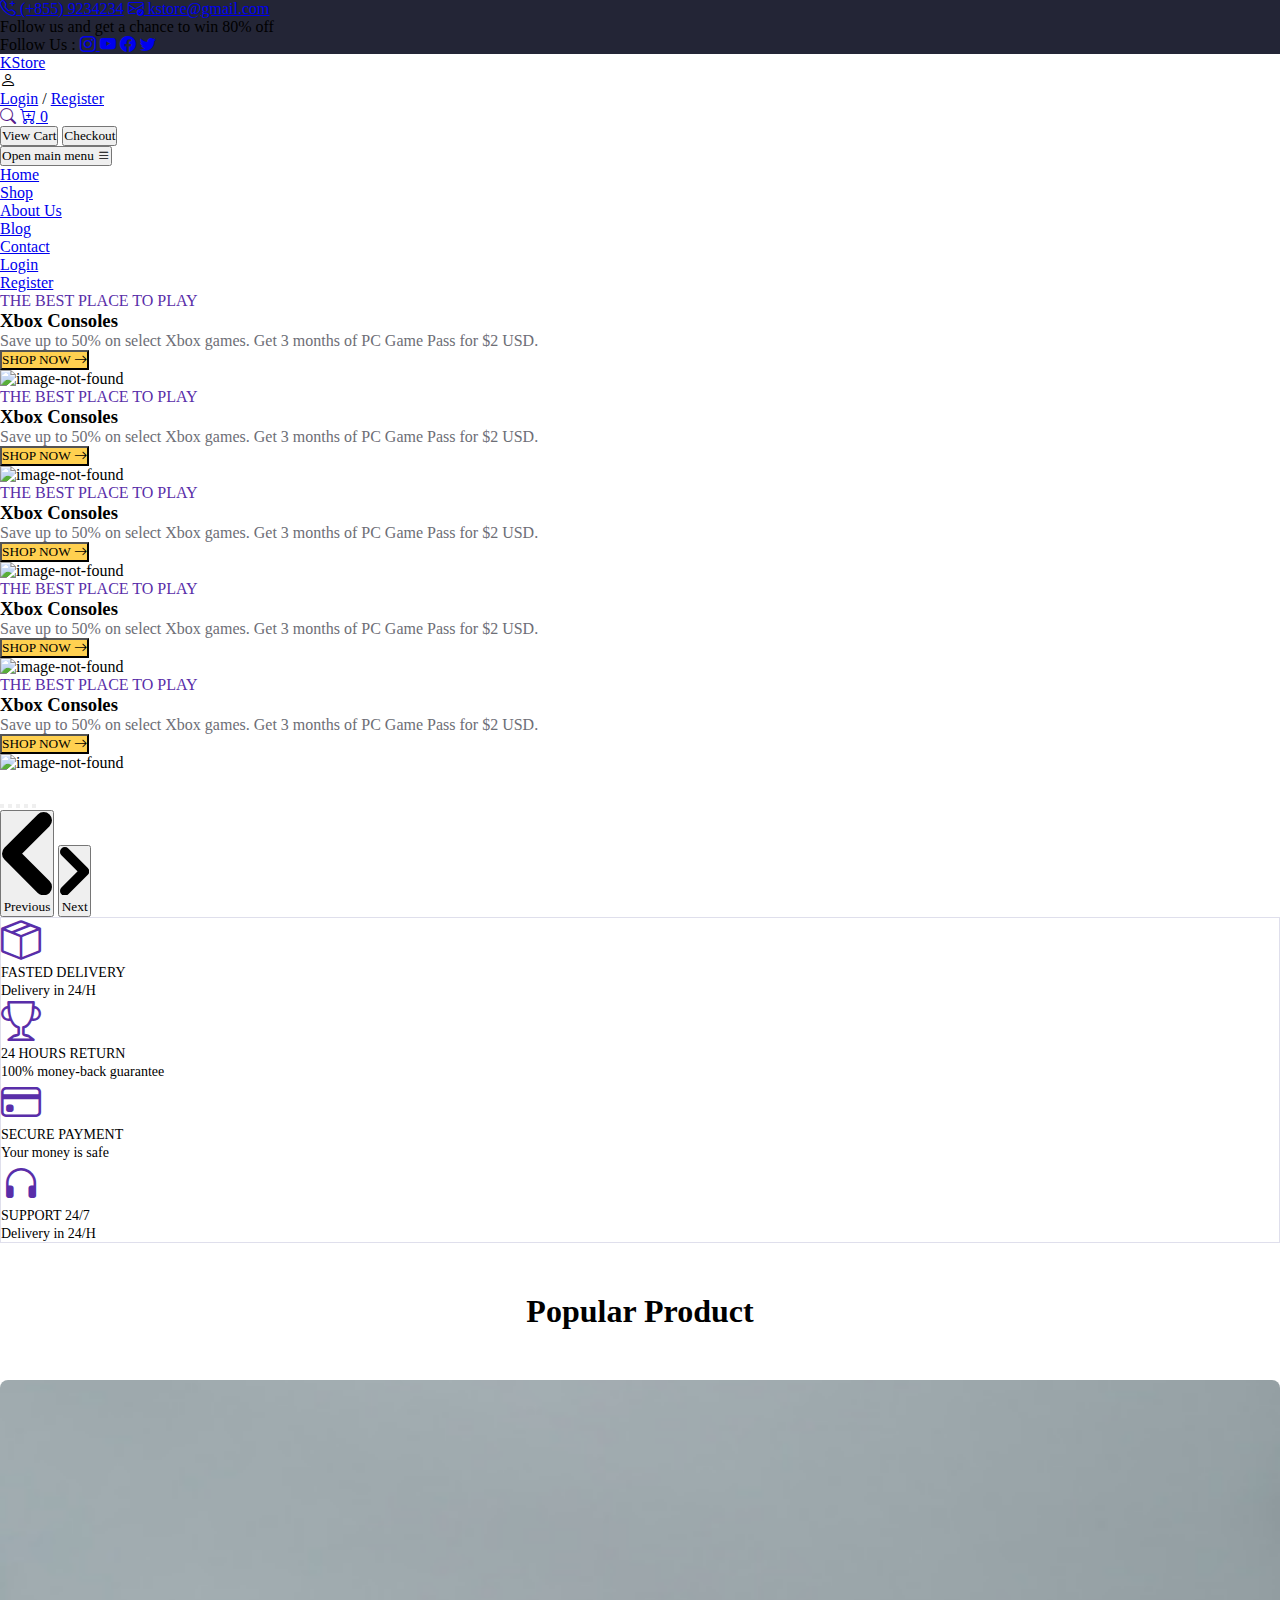
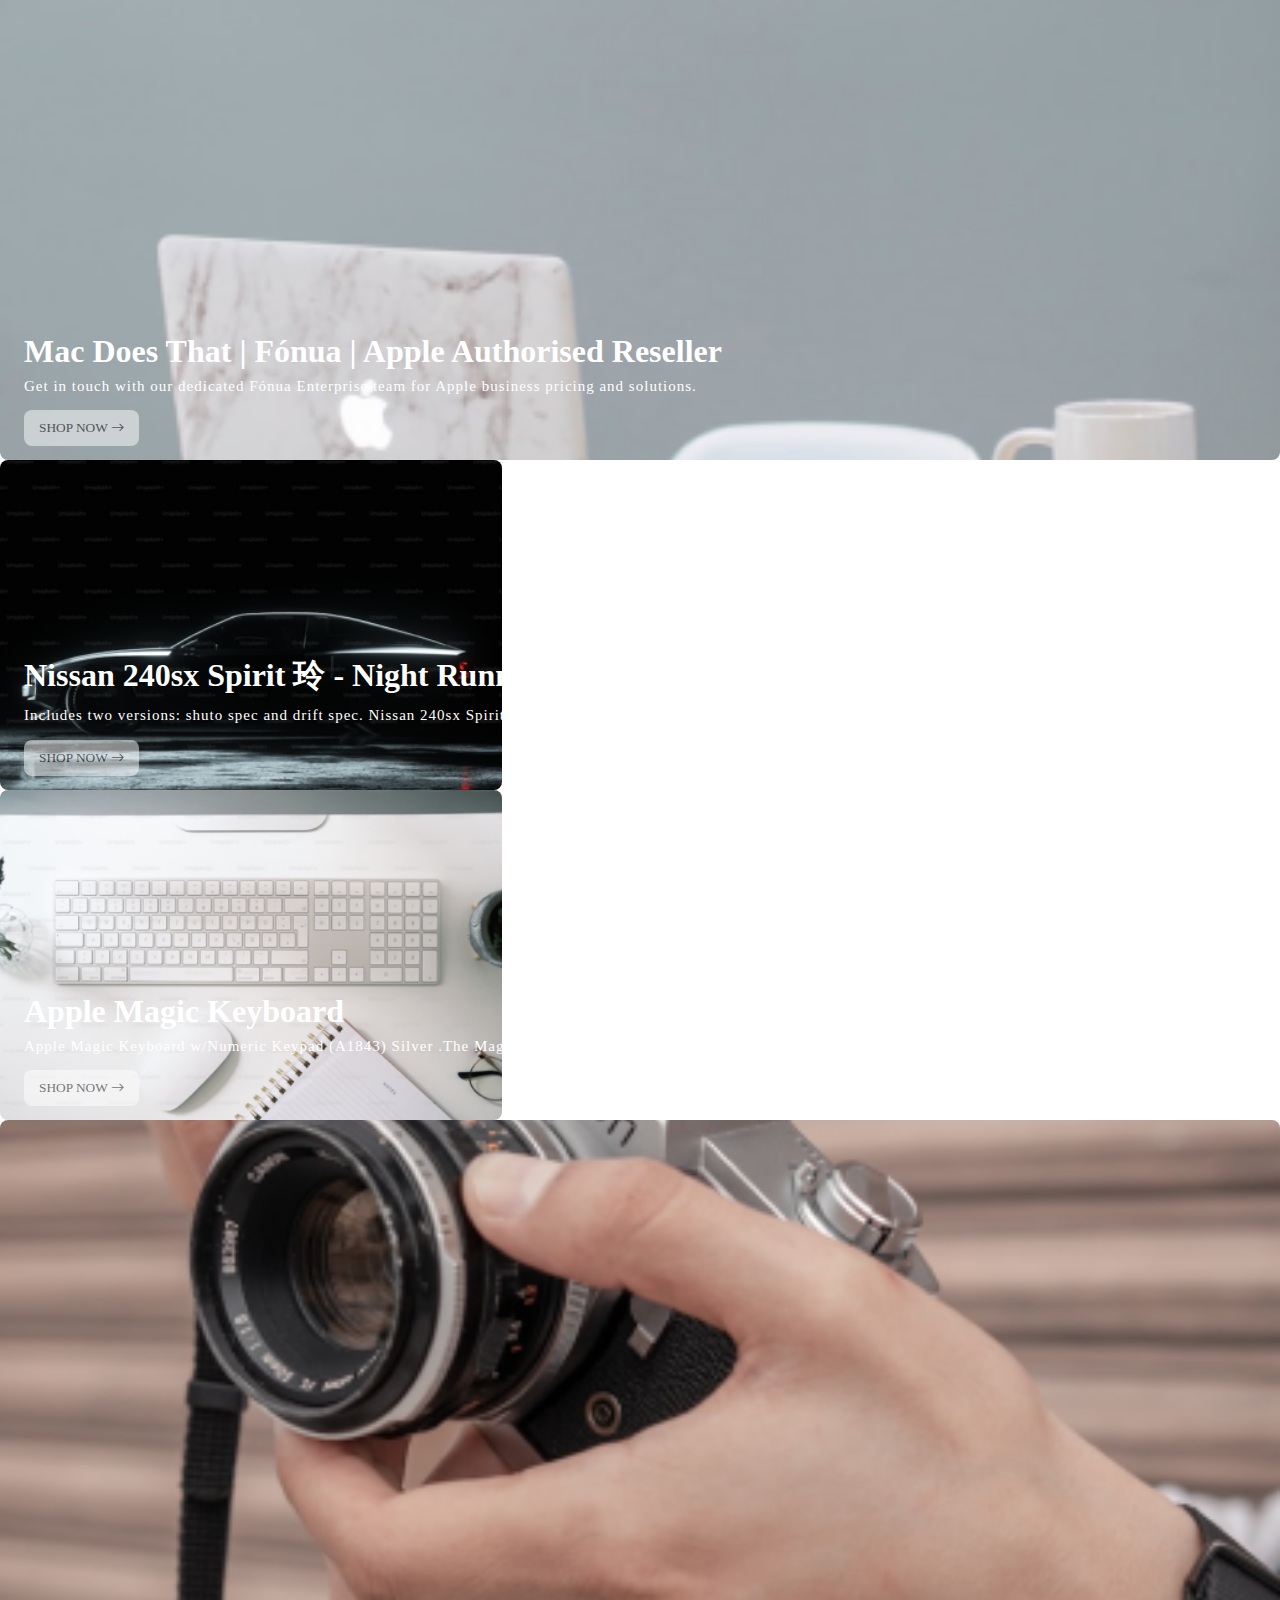
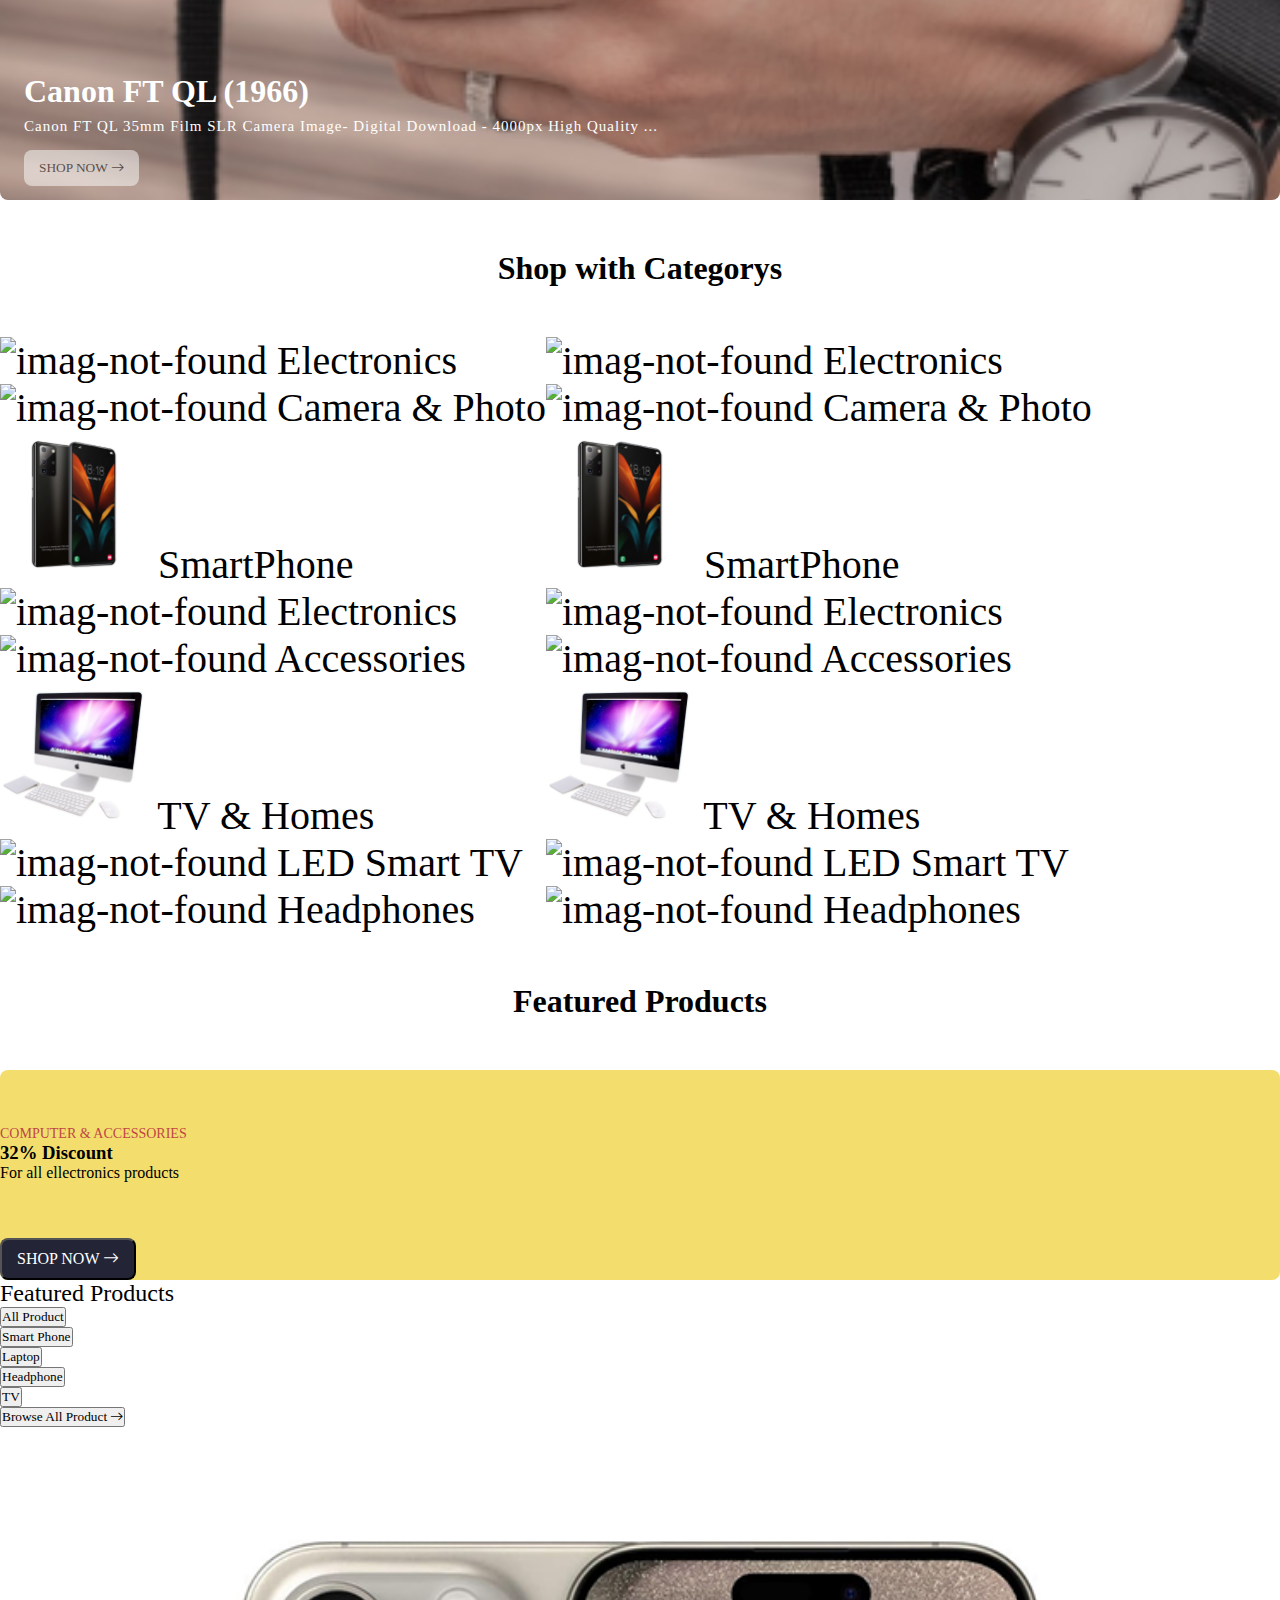
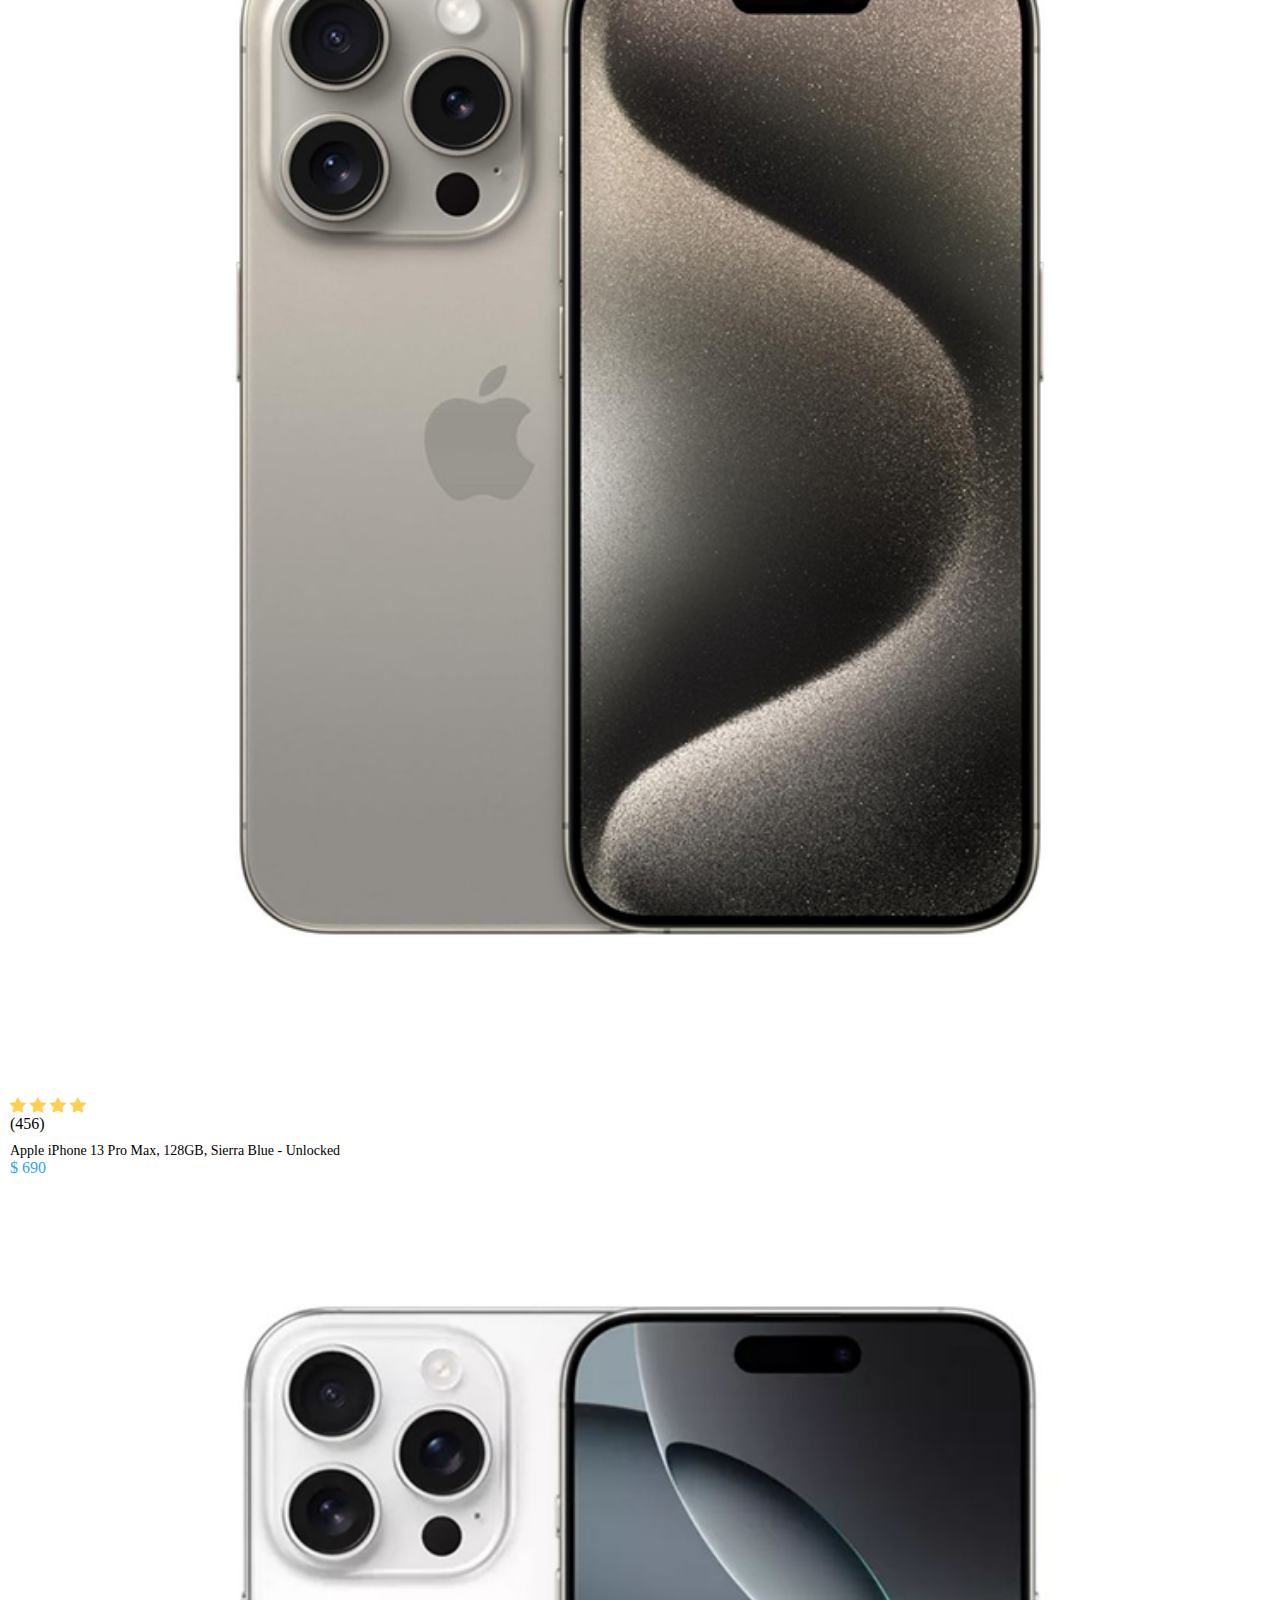
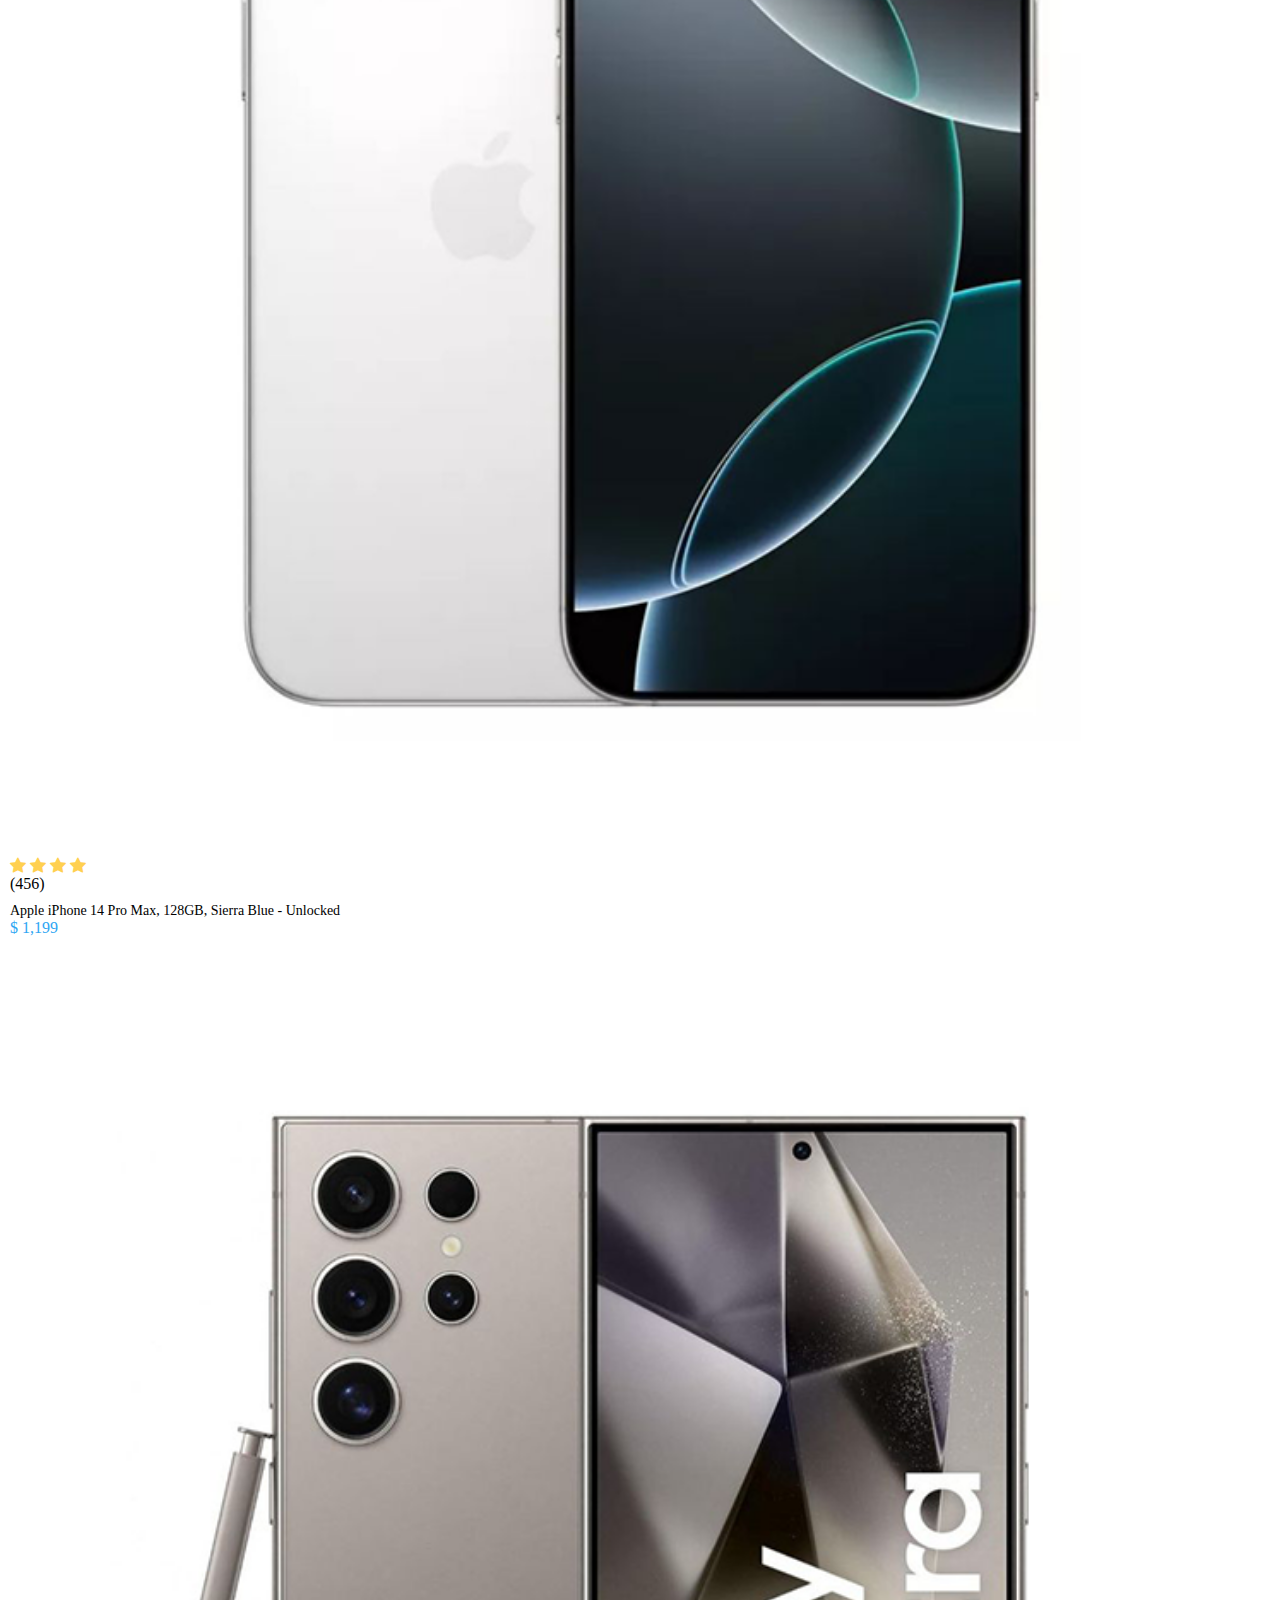
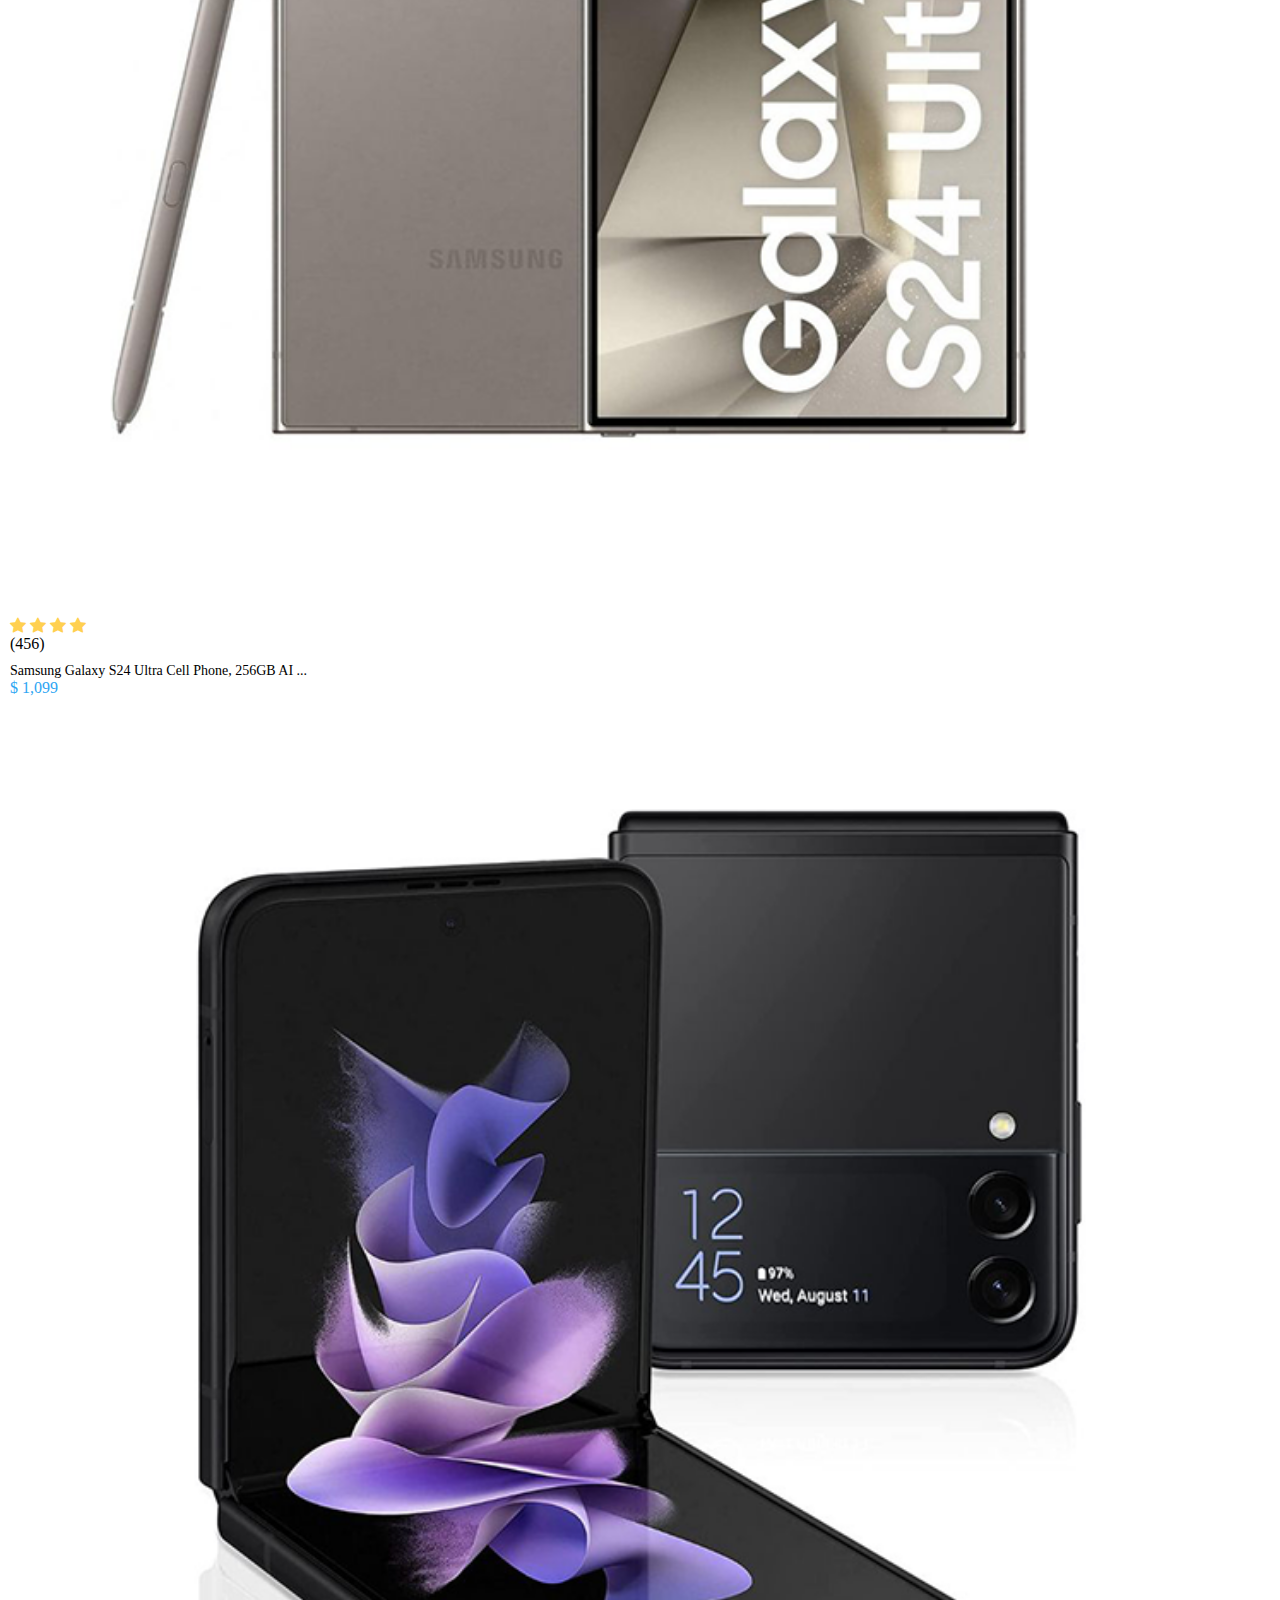
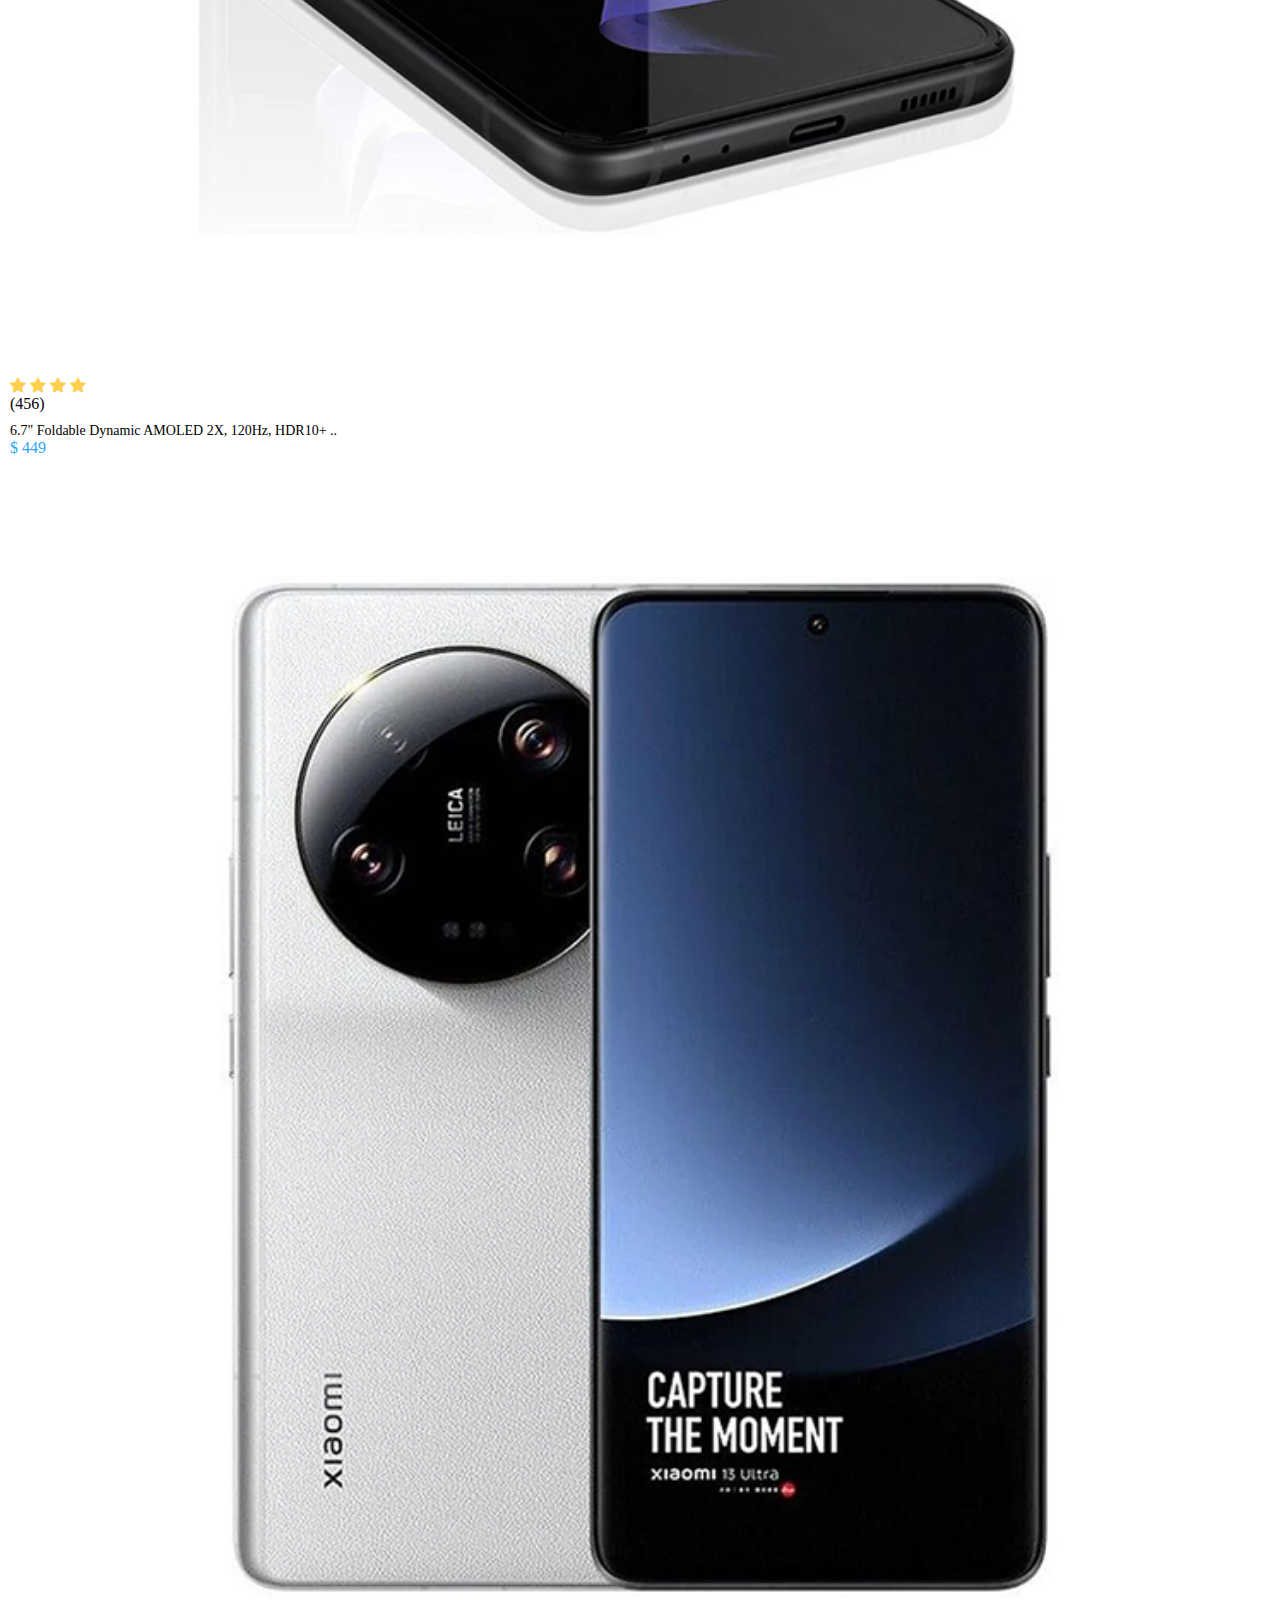
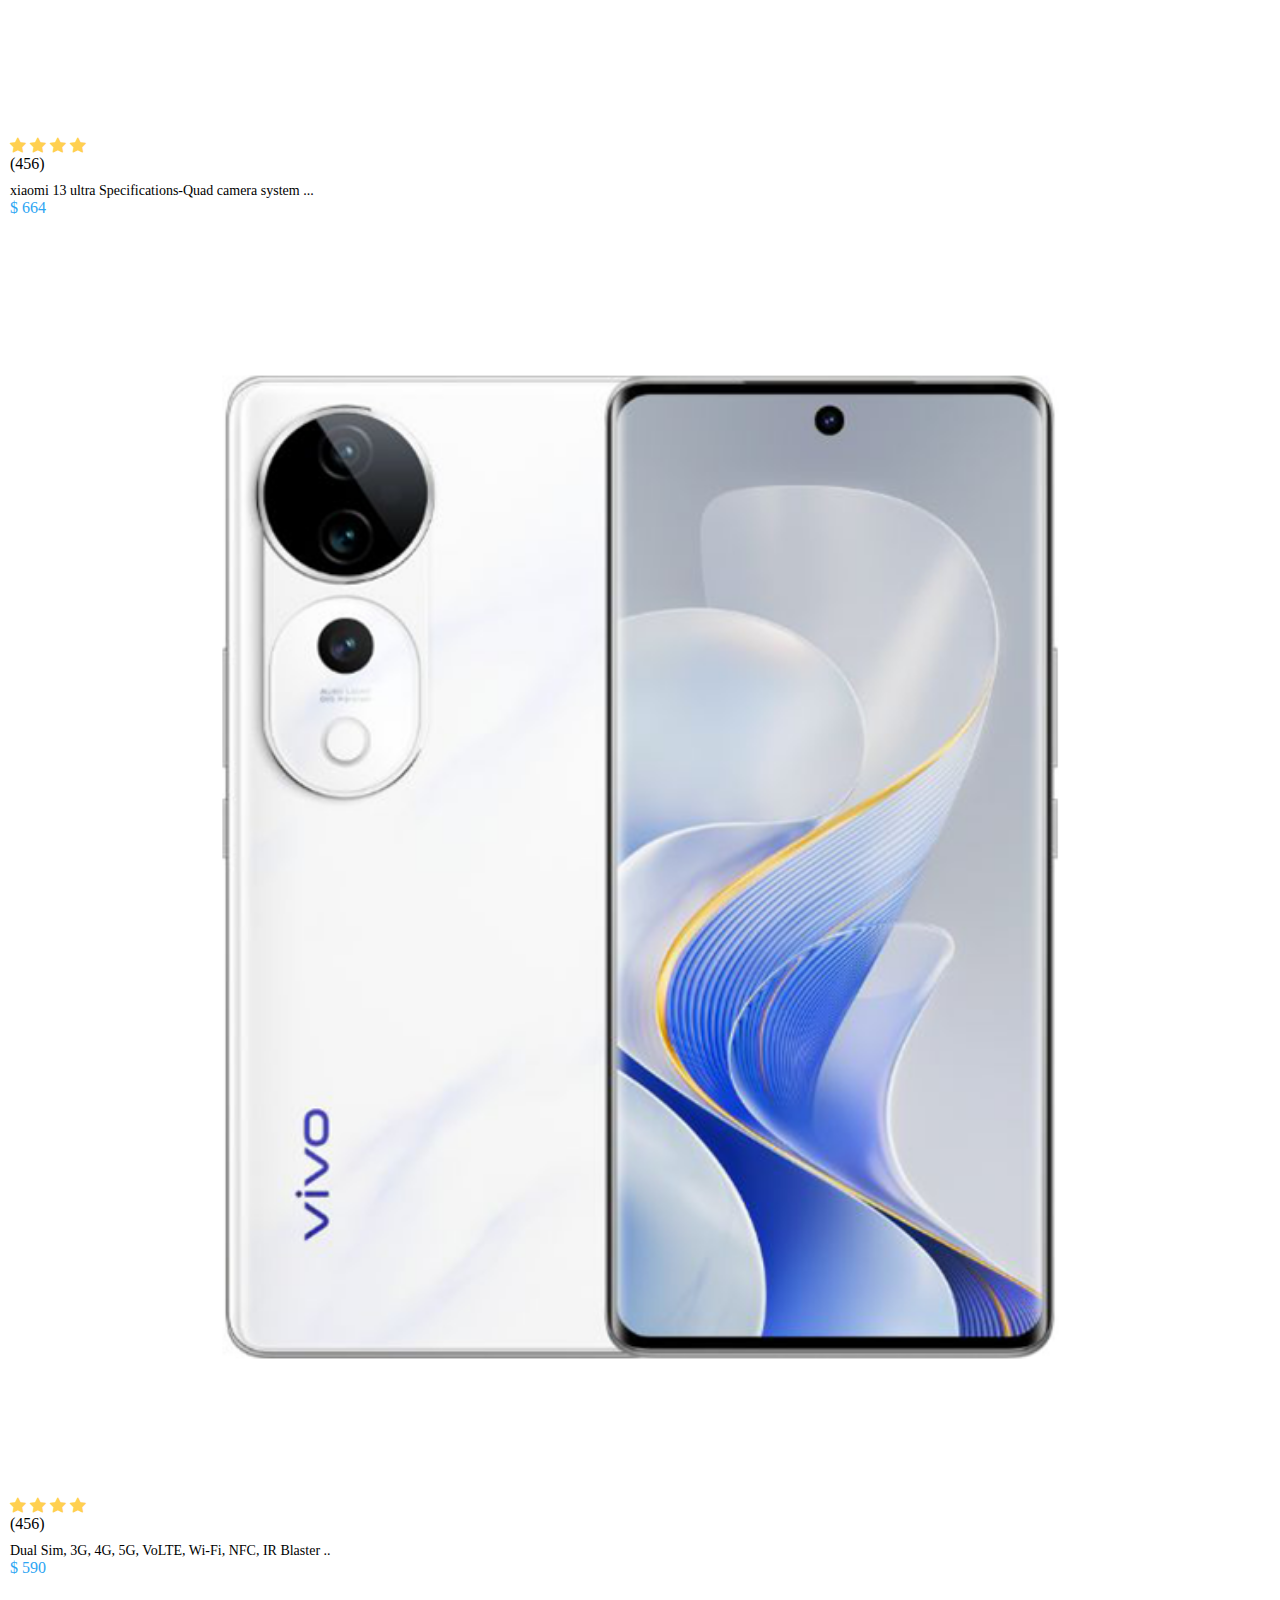
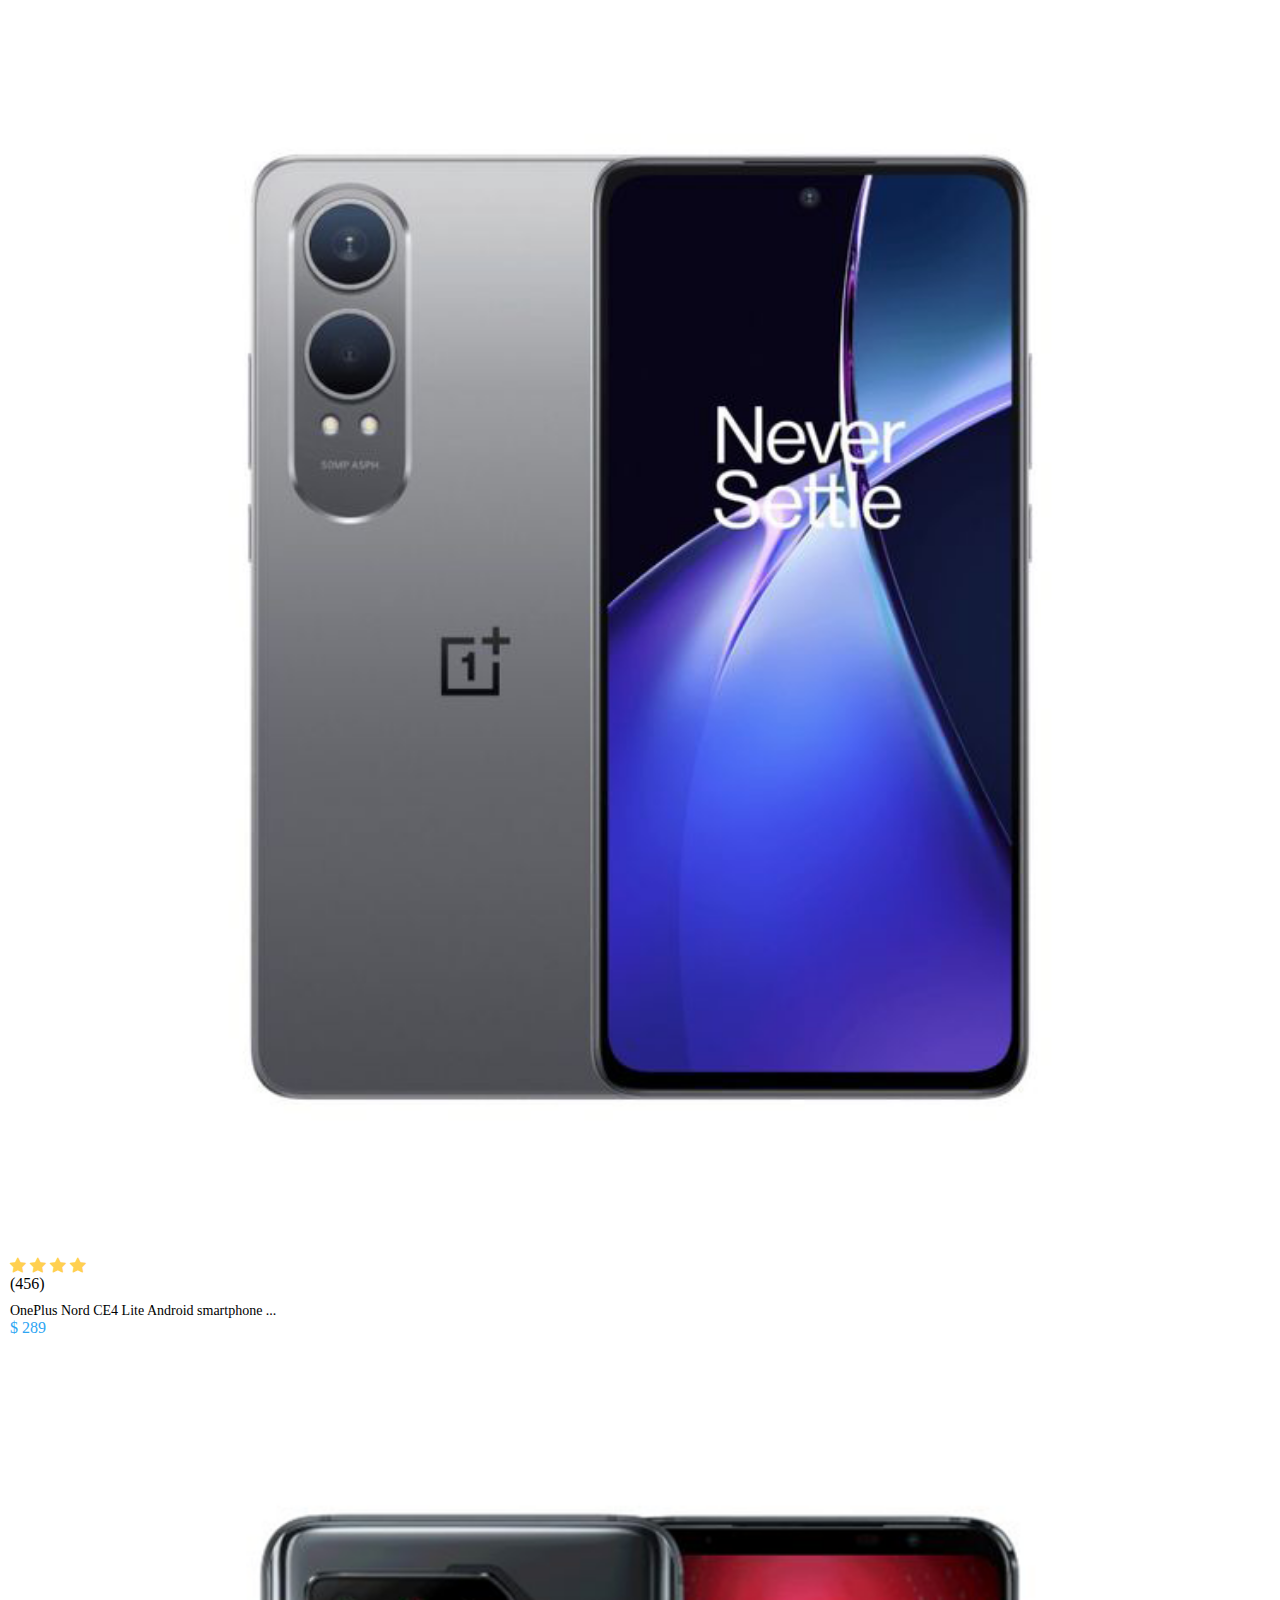
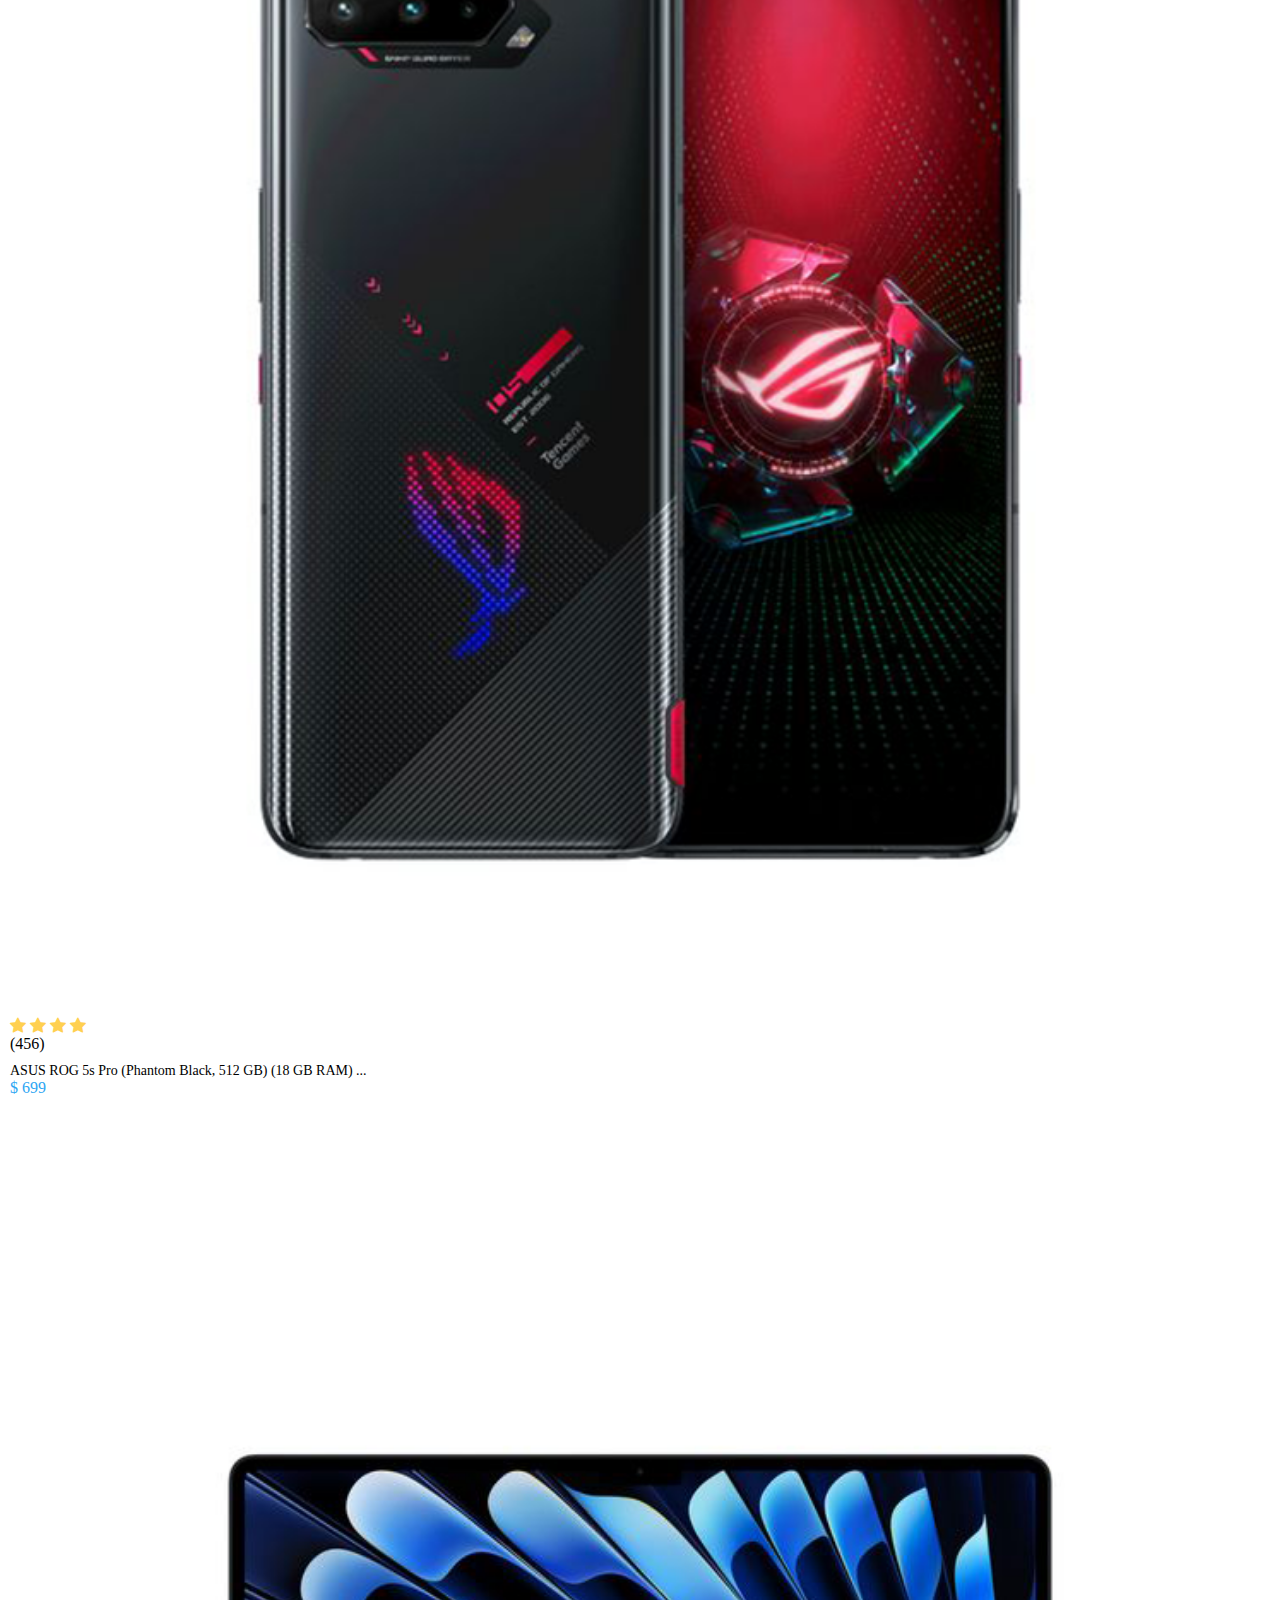
==== index.html @ 98f61ade "add content about us" ====
<!DOCTYPE html>
<html lang="en">
	<head>
		<meta charset="UTF-8" />
		<meta name="viewport" content="width=device-width, initial-scale=1.0" />
		<title>Web Development RUPP</title>
		<!-- Link CSS Flowbit -->
		<link href="https://cdn.jsdelivr.net/npm/flowbite@2.5.1/dist/flowbite.min.css" rel="stylesheet" />
		<!-- Link Bootstrap Icon -->
		<link rel="stylesheet" href="https://cdn.jsdelivr.net/npm/bootstrap-icons@1.8.1/font/bootstrap-icons.css" />
		<!-- Link CSS -->
		<link rel="stylesheet" href="./css/mian.css" />
		<!-- Link Tailwind CSS -->
		<script src="https://cdn.tailwindcss.com"></script>
		<!-- Jquery -->
		<script src="https://code.jquery.com/jquery-3.7.1.js" integrity="sha256-eKhayi8LEQwp4NKxN+CfCh+3qOVUtJn3QNZ0TciWLP4=" crossorigin="anonymous"></script>
	</head>
	<body>
		<!-- Navigation Bar -->
		<nav class="bg-white border-gray-200">
			<section class="py-5 px-4 background-primary-color text-white font-medium">
				<div class="container flex justify-between flex-wrap mx-auto">
					<div class="flex items-center gap-5">
						<a href="/"><i class="bi bi-telephone-plus pe-2"> </i>(+855) 9234234</a>
						<a href="#"><i class="bi bi-envelope-check pe-2"></i> kstore@gmail.com</a>
					</div>
					<div>
						<p class="hidden md:block">Follow us and get a chance to win 80% off</p>
					</div>
					<div>
						<span class="flex items-center gap-4">
							Follow Us :
							<a a href="#"><i class="bi bi-instagram"></i> </a>
							<a a href="#"><i class="bi bi-youtube"></i></a>
							<a a href="#"><i class="bi bi-facebook"></i></a>
							<a a href="#"><i class="bi bi-twitter"></i></a>
						</span>
					</div>
				</div>
			</section>
			<section class="border">
				<div class="container max-w-screen-xl flex flex-wrap items-center justify-between mx-auto p-4">
					<a href="/index.html">
						<span class="self-center text-2xl font-semibold whitespace-nowrap">KStore</span>
					</a>
					<div class="flex md:order-2 space-x-3 md:space-x-0 rtl:space-x-reverse">
						<section class="flex items-center gap-4">
							<span class="hidden md:flex items-center gap-3">
								<i class="bi bi-person text-2xl"></i>
								<p><a href="./login.html" class="style-navbar text-lg font-medium">Login</a> / <a href="./register.html" class="style-navbar text-lg font-medium">Register</a></p>
							</span>
							<a href=""><i class="bi bi-search text-2xl"></i></a>
							<a href="#" class="cart-icon relative inline-flex items-center p-3 text-sm font-medium text-center text-black rounded-lg">
								<i class="bi bi-cart-plus text-2xl"></i>
								<span class="cart-count absolute inline-flex items-center justify-center w-6 h-6 text-xs font-bold text-white bg-red-500 border-2 border-white rounded-full -top-2 -end-2">0</span>
							</a>
							<!-- Cart Dropdown -->
							<div class="cart-dropdown absolute right-0 mt-2 w-72 bg-white border border-gray-300 rounded-lg shadow-lg hidden">
								<div class="cart-items p-4 space-y-4 max-h-64 overflow-y-auto"></div>
								<div class="cart-actions p-4 border-t border-gray-300 flex justify-between items-center">
									<button class="view-cart bg-gray-800 text-white px-4 py-2 rounded-lg text-sm hover:bg-gray-700">View Cart</button>
									<button class="checkout bg-green-600 text-white px-4 py-2 rounded-lg text-sm hover:bg-green-500">Checkout</button>
								</div>
							</div>
						</section>
						<button data-collapse-toggle="navbar-cta" type="button" class="inline-flex items-center p-2 w-10 h-10 justify-center text-sm md:hidden" aria-controls="navbar-cta" aria-expanded="false">
							<span class="sr-only">Open main menu</span>
							<i class="bi bi-list text-3xl"></i>
						</button>
					</div>
					<div class="items-center justify-between hidden w-full md:flex md:w-auto md:order-1" id="navbar-cta">
						<ul class="flex flex-col font-medium md:p-0 mt-4 md:space-x-8 rtl:space-x-reverse md:flex-row md:mt-0 md:border-0 md:bg-white">
							<li>
								<a href="./index.html" class="block py-2 px-3 md:p-0 rounded md:bg-transparent style-navbar">Home</a>
							</li>
							<li>
								<a href="./shop.html" class="block py-2 px-3 md:p-0 text-gray-900 rounded style-navbar">Shop</a>
							</li>
							<li>
								<a href="./about-us.html" class="block py-2 px-3 md:p-0 text-gray-900 rounded style-navbar">About Us</a>
							</li>
							<li>
								<a href="./blog.html" class="block py-2 px-3 md:p-0 text-gray-900 rounded style-navbar">Blog</a>
							</li>
							<li>
								<a href="./cantact.html" class="block px-3 md:p-0 text-gray-900 rounded style-navbar">Contact</a>
							</li>
							<li>
								<a href="./login.html" class="md:hidden block py-2 px-3 md:p-0 text-gray-900 rounded style-navbar">Login</a>
							</li>
							<li>
								<a href="./register.html" class="md:hidden block py-2 px-3 md:p-0 text-gray-900 rounded style-navbar">Register</a>
							</li>
						</ul>
					</div>
				</div>
			</section>
		</nav>
		<!-- End Navigation Bar -->

		<!-- Hero section -->
		<main class="container max-w-screen-xl mx-auto">
			<!-- Carousel wrapper -->

			<div id="default-carousel" class="relative w-full" data-carousel="slide">
				<!-- Carousel wrapper -->
				<div class="relative h-96 overflow-hidden rounded-md slice-show my-5">
					<!-- Item 1 -->
					<div class="hidden duration-700 ease-in-out bg-gray-50" data-carousel-item>
						<section class="flex justify-around items-center p-5 md:px-20 md:mt-7">
							<div>
								<p class="text-sm text-tertiary-color">THE BEST PLACE TO PLAY</p>
								<h3 class="text-3xl md:text-5xl font-bold pb-4 pt-2">Xbox Consoles</h3>
								<p class="text-medium-gray-color text-sm md:text-xl">Save up to 50% on select Xbox games. Get 3 months of PC Game Pass for $2 USD.</p>
								<button class="background-secondary-color py-3 px-5 rounded-lg font-medium mt-5 btn-shop-new">SHOP NOW <i class="bi bi-arrow-right"></i></button>
							</div>
							<div>
								<img src="./img/home/banner.png" class="md:w-96" alt="image-not-found" />
							</div>
						</section>
					</div>
					<!-- Item 2 -->
					<div class="hidden duration-700 ease-in-out" data-carousel-item>
						<section class="flex justify-around items-center p-5 md:px-20 md:mt-7">
							<div>
								<p class="text-sm text-tertiary-color">THE BEST PLACE TO PLAY</p>
								<h3 class="text-3xl md:text-5xl font-bold pb-4 pt-2">Xbox Consoles</h3>
								<p class="text-medium-gray-color text-sm md:text-xl">Save up to 50% on select Xbox games. Get 3 months of PC Game Pass for $2 USD.</p>
								<button class="background-secondary-color py-3 px-5 rounded-lg font-medium mt-5 btn-shop-new">SHOP NOW <i class="bi bi-arrow-right"></i></button>
							</div>
							<div>
								<img src="./img/home/banner.png" class="md:w-96" alt="image-not-found" />
							</div>
						</section>
					</div>
					<!-- Item 3 -->
					<div class="hidden duration-700 ease-in-out" data-carousel-item>
						<section class="flex justify-around items-center p-5 md:px-20 md:mt-7">
							<div>
								<p class="text-sm text-tertiary-color">THE BEST PLACE TO PLAY</p>
								<h3 class="text-3xl md:text-5xl font-bold pb-4 pt-2">Xbox Consoles</h3>
								<p class="text-medium-gray-color text-sm md:text-xl">Save up to 50% on select Xbox games. Get 3 months of PC Game Pass for $2 USD.</p>
								<button class="background-secondary-color py-3 px-5 rounded-lg font-medium mt-5 btn-shop-new">SHOP NOW <i class="bi bi-arrow-right"></i></button>
							</div>
							<div>
								<img src="./img/home/banner.png" class="md:w-96" alt="image-not-found" />
							</div>
						</section>
					</div>
					<!-- Item 4 -->
					<div class="hidden duration-700 ease-in-out" data-carousel-item>
						<section class="flex justify-around items-center p-5 md:px-20 md:mt-7">
							<div>
								<p class="text-sm text-tertiary-color">THE BEST PLACE TO PLAY</p>
								<h3 class="text-3xl md:text-5xl font-bold pb-4 pt-2">Xbox Consoles</h3>
								<p class="text-medium-gray-color text-sm md:text-xl">Save up to 50% on select Xbox games. Get 3 months of PC Game Pass for $2 USD.</p>
								<button class="background-secondary-color py-3 px-5 rounded-lg font-medium mt-5 btn-shop-new">SHOP NOW <i class="bi bi-arrow-right"></i></button>
							</div>
							<div>
								<img src="./img/home/banner.png" class="md:w-96" alt="image-not-found" />
							</div>
						</section>
					</div>
					<!-- Item 5 -->
					<div class="hidden duration-700 ease-in-out" data-carousel-item>
						<section class="flex justify-around items-center p-5 md:px-20 md:mt-7">
							<div>
								<p class="text-sm text-tertiary-color">THE BEST PLACE TO PLAY</p>
								<h3 class="text-3xl md:text-5xl font-bold pb-4 pt-2">Xbox Consoles</h3>
								<p class="text-medium-gray-color text-sm md:text-xl">Save up to 50% on select Xbox games. Get 3 months of PC Game Pass for $2 USD.</p>
								<button class="background-secondary-color py-3 px-5 rounded-lg font-medium mt-5 btn-shop-new">SHOP NOW <i class="bi bi-arrow-right"></i></button>
							</div>
							<div>
								<img src="./img/home/banner.png" class="md:w-96" alt="image-not-found" />
							</div>
						</section>
					</div>
				</div>
				<!-- Slider indicators -->
				<div class="absolute z-30 flex -translate-x-1/2 bottom-5 left-1/2 space-x-3 rtl:space-x-reverse">
					<button type="button" class="w-3 h-3 rounded-full" aria-current="true" aria-label="Slide 1" data-carousel-slide-to="0"></button>
					<button type="button" class="w-3 h-3 rounded-full" aria-current="false" aria-label="Slide 2" data-carousel-slide-to="1"></button>
					<button type="button" class="w-3 h-3 rounded-full" aria-current="false" aria-label="Slide 3" data-carousel-slide-to="2"></button>
					<button type="button" class="w-3 h-3 rounded-full" aria-current="false" aria-label="Slide 4" data-carousel-slide-to="3"></button>
					<button type="button" class="w-3 h-3 rounded-full" aria-current="false" aria-label="Slide 5" data-carousel-slide-to="4"></button>
				</div>
				<!-- Slider controls -->
				<button type="button" class="absolute top-0 start-0 z-30 flex items-center justify-center h-full px-4 cursor-pointer group focus:outline-none" data-carousel-prev>
					<span class="inline-flex items-center justify-center w-10 h-10 rounded-full bg-white/30 dark:bg-gray-800/30 group-hover:bg-white/50 dark:group-hover:bg-gray-800/60 group-focus:ring-4 group-focus:ring-white dark:group-focus:ring-gray-800/70 group-focus:outline-none">
						<svg class="w-4 h-4 text-white dark:text-gray-800 rtl:rotate-180" aria-hidden="true" xmlns="http://www.w3.org/2000/svg" fill="none" viewBox="0 0 6 10">
							<path stroke="currentColor" stroke-linecap="round" stroke-linejoin="round" stroke-width="2" d="M5 1 1 5l4 4" />
						</svg>
						<span class="sr-only">Previous</span>
					</span>
				</button>
				<button type="button" class="absolute top-0 end-0 z-30 flex items-center justify-center h-full px-4 cursor-pointer group focus:outline-none" data-carousel-next>
					<span class="inline-flex items-center justify-center w-10 h-10 rounded-full bg-white/30 dark:bg-gray-800/30 group-hover:bg-white/50 dark:group-hover:bg-gray-800/60 group-focus:ring-4 group-focus:ring-white dark:group-focus:ring-gray-800/70 group-focus:outline-none">
						<svg class="w-4 h-4 text-white dark:text-gray-800 rtl:rotate-180" aria-hidden="true" xmlns="http://www.w3.org/2000/svg" fill="none" viewBox="0 0 6 10">
							<path stroke="currentColor" stroke-linecap="round" stroke-linejoin="round" stroke-width="2" d="m1 9 4-4-4-4" />
						</svg>
						<span class="sr-only">Next</span>
					</span>
				</button>
			</div>

			<!-- Service -->
			<div class="service-style grid grid-cols-1 sm:grid-cols-1 md:grid-cols-4 gap-8">
				<!-- Fasted Delivery -->
				<div class="flex items-center gap-4 border-r px-4 py-3">
					<i class="bi bi-box-seam icon-size"></i>
					<div>
						<p class="delivery-title">Fasted Delivery</p>
						<span class="delivery-description">Delivery in 24/H</span>
					</div>
				</div>
				<!-- 24 Hours Return -->
				<div class="flex items-center gap-4 border-r px-5">
					<i class="bi bi-trophy icon-size"></i>
					<div>
						<p class="delivery-title">24 Hours Return</p>
						<span class="delivery-description">100% money-back guarantee</span>
					</div>
				</div>
				<!-- Secure Payment -->
				<div class="flex items-center gap-4 border-r px-5">
					<i class="bi bi-credit-card icon-size"></i>
					<div>
						<p class="delivery-title">Secure Payment</p>
						<span class="delivery-description">Your money is safe</span>
					</div>
				</div>
				<!-- Support 24/7 -->
				<div class="flex items-center gap-4 border-r px-5">
					<i class="bi bi-headphones icon-size"></i>
					<div>
						<p class="delivery-title">Support 24/7</p>
						<span class="delivery-description">Delivery in 24/H</span>
					</div>
				</div>
			</div>

			<!-- Popular product -->
			<div>
				<h2 class="popular-title-style">Popular Product</h2>
				<div class="grid grid-cols-1 sm:grid-cols-1 md:grid-cols-3 gap-5 px-4">
					<div class="card-show-wrapper">
						<img class="image-show-wrapper" src="./img/home/popular-product/mac.png" alt="Mountain Landscape" />
						<div class="info">
							<h1 class="text-3xl font-medium">Mac Does That | Fónua | Apple Authorised Reseller</h1>
							<p class="text-lg">Get in touch with our dedicated Fónua Enterprise team for Apple business pricing and solutions.</p>
							<button class="background-primary-secondary-color btn-shop-new">SHOP NOW <i class="bi bi-arrow-right"></i></button>
						</div>
					</div>
					<div class="flex flex-col items-center gap-5">
						<div class="card-show-wrapper-horizontal">
							<img class="image-show-wrapper-horizontal" src="./img/home/popular-product/car.png" alt="Mountain Landscape" />
							<div class="info info-none">
								<h1 class="text-3xl font-medium">Nissan 240sx Spirit 玲 - Night Runners</h1>
								<p class="text-lg">Includes two versions: shuto spec and drift spec. Nissan 240sx Spirit 玲.rar129.81 MbDownload.</p>
								<button class="background-primary-secondary-color btn-shop-new">SHOP NOW <i class="bi bi-arrow-right"></i></button>
							</div>
						</div>
						<div class="card-show-wrapper-horizontal">
							<img class="image-show-wrapper-horizontal" src="./img/home/popular-product/keyboard.png" alt="Mountain Landscape" />
							<div class="info">
								<h1 class="text-3xl font-medium">Apple Magic Keyboard</h1>
								<p class="text-lg">Apple Magic Keyboard w/Numeric Keypad (A1843) Silver .The Magic Keyboard with Numeric Keypad features ...</p>
								<button class="background-primary-secondary-color btn-shop-new">SHOP NOW <i class="bi bi-arrow-right"></i></button>
							</div>
						</div>
					</div>
					<div class="card-show-wrapper">
						<img class="image-show-wrapper" src="./img/home/popular-product/camara.png" alt="Mountain Landscape" />
						<div class="info">
							<h1 class="text-3xl font-medium">Canon FT QL (1966)</h1>
							<p class="text-lg">Canon FT QL 35mm Film SLR Camera Image- Digital Download - 4000px High Quality ...</p>
							<button class="background-primary-secondary-color btn-shop-new">SHOP NOW <i class="bi bi-arrow-right"></i></button>
						</div>
					</div>
				</div>
			</div>

			<!-- Shop with category -->
			<section>
				<h2 class="popular-title-style">Shop with Categorys</h2>
				<!-- horizontal-scrolling-items -->
				<div class="horizontal-scrolling-wrapper">
					<div class="horizontal-scrolling-items flex gap-5">
						<div class="flex gap-5">
							<div class="border w-40 flex flex-col items-center p-4 rounded-lg">
								<img src="./img/home/banner.png" width="148" alt="imag-not-found" />
								<span class="pt-8 text-base font-medium">Electronics</span>
							</div>
							<div class="border w-40 flex flex-col items-center p-4 rounded-lg">
								<img src="./img/home/camera.png" width="148" alt="imag-not-found" />
								<span class="pt-4 text-base font-medium">Camera & Photo</span>
							</div>
							<div class="border w-40 flex flex-col items-center p-4 rounded-lg">
								<img src="./img/home/smart-phone.png" width="148" alt="imag-not-found" />
								<span class="pt-4 text-base font-medium">SmartPhone</span>
							</div>
							<div class="border w-40 flex flex-col items-center p-4 rounded-lg">
								<img src="./img/home/tv.png" width="148" alt="imag-not-found" />
								<span class="pt-4 text-base font-medium">Electronics</span>
							</div>
							<div class="border w-40 flex flex-col items-center p-4 rounded-lg">
								<img src="./img/home/keyborad.png" width="148" alt="imag-not-found" />
								<span class="pt-4 text-base font-medium">Accessories</span>
							</div>
							<div class="border w-40 flex flex-col items-center p-4 rounded-lg">
								<img src="./img/home/tv-show.png" width="148" alt="imag-not-found" />
								<span class="pt-4 text-base font-medium">TV & Homes</span>
							</div>
							<div class="border w-40 flex flex-col items-center p-4 rounded-lg">
								<img src="./img/home/led.png" width="148" alt="imag-not-found" />
								<span class="pt-8 text-base font-medium">LED Smart TV</span>
							</div>
							<div class="border w-40 flex flex-col items-center p-4 rounded-lg">
								<img src="./img/home/headphone.png" width="148" alt="imag-not-found" />
								<span class="pt-4 text-base font-medium">Headphones</span>
							</div>
						</div>
						<div class="flex gap-5">
							<div class="border w-40 flex flex-col items-center p-4 rounded-lg">
								<img src="./img/home/banner.png" width="148" alt="imag-not-found" />
								<span class="pt-8 text-base font-medium">Electronics</span>
							</div>
							<div class="border w-40 flex flex-col items-center p-4 rounded-lg">
								<img src="./img/home/camera.png" width="148" alt="imag-not-found" />
								<span class="pt-4 text-base font-medium">Camera & Photo</span>
							</div>
							<div class="border w-40 flex flex-col items-center p-4 rounded-lg">
								<img src="./img/home/smart-phone.png" width="148" alt="imag-not-found" />
								<span class="pt-4 text-base font-medium">SmartPhone</span>
							</div>
							<div class="border w-40 flex flex-col items-center p-4 rounded-lg">
								<img src="./img/home/tv.png" width="148" alt="imag-not-found" />
								<span class="pt-4 text-base font-medium">Electronics</span>
							</div>
							<div class="border w-40 flex flex-col items-center p-4 rounded-lg">
								<img src="./img/home/keyborad.png" width="148" alt="imag-not-found" />
								<span class="pt-4 text-base font-medium">Accessories</span>
							</div>
							<div class="border w-40 flex flex-col items-center p-4 rounded-lg">
								<img src="./img/home/tv-show.png" width="148" alt="imag-not-found" />
								<span class="pt-4 text-base font-medium">TV & Homes</span>
							</div>
							<div class="border w-40 flex flex-col items-center p-4 rounded-lg">
								<img src="./img/home/led.png" width="148" alt="imag-not-found" />
								<span class="pt-8 text-base font-medium">LED Smart TV</span>
							</div>
							<div class="border w-40 flex flex-col items-center p-4 rounded-lg">
								<img src="./img/home/headphone.png" width="148" alt="imag-not-found" />
								<span class="pt-4 text-base font-medium">Headphones</span>
							</div>
						</div>
					</div>
				</div>
			</section>

			<!-- Featured Products  -->
			<h2 class="popular-title-style">Featured Products</h2>
			<div class="grid grid-cols-1 sm:grid-cols-1 md:grid-cols-4 md:gap-4 featured-product px-4">
				<div class="discount-style text-center w-full">
					<p class="p-2 title-discount">COMPUTER & ACCESSORIES</p>
					<h3 class="text-3xl font-medium pb-2">32% Discount</h3>
					<p class="text-base font-normal text-gray-500">For all ellectronics products</p>
					<button class="background-primary-secondary-color discount-btn">SHOP NOW <i class="bi bi-arrow-right"></i></button>
					<img src="./img/home/banner-discount.png" alt="" class="image-discount flex mx-auto" />
				</div>
				<div class="col-span-3">
					<div class="mb-4 md:flex justify-between items-center">
						<h3 class="title-featured-product mt-8 md:mt-0">Featured Products</h3>
						<ul class="flex flex-wrap -mb-px text-sm font-medium text-center" id="default-tab" data-tabs-toggle="#default-tab-content" role="tablist">
							<li class="me-2" role="presentation">
								<button class="inline-block text-black p-4 border-b-2 rounded-t-lg" id="all-product-tab" data-tabs-target="#all-product" type="button" role="tab" aria-controls="all-product" aria-selected="true">All Product</button>
							</li>
							<li class="me-2" role="presentation">
								<button class="inline-block p-4 border-b-2 rounded-t-lg" id="smart-phone-tab" data-tabs-target="#smart-phone" type="button" role="tab" aria-controls="smart-phone" aria-selected="false">Smart Phone</button>
							</li>
							<li class="me-2" role="presentation">
								<button class="inline-block p-4 border-b-2 rounded-t-lg" id="laptop-tab" data-tabs-target="#laptop" type="button" role="tab" aria-controls="laptop" aria-selected="false">Laptop</button>
							</li>
							<li class="me-2" role="presentation">
								<button class="inline-block p-4 border-b-2 rounded-t-lg" id="headphone-tab" data-tabs-target="#headphone" type="button" role="tab" aria-controls="headphone" aria-selected="false">Headphone</button>
							</li>
							<li class="me-2" role="presentation">
								<button class="inline-block p-4 border-b-2 rounded-t-lg" id="tv-tab" data-tabs-target="#tv" type="button" role="tab" aria-controls="tv" aria-selected="false">TV</button>
							</li>
							<li role="presentation">
								<a>
									<button class="inline-block p-4 border-b-2 rounded-t-lg" id="" data-tabs-target="" type="button" role="tab" aria-controls="" aria-selected="false">Browse All Product <i class="bi bi-arrow-right"></i></button>
								</a>
							</li>
						</ul>
					</div>
					<div id="default-tab-content">
						<!-- All Product -->
						<div class="hidden filter-btn" id="all-product" data-category="All" role="tabpanel" aria-labelledby="all-product-tab">
							<div id="product-container" class="grid grid-cols-1 sm:grid-cols-1 md:grid-cols-4 gap-4"></div>
						</div>
						<!-- Smart Phone -->
						<div class="hidden rounded-lg filter-btn" id="smart-phone" data-category="Smartphone" role="tabpanel" aria-labelledby="smart-phone-tab">
							<div class="grid grid-cols-1 sm:grid-cols-1 md:grid-cols-4 gap-4">
								<!-- Card item 1 -->
								<div class="card-featured-product bg-white border border-gray-200 rounded-lg shadow relative">
									<a href="#">
										<div class="image-container">
											<img class="pb-4 image-card w-full md:h-44 object-contain" src="./img/shop/Phone/Phone1.png" alt="product image" />
											<div class="icon-overlay">
												<p class="background-heart-icon"><i class="bi bi-heart text-xl"></i></p>
												<p class="background-cart-icon"><i class="bi bi-cart-plus text-xl"></i></p>
											</div>
										</div>
									</a>
									<div>
										<div class="flex items-center mt-2">
											<div class="flex items-center space-x-1 rtl:space-x-reverse">
												<i class="bi bi-star-fill text-secondary-color"></i>
												<i class="bi bi-star-fill text-secondary-color"></i>
												<i class="bi bi-star-fill text-secondary-color"></i>
												<i class="bi bi-star-fill text-secondary-color"></i>
											</div>
											<span class="text-xs font-normal px-1 py-0.5 rounded ms-1">(456)</span>
										</div>
										<p class="description-card-featured">Apple iPhone 13 Pro Max, 128GB, Sierra Blue - Unlocked</p>
										<p class="price-card mt-2">$ 690</p>
									</div>
								</div>
								<!-- Card item 2 -->
								<div class="card-featured-product bg-white border border-gray-200 rounded-lg shadow relative">
									<a href="#">
										<div class="image-container">
											<img class="pb-4 image-card w-full md:h-44 object-contain" src="./img/shop/Phone/Phone2.png" alt="product image" />
											<div class="icon-overlay">
												<p class="background-heart-icon"><i class="bi bi-heart text-xl"></i></p>
												<p class="background-cart-icon"><i class="bi bi-cart-plus text-xl"></i></p>
											</div>
										</div>
									</a>
									<div>
										<div class="flex items-center mt-2">
											<div class="flex items-center space-x-1 rtl:space-x-reverse">
												<i class="bi bi-star-fill text-secondary-color"></i>
												<i class="bi bi-star-fill text-secondary-color"></i>
												<i class="bi bi-star-fill text-secondary-color"></i>
												<i class="bi bi-star-fill text-secondary-color"></i>
											</div>
											<span class="text-xs font-normal px-1 py-0.5 rounded ms-1">(456)</span>
										</div>
										<p class="description-card-featured">Apple iPhone 14 Pro Max, 128GB, Sierra Blue - Unlocked</p>
										<p class="price-card mt-2">$ 1,199</p>
									</div>
								</div>
								<!-- Card item 3 -->
								<div class="card-featured-product bg-white border border-gray-200 rounded-lg shadow relative">
									<a href="#">
										<div class="image-container">
											<img class="pb-4 image-card w-full md:h-44 object-contain" src="./img/shop/Phone/Phone3.png" alt="product image" />
											<div class="icon-overlay">
												<p class="background-heart-icon"><i class="bi bi-heart text-xl"></i></p>
												<p class="background-cart-icon"><i class="bi bi-cart-plus text-xl"></i></p>
											</div>
										</div>
									</a>
									<div>
										<div class="flex items-center mt-2">
											<div class="flex items-center space-x-1 rtl:space-x-reverse">
												<i class="bi bi-star-fill text-secondary-color"></i>
												<i class="bi bi-star-fill text-secondary-color"></i>
												<i class="bi bi-star-fill text-secondary-color"></i>
												<i class="bi bi-star-fill text-secondary-color"></i>
											</div>
											<span class="text-xs font-normal px-1 py-0.5 rounded ms-1">(456)</span>
										</div>
										<p class="description-card-featured">Samsung Galaxy S24 Ultra Cell Phone, 256GB AI ...</p>
										<p class="price-card mt-2">$ 1,099</p>
									</div>
								</div>
								<!-- Card item 4 -->
								<div class="card-featured-product bg-white border border-gray-200 rounded-lg shadow relative">
									<a href="#">
										<div class="image-container">
											<img class="pb-4 image-card w-full md:h-44 object-contain" src="./img/shop/Phone/Phone4.png" alt="product image" />
											<div class="icon-overlay">
												<p class="background-heart-icon"><i class="bi bi-heart text-xl"></i></p>
												<p class="background-cart-icon"><i class="bi bi-cart-plus text-xl"></i></p>
											</div>
										</div>
									</a>
									<div>
										<div class="flex items-center mt-2">
											<div class="flex items-center space-x-1 rtl:space-x-reverse">
												<i class="bi bi-star-fill text-secondary-color"></i>
												<i class="bi bi-star-fill text-secondary-color"></i>
												<i class="bi bi-star-fill text-secondary-color"></i>
												<i class="bi bi-star-fill text-secondary-color"></i>
											</div>
											<span class="text-xs font-normal px-1 py-0.5 rounded ms-1">(456)</span>
										</div>
										<p class="description-card-featured">6.7" Foldable Dynamic AMOLED 2X, 120Hz, HDR10+ ..</p>
										<p class="price-card mt-2">$ 449</p>
									</div>
								</div>
								<!-- Card item 5 -->
								<div class="card-featured-product bg-white border border-gray-200 rounded-lg shadow relative">
									<a href="#">
										<div class="image-container">
											<img class="pb-4 image-card w-full md:h-44 object-contain" src="./img/shop/Phone/Phone5.png" alt="product image" />
											<div class="icon-overlay">
												<p class="background-heart-icon"><i class="bi bi-heart text-xl"></i></p>
												<p class="background-cart-icon"><i class="bi bi-cart-plus text-xl"></i></p>
											</div>
										</div>
									</a>
									<div>
										<div class="flex items-center mt-2">
											<div class="flex items-center space-x-1 rtl:space-x-reverse">
												<i class="bi bi-star-fill text-secondary-color"></i>
												<i class="bi bi-star-fill text-secondary-color"></i>
												<i class="bi bi-star-fill text-secondary-color"></i>
												<i class="bi bi-star-fill text-secondary-color"></i>
											</div>
											<span class="text-xs font-normal px-1 py-0.5 rounded ms-1">(456)</span>
										</div>
										<p class="description-card-featured">xiaomi 13 ultra Specifications-Quad camera system ...</p>
										<p class="price-card mt-2">$ 664</p>
									</div>
								</div>
								<!-- Card item 6 -->
								<div class="card-featured-product bg-white border border-gray-200 rounded-lg shadow relative">
									<a href="#">
										<div class="image-container">
											<img class="pb-4 image-card w-full md:h-44 object-contain" src="./img/shop/Phone/Phone6.png" alt="product image" />
											<div class="icon-overlay">
												<p class="background-heart-icon"><i class="bi bi-heart text-xl"></i></p>
												<p class="background-cart-icon"><i class="bi bi-cart-plus text-xl"></i></p>
											</div>
										</div>
									</a>
									<div>
										<div class="flex items-center mt-2">
											<div class="flex items-center space-x-1 rtl:space-x-reverse">
												<i class="bi bi-star-fill text-secondary-color"></i>
												<i class="bi bi-star-fill text-secondary-color"></i>
												<i class="bi bi-star-fill text-secondary-color"></i>
												<i class="bi bi-star-fill text-secondary-color"></i>
											</div>
											<span class="text-xs font-normal px-1 py-0.5 rounded ms-1">(456)</span>
										</div>
										<p class="description-card-featured">Dual Sim, 3G, 4G, 5G, VoLTE, Wi-Fi, NFC, IR Blaster ..</p>
										<p class="price-card mt-2">$ 590</p>
									</div>
								</div>
								<!-- Card item 7 -->
								<div class="card-featured-product bg-white border border-gray-200 rounded-lg shadow relative">
									<a href="#">
										<div class="image-container">
											<img class="pb-4 image-card w-full md:h-44 object-contain" src="./img/shop/Phone/Phone7.png" alt="product image" />
											<div class="icon-overlay">
												<p class="background-heart-icon"><i class="bi bi-heart text-xl"></i></p>
												<p class="background-cart-icon"><i class="bi bi-cart-plus text-xl"></i></p>
											</div>
										</div>
									</a>
									<div>
										<div class="flex items-center mt-2">
											<div class="flex items-center space-x-1 rtl:space-x-reverse">
												<i class="bi bi-star-fill text-secondary-color"></i>
												<i class="bi bi-star-fill text-secondary-color"></i>
												<i class="bi bi-star-fill text-secondary-color"></i>
												<i class="bi bi-star-fill text-secondary-color"></i>
											</div>
											<span class="text-xs font-normal px-1 py-0.5 rounded ms-1">(456)</span>
										</div>
										<p class="description-card-featured">OnePlus Nord CE4 Lite Android smartphone ...</p>
										<p class="price-card mt-2">$ 289</p>
									</div>
								</div>
								<!-- Card item 8 -->
								<div class="card-featured-product bg-white border border-gray-200 rounded-lg shadow relative">
									<a href="#">
										<div class="image-container">
											<img class="pb-4 image-card w-full md:h-44 object-contain" src="./img/shop/Phone/Phone8.png" alt="product image" />
											<div class="icon-overlay">
												<p class="background-heart-icon"><i class="bi bi-heart text-xl"></i></p>
												<p class="background-cart-icon"><i class="bi bi-cart-plus text-xl"></i></p>
											</div>
										</div>
									</a>
									<div>
										<div class="flex items-center mt-2">
											<div class="flex items-center space-x-1 rtl:space-x-reverse">
												<i class="bi bi-star-fill text-secondary-color"></i>
												<i class="bi bi-star-fill text-secondary-color"></i>
												<i class="bi bi-star-fill text-secondary-color"></i>
												<i class="bi bi-star-fill text-secondary-color"></i>
											</div>
											<span class="text-xs font-normal px-1 py-0.5 rounded ms-1">(456)</span>
										</div>
										<p class="description-card-featured">ASUS ROG 5s Pro (Phantom Black, 512 GB) (18 GB RAM) ...</p>
										<p class="price-card mt-2">$ 699</p>
									</div>
								</div>
							</div>
						</div>
						<!-- Laptop -->
						<div class="hidden rounded-lg filter-btn" id="laptop" data-category="Laptop" role="tabpanel" aria-labelledby="laptop-tab">
							<div id="product-container" class="grid grid-cols-1 sm:grid-cols-1 md:grid-cols-4 gap-4">
								<!-- Card item 1 -->
								<div class="card-featured-product bg-white border border-gray-200 rounded-lg shadow relative">
									<a href="#">
										<div class="image-container">
											<img class="pb-4 image-card w-full md:h-44 object-contain" src="./img/shop/Laptop/Laptop1.png" alt="product image" />
											<div class="icon-overlay">
												<p class="background-heart-icon"><i class="bi bi-heart text-xl"></i></p>
												<p class="background-cart-icon"><i class="bi bi-cart-plus text-xl"></i></p>
											</div>
										</div>
									</a>
									<div>
										<div class="flex items-center mt-2">
											<div class="flex items-center space-x-1 rtl:space-x-reverse">
												<i class="bi bi-star-fill text-secondary-color"></i>
												<i class="bi bi-star-fill text-secondary-color"></i>
												<i class="bi bi-star-fill text-secondary-color"></i>
												<i class="bi bi-star-fill text-secondary-color"></i>
											</div>
											<span class="text-xs font-normal px-1 py-0.5 rounded ms-1">(456)</span>
										</div>
										<p class="description-card-featured hover:underline">Apple MacBook Air 15-inch Laptop with M3 chip ...</p>
										<p class="price-card mt-2">$ 1,299</p>
									</div>
								</div>
								<!-- Card item 2 -->
								<div class="card-featured-product bg-white border border-gray-200 rounded-lg shadow relative">
									<a href="#">
										<div class="image-container">
											<img class="pb-4 image-card w-full md:h-44 object-contain" src="./img/shop/Laptop/Laptop2.png" alt="product image" />
											<div class="icon-overlay">
												<p class="background-heart-icon"><i class="bi bi-heart text-xl"></i></p>
												<p class="background-cart-icon"><i class="bi bi-cart-plus text-xl"></i></p>
											</div>
										</div>
									</a>
									<div>
										<div class="flex items-center mt-2">
											<div class="flex items-center space-x-1 rtl:space-x-reverse">
												<i class="bi bi-star-fill text-secondary-color"></i>
												<i class="bi bi-star-fill text-secondary-color"></i>
												<i class="bi bi-star-fill text-secondary-color"></i>
												<i class="bi bi-star-fill text-secondary-color"></i>
											</div>
											<span class="text-xs font-normal px-1 py-0.5 rounded ms-1">(456)</span>
										</div>
										<p class="description-card-featured hover:underline">HUAWEI Laptops - HUAWEI Global 16-inch HUAWEI ...</p>
										<p class="price-card mt-2">$ 790</p>
									</div>
								</div>
								<!-- Card item 3 -->
								<div class="card-featured-product bg-white border border-gray-200 rounded-lg shadow relative">
									<a href="#">
										<div class="image-container">
											<img class="pb-4 image-card w-full md:h-44 object-contain" src="./img/shop/Laptop/Laptop3.png" alt="product image" />
											<div class="icon-overlay">
												<p class="background-heart-icon"><i class="bi bi-heart text-xl"></i></p>
												<p class="background-cart-icon"><i class="bi bi-cart-plus text-xl"></i></p>
											</div>
										</div>
									</a>
									<div>
										<div class="flex items-center mt-2">
											<div class="flex items-center space-x-1 rtl:space-x-reverse">
												<i class="bi bi-star-fill text-secondary-color"></i>
												<i class="bi bi-star-fill text-secondary-color"></i>
												<i class="bi bi-star-fill text-secondary-color"></i>
												<i class="bi bi-star-fill text-secondary-color"></i>
											</div>
											<span class="text-xs font-normal px-1 py-0.5 rounded ms-1">(456)</span>
										</div>
										<p class="description-card-featured hover:underline">ASUS Vivobook Go 15 E1504GA-NJ463W Intel ...</p>
										<p class="price-card mt-2">$ 790</p>
									</div>
								</div>
								<!-- Card item 4 -->
								<div class="card-featured-product bg-white border border-gray-200 rounded-lg shadow relative">
									<a href="#">
										<div class="image-container">
											<img class="pb-4 image-card w-full md:h-44 object-contain" src="./img/shop/Laptop/Laptop4.png" alt="product image" />
											<div class="icon-overlay">
												<p class="background-heart-icon"><i class="bi bi-heart text-xl"></i></p>
												<p class="background-cart-icon"><i class="bi bi-cart-plus text-xl"></i></p>
											</div>
										</div>
									</a>
									<div>
										<div class="flex items-center mt-2">
											<div class="flex items-center space-x-1 rtl:space-x-reverse">
												<i class="bi bi-star-fill text-secondary-color"></i>
												<i class="bi bi-star-fill text-secondary-color"></i>
												<i class="bi bi-star-fill text-secondary-color"></i>
												<i class="bi bi-star-fill text-secondary-color"></i>
											</div>
											<span class="text-xs font-normal px-1 py-0.5 rounded ms-1">(456)</span>
										</div>
										<p class="description-card-featured hover:underline">MSI Prestige 14 EVO Thin and Performance Driven Laptop ...</p>
										<p class="price-card mt-2">$ 849</p>
									</div>
								</div>
								<!-- Card item 5 -->
								<div class="card-featured-product bg-white border border-gray-200 rounded-lg shadow relative">
									<a href="#">
										<div class="image-container">
											<img class="pb-4 image-card w-full md:h-44 object-contain" src="./img/shop/Laptop/Laptop5.png" alt="product image" />
											<div class="icon-overlay">
												<p class="background-heart-icon"><i class="bi bi-heart text-xl"></i></p>
												<p class="background-cart-icon"><i class="bi bi-cart-plus text-xl"></i></p>
											</div>
										</div>
									</a>
									<div>
										<div class="flex items-center mt-2">
											<div class="flex items-center space-x-1 rtl:space-x-reverse">
												<i class="bi bi-star-fill text-secondary-color"></i>
												<i class="bi bi-star-fill text-secondary-color"></i>
												<i class="bi bi-star-fill text-secondary-color"></i>
												<i class="bi bi-star-fill text-secondary-color"></i>
											</div>
											<span class="text-xs font-normal px-1 py-0.5 rounded ms-1">(456)</span>
										</div>
										<p class="description-card-featured hover:underline">Acer Swift X 2022 Images Leaked; Could Be World ...</p>
										<p class="price-card mt-2">$ 1,380</p>
									</div>
								</div>
								<!-- Card item 6 -->
								<div class="card-featured-product bg-white border border-gray-200 rounded-lg shadow relative">
									<a href="#">
										<div class="image-container">
											<img class="pb-4 image-card w-full md:h-44 object-contain" src="./img/shop/Laptop/Laptop6.png" alt="product image" />
											<div class="icon-overlay">
												<p class="background-heart-icon"><i class="bi bi-heart text-xl"></i></p>
												<p class="background-cart-icon"><i class="bi bi-cart-plus text-xl"></i></p>
											</div>
										</div>
									</a>
									<div>
										<div class="flex items-center mt-2">
											<div class="flex items-center space-x-1 rtl:space-x-reverse">
												<i class="bi bi-star-fill text-secondary-color"></i>
												<i class="bi bi-star-fill text-secondary-color"></i>
												<i class="bi bi-star-fill text-secondary-color"></i>
												<i class="bi bi-star-fill text-secondary-color"></i>
											</div>
											<span class="text-xs font-normal px-1 py-0.5 rounded ms-1">(456)</span>
										</div>
										<p class="description-card-featured hover:underline">HP Probook 450 G8 Notebook PC - Customizable ...</p>
										<p class="price-card mt-2">$ 379</p>
									</div>
								</div>
								<!-- Card item 7 -->
								<div class="card-featured-product bg-white border border-gray-200 rounded-lg shadow relative">
									<a href="#">
										<div class="image-container">
											<img class="pb-4 image-card w-full md:h-44 object-contain" src="./img/shop/Laptop/Laptop7.png" alt="product image" />
											<div class="icon-overlay">
												<p class="background-heart-icon"><i class="bi bi-heart text-xl"></i></p>
												<p class="background-cart-icon"><i class="bi bi-cart-plus text-xl"></i></p>
											</div>
										</div>
									</a>
									<div>
										<div class="flex items-center mt-2">
											<div class="flex items-center space-x-1 rtl:space-x-reverse">
												<i class="bi bi-star-fill text-secondary-color"></i>
												<i class="bi bi-star-fill text-secondary-color"></i>
												<i class="bi bi-star-fill text-secondary-color"></i>
												<i class="bi bi-star-fill text-secondary-color"></i>
											</div>
											<span class="text-xs font-normal px-1 py-0.5 rounded ms-1">(456)</span>
										</div>
										<p class="description-card-featured hover:underline">Xiaomi Mi Notebook Pro 15.6 i5 8250U 8GB RAM 512GB ...</p>
										<p class="price-card mt-2">$ 999</p>
									</div>
								</div>
								<!-- Card item 8 -->
								<div class="card-featured-product bg-white border border-gray-200 rounded-lg shadow relative">
									<a href="#">
										<div class="image-container">
											<img class="pb-4 image-card w-full md:h-44 object-contain" src="./img/shop/Laptop/Laptop8.png" alt="product image" />
											<div class="icon-overlay">
												<p class="background-heart-icon"><i class="bi bi-heart text-xl"></i></p>
												<p class="background-cart-icon"><i class="bi bi-cart-plus text-xl"></i></p>
											</div>
										</div>
									</a>
									<div>
										<div class="flex items-center mt-2">
											<div class="flex items-center space-x-1 rtl:space-x-reverse">
												<i class="bi bi-star-fill text-secondary-color"></i>
												<i class="bi bi-star-fill text-secondary-color"></i>
												<i class="bi bi-star-fill text-secondary-color"></i>
												<i class="bi bi-star-fill text-secondary-color"></i>
											</div>
											<span class="text-xs font-normal px-1 py-0.5 rounded ms-1">(456)</span>
										</div>
										<p class="description-card-featured hover:underline">Notebook 16" Samsung Galaxy Book4 Ultra, Core Ultra 7 ...</p>
										<p class="price-card mt-2">$ 2,492</p>
									</div>
								</div>
							</div>
						</div>
						<!-- Headphone -->
						<div class="hidden rounded-lg filter-btn" id="headphone" data-category="Headphone" role="tabpanel" aria-labelledby="headphone-tab">
							<div class="grid grid-cols-1 sm:grid-cols-1 md:grid-cols-4 gap-4">
								<!-- Card item 1 -->
								<div class="card-featured-product bg-white border border-gray-200 rounded-lg shadow relative">
									<a href="#">
										<div class="image-container">
											<img class="pb-4 image-card w-full md:h-44 object-contain" src="./img/shop/Headphone/Headphone1.png" alt="product image" />
											<div class="icon-overlay">
												<p class="background-heart-icon"><i class="bi bi-heart text-xl"></i></p>
												<p class="background-cart-icon"><i class="bi bi-cart-plus text-xl"></i></p>
											</div>
										</div>
									</a>
									<div>
										<div class="flex items-center mt-2">
											<div class="flex items-center space-x-1 rtl:space-x-reverse">
												<i class="bi bi-star-fill text-secondary-color"></i>
												<i class="bi bi-star-fill text-secondary-color"></i>
												<i class="bi bi-star-fill text-secondary-color"></i>
												<i class="bi bi-star-fill text-secondary-color"></i>
											</div>
											<span class="text-xs font-normal px-1 py-0.5 rounded ms-1">(456)</span>
										</div>
										<p class="description-card-featured hover:underline">Baseus Bass 35 Max Wireless Headphones 50Hrs Long ...</p>
										<p class="price-card mt-2">$ 109</p>
									</div>
								</div>
								<!-- Card item 2 -->
								<div class="card-featured-product bg-white border border-gray-200 rounded-lg shadow relative">
									<a href="#">
										<div class="image-container">
											<img class="pb-4 image-card w-full md:h-44 object-contain" src="./img/shop/Headphone/Headphone2.png" alt="product image" />
											<div class="icon-overlay">
												<p class="background-heart-icon"><i class="bi bi-heart text-xl"></i></p>
												<p class="background-cart-icon"><i class="bi bi-cart-plus text-xl"></i></p>
											</div>
										</div>
									</a>
									<div>
										<div class="flex items-center mt-2">
											<div class="flex items-center space-x-1 rtl:space-x-reverse">
												<i class="bi bi-star-fill text-secondary-color"></i>
												<i class="bi bi-star-fill text-secondary-color"></i>
												<i class="bi bi-star-fill text-secondary-color"></i>
												<i class="bi bi-star-fill text-secondary-color"></i>
											</div>
											<span class="text-xs font-normal px-1 py-0.5 rounded ms-1">(456)</span>
										</div>
										<p class="description-card-featured hover:underline">Beats Solo 4 - Wireless is Bluetooth On-Ear ...</p>
										<p class="price-card mt-2">$ 109</p>
									</div>
								</div>
								<!-- Card item 3 -->
								<div class="card-featured-product bg-white border border-gray-200 rounded-lg shadow relative">
									<a href="#">
										<div class="image-container">
											<img class="pb-4 image-cardw-full md:h-44 object-contain" src="./img/shop/Headphone/Headphone3.png" alt="product image" />
											<div class="icon-overlay">
												<p class="background-heart-icon"><i class="bi bi-heart text-xl"></i></p>
												<p class="background-cart-icon"><i class="bi bi-cart-plus text-xl"></i></p>
											</div>
										</div>
									</a>
									<div>
										<div class="flex items-center mt-2">
											<div class="flex items-center space-x-1 rtl:space-x-reverse">
												<i class="bi bi-star-fill text-secondary-color"></i>
												<i class="bi bi-star-fill text-secondary-color"></i>
												<i class="bi bi-star-fill text-secondary-color"></i>
												<i class="bi bi-star-fill text-secondary-color"></i>
											</div>
											<span class="text-xs font-normal px-1 py-0.5 rounded ms-1">(456)</span>
										</div>
										<p class="description-card-featured hover:underline">Glory star OEM Over-ear Headphone ANC headset ...</p>
										<p class="price-card mt-2">$ 109</p>
									</div>
								</div>
								<!-- Card item 4 -->
								<div class="card-featured-product bg-white border border-gray-200 rounded-lg shadow relative">
									<a href="#">
										<div class="image-container">
											<img class="pb-4 image-card w-full md:h-44 object-contain" src="./img/shop/Headphone/Headphone4.png" alt="product image" />
											<div class="icon-overlay">
												<p class="background-heart-icon"><i class="bi bi-heart text-xl"></i></p>
												<p class="background-cart-icon"><i class="bi bi-cart-plus text-xl"></i></p>
											</div>
										</div>
									</a>
									<div>
										<div class="flex items-center mt-2">
											<div class="flex items-center space-x-1 rtl:space-x-reverse">
												<i class="bi bi-star-fill text-secondary-color"></i>
												<i class="bi bi-star-fill text-secondary-color"></i>
												<i class="bi bi-star-fill text-secondary-color"></i>
												<i class="bi bi-star-fill text-secondary-color"></i>
											</div>
											<span class="text-xs font-normal px-1 py-0.5 rounded ms-1">(456)</span>
										</div>
										<p class="description-card-featured hover:underline">JBL Tune 520BT Headphones Wireless Head-band ...</p>
										<p class="price-card mt-2">$ 600</p>
									</div>
								</div>
								<!-- Card item 5 -->
								<div class="card-featured-product bg-white border border-gray-200 rounded-lg shadow relative">
									<a href="#">
										<div class="image-container">
											<img class="pb-4 image-card w-full md:h-44 object-contain" src="./img/shop/Headphone/Headphone5.png" alt="product image" />
											<div class="icon-overlay">
												<p class="background-heart-icon"><i class="bi bi-heart text-xl"></i></p>
												<p class="background-cart-icon"><i class="bi bi-cart-plus text-xl"></i></p>
											</div>
										</div>
									</a>
									<div>
										<div class="flex items-center mt-2">
											<div class="flex items-center space-x-1 rtl:space-x-reverse">
												<i class="bi bi-star-fill text-secondary-color"></i>
												<i class="bi bi-star-fill text-secondary-color"></i>
												<i class="bi bi-star-fill text-secondary-color"></i>
												<i class="bi bi-star-fill text-secondary-color"></i>
											</div>
											<span class="text-xs font-normal px-1 py-0.5 rounded ms-1">(456)</span>
										</div>
										<p class="description-card-featured hover:underline">The JBL Tune 520BT noise headphones stream ...</p>
										<p class="price-card mt-2">$ 356</p>
									</div>
								</div>
								<!-- Card item 6 -->
								<div class="card-featured-product bg-white border border-gray-200 rounded-lg shadow relative">
									<a href="#">
										<div class="image-container">
											<img class="pb-4 image-card w-full md:h-44 object-contain" src="./img/shop/Headphone/Hwadphone6.png" alt="product image" />
											<div class="icon-overlay">
												<p class="background-heart-icon"><i class="bi bi-heart text-xl"></i></p>
												<p class="background-cart-icon"><i class="bi bi-cart-plus text-xl"></i></p>
											</div>
										</div>
									</a>
									<div>
										<div class="flex items-center mt-2">
											<div class="flex items-center space-x-1 rtl:space-x-reverse">
												<i class="bi bi-star-fill text-secondary-color"></i>
												<i class="bi bi-star-fill text-secondary-color"></i>
												<i class="bi bi-star-fill text-secondary-color"></i>
												<i class="bi bi-star-fill text-secondary-color"></i>
											</div>
											<span class="text-xs font-normal px-1 py-0.5 rounded ms-1">(456)</span>
										</div>
										<p class="description-card-featured hover:underline">SUDIO Klar Wireless Noise Cancelling Around-Ear ...</p>
										<p class="price-card mt-2">$ 609</p>
									</div>
								</div>
								<!-- Card item 7 -->
								<div class="card-featured-product bg-white border border-gray-200 rounded-lg shadow relative">
									<a href="#">
										<div class="image-container">
											<img class="pb-4 image-card w-full md:h-44 object-contain" src="./img/shop/Headphone/Headphone7.png" alt="product image" />
											<div class="icon-overlay">
												<p class="background-heart-icon"><i class="bi bi-heart text-xl"></i></p>
												<p class="background-cart-icon"><i class="bi bi-cart-plus text-xl"></i></p>
											</div>
										</div>
									</a>
									<div>
										<div class="flex items-center mt-2">
											<div class="flex items-center space-x-1 rtl:space-x-reverse">
												<i class="bi bi-star-fill text-secondary-color"></i>
												<i class="bi bi-star-fill text-secondary-color"></i>
												<i class="bi bi-star-fill text-secondary-color"></i>
												<i class="bi bi-star-fill text-secondary-color"></i>
											</div>
											<span class="text-xs font-normal px-1 py-0.5 rounded ms-1">(456)</span>
										</div>
										<p class="description-card-featured hover:underline">Flash LED Light Wireless Headphones with Mic/TF ...</p>
										<p class="price-card mt-2">$ 232</p>
									</div>
								</div>
								<!-- Card item 8 -->
								<div class="card-featured-product bg-white border border-gray-200 rounded-lg shadow relative">
									<a href="#">
										<div class="image-container">
											<img class="pb-4 image-card w-full md:h-44 object-contain" src="./img/shop/Headphone/Headphone8.png" alt="product image" />
											<div class="icon-overlay">
												<p class="background-heart-icon"><i class="bi bi-heart text-xl"></i></p>
												<p class="background-cart-icon"><i class="bi bi-cart-plus text-xl"></i></p>
											</div>
										</div>
									</a>
									<div>
										<div class="flex items-center mt-2">
											<div class="flex items-center space-x-1 rtl:space-x-reverse">
												<i class="bi bi-star-fill text-secondary-color"></i>
												<i class="bi bi-star-fill text-secondary-color"></i>
												<i class="bi bi-star-fill text-secondary-color"></i>
												<i class="bi bi-star-fill text-secondary-color"></i>
											</div>
											<span class="text-xs font-normal px-1 py-0.5 rounded ms-1">(456)</span>
										</div>
										<p class="description-card-featured hover:underline">Beats Studio3 Wireless Noise Cancelling Headphones ...</p>
										<p class="price-card mt-2">$ 109</p>
									</div>
								</div>
							</div>
						</div>
						<!-- Tv -->
						<div class="hidden rounded-lg filter-btn" id="tv" data-category="TV" role="tabpanel" aria-labelledby="tv-tab">
							<div class="grid grid-cols-1 sm:grid-cols-1 md:grid-cols-4 gap-4">
								<!-- Card item 1 -->
								<div class="card-featured-product bg-white border border-gray-200 rounded-lg shadow relative">
									<a href="#">
										<div class="image-container">
											<img class="pb-4 image-card w-full md:h-44 object-contain" src="./img/shop/TV/TV1.png" alt="product image" />
											<div class="icon-overlay">
												<p class="background-heart-icon"><i class="bi bi-heart text-xl"></i></p>
												<p class="background-cart-icon"><i class="bi bi-cart-plus text-xl"></i></p>
											</div>
										</div>
									</a>
									<div>
										<div class="flex items-center mt-2">
											<div class="flex items-center space-x-1 rtl:space-x-reverse">
												<i class="bi bi-star-fill text-secondary-color"></i>
												<i class="bi bi-star-fill text-secondary-color"></i>
												<i class="bi bi-star-fill text-secondary-color"></i>
												<i class="bi bi-star-fill text-secondary-color"></i>
											</div>
											<span class="text-xs font-normal px-1 py-0.5 rounded ms-1">(456)</span>
										</div>
										<p class="description-card-featured hover:underline">Hisense Tv Hisense 32A49n A4 Series Smart Tv Hd ...</p>
										<p class="price-card mt-2">$ 399</p>
									</div>
								</div>
								<!-- Card item 2 -->
								<div class="card-featured-product bg-white border border-gray-200 rounded-lg shadow relative">
									<a href="#">
										<div class="image-container">
											<img class="pb-4 image-card w-full md:h-44 object-contain" src="./img/shop/TV/TV2.png" alt="product image" />
											<div class="icon-overlay">
												<p class="background-heart-icon"><i class="bi bi-heart text-xl"></i></p>
												<p class="background-cart-icon"><i class="bi bi-cart-plus text-xl"></i></p>
											</div>
										</div>
									</a>
									<div>
										<div class="flex items-center mt-2">
											<div class="flex items-center space-x-1 rtl:space-x-reverse">
												<i class="bi bi-star-fill text-secondary-color"></i>
												<i class="bi bi-star-fill text-secondary-color"></i>
												<i class="bi bi-star-fill text-secondary-color"></i>
												<i class="bi bi-star-fill text-secondary-color"></i>
											</div>
											<span class="text-xs font-normal px-1 py-0.5 rounded ms-1">(456)</span>
										</div>
										<p class="description-card-featured hover:underline">Samsung's Latest TV is 88 Inches of HDR ...</p>
										<p class="price-card mt-2">$ 299</p>
									</div>
								</div>
								<!-- Card item 3 -->
								<div class="card-featured-product bg-white border border-gray-200 rounded-lg shadow relative">
									<a href="#">
										<div class="image-container">
											<img class="pb-4 image-card w-full md:h-44 object-contain" src="./img/shop/TV/TV3.png" alt="product image" />
											<div class="icon-overlay">
												<p class="background-heart-icon"><i class="bi bi-heart text-xl"></i></p>
												<p class="background-cart-icon"><i class="bi bi-cart-plus text-xl"></i></p>
											</div>
										</div>
									</a>
									<div>
										<div class="flex items-center mt-2">
											<div class="flex items-center space-x-1 rtl:space-x-reverse">
												<i class="bi bi-star-fill text-secondary-color"></i>
												<i class="bi bi-star-fill text-secondary-color"></i>
												<i class="bi bi-star-fill text-secondary-color"></i>
												<i class="bi bi-star-fill text-secondary-color"></i>
											</div>
											<span class="text-xs font-normal px-1 py-0.5 rounded ms-1">(456)</span>
										</div>
										<p class="description-card-featured hover:underline">LG 55” 4K UHD Smart TV 2160p webOS ...</p>
										<p class="price-card mt-2">$ 999</p>
									</div>
								</div>
								<!-- Card item 4 -->
								<div class="card-featured-product bg-white border border-gray-200 rounded-lg shadow relative">
									<a href="#">
										<div class="image-container">
											<img class="pb-4 image-card w-full md:h-44 object-contain" src="./img/shop/TV/TV4.png" alt="product image" />
											<div class="icon-overlay">
												<p class="background-heart-icon"><i class="bi bi-heart text-xl"></i></p>
												<p class="background-cart-icon"><i class="bi bi-cart-plus text-xl"></i></p>
											</div>
										</div>
									</a>
									<div>
										<div class="flex items-center mt-2">
											<div class="flex items-center space-x-1 rtl:space-x-reverse">
												<i class="bi bi-star-fill text-secondary-color"></i>
												<i class="bi bi-star-fill text-secondary-color"></i>
												<i class="bi bi-star-fill text-secondary-color"></i>
												<i class="bi bi-star-fill text-secondary-color"></i>
											</div>
											<span class="text-xs font-normal px-1 py-0.5 rounded ms-1">(456)</span>
										</div>
										<p class="description-card-featured hover:underline">Sony 75" Class BRAVIA XR Z9K 8K HDR Mini LED ...</p>
										<p class="price-card mt-2">$ 899</p>
									</div>
								</div>
								<!-- Card item 5 -->
								<div class="card-featured-product bg-white border border-gray-200 rounded-lg shadow relative">
									<a href="#">
										<div class="image-container">
											<img class="pb-4 image-card w-full md:h-44 object-contain" src="./img/shop/TV/TV5.png" alt="product image" />
											<div class="icon-overlay">
												<p class="background-heart-icon"><i class="bi bi-heart text-xl"></i></p>
												<p class="background-cart-icon"><i class="bi bi-cart-plus text-xl"></i></p>
											</div>
										</div>
									</a>
									<div>
										<div class="flex items-center mt-2">
											<div class="flex items-center space-x-1 rtl:space-x-reverse">
												<i class="bi bi-star-fill text-secondary-color"></i>
												<i class="bi bi-star-fill text-secondary-color"></i>
												<i class="bi bi-star-fill text-secondary-color"></i>
												<i class="bi bi-star-fill text-secondary-color"></i>
											</div>
											<span class="text-xs font-normal px-1 py-0.5 rounded ms-1">(456)</span>
										</div>
										<p class="description-card-featured hover:underline">VIZIO 70" Class 4K UHD LED SmartCast Smart TV HDR ...</p>
										<p class="price-card mt-2">$ 499</p>
									</div>
								</div>
								<!-- Card item 6 -->
								<div class="card-featured-product bg-white border border-gray-200 rounded-lg shadow relative">
									<a href="#">
										<div class="image-container">
											<img class="pb-4 image-card w-full md:h-44 object-contain" src="./img/shop/TV/TV6.png" alt="product image" />
											<div class="icon-overlay">
												<p class="background-heart-icon"><i class="bi bi-heart text-xl"></i></p>
												<p class="background-cart-icon"><i class="bi bi-cart-plus text-xl"></i></p>
											</div>
										</div>
									</a>
									<div>
										<div class="flex items-center mt-2">
											<div class="flex items-center space-x-1 rtl:space-x-reverse">
												<i class="bi bi-star-fill text-secondary-color"></i>
												<i class="bi bi-star-fill text-secondary-color"></i>
												<i class="bi bi-star-fill text-secondary-color"></i>
												<i class="bi bi-star-fill text-secondary-color"></i>
											</div>
											<span class="text-xs font-normal px-1 py-0.5 rounded ms-1">(456)</span>
										</div>
										<p class="description-card-featured hover:underline">Vizio P-Series 4K HDR TV is $100 off, and PC ...</p>
										<p class="price-card mt-2">$ 599</p>
									</div>
								</div>
								<!-- Card item 7 -->
								<div class="card-featured-product bg-white border border-gray-200 rounded-lg shadow relative">
									<a href="#">
										<div class="image-container">
											<img class="pb-4 image-card w-full md:h-44 object-contain" src="./img/shop/TV/TV7.png" alt="product image" />
											<div class="icon-overlay">
												<p class="background-heart-icon"><i class="bi bi-heart text-xl"></i></p>
												<p class="background-cart-icon"><i class="bi bi-cart-plus text-xl"></i></p>
											</div>
										</div>
									</a>
									<div>
										<div class="flex items-center mt-2">
											<div class="flex items-center space-x-1 rtl:space-x-reverse">
												<i class="bi bi-star-fill text-secondary-color"></i>
												<i class="bi bi-star-fill text-secondary-color"></i>
												<i class="bi bi-star-fill text-secondary-color"></i>
												<i class="bi bi-star-fill text-secondary-color"></i>
											</div>
											<span class="text-xs font-normal px-1 py-0.5 rounded ms-1">(456)</span>
										</div>
										<p class="description-card-featured hover:underline">Sony 85" Class X90L Full Array LED 4K UHD ...</p>
										<p class="price-card mt-2">$ 399</p>
									</div>
								</div>
								<!-- Card item 8 -->
								<div class="card-featured-product bg-white border border-gray-200 rounded-lg shadow relative">
									<a href="#">
										<div class="image-container">
											<img class="pb-4 image-card w-full md:h-44 object-contain" src="./img/shop/TV/TV8.png" alt="product image" />
											<div class="icon-overlay">
												<p class="background-heart-icon"><i class="bi bi-heart text-xl"></i></p>
												<p class="background-cart-icon"><i class="bi bi-cart-plus text-xl"></i></p>
											</div>
										</div>
									</a>
									<div>
										<div class="flex items-center mt-2">
											<div class="flex items-center space-x-1 rtl:space-x-reverse">
												<i class="bi bi-star-fill text-secondary-color"></i>
												<i class="bi bi-star-fill text-secondary-color"></i>
												<i class="bi bi-star-fill text-secondary-color"></i>
												<i class="bi bi-star-fill text-secondary-color"></i>
											</div>
											<span class="text-xs font-normal px-1 py-0.5 rounded ms-1">(456)</span>
										</div>
										<p class="description-card-featured hover:underline">Samsung UN55JU7500 Curved 55-Inch 4K ...</p>
										<p class="price-card mt-2">$ 699</p>
									</div>
								</div>
							</div>
						</div>
					</div>
				</div>
			</div>

			<!-- New Feed -->
			<h2 class="popular-title-style">New Feed</h2>
			<div class="grid grid-cols-1 sm:grid-cols-1 md:grid-cols-2 gap-4 px-4">
				<div class="flex justify-between items-center bg-homepod px-8 py-5">
					<div>
						<button class="introducing-btn">INTRODUCING</button>
						<h3 class="introducing-title">New Apple Homepod Mini</h3>
						<p class="introducing-description">Jam-packed with innovation, HomePod mini delivers unexpectedly.</p>
						<button class="background-primary-secondary-color btn-introducing-shop-new hover:bg-[#ffd050] hover:text-[#232536]">SHOP NOW <i class="bi bi-arrow-right"></i></button>
					</div>
					<img src="./img/home/homepod.png" class="hidden md:block md:w-64" alt="" />
				</div>
				<div class="flex justify-between items-center bg-Xiaomi px-8 py-5">
					<div>
						<button class="introducing-btn-new">INTRODUCING NEW</button>
						<h3 class="introducing-title-new">Xiaomi Mi 11 Ultra 12GB+256GB</h3>
						<p class="introducing-description-new">Data provided by internal laboratories. Industry measurment.</p>
						<button class="background-primary-secondary-color btn-introducing-new-shop hover:bg-gray-600 hover:text-[#ffd050]">SHOP NOW <i class="bi bi-arrow-right"></i></button>
					</div>
					<img src="./img/home/samsung-11-ultra.png" class="hidden md:block md:w-60" alt="image-not-found" />
				</div>
			</div>

			<!-- Computer Accessories -->
			<h2 class="popular-title-style">Computer Accessories</h2>
			<div>
				<div class="mb-4 flex flex-wrap justify-between items-center px-4">
					<h3 class="title-featured-product">Computer Accessories</h3>
					<ul class="flex flex-wrap -mb-px text-sm font-medium text-center" id="featured-tab" data-tabs-toggle="#featured-tab-content" role="tablist">
						<li class="me-2" role="presentation">
							<button class="inline-block text-black p-4 border-b-2 rounded-t-lg" id="all-product-two-tab" data-tabs-target="#all-product-two" type="button" role="tab" aria-controls="all-product-two" aria-selected="true">All Product</button>
						</li>
						<li class="me-2" role="presentation">
							<button class="inline-block p-4 border-b-2 rounded-t-lg" id="keyborad-mouse-tab" data-tabs-target="#keyborad-mouse" type="button" role="tab" aria-controls="keyborad-mouse" aria-selected="false">Keyboard & Mouse</button>
						</li>
						<li class="me-2" role="presentation">
							<button class="inline-block p-4 border-b-2 rounded-t-lg" id="toys-baby-tab" data-tabs-target="#toys-baby" type="button" role="tab" aria-controls="toys-baby" aria-selected="false">Toys & Baby</button>
						</li>
						<li class="me-2" role="presentation">
							<button class="inline-block p-4 border-b-2 rounded-t-lg" id="webcam-tab" data-tabs-target="#webcam" type="button" role="tab" aria-controls="webcam" aria-selected="false">Webcam</button>
						</li>
						<li class="me-2" role="presentation">
							<button class="inline-block p-4 border-b-2 rounded-t-lg" id="printer-tab" data-tabs-target="#printer" type="button" role="tab" aria-controls="printer" aria-selected="false">Printer</button>
						</li>
						<li role="presentation">
							<a>
								<button class="inline-block p-4 border-b-2 rounded-t-lg" type="button" role="tab">Browse All Product <i class="bi bi-arrow-right"></i></button>
							</a>
						</li>
					</ul>
				</div>
				<div id="featured-tab-content">
					<!-- All Product -->
					<div class="hidden" id="all-product-two" role="tabpanel" aria-labelledby="all-product-two-tab">
						<div class="grid grid-cols-1 sm:grid-cols-1 md:grid-cols-5 gap-4 px-4">
							<!-- Card item 1 -->
							<div class="card-featured-product bg-white border border-gray-200 rounded-lg shadow relative">
								<a href="#">
									<div class="image-container">
										<img class="pb-4 image-card w-full md:h-44 object-fill" src="./img/home/computer-accessories/keyboard/keyboard-01.png" alt="product image" />
										<div class="icon-overlay">
											<p class="background-heart-icon"><i class="bi bi-heart text-xl"></i></p>
											<p class="background-cart-icon"><i class="bi bi-cart-plus text-xl"></i></p>
										</div>
									</div>
								</a>
								<div>
									<div class="flex items-center mt-2">
										<div class="flex items-center space-x-1 rtl:space-x-reverse">
											<i class="bi bi-star-fill text-secondary-color"></i>
											<i class="bi bi-star-fill text-secondary-color"></i>
											<i class="bi bi-star-fill text-secondary-color"></i>
											<i class="bi bi-star-fill text-secondary-color"></i>
										</div>
										<span class="text-xs font-normal px-1 py-0.5 rounded ms-1">(456)</span>
									</div>
									<p class="description-card-featured">TOZO T6 True Wireless Earbuds Bluetooth Headphon...</p>
									<p class="price-card mt-2">$ 790</p>
								</div>
							</div>
							<!-- Card item 2 -->
							<div class="card-featured-product bg-white border border-gray-200 rounded-lg shadow relative">
								<a href="#">
									<div class="image-container">
										<img class="pb-4 image-card w-full md:h-44 object-fill" src="./img/home/computer-accessories/keyboard/keyboard-02.png" alt="product image" />
										<div class="icon-overlay">
											<p class="background-heart-icon"><i class="bi bi-heart text-xl"></i></p>
											<p class="background-cart-icon"><i class="bi bi-cart-plus text-xl"></i></p>
										</div>
									</div>
								</a>
								<div>
									<div class="flex items-center mt-2">
										<div class="flex items-center space-x-1 rtl:space-x-reverse">
											<i class="bi bi-star-fill text-secondary-color"></i>
											<i class="bi bi-star-fill text-secondary-color"></i>
											<i class="bi bi-star-fill text-secondary-color"></i>
											<i class="bi bi-star-fill text-secondary-color"></i>
										</div>
										<span class="text-xs font-normal px-1 py-0.5 rounded ms-1">(456)</span>
									</div>
									<p class="description-card-featured">TOZO T6 True Wireless Earbuds Bluetooth Headphon...</p>
									<p class="price-card mt-2">$ 790</p>
								</div>
							</div>
							<!-- Card item 3 -->
							<div class="card-featured-product bg-white border border-gray-200 rounded-lg shadow relative">
								<a href="#">
									<div class="image-container">
										<img class="pb-4 image-card w-full md:h-44 object-fill" src="./img/home/computer-accessories/printer/printer-01.png" alt="product image" />
										<div class="icon-overlay">
											<p class="background-heart-icon"><i class="bi bi-heart text-xl"></i></p>
											<p class="background-cart-icon"><i class="bi bi-cart-plus text-xl"></i></p>
										</div>
									</div>
								</a>
								<div>
									<div class="flex items-center mt-2">
										<div class="flex items-center space-x-1 rtl:space-x-reverse">
											<i class="bi bi-star-fill text-secondary-color"></i>
											<i class="bi bi-star-fill text-secondary-color"></i>
											<i class="bi bi-star-fill text-secondary-color"></i>
											<i class="bi bi-star-fill text-secondary-color"></i>
										</div>
										<span class="text-xs font-normal px-1 py-0.5 rounded ms-1">(456)</span>
									</div>
									<p class="description-card-featured">TOZO T6 True Wireless Earbuds Bluetooth Headphon...</p>
									<p class="price-card mt-2">$ 790</p>
								</div>
							</div>
							<!-- Card item 4 -->
							<div class="card-featured-product bg-white border border-gray-200 rounded-lg shadow relative">
								<a href="#">
									<div class="image-container">
										<img class="pb-4 image-card w-full md:h-44 object-fill" src="./img/home/computer-accessories/webcam/webcam-02.png" alt="product image" />
										<div class="icon-overlay">
											<p class="background-heart-icon"><i class="bi bi-heart text-xl"></i></p>
											<p class="background-cart-icon"><i class="bi bi-cart-plus text-xl"></i></p>
										</div>
									</div>
								</a>
								<div>
									<div class="flex items-center mt-2">
										<div class="flex items-center space-x-1 rtl:space-x-reverse">
											<i class="bi bi-star-fill text-secondary-color"></i>
											<i class="bi bi-star-fill text-secondary-color"></i>
											<i class="bi bi-star-fill text-secondary-color"></i>
											<i class="bi bi-star-fill text-secondary-color"></i>
										</div>
										<span class="text-xs font-normal px-1 py-0.5 rounded ms-1">(456)</span>
									</div>
									<p class="description-card-featured">TOZO T6 True Wireless Earbuds Bluetooth Headphon...</p>
									<p class="price-card mt-2">$ 790</p>
								</div>
							</div>
							<!-- Card item 5 -->
							<div class="card-featured-product bg-white border border-gray-200 rounded-lg shadow relative">
								<a href="#">
									<div class="image-container">
										<img class="pb-4 image-card w-full md:h-44 object-fill" src="./img/home/computer-accessories/keyboard/keyboard-09.png" alt="product image" />
										<div class="icon-overlay">
											<p class="background-heart-icon"><i class="bi bi-heart text-xl"></i></p>
											<p class="background-cart-icon"><i class="bi bi-cart-plus text-xl"></i></p>
										</div>
									</div>
								</a>
								<div>
									<div class="flex items-center mt-2">
										<div class="flex items-center space-x-1 rtl:space-x-reverse">
											<i class="bi bi-star-fill text-secondary-color"></i>
											<i class="bi bi-star-fill text-secondary-color"></i>
											<i class="bi bi-star-fill text-secondary-color"></i>
											<i class="bi bi-star-fill text-secondary-color"></i>
										</div>
										<span class="text-xs font-normal px-1 py-0.5 rounded ms-1">(456)</span>
									</div>
									<p class="description-card-featured">TOZO T6 True Wireless Earbuds Bluetooth Headphon...</p>
									<p class="price-card mt-2">$ 790</p>
								</div>
							</div>
							<!-- Card item 6 -->
							<div class="card-featured-product bg-white border border-gray-200 rounded-lg shadow relative">
								<a href="#">
									<div class="image-container">
										<img class="pb-4 image-card w-full md:h-44 object-fill" src="./img/home/computer-accessories/toys-baby/toy-08.png" alt="product image" />
										<div class="icon-overlay">
											<p class="background-heart-icon"><i class="bi bi-heart text-xl"></i></p>
											<p class="background-cart-icon"><i class="bi bi-cart-plus text-xl"></i></p>
										</div>
									</div>
								</a>
								<div>
									<div class="flex items-center mt-2">
										<div class="flex items-center space-x-1 rtl:space-x-reverse">
											<i class="bi bi-star-fill text-secondary-color"></i>
											<i class="bi bi-star-fill text-secondary-color"></i>
											<i class="bi bi-star-fill text-secondary-color"></i>
											<i class="bi bi-star-fill text-secondary-color"></i>
										</div>
										<span class="text-xs font-normal px-1 py-0.5 rounded ms-1">(456)</span>
									</div>
									<p class="description-card-featured">TOZO T6 True Wireless Earbuds Bluetooth Headphon...</p>
									<p class="price-card mt-2">$ 790</p>
								</div>
							</div>
							<!-- Card item 7 -->
							<div class="card-featured-product bg-white border border-gray-200 rounded-lg shadow relative">
								<a href="#">
									<div class="image-container">
										<img class="pb-4 image-card w-full md:h-44 object-fill" src="./img/home/computer-accessories/printer/printer-08.png" alt="product image" />
										<div class="icon-overlay">
											<p class="background-heart-icon"><i class="bi bi-heart text-xl"></i></p>
											<p class="background-cart-icon"><i class="bi bi-cart-plus text-xl"></i></p>
										</div>
									</div>
								</a>
								<div>
									<div class="flex items-center mt-2">
										<div class="flex items-center space-x-1 rtl:space-x-reverse">
											<i class="bi bi-star-fill text-secondary-color"></i>
											<i class="bi bi-star-fill text-secondary-color"></i>
											<i class="bi bi-star-fill text-secondary-color"></i>
											<i class="bi bi-star-fill text-secondary-color"></i>
										</div>
										<span class="text-xs font-normal px-1 py-0.5 rounded ms-1">(456)</span>
									</div>
									<p class="description-card-featured">TOZO T6 True Wireless Earbuds Bluetooth Headphon...</p>
									<p class="price-card mt-2">$ 790</p>
								</div>
							</div>
							<!-- Card item 8 -->
							<div class="card-featured-product bg-white border border-gray-200 rounded-lg shadow relative">
								<a href="#">
									<div class="image-container">
										<img class="pb-4 image-card w-full md:h-44 object-fill" src="./img/home/computer-accessories/webcam/webcam-04.png" alt="product image" />
										<div class="icon-overlay">
											<p class="background-heart-icon"><i class="bi bi-heart text-xl"></i></p>
											<p class="background-cart-icon"><i class="bi bi-cart-plus text-xl"></i></p>
										</div>
									</div>
								</a>
								<div>
									<div class="flex items-center mt-2">
										<div class="flex items-center space-x-1 rtl:space-x-reverse">
											<i class="bi bi-star-fill text-secondary-color"></i>
											<i class="bi bi-star-fill text-secondary-color"></i>
											<i class="bi bi-star-fill text-secondary-color"></i>
											<i class="bi bi-star-fill text-secondary-color"></i>
										</div>
										<span class="text-xs font-normal px-1 py-0.5 rounded ms-1">(456)</span>
									</div>
									<p class="description-card-featured">TOZO T6 True Wireless Earbuds Bluetooth Headphon...</p>
									<p class="price-card mt-2">$ 790</p>
								</div>
							</div>
							<!-- Card item 9 -->
							<div class="card-featured-product bg-white border border-gray-200 rounded-lg shadow relative">
								<a href="#">
									<div class="image-container">
										<img class="pb-4 image-card w-full md:h-44 object-fill" src="./img/home/computer-accessories/printer/printer-03.png" alt="product image" />
										<div class="icon-overlay">
											<p class="background-heart-icon"><i class="bi bi-heart text-xl"></i></p>
											<p class="background-cart-icon"><i class="bi bi-cart-plus text-xl"></i></p>
										</div>
									</div>
								</a>
								<div>
									<div class="flex items-center mt-2">
										<div class="flex items-center space-x-1 rtl:space-x-reverse">
											<i class="bi bi-star-fill text-secondary-color"></i>
											<i class="bi bi-star-fill text-secondary-color"></i>
											<i class="bi bi-star-fill text-secondary-color"></i>
											<i class="bi bi-star-fill text-secondary-color"></i>
										</div>
										<span class="text-xs font-normal px-1 py-0.5 rounded ms-1">(456)</span>
									</div>
									<p class="description-card-featured">TOZO T6 True Wireless Earbuds Bluetooth Headphon...</p>
									<p class="price-card mt-2">$ 790</p>
								</div>
							</div>
							<!-- Card item 10 -->
							<div class="card-featured-product bg-white border border-gray-200 rounded-lg shadow relative">
								<a href="#">
									<div class="image-container">
										<img class="pb-4 image-card w-full md:h-44 object-fill" src="./img/home/computer-accessories/keyboard/keyboard-10.png" alt="product image" />
										<div class="icon-overlay">
											<p class="background-heart-icon"><i class="bi bi-heart text-xl"></i></p>
											<p class="background-cart-icon"><i class="bi bi-cart-plus text-xl"></i></p>
										</div>
									</div>
								</a>
								<div>
									<div class="flex items-center mt-2">
										<div class="flex items-center space-x-1 rtl:space-x-reverse">
											<i class="bi bi-star-fill text-secondary-color"></i>
											<i class="bi bi-star-fill text-secondary-color"></i>
											<i class="bi bi-star-fill text-secondary-color"></i>
											<i class="bi bi-star-fill text-secondary-color"></i>
										</div>
										<span class="text-xs font-normal px-1 py-0.5 rounded ms-1">(456)</span>
									</div>
									<p class="description-card-featured">TOZO T6 True Wireless Earbuds Bluetooth Headphon...</p>
									<p class="price-card mt-2">$ 790</p>
								</div>
							</div>
						</div>
					</div>
					<!-- Keyboard & Mouse -->
					<div class="hidden rounded-lg" id="keyborad-mouse" role="tabpanel" aria-labelledby="keyborad-mouse-tab">
						<div class="grid grid-cols-1 sm:grid-cols-1 md:grid-cols-5 gap-4 px-4">
							<!-- Card item 1 -->
							<div class="card-featured-product bg-white border border-gray-200 rounded-lg shadow relative">
								<a href="#">
									<div class="image-container">
										<img class="pb-4 image-card w-full md:h-44 object-fill" src="./img/home/computer-accessories/keyboard/keyboard-01.png" alt="product image" />
										<div class="icon-overlay">
											<p class="background-heart-icon"><i class="bi bi-heart text-xl"></i></p>
											<p class="background-cart-icon"><i class="bi bi-cart-plus text-xl"></i></p>
										</div>
									</div>
								</a>
								<div>
									<div class="flex items-center mt-2">
										<div class="flex items-center space-x-1 rtl:space-x-reverse">
											<i class="bi bi-star-fill text-secondary-color"></i>
											<i class="bi bi-star-fill text-secondary-color"></i>
											<i class="bi bi-star-fill text-secondary-color"></i>
											<i class="bi bi-star-fill text-secondary-color"></i>
										</div>
										<span class="text-xs font-normal px-1 py-0.5 rounded ms-1">(456)</span>
									</div>
									<p class="description-card-featured">TOZO T6 True Wireless Earbuds Bluetooth Headphon...</p>
									<p class="price-card mt-2">$ 790</p>
								</div>
							</div>
							<!-- Card item 2 -->
							<div class="card-featured-product bg-white border border-gray-200 rounded-lg shadow relative">
								<a href="#">
									<div class="image-container">
										<img class="pb-4 image-card w-full md:h-44 object-fill" src="./img/home/computer-accessories/keyboard/keyboard-02.png" alt="product image" />
										<div class="icon-overlay">
											<p class="background-heart-icon"><i class="bi bi-heart text-xl"></i></p>
											<p class="background-cart-icon"><i class="bi bi-cart-plus text-xl"></i></p>
										</div>
									</div>
								</a>
								<div>
									<div class="flex items-center mt-2">
										<div class="flex items-center space-x-1 rtl:space-x-reverse">
											<i class="bi bi-star-fill text-secondary-color"></i>
											<i class="bi bi-star-fill text-secondary-color"></i>
											<i class="bi bi-star-fill text-secondary-color"></i>
											<i class="bi bi-star-fill text-secondary-color"></i>
										</div>
										<span class="text-xs font-normal px-1 py-0.5 rounded ms-1">(456)</span>
									</div>
									<p class="description-card-featured">TOZO T6 True Wireless Earbuds Bluetooth Headphon...</p>
									<p class="price-card mt-2">$ 790</p>
								</div>
							</div>
							<!-- Card item 3 -->
							<div class="card-featured-product bg-white border border-gray-200 rounded-lg shadow relative">
								<a href="#">
									<div class="image-container">
										<img class="pb-4 image-card w-full md:h-44 object-fill" src="./img/home/computer-accessories/keyboard/keyboard-03.png" alt="product image" />
										<div class="icon-overlay">
											<p class="background-heart-icon"><i class="bi bi-heart text-xl"></i></p>
											<p class="background-cart-icon"><i class="bi bi-cart-plus text-xl"></i></p>
										</div>
									</div>
								</a>
								<div>
									<div class="flex items-center mt-2">
										<div class="flex items-center space-x-1 rtl:space-x-reverse">
											<i class="bi bi-star-fill text-secondary-color"></i>
											<i class="bi bi-star-fill text-secondary-color"></i>
											<i class="bi bi-star-fill text-secondary-color"></i>
											<i class="bi bi-star-fill text-secondary-color"></i>
										</div>
										<span class="text-xs font-normal px-1 py-0.5 rounded ms-1">(456)</span>
									</div>
									<p class="description-card-featured">TOZO T6 True Wireless Earbuds Bluetooth Headphon...</p>
									<p class="price-card mt-2">$ 790</p>
								</div>
							</div>
							<!-- Card item 4 -->
							<div class="card-featured-product bg-white border border-gray-200 rounded-lg shadow relative">
								<a href="#">
									<div class="image-container">
										<img class="pb-4 image-card w-full md:h-44 object-fill" src="./img/home/computer-accessories/keyboard/keyboard-04.png" alt="product image" />
										<div class="icon-overlay">
											<p class="background-heart-icon"><i class="bi bi-heart text-xl"></i></p>
											<p class="background-cart-icon"><i class="bi bi-cart-plus text-xl"></i></p>
										</div>
									</div>
								</a>
								<div>
									<div class="flex items-center mt-2">
										<div class="flex items-center space-x-1 rtl:space-x-reverse">
											<i class="bi bi-star-fill text-secondary-color"></i>
											<i class="bi bi-star-fill text-secondary-color"></i>
											<i class="bi bi-star-fill text-secondary-color"></i>
											<i class="bi bi-star-fill text-secondary-color"></i>
										</div>
										<span class="text-xs font-normal px-1 py-0.5 rounded ms-1">(456)</span>
									</div>
									<p class="description-card-featured">TOZO T6 True Wireless Earbuds Bluetooth Headphon...</p>
									<p class="price-card mt-2">$ 790</p>
								</div>
							</div>
							<!-- Card item 5 -->
							<div class="card-featured-product bg-white border border-gray-200 rounded-lg shadow relative">
								<a href="#">
									<div class="image-container">
										<img class="pb-4 image-card w-full md:h-44 object-fill" src="./img/home/computer-accessories/keyboard/keyboard-05.png" alt="product image" />
										<div class="icon-overlay">
											<p class="background-heart-icon"><i class="bi bi-heart text-xl"></i></p>
											<p class="background-cart-icon"><i class="bi bi-cart-plus text-xl"></i></p>
										</div>
									</div>
								</a>
								<div>
									<div class="flex items-center mt-2">
										<div class="flex items-center space-x-1 rtl:space-x-reverse">
											<i class="bi bi-star-fill text-secondary-color"></i>
											<i class="bi bi-star-fill text-secondary-color"></i>
											<i class="bi bi-star-fill text-secondary-color"></i>
											<i class="bi bi-star-fill text-secondary-color"></i>
										</div>
										<span class="text-xs font-normal px-1 py-0.5 rounded ms-1">(456)</span>
									</div>
									<p class="description-card-featured">TOZO T6 True Wireless Earbuds Bluetooth Headphon...</p>
									<p class="price-card mt-2">$ 790</p>
								</div>
							</div>
							<!-- Card item 6 -->
							<div class="card-featured-product bg-white border border-gray-200 rounded-lg shadow relative">
								<a href="#">
									<div class="image-container">
										<img class="pb-4 image-card w-full md:h-44 object-fill" src="./img/home/computer-accessories/keyboard/keyboard-06.png" alt="product image" />
										<div class="icon-overlay">
											<p class="background-heart-icon"><i class="bi bi-heart text-xl"></i></p>
											<p class="background-cart-icon"><i class="bi bi-cart-plus text-xl"></i></p>
										</div>
									</div>
								</a>
								<div>
									<div class="flex items-center mt-2">
										<div class="flex items-center space-x-1 rtl:space-x-reverse">
											<i class="bi bi-star-fill text-secondary-color"></i>
											<i class="bi bi-star-fill text-secondary-color"></i>
											<i class="bi bi-star-fill text-secondary-color"></i>
											<i class="bi bi-star-fill text-secondary-color"></i>
										</div>
										<span class="text-xs font-normal px-1 py-0.5 rounded ms-1">(456)</span>
									</div>
									<p class="description-card-featured">TOZO T6 True Wireless Earbuds Bluetooth Headphon...</p>
									<p class="price-card mt-2">$ 790</p>
								</div>
							</div>
							<!-- Card item 7 -->
							<div class="card-featured-product bg-white border border-gray-200 rounded-lg shadow relative">
								<a href="#">
									<div class="image-container">
										<img class="pb-4 image-card w-full md:h-44 object-fill" src="./img/home/computer-accessories/keyboard/keyboard-07.png" alt="product image" />
										<div class="icon-overlay">
											<p class="background-heart-icon"><i class="bi bi-heart text-xl"></i></p>
											<p class="background-cart-icon"><i class="bi bi-cart-plus text-xl"></i></p>
										</div>
									</div>
								</a>
								<div>
									<div class="flex items-center mt-2">
										<div class="flex items-center space-x-1 rtl:space-x-reverse">
											<i class="bi bi-star-fill text-secondary-color"></i>
											<i class="bi bi-star-fill text-secondary-color"></i>
											<i class="bi bi-star-fill text-secondary-color"></i>
											<i class="bi bi-star-fill text-secondary-color"></i>
										</div>
										<span class="text-xs font-normal px-1 py-0.5 rounded ms-1">(456)</span>
									</div>
									<p class="description-card-featured">TOZO T6 True Wireless Earbuds Bluetooth Headphon...</p>
									<p class="price-card mt-2">$ 790</p>
								</div>
							</div>
							<!-- Card item 8 -->
							<div class="card-featured-product bg-white border border-gray-200 rounded-lg shadow relative">
								<a href="#">
									<div class="image-container">
										<img class="pb-4 image-card w-full md:h-44 object-fill" src="./img/home/computer-accessories/keyboard/keyboard-08.png" alt="product image" />
										<div class="icon-overlay">
											<p class="background-heart-icon"><i class="bi bi-heart text-xl"></i></p>
											<p class="background-cart-icon"><i class="bi bi-cart-plus text-xl"></i></p>
										</div>
									</div>
								</a>
								<div>
									<div class="flex items-center mt-2">
										<div class="flex items-center space-x-1 rtl:space-x-reverse">
											<i class="bi bi-star-fill text-secondary-color"></i>
											<i class="bi bi-star-fill text-secondary-color"></i>
											<i class="bi bi-star-fill text-secondary-color"></i>
											<i class="bi bi-star-fill text-secondary-color"></i>
										</div>
										<span class="text-xs font-normal px-1 py-0.5 rounded ms-1">(456)</span>
									</div>
									<p class="description-card-featured">TOZO T6 True Wireless Earbuds Bluetooth Headphon...</p>
									<p class="price-card mt-2">$ 790</p>
								</div>
							</div>
							<!-- Card item 9 -->
							<div class="card-featured-product bg-white border border-gray-200 rounded-lg shadow relative">
								<a href="#">
									<div class="image-container">
										<img class="pb-4 image-card w-full md:h-44 object-fill" src="./img/home/computer-accessories/keyboard/keyboard-09.png" alt="product image" />
										<div class="icon-overlay">
											<p class="background-heart-icon"><i class="bi bi-heart text-xl"></i></p>
											<p class="background-cart-icon"><i class="bi bi-cart-plus text-xl"></i></p>
										</div>
									</div>
								</a>
								<div>
									<div class="flex items-center mt-2">
										<div class="flex items-center space-x-1 rtl:space-x-reverse">
											<i class="bi bi-star-fill text-secondary-color"></i>
											<i class="bi bi-star-fill text-secondary-color"></i>
											<i class="bi bi-star-fill text-secondary-color"></i>
											<i class="bi bi-star-fill text-secondary-color"></i>
										</div>
										<span class="text-xs font-normal px-1 py-0.5 rounded ms-1">(456)</span>
									</div>
									<p class="description-card-featured">TOZO T6 True Wireless Earbuds Bluetooth Headphon...</p>
									<p class="price-card mt-2">$ 790</p>
								</div>
							</div>
							<!-- Card item 10 -->
							<div class="card-featured-product bg-white border border-gray-200 rounded-lg shadow relative">
								<a href="#">
									<div class="image-container">
										<img class="pb-4 image-card w-full md:h-44 object-fill" src="./img/home/computer-accessories/keyboard/keyboard-10.png" alt="product image" />
										<div class="icon-overlay">
											<p class="background-heart-icon"><i class="bi bi-heart text-xl"></i></p>
											<p class="background-cart-icon"><i class="bi bi-cart-plus text-xl"></i></p>
										</div>
									</div>
								</a>
								<div>
									<div class="flex items-center mt-2">
										<div class="flex items-center space-x-1 rtl:space-x-reverse">
											<i class="bi bi-star-fill text-secondary-color"></i>
											<i class="bi bi-star-fill text-secondary-color"></i>
											<i class="bi bi-star-fill text-secondary-color"></i>
											<i class="bi bi-star-fill text-secondary-color"></i>
										</div>
										<span class="text-xs font-normal px-1 py-0.5 rounded ms-1">(456)</span>
									</div>
									<p class="description-card-featured">TOZO T6 True Wireless Earbuds Bluetooth Headphon...</p>
									<p class="price-card mt-2">$ 790</p>
								</div>
							</div>
						</div>
					</div>
					<!-- Toys & Baby -->
					<div class="hidden rounded-lg" id="toys-baby" role="tabpanel" aria-labelledby="toys-baby-tab">
						<div class="grid grid-cols-1 sm:grid-cols-1 md:grid-cols-5 gap-4 px-4">
							<!-- Card item 1 -->
							<div class="card-featured-product bg-white border border-gray-200 rounded-lg shadow relative">
								<a href="#">
									<div class="image-container">
										<img class="pb-4 image-card w-full md:h-44 object-fill" src="./img/home/computer-accessories/toys-baby/toy-01.png" alt="product image" />
										<div class="icon-overlay">
											<p class="background-heart-icon"><i class="bi bi-heart text-xl"></i></p>
											<p class="background-cart-icon"><i class="bi bi-cart-plus text-xl"></i></p>
										</div>
									</div>
								</a>
								<div>
									<div class="flex items-center mt-2">
										<div class="flex items-center space-x-1 rtl:space-x-reverse">
											<i class="bi bi-star-fill text-secondary-color"></i>
											<i class="bi bi-star-fill text-secondary-color"></i>
											<i class="bi bi-star-fill text-secondary-color"></i>
											<i class="bi bi-star-fill text-secondary-color"></i>
										</div>
										<span class="text-xs font-normal px-1 py-0.5 rounded ms-1">(456)</span>
									</div>
									<p class="description-card-featured">TOZO T6 True Wireless Earbuds Bluetooth Headphon...</p>
									<p class="price-card mt-2">$ 790</p>
								</div>
							</div>
							<!-- Card item 2 -->
							<div class="card-featured-product bg-white border border-gray-200 rounded-lg shadow relative">
								<a href="#">
									<div class="image-container">
										<img class="pb-4 image-card w-full md:h-44 object-fill" src="./img/home/computer-accessories/toys-baby/toy-02.png" alt="product image" />
										<div class="icon-overlay">
											<p class="background-heart-icon"><i class="bi bi-heart text-xl"></i></p>
											<p class="background-cart-icon"><i class="bi bi-cart-plus text-xl"></i></p>
										</div>
									</div>
								</a>
								<div>
									<div class="flex items-center mt-2">
										<div class="flex items-center space-x-1 rtl:space-x-reverse">
											<i class="bi bi-star-fill text-secondary-color"></i>
											<i class="bi bi-star-fill text-secondary-color"></i>
											<i class="bi bi-star-fill text-secondary-color"></i>
											<i class="bi bi-star-fill text-secondary-color"></i>
										</div>
										<span class="text-xs font-normal px-1 py-0.5 rounded ms-1">(456)</span>
									</div>
									<p class="description-card-featured">TOZO T6 True Wireless Earbuds Bluetooth Headphon...</p>
									<p class="price-card mt-2">$ 790</p>
								</div>
							</div>
							<!-- Card item 3 -->
							<div class="card-featured-product bg-white border border-gray-200 rounded-lg shadow relative">
								<a href="#">
									<div class="image-container">
										<img class="pb-4 image-card w-full md:h-44 object-fill" src="./img/home/computer-accessories/toys-baby/toy-03.png" alt="product image" />
										<div class="icon-overlay">
											<p class="background-heart-icon"><i class="bi bi-heart text-xl"></i></p>
											<p class="background-cart-icon"><i class="bi bi-cart-plus text-xl"></i></p>
										</div>
									</div>
								</a>
								<div>
									<div class="flex items-center mt-2">
										<div class="flex items-center space-x-1 rtl:space-x-reverse">
											<i class="bi bi-star-fill text-secondary-color"></i>
											<i class="bi bi-star-fill text-secondary-color"></i>
											<i class="bi bi-star-fill text-secondary-color"></i>
											<i class="bi bi-star-fill text-secondary-color"></i>
										</div>
										<span class="text-xs font-normal px-1 py-0.5 rounded ms-1">(456)</span>
									</div>
									<p class="description-card-featured">TOZO T6 True Wireless Earbuds Bluetooth Headphon...</p>
									<p class="price-card mt-2">$ 790</p>
								</div>
							</div>
							<!-- Card item 4 -->
							<div class="card-featured-product bg-white border border-gray-200 rounded-lg shadow relative">
								<a href="#">
									<div class="image-container">
										<img class="pb-4 image-card w-full md:h-44 object-fill" src="./img/home/computer-accessories/toys-baby/toy-04.png" alt="product image" />
										<div class="icon-overlay">
											<p class="background-heart-icon"><i class="bi bi-heart text-xl"></i></p>
											<p class="background-cart-icon"><i class="bi bi-cart-plus text-xl"></i></p>
										</div>
									</div>
								</a>
								<div>
									<div class="flex items-center mt-2">
										<div class="flex items-center space-x-1 rtl:space-x-reverse">
											<i class="bi bi-star-fill text-secondary-color"></i>
											<i class="bi bi-star-fill text-secondary-color"></i>
											<i class="bi bi-star-fill text-secondary-color"></i>
											<i class="bi bi-star-fill text-secondary-color"></i>
										</div>
										<span class="text-xs font-normal px-1 py-0.5 rounded ms-1">(456)</span>
									</div>
									<p class="description-card-featured">TOZO T6 True Wireless Earbuds Bluetooth Headphon...</p>
									<p class="price-card mt-2">$ 790</p>
								</div>
							</div>
							<!-- Card item 5 -->
							<div class="card-featured-product bg-white border border-gray-200 rounded-lg shadow relative">
								<a href="#">
									<div class="image-container">
										<img class="pb-4 image-card w-full md:h-44 object-fill" src="./img/home/computer-accessories/toys-baby/toy-05.png" alt="product image" />
										<div class="icon-overlay">
											<p class="background-heart-icon"><i class="bi bi-heart text-xl"></i></p>
											<p class="background-cart-icon"><i class="bi bi-cart-plus text-xl"></i></p>
										</div>
									</div>
								</a>
								<div>
									<div class="flex items-center mt-2">
										<div class="flex items-center space-x-1 rtl:space-x-reverse">
											<i class="bi bi-star-fill text-secondary-color"></i>
											<i class="bi bi-star-fill text-secondary-color"></i>
											<i class="bi bi-star-fill text-secondary-color"></i>
											<i class="bi bi-star-fill text-secondary-color"></i>
										</div>
										<span class="text-xs font-normal px-1 py-0.5 rounded ms-1">(456)</span>
									</div>
									<p class="description-card-featured">TOZO T6 True Wireless Earbuds Bluetooth Headphon...</p>
									<p class="price-card mt-2">$ 790</p>
								</div>
							</div>
							<!-- Card item 6 -->
							<div class="card-featured-product bg-white border border-gray-200 rounded-lg shadow relative">
								<a href="#">
									<div class="image-container">
										<img class="pb-4 image-card w-full md:h-44 object-fill" src="./img/home/computer-accessories/toys-baby/toy-06.png" alt="product image" />
										<div class="icon-overlay">
											<p class="background-heart-icon"><i class="bi bi-heart text-xl"></i></p>
											<p class="background-cart-icon"><i class="bi bi-cart-plus text-xl"></i></p>
										</div>
									</div>
								</a>
								<div>
									<div class="flex items-center mt-2">
										<div class="flex items-center space-x-1 rtl:space-x-reverse">
											<i class="bi bi-star-fill text-secondary-color"></i>
											<i class="bi bi-star-fill text-secondary-color"></i>
											<i class="bi bi-star-fill text-secondary-color"></i>
											<i class="bi bi-star-fill text-secondary-color"></i>
										</div>
										<span class="text-xs font-normal px-1 py-0.5 rounded ms-1">(456)</span>
									</div>
									<p class="description-card-featured">TOZO T6 True Wireless Earbuds Bluetooth Headphon...</p>
									<p class="price-card mt-2">$ 790</p>
								</div>
							</div>
							<!-- Card item 7 -->
							<div class="card-featured-product bg-white border border-gray-200 rounded-lg shadow relative">
								<a href="#">
									<div class="image-container">
										<img class="pb-4 image-card w-full md:h-44 object-fill" src="./img/home/computer-accessories/toys-baby/toy-07.png" alt="product image" />
										<div class="icon-overlay">
											<p class="background-heart-icon"><i class="bi bi-heart text-xl"></i></p>
											<p class="background-cart-icon"><i class="bi bi-cart-plus text-xl"></i></p>
										</div>
									</div>
								</a>
								<div>
									<div class="flex items-center mt-2">
										<div class="flex items-center space-x-1 rtl:space-x-reverse">
											<i class="bi bi-star-fill text-secondary-color"></i>
											<i class="bi bi-star-fill text-secondary-color"></i>
											<i class="bi bi-star-fill text-secondary-color"></i>
											<i class="bi bi-star-fill text-secondary-color"></i>
										</div>
										<span class="text-xs font-normal px-1 py-0.5 rounded ms-1">(456)</span>
									</div>
									<p class="description-card-featured">TOZO T6 True Wireless Earbuds Bluetooth Headphon...</p>
									<p class="price-card mt-2">$ 790</p>
								</div>
							</div>
							<!-- Card item 8 -->
							<div class="card-featured-product bg-white border border-gray-200 rounded-lg shadow relative">
								<a href="#">
									<div class="image-container">
										<img class="pb-4 image-card w-full md:h-44 object-fill" src="./img/home/computer-accessories/toys-baby/toy-08.png" alt="product image" />
										<div class="icon-overlay">
											<p class="background-heart-icon"><i class="bi bi-heart text-xl"></i></p>
											<p class="background-cart-icon"><i class="bi bi-cart-plus text-xl"></i></p>
										</div>
									</div>
								</a>
								<div>
									<div class="flex items-center mt-2">
										<div class="flex items-center space-x-1 rtl:space-x-reverse">
											<i class="bi bi-star-fill text-secondary-color"></i>
											<i class="bi bi-star-fill text-secondary-color"></i>
											<i class="bi bi-star-fill text-secondary-color"></i>
											<i class="bi bi-star-fill text-secondary-color"></i>
										</div>
										<span class="text-xs font-normal px-1 py-0.5 rounded ms-1">(456)</span>
									</div>
									<p class="description-card-featured">TOZO T6 True Wireless Earbuds Bluetooth Headphon...</p>
									<p class="price-card mt-2">$ 790</p>
								</div>
							</div>
							<!-- Card item 9 -->
							<div class="card-featured-product bg-white border border-gray-200 rounded-lg shadow relative">
								<a href="#">
									<div class="image-container">
										<img class="pb-4 image-card w-full md:h-44 object-fill" src="./img/home/computer-accessories/toys-baby/toy-09.png" alt="product image" />
										<div class="icon-overlay">
											<p class="background-heart-icon"><i class="bi bi-heart text-xl"></i></p>
											<p class="background-cart-icon"><i class="bi bi-cart-plus text-xl"></i></p>
										</div>
									</div>
								</a>
								<div>
									<div class="flex items-center mt-2">
										<div class="flex items-center space-x-1 rtl:space-x-reverse">
											<i class="bi bi-star-fill text-secondary-color"></i>
											<i class="bi bi-star-fill text-secondary-color"></i>
											<i class="bi bi-star-fill text-secondary-color"></i>
											<i class="bi bi-star-fill text-secondary-color"></i>
										</div>
										<span class="text-xs font-normal px-1 py-0.5 rounded ms-1">(456)</span>
									</div>
									<p class="description-card-featured">TOZO T6 True Wireless Earbuds Bluetooth Headphon...</p>
									<p class="price-card mt-2">$ 790</p>
								</div>
							</div>
							<!-- Card item 10 -->
							<div class="card-featured-product bg-white border border-gray-200 rounded-lg shadow relative">
								<a href="#">
									<div class="image-container">
										<img class="pb-4 image-card w-full md:h-44 object-fill" src="./img/home/computer-accessories/toys-baby/toy-10.png" alt="product image" />
										<div class="icon-overlay">
											<p class="background-heart-icon"><i class="bi bi-heart text-xl"></i></p>
											<p class="background-cart-icon"><i class="bi bi-cart-plus text-xl"></i></p>
										</div>
									</div>
								</a>
								<div>
									<div class="flex items-center mt-2">
										<div class="flex items-center space-x-1 rtl:space-x-reverse">
											<i class="bi bi-star-fill text-secondary-color"></i>
											<i class="bi bi-star-fill text-secondary-color"></i>
											<i class="bi bi-star-fill text-secondary-color"></i>
											<i class="bi bi-star-fill text-secondary-color"></i>
										</div>
										<span class="text-xs font-normal px-1 py-0.5 rounded ms-1">(456)</span>
									</div>
									<p class="description-card-featured">TOZO T6 True Wireless Earbuds Bluetooth Headphon...</p>
									<p class="price-card mt-2">$ 790</p>
								</div>
							</div>
						</div>
					</div>
					<!-- Webcam -->
					<div class="hidden rounded-lg" id="webcam" role="tabpanel" aria-labelledby="webcam-tab">
						<div class="grid grid-cols-1 sm:grid-cols-1 md:grid-cols-5 gap-4 px-4">
							<!-- Card item 1 -->
							<div class="card-featured-product bg-white border border-gray-200 rounded-lg shadow relative">
								<a href="#">
									<div class="image-container">
										<img class="pb-4 image-card w-full md:h-44 object-fill" src="./img/home/computer-accessories/webcam/webcam-01.png" alt="product image" />
										<div class="icon-overlay">
											<p class="background-heart-icon"><i class="bi bi-heart text-xl"></i></p>
											<p class="background-cart-icon"><i class="bi bi-cart-plus text-xl"></i></p>
										</div>
									</div>
								</a>
								<div>
									<div class="flex items-center mt-2">
										<div class="flex items-center space-x-1 rtl:space-x-reverse">
											<i class="bi bi-star-fill text-secondary-color"></i>
											<i class="bi bi-star-fill text-secondary-color"></i>
											<i class="bi bi-star-fill text-secondary-color"></i>
											<i class="bi bi-star-fill text-secondary-color"></i>
										</div>
										<span class="text-xs font-normal px-1 py-0.5 rounded ms-1">(456)</span>
									</div>
									<p class="description-card-featured">TOZO T6 True Wireless Earbuds Bluetooth Headphon...</p>
									<p class="price-card mt-2">$ 790</p>
								</div>
							</div>
							<!-- Card item 2 -->
							<div class="card-featured-product bg-white border border-gray-200 rounded-lg shadow relative">
								<a href="#">
									<div class="image-container">
										<img class="pb-4 image-card w-full md:h-44 object-fill" src="./img/home/computer-accessories/webcam/webcam-02.png" alt="product image" />
										<div class="icon-overlay">
											<p class="background-heart-icon"><i class="bi bi-heart text-xl"></i></p>
											<p class="background-cart-icon"><i class="bi bi-cart-plus text-xl"></i></p>
										</div>
									</div>
								</a>
								<div>
									<div class="flex items-center mt-2">
										<div class="flex items-center space-x-1 rtl:space-x-reverse">
											<i class="bi bi-star-fill text-secondary-color"></i>
											<i class="bi bi-star-fill text-secondary-color"></i>
											<i class="bi bi-star-fill text-secondary-color"></i>
											<i class="bi bi-star-fill text-secondary-color"></i>
										</div>
										<span class="text-xs font-normal px-1 py-0.5 rounded ms-1">(456)</span>
									</div>
									<p class="description-card-featured">TOZO T6 True Wireless Earbuds Bluetooth Headphon...</p>
									<p class="price-card mt-2">$ 790</p>
								</div>
							</div>
							<!-- Card item 3 -->
							<div class="card-featured-product bg-white border border-gray-200 rounded-lg shadow relative">
								<a href="#">
									<div class="image-container">
										<img class="pb-4 image-card w-full md:h-44 object-fill" src="./img/home/computer-accessories/webcam/webcam-03.png" alt="product image" />
										<div class="icon-overlay">
											<p class="background-heart-icon"><i class="bi bi-heart text-xl"></i></p>
											<p class="background-cart-icon"><i class="bi bi-cart-plus text-xl"></i></p>
										</div>
									</div>
								</a>
								<div>
									<div class="flex items-center mt-2">
										<div class="flex items-center space-x-1 rtl:space-x-reverse">
											<i class="bi bi-star-fill text-secondary-color"></i>
											<i class="bi bi-star-fill text-secondary-color"></i>
											<i class="bi bi-star-fill text-secondary-color"></i>
											<i class="bi bi-star-fill text-secondary-color"></i>
										</div>
										<span class="text-xs font-normal px-1 py-0.5 rounded ms-1">(456)</span>
									</div>
									<p class="description-card-featured">TOZO T6 True Wireless Earbuds Bluetooth Headphon...</p>
									<p class="price-card mt-2">$ 790</p>
								</div>
							</div>
							<!-- Card item 4 -->
							<div class="card-featured-product bg-white border border-gray-200 rounded-lg shadow relative">
								<a href="#">
									<div class="image-container">
										<img class="pb-4 image-card w-full md:h-44 object-fill" src="./img/home/computer-accessories/webcam/webcam-04.png" alt="product image" />
										<div class="icon-overlay">
											<p class="background-heart-icon"><i class="bi bi-heart text-xl"></i></p>
											<p class="background-cart-icon"><i class="bi bi-cart-plus text-xl"></i></p>
										</div>
									</div>
								</a>
								<div>
									<div class="flex items-center mt-2">
										<div class="flex items-center space-x-1 rtl:space-x-reverse">
											<i class="bi bi-star-fill text-secondary-color"></i>
											<i class="bi bi-star-fill text-secondary-color"></i>
											<i class="bi bi-star-fill text-secondary-color"></i>
											<i class="bi bi-star-fill text-secondary-color"></i>
										</div>
										<span class="text-xs font-normal px-1 py-0.5 rounded ms-1">(456)</span>
									</div>
									<p class="description-card-featured">TOZO T6 True Wireless Earbuds Bluetooth Headphon...</p>
									<p class="price-card mt-2">$ 790</p>
								</div>
							</div>
							<!-- Card item 5 -->
							<div class="card-featured-product bg-white border border-gray-200 rounded-lg shadow relative">
								<a href="#">
									<div class="image-container">
										<img class="pb-4 image-card w-full md:h-44 object-fill" src="./img/home/computer-accessories/webcam/webcam-05.png" alt="product image" />
										<div class="icon-overlay">
											<p class="background-heart-icon"><i class="bi bi-heart text-xl"></i></p>
											<p class="background-cart-icon"><i class="bi bi-cart-plus text-xl"></i></p>
										</div>
									</div>
								</a>
								<div>
									<div class="flex items-center mt-2">
										<div class="flex items-center space-x-1 rtl:space-x-reverse">
											<i class="bi bi-star-fill text-secondary-color"></i>
											<i class="bi bi-star-fill text-secondary-color"></i>
											<i class="bi bi-star-fill text-secondary-color"></i>
											<i class="bi bi-star-fill text-secondary-color"></i>
										</div>
										<span class="text-xs font-normal px-1 py-0.5 rounded ms-1">(456)</span>
									</div>
									<p class="description-card-featured">TOZO T6 True Wireless Earbuds Bluetooth Headphon...</p>
									<p class="price-card mt-2">$ 790</p>
								</div>
							</div>
							<!-- Card item 6 -->
							<div class="card-featured-product bg-white border border-gray-200 rounded-lg shadow relative">
								<a href="#">
									<div class="image-container">
										<img class="pb-4 image-card w-full md:h-44 object-fill" src="./img/home/computer-accessories/webcam/webcam-06.png" alt="product image" />
										<div class="icon-overlay">
											<p class="background-heart-icon"><i class="bi bi-heart text-xl"></i></p>
											<p class="background-cart-icon"><i class="bi bi-cart-plus text-xl"></i></p>
										</div>
									</div>
								</a>
								<div>
									<div class="flex items-center mt-2">
										<div class="flex items-center space-x-1 rtl:space-x-reverse">
											<i class="bi bi-star-fill text-secondary-color"></i>
											<i class="bi bi-star-fill text-secondary-color"></i>
											<i class="bi bi-star-fill text-secondary-color"></i>
											<i class="bi bi-star-fill text-secondary-color"></i>
										</div>
										<span class="text-xs font-normal px-1 py-0.5 rounded ms-1">(456)</span>
									</div>
									<p class="description-card-featured">TOZO T6 True Wireless Earbuds Bluetooth Headphon...</p>
									<p class="price-card mt-2">$ 790</p>
								</div>
							</div>
							<!-- Card item 7 -->
							<div class="card-featured-product bg-white border border-gray-200 rounded-lg shadow relative">
								<a href="#">
									<div class="image-container">
										<img class="pb-4 image-card w-full md:h-44 object-fill" src="./img/home/computer-accessories/webcam/webcam-07.png" alt="product image" />
										<div class="icon-overlay">
											<p class="background-heart-icon"><i class="bi bi-heart text-xl"></i></p>
											<p class="background-cart-icon"><i class="bi bi-cart-plus text-xl"></i></p>
										</div>
									</div>
								</a>
								<div>
									<div class="flex items-center mt-2">
										<div class="flex items-center space-x-1 rtl:space-x-reverse">
											<i class="bi bi-star-fill text-secondary-color"></i>
											<i class="bi bi-star-fill text-secondary-color"></i>
											<i class="bi bi-star-fill text-secondary-color"></i>
											<i class="bi bi-star-fill text-secondary-color"></i>
										</div>
										<span class="text-xs font-normal px-1 py-0.5 rounded ms-1">(456)</span>
									</div>
									<p class="description-card-featured">TOZO T6 True Wireless Earbuds Bluetooth Headphon...</p>
									<p class="price-card mt-2">$ 790</p>
								</div>
							</div>
							<!-- Card item 8 -->
							<div class="card-featured-product bg-white border border-gray-200 rounded-lg shadow relative">
								<a href="#">
									<div class="image-container">
										<img class="pb-4 image-card w-full md:h-44 object-fill" src="./img/home/computer-accessories/webcam/webcam-08.png" alt="product image" />
										<div class="icon-overlay">
											<p class="background-heart-icon"><i class="bi bi-heart text-xl"></i></p>
											<p class="background-cart-icon"><i class="bi bi-cart-plus text-xl"></i></p>
										</div>
									</div>
								</a>
								<div>
									<div class="flex items-center mt-2">
										<div class="flex items-center space-x-1 rtl:space-x-reverse">
											<i class="bi bi-star-fill text-secondary-color"></i>
											<i class="bi bi-star-fill text-secondary-color"></i>
											<i class="bi bi-star-fill text-secondary-color"></i>
											<i class="bi bi-star-fill text-secondary-color"></i>
										</div>
										<span class="text-xs font-normal px-1 py-0.5 rounded ms-1">(456)</span>
									</div>
									<p class="description-card-featured">TOZO T6 True Wireless Earbuds Bluetooth Headphon...</p>
									<p class="price-card mt-2">$ 790</p>
								</div>
							</div>
							<!-- Card item 9 -->
							<div class="card-featured-product bg-white border border-gray-200 rounded-lg shadow relative">
								<a href="#">
									<div class="image-container">
										<img class="pb-4 image-card w-full md:h-44 object-fill" src="./img/home/computer-accessories/webcam/webcam-09.png" alt="product image" />
										<div class="icon-overlay">
											<p class="background-heart-icon"><i class="bi bi-heart text-xl"></i></p>
											<p class="background-cart-icon"><i class="bi bi-cart-plus text-xl"></i></p>
										</div>
									</div>
								</a>
								<div>
									<div class="flex items-center mt-2">
										<div class="flex items-center space-x-1 rtl:space-x-reverse">
											<i class="bi bi-star-fill text-secondary-color"></i>
											<i class="bi bi-star-fill text-secondary-color"></i>
											<i class="bi bi-star-fill text-secondary-color"></i>
											<i class="bi bi-star-fill text-secondary-color"></i>
										</div>
										<span class="text-xs font-normal px-1 py-0.5 rounded ms-1">(456)</span>
									</div>
									<p class="description-card-featured">TOZO T6 True Wireless Earbuds Bluetooth Headphon...</p>
									<p class="price-card mt-2">$ 790</p>
								</div>
							</div>
							<!-- Card item 10 -->
							<div class="card-featured-product bg-white border border-gray-200 rounded-lg shadow relative">
								<a href="#">
									<div class="image-container">
										<img class="pb-4 image-card w-full md:h-44 object-fill" src="./img/home/computer-accessories/webcam/webcam-10.png" alt="product image" />
										<div class="icon-overlay">
											<p class="background-heart-icon"><i class="bi bi-heart text-xl"></i></p>
											<p class="background-cart-icon"><i class="bi bi-cart-plus text-xl"></i></p>
										</div>
									</div>
								</a>
								<div>
									<div class="flex items-center mt-2">
										<div class="flex items-center space-x-1 rtl:space-x-reverse">
											<i class="bi bi-star-fill text-secondary-color"></i>
											<i class="bi bi-star-fill text-secondary-color"></i>
											<i class="bi bi-star-fill text-secondary-color"></i>
											<i class="bi bi-star-fill text-secondary-color"></i>
										</div>
										<span class="text-xs font-normal px-1 py-0.5 rounded ms-1">(456)</span>
									</div>
									<p class="description-card-featured">TOZO T6 True Wireless Earbuds Bluetooth Headphon...</p>
									<p class="price-card mt-2">$ 790</p>
								</div>
							</div>
						</div>
					</div>
					<!-- Printer -->
					<div class="hidden rounded-lg" id="printer" role="tabpanel" aria-labelledby="printer-tab">
						<div class="grid grid-cols-1 sm:grid-cols-1 md:grid-cols-5 gap-4 px-4">
							<!-- Card item 1 -->
							<div class="card-featured-product bg-white border border-gray-200 rounded-lg shadow relative">
								<a href="#">
									<div class="image-container">
										<img class="pb-4 image-card w-full md:h-44 object-fill" src="./img/home/computer-accessories/printer/printer-01.png" alt="product image" />
										<div class="icon-overlay">
											<p class="background-heart-icon"><i class="bi bi-heart text-xl"></i></p>
											<p class="background-cart-icon"><i class="bi bi-cart-plus text-xl"></i></p>
										</div>
									</div>
								</a>
								<div>
									<div class="flex items-center mt-2">
										<div class="flex items-center space-x-1 rtl:space-x-reverse">
											<i class="bi bi-star-fill text-secondary-color"></i>
											<i class="bi bi-star-fill text-secondary-color"></i>
											<i class="bi bi-star-fill text-secondary-color"></i>
											<i class="bi bi-star-fill text-secondary-color"></i>
										</div>
										<span class="text-xs font-normal px-1 py-0.5 rounded ms-1">(456)</span>
									</div>
									<p class="description-card-featured">TOZO T6 True Wireless Earbuds Bluetooth Headphon...</p>
									<p class="price-card mt-2">$ 790</p>
								</div>
							</div>
							<!-- Card item 2 -->
							<div class="card-featured-product bg-white border border-gray-200 rounded-lg shadow relative">
								<a href="#">
									<div class="image-container">
										<img class="pb-4 image-card w-full md:h-44 object-fill" src="./img/home/computer-accessories/printer/printer-02.png" alt="product image" />
										<div class="icon-overlay">
											<p class="background-heart-icon"><i class="bi bi-heart text-xl"></i></p>
											<p class="background-cart-icon"><i class="bi bi-cart-plus text-xl"></i></p>
										</div>
									</div>
								</a>
								<div>
									<div class="flex items-center mt-2">
										<div class="flex items-center space-x-1 rtl:space-x-reverse">
											<i class="bi bi-star-fill text-secondary-color"></i>
											<i class="bi bi-star-fill text-secondary-color"></i>
											<i class="bi bi-star-fill text-secondary-color"></i>
											<i class="bi bi-star-fill text-secondary-color"></i>
										</div>
										<span class="text-xs font-normal px-1 py-0.5 rounded ms-1">(456)</span>
									</div>
									<p class="description-card-featured">TOZO T6 True Wireless Earbuds Bluetooth Headphon...</p>
									<p class="price-card mt-2">$ 790</p>
								</div>
							</div>
							<!-- Card item 3 -->
							<div class="card-featured-product bg-white border border-gray-200 rounded-lg shadow relative">
								<a href="#">
									<div class="image-container">
										<img class="pb-4 image-card w-full md:h-44 object-fill" src="./img/home/computer-accessories/printer/printer-03.png" alt="product image" />
										<div class="icon-overlay">
											<p class="background-heart-icon"><i class="bi bi-heart text-xl"></i></p>
											<p class="background-cart-icon"><i class="bi bi-cart-plus text-xl"></i></p>
										</div>
									</div>
								</a>
								<div>
									<div class="flex items-center mt-2">
										<div class="flex items-center space-x-1 rtl:space-x-reverse">
											<i class="bi bi-star-fill text-secondary-color"></i>
											<i class="bi bi-star-fill text-secondary-color"></i>
											<i class="bi bi-star-fill text-secondary-color"></i>
											<i class="bi bi-star-fill text-secondary-color"></i>
										</div>
										<span class="text-xs font-normal px-1 py-0.5 rounded ms-1">(456)</span>
									</div>
									<p class="description-card-featured">TOZO T6 True Wireless Earbuds Bluetooth Headphon...</p>
									<p class="price-card mt-2">$ 790</p>
								</div>
							</div>
							<!-- Card item 4 -->
							<div class="card-featured-product bg-white border border-gray-200 rounded-lg shadow relative">
								<a href="#">
									<div class="image-container">
										<img class="pb-4 image-card w-full md:h-44 object-fill" src="./img/home/computer-accessories/printer/printer-04.png" alt="product image" />
										<div class="icon-overlay">
											<p class="background-heart-icon"><i class="bi bi-heart text-xl"></i></p>
											<p class="background-cart-icon"><i class="bi bi-cart-plus text-xl"></i></p>
										</div>
									</div>
								</a>
								<div>
									<div class="flex items-center mt-2">
										<div class="flex items-center space-x-1 rtl:space-x-reverse">
											<i class="bi bi-star-fill text-secondary-color"></i>
											<i class="bi bi-star-fill text-secondary-color"></i>
											<i class="bi bi-star-fill text-secondary-color"></i>
											<i class="bi bi-star-fill text-secondary-color"></i>
										</div>
										<span class="text-xs font-normal px-1 py-0.5 rounded ms-1">(456)</span>
									</div>
									<p class="description-card-featured">TOZO T6 True Wireless Earbuds Bluetooth Headphon...</p>
									<p class="price-card mt-2">$ 790</p>
								</div>
							</div>
							<!-- Card item 5 -->
							<div class="card-featured-product bg-white border border-gray-200 rounded-lg shadow relative">
								<a href="#">
									<div class="image-container">
										<img class="pb-4 image-card w-full md:h-44 object-fill" src="./img/home/computer-accessories/printer/printer-05.png" alt="product image" />
										<div class="icon-overlay">
											<p class="background-heart-icon"><i class="bi bi-heart text-xl"></i></p>
											<p class="background-cart-icon"><i class="bi bi-cart-plus text-xl"></i></p>
										</div>
									</div>
								</a>
								<div>
									<div class="flex items-center mt-2">
										<div class="flex items-center space-x-1 rtl:space-x-reverse">
											<i class="bi bi-star-fill text-secondary-color"></i>
											<i class="bi bi-star-fill text-secondary-color"></i>
											<i class="bi bi-star-fill text-secondary-color"></i>
											<i class="bi bi-star-fill text-secondary-color"></i>
										</div>
										<span class="text-xs font-normal px-1 py-0.5 rounded ms-1">(456)</span>
									</div>
									<p class="description-card-featured">TOZO T6 True Wireless Earbuds Bluetooth Headphon...</p>
									<p class="price-card mt-2">$ 790</p>
								</div>
							</div>
							<!-- Card item 6 -->
							<div class="card-featured-product bg-white border border-gray-200 rounded-lg shadow relative">
								<a href="#">
									<div class="image-container">
										<img class="pb-4 image-card w-full md:h-44 object-fill" src="./img/home/computer-accessories/printer/printer-06.png" alt="product image" />
										<div class="icon-overlay">
											<p class="background-heart-icon"><i class="bi bi-heart text-xl"></i></p>
											<p class="background-cart-icon"><i class="bi bi-cart-plus text-xl"></i></p>
										</div>
									</div>
								</a>
								<div>
									<div class="flex items-center mt-2">
										<div class="flex items-center space-x-1 rtl:space-x-reverse">
											<i class="bi bi-star-fill text-secondary-color"></i>
											<i class="bi bi-star-fill text-secondary-color"></i>
											<i class="bi bi-star-fill text-secondary-color"></i>
											<i class="bi bi-star-fill text-secondary-color"></i>
										</div>
										<span class="text-xs font-normal px-1 py-0.5 rounded ms-1">(456)</span>
									</div>
									<p class="description-card-featured">TOZO T6 True Wireless Earbuds Bluetooth Headphon...</p>
									<p class="price-card mt-2">$ 790</p>
								</div>
							</div>
							<!-- Card item 7 -->
							<div class="card-featured-product bg-white border border-gray-200 rounded-lg shadow relative">
								<a href="#">
									<div class="image-container">
										<img class="pb-4 image-card w-full md:h-44 object-fill" src="./img/home/computer-accessories/printer/printer-07.png" alt="product image" />
										<div class="icon-overlay">
											<p class="background-heart-icon"><i class="bi bi-heart text-xl"></i></p>
											<p class="background-cart-icon"><i class="bi bi-cart-plus text-xl"></i></p>
										</div>
									</div>
								</a>
								<div>
									<div class="flex items-center mt-2">
										<div class="flex items-center space-x-1 rtl:space-x-reverse">
											<i class="bi bi-star-fill text-secondary-color"></i>
											<i class="bi bi-star-fill text-secondary-color"></i>
											<i class="bi bi-star-fill text-secondary-color"></i>
											<i class="bi bi-star-fill text-secondary-color"></i>
										</div>
										<span class="text-xs font-normal px-1 py-0.5 rounded ms-1">(456)</span>
									</div>
									<p class="description-card-featured">TOZO T6 True Wireless Earbuds Bluetooth Headphon...</p>
									<p class="price-card mt-2">$ 790</p>
								</div>
							</div>
							<!-- Card item 8 -->
							<div class="card-featured-product bg-white border border-gray-200 rounded-lg shadow relative">
								<a href="#">
									<div class="image-container">
										<img class="pb-4 image-card w-full md:h-44 object-fill" src="./img/home/computer-accessories/printer/printer-08.png" alt="product image" />
										<div class="icon-overlay">
											<p class="background-heart-icon"><i class="bi bi-heart text-xl"></i></p>
											<p class="background-cart-icon"><i class="bi bi-cart-plus text-xl"></i></p>
										</div>
									</div>
								</a>
								<div>
									<div class="flex items-center mt-2">
										<div class="flex items-center space-x-1 rtl:space-x-reverse">
											<i class="bi bi-star-fill text-secondary-color"></i>
											<i class="bi bi-star-fill text-secondary-color"></i>
											<i class="bi bi-star-fill text-secondary-color"></i>
											<i class="bi bi-star-fill text-secondary-color"></i>
										</div>
										<span class="text-xs font-normal px-1 py-0.5 rounded ms-1">(456)</span>
									</div>
									<p class="description-card-featured">TOZO T6 True Wireless Earbuds Bluetooth Headphon...</p>
									<p class="price-card mt-2">$ 790</p>
								</div>
							</div>
							<!-- Card item 9 -->
							<div class="card-featured-product bg-white border border-gray-200 rounded-lg shadow relative">
								<a href="#">
									<div class="image-container">
										<img class="pb-4 image-card w-full md:h-44 object-fill" src="./img/home/computer-accessories/printer/printer-09.png" alt="product image" />
										<div class="icon-overlay">
											<p class="background-heart-icon"><i class="bi bi-heart text-xl"></i></p>
											<p class="background-cart-icon"><i class="bi bi-cart-plus text-xl"></i></p>
										</div>
									</div>
								</a>
								<div>
									<div class="flex items-center mt-2">
										<div class="flex items-center space-x-1 rtl:space-x-reverse">
											<i class="bi bi-star-fill text-secondary-color"></i>
											<i class="bi bi-star-fill text-secondary-color"></i>
											<i class="bi bi-star-fill text-secondary-color"></i>
											<i class="bi bi-star-fill text-secondary-color"></i>
										</div>
										<span class="text-xs font-normal px-1 py-0.5 rounded ms-1">(456)</span>
									</div>
									<p class="description-card-featured">TOZO T6 True Wireless Earbuds Bluetooth Headphon...</p>
									<p class="price-card mt-2">$ 790</p>
								</div>
							</div>
							<!-- Card item 10 -->
							<div class="card-featured-product bg-white border border-gray-200 rounded-lg shadow relative">
								<a href="#">
									<div class="image-container">
										<img class="pb-4 image-card w-full md:h-44 object-fill" src="./img/home/computer-accessories/printer/printer-10.png" alt="product image" />
										<div class="icon-overlay">
											<p class="background-heart-icon"><i class="bi bi-heart text-xl"></i></p>
											<p class="background-cart-icon"><i class="bi bi-cart-plus text-xl"></i></p>
										</div>
									</div>
								</a>
								<div>
									<div class="flex items-center mt-2">
										<div class="flex items-center space-x-1 rtl:space-x-reverse">
											<i class="bi bi-star-fill text-secondary-color"></i>
											<i class="bi bi-star-fill text-secondary-color"></i>
											<i class="bi bi-star-fill text-secondary-color"></i>
											<i class="bi bi-star-fill text-secondary-color"></i>
										</div>
										<span class="text-xs font-normal px-1 py-0.5 rounded ms-1">(456)</span>
									</div>
									<p class="description-card-featured">TOZO T6 True Wireless Earbuds Bluetooth Headphon...</p>
									<p class="price-card mt-2">$ 790</p>
								</div>
							</div>
						</div>
					</div>
				</div>
			</div>

			<!-- Frequently Asked Questions -->
			<h2 class="popular-title-style">Q & A</h2>
			<div class="grid grid-cols-1 md:grid-cols-3">
				<img src="./img/home/qnswer-and-question.png" class="w-96" alt="imag-not-found" />
				<div class="flex justify-center mb-20 px-4 col-span-2 md:pl-12">
					<div id="accordion-flush" data-accordion="collapse" class="w-full" data-active-classes="p-4">
						<!-- Qustion 1 -->
						<h2 id="accordion-flush-heading-1">
							<button type="button" class="flex items-center justify-between w-full py-5 font-medium rtl:text-right border-b border-gray-200 gap-3" data-accordion-target="#accordion-flush-body-1" aria-expanded="true" aria-controls="accordion-flush-body-1">
								<span>Do I need an account to place an order ?</span>
								<svg data-accordion-icon class="w-3 h-3 rotate-180 shrink-0" aria-hidden="true" xmlns="http://www.w3.org/2000/svg" fill="none" viewBox="0 0 10 6">
									<path stroke="currentColor" stroke-linecap="round" stroke-linejoin="round" stroke-width="2" d="M9 5 5 1 1 5" />
								</svg>
							</button>
						</h2>
						<div id="accordion-flush-body-1" class="hidden" aria-labelledby="accordion-flush-heading-1">
							<div class="py-5 px-2 border-b border-gray-200 bg-gray-50">
								<p>No, you can check out as a guest. However, creating an account allows you to track orders, save payment details, and access exclusive member perks.</p>
							</div>
						</div>
						<!-- Qustion 2 -->
						<h2 id="accordion-flush-heading-2">
							<button type="button" class="flex items-center justify-between w-full py-5 font-medium rtl:text-right text-gray-500 border-b border-gray-200 gap-3" data-accordion-target="#accordion-flush-body-2" aria-expanded="false" aria-controls="accordion-flush-body-2">
								<span>Do you offer discount or promotions ?</span>
								<svg data-accordion-icon class="w-3 h-3 rotate-180 shrink-0" aria-hidden="true" xmlns="http://www.w3.org/2000/svg" fill="none" viewBox="0 0 10 6">
									<path stroke="currentColor" stroke-linecap="round" stroke-linejoin="round" stroke-width="2" d="M9 5 5 1 1 5" />
								</svg>
							</button>
						</h2>
						<div id="accordion-flush-body-2" class="hidden" aria-labelledby="accordion-flush-heading-2">
							<div class="py-5 px-2 border-b border-gray-200 bg-gray-50">
								<p>We frequently offer special discounts and promotions. Subscribe to our newsletter or follow us on social media to stay updated.</p>
							</div>
						</div>
						<!-- Question 3 -->
						<h2 id="accordion-flush-heading-3">
							<button type="button" class="flex items-center justify-between w-full py-5 font-medium rtl:text-right text-gray-500 border-b border-gray-200 gap-3" data-accordion-target="#accordion-flush-body-3" aria-expanded="false" aria-controls="accordion-flush-body-3">
								<span> What payment methods do you accept ?</span>
								<svg data-accordion-icon class="w-3 h-3 rotate-180 shrink-0" aria-hidden="true" xmlns="http://www.w3.org/2000/svg" fill="none" viewBox="0 0 10 6">
									<path stroke="currentColor" stroke-linecap="round" stroke-linejoin="round" stroke-width="2" d="M9 5 5 1 1 5" />
								</svg>
							</button>
						</h2>
						<div id="accordion-flush-body-3" class="hidden" aria-labelledby="accordion-flush-heading-3">
							<div class="py-5 px-2 border-b border-gray-200 bg-gray-50">
								<p>We accept all major credit and debit cards, PayPal, and other secure payment methods like Google Pay and Apple Pay. Additional payment options may vary based on your location.</p>
							</div>
						</div>
						<!-- Question 4 -->
						<h2 id="accordion-flush-heading-4">
							<button type="button" class="flex items-center justify-between w-full py-5 font-medium rtl:text-right text-gray-500 border-b border-gray-200 gap-3" data-accordion-target="#accordion-flush-body-4" aria-expanded="false" aria-controls="accordion-flush-body-4">
								<span> Can I change or cancel my order after placing it ?</span>
								<svg data-accordion-icon class="w-3 h-3 rotate-180 shrink-0" aria-hidden="true" xmlns="http://www.w3.org/2000/svg" fill="none" viewBox="0 0 10 6">
									<path stroke="currentColor" stroke-linecap="round" stroke-linejoin="round" stroke-width="2" d="M9 5 5 1 1 5" />
								</svg>
							</button>
						</h2>
						<div id="accordion-flush-body-4" class="hidden" aria-labelledby="accordion-flush-heading-4">
							<div class="py-5 border-b border-gray-200 bg-gray-50">
								<p>If your order has not yet been processed or shipped, you can modify or cancel it. Contact our support team as soon as possible to make changes.</p>
							</div>
						</div>
						<!-- Question 5 -->
						<h2 id="accordion-flush-heading-5">
							<button type="button" class="flex items-center justify-between w-full py-5 font-medium rtl:text-right text-gray-500 border-gray-200 gap-3" data-accordion-target="#accordion-flush-body-5" aria-expanded="false" aria-controls="accordion-flush-body-5">
								<span> Are my personal and payment details secure ?</span>
								<svg data-accordion-icon class="w-3 h-3 rotate-180 shrink-0" aria-hidden="true" xmlns="http://www.w3.org/2000/svg" fill="none" viewBox="0 0 10 6">
									<path stroke="currentColor" stroke-linecap="round" stroke-linejoin="round" stroke-width="2" d="M9 5 5 1 1 5" />
								</svg>
							</button>
						</h2>
						<div id="accordion-flush-body-5" class="hidden" aria-labelledby="accordion-flush-heading-5">
							<div class="py-5 px-2 border-gray-200 bg-gray-50">
								<p>Absolutely. We use industry-standard encryption and secure payment gateways to protect your information. For more details, see our Privacy Policy.</p>
							</div>
						</div>
					</div>
				</div>
			</div>
		</main>
		<!-- End Section -->

		<!-- Footer -->
		<footer class="background-primary-color">
			<div class="mx-auto w-full max-w-screen-xl p-5">
				<div class="md:flex md:justify-between">
					<div class="mb-6 md:mb-0">
						<a href="#" class="flex flex-col items-center pb-10">
							<img src="https://flowbite.com/docs/images/logo.svg" class="h-8 me-3" alt="FlowBite Logo" />
							<span class="self-center text-white text-2xl font-semibold whitespace-nowrap">Flowbite</span>
						</a>
					</div>
					<div class="grid grid-cols-2 gap-8 sm:gap-6 sm:grid-cols-3 style-footer logo-image">
						<div>
							<h2 class="mb-5 text-xl font-medium text-white uppercase">SITE MAP</h2>
							<ul class="text-white">
								<li class="mb-3">
									<a href="https://flowbite.com/" class="hover:underline">Home</a>
								</li>
								<li class="mb-3">
									<a href="https://tailwindcss.com/" class="hover:underline">Shop</a>
								</li>
								<li class="mb-3">
									<a href="https://flowbite.com/" class="hover:underline">Category</a>
								</li>
								<li class="mb-3">
									<a href="https://flowbite.com/" class="hover:underline">Blog</a>
								</li>
								<li class="mb-3">
									<a href="https://flowbite.com/" class="hover:underline">About Us</a>
								</li>
								<li>
									<a href="https://flowbite.com/" class="hover:underline">Contact Us</a>
								</li>
							</ul>
						</div>
						<div>
							<h2 class="mb-5 text-xl font-medium text-white uppercase">Follow us</h2>
							<ul class="text-white">
								<li class="mb-3">
									<a href="#" class="hover:underline">Our Feature</a>
								</li>
								<li>
									<a href="#" class="hover:underline">Privacy Policy</a>
								</li>
							</ul>
						</div>
						<div>
							<h2 class="mb-5 text-xl font-medium text-white uppercase dark:text-white">CONTACT US</h2>
							<ul class="text-white">
								<li class="mb-3">
									<a href="#" class="hover:underline">Privacy Policy</a>
								</li>
								<li class="mb-3">
									<a href="#" class="hover:underline">Email</a>
								</li>
								<li class="mb-3">
									<a href="#" class="hover:underline">LinkIn</a>
								</li>
								<li class="mb-3">
									<a href="#" class="hover:underline">Telegram</a>
								</li>
								<li>
									<a href="#" class="hover:underline">Facebook</a>
								</li>
							</ul>
						</div>
					</div>
				</div>
				<span class="block font-medium text-sm text-white sm:text-center pt-5 mt-5">© 2024 <a href="#" class="hover:underline">Khmeng Code </a>. All Rights Reserved.</span>
			</div>
		</footer>
		<!-- End Footer -->

		<!--CDN Javascript Flowbite -->
		<script src="./js/main.js"></script>
		<script src="https://cdn.jsdelivr.net/npm/flowbite@2.5.1/dist/flowbite.min.js"></script>
	</body>
</html>
---- css/mian.css ----
@import url('https://fonts.googleapis.com/css2?family=Spartan:wght@100;200;300;400;500;600;700;800;900&display=swap');

* {
	margin: 0;
	padding: 0;
	box-sizing: border-box;
	font-family: 'Kantumruy Pro';
}

/* Header Start */

:root {
	--primary-color: #232536;
	--secondary-color: #ffd050;
	--tertiary-color: #592ea9;
	--background-color: #f5f5f5;
	--error-container-color: #ffdad6;
	--medium-gray-color: #6d6e76;
	--text-color: #111111;
	--light-gray-color: #f4f4f4;
	--light-yellow-color: #fbf6ea;
	--lavender-color: #f4f0f8;
	--error-color: #ba1a1a;
}

.background-primary-color {
	background-color: var(--primary-color);
}

.background-secondary-color {
	background-color: var(--secondary-color);
}

.text-primary-color {
	color: var(--primary-color);
}

.text-secondary-color {
	color: var(--secondary-color);
}

.text-tertiary-color {
	color: var(--tertiary-color);
}

.text-medium-gray-color {
	color: var(--medium-gray-color);
}

.style-footer {
	display: flex;
	justify-content: space-between;
}

@media (min-width: 960px) {
	.logo-image {
		width: 50%;
	}
	.slice-show{
		height: 500px !important;
	}
}

.style-navbar:hover {
	color: #ffd050;
}

.btn-shop-new:hover{
	color: var(--secondary-color);
  background-color: var(--primary-color) ;
  transition: background-color 0.5s ease;
}

/* Service style */

.icon-size {
	font-size: 40px;
	color: var(--tertiary-color);
}

@media (min-width: 960px) {
	.service-style{
		border: 1px solid rgb(223, 223, 236);
	}
}

.delivery-title {
	font-size: 14px;
	font-weight: 450;
	text-transform: uppercase;
}

.delivery-description {
	font-size: 14px;
}

.slide-style {
	bottom: 3.25rem;
	left: 15%;
}

/* Horizontal Category */

@keyframes infiniteScroll {
	0% {
			transform: translateX(0);
	}
	100% {
			transform: translateX(-50%);
	}
}

.horizontal-scrolling-wrapper {
	overflow: hidden; 
	position: relative;
}

.horizontal-scrolling-items {
	display: flex;
	font-size: 40px;
	animation-name: infiniteScroll;
	animation-duration: 10s; 
	animation-timing-function: linear;
	animation-iteration-count: infinite;
}

.border {
	min-width: 160px; 
}

/* Popular Product */

.popular-title-style {
	text-align: center;
	font-size: 32px;
	font-weight: 600;
	margin: 50px 0px;
}

.card-show-wrapper {
	width: 100%;
	height: 680px;
	border-radius: 8px;
	padding: 1.5rem;
	background: white;
	position: relative;
	display: flex;
	align-items: flex-end;
	transition: 0.4s ease-out;
	box-shadow: 0px 7px 10px rgba(black, 0.5);
}

.card-show-wrapper:hover {
	&:before {
		opacity: 1;
	}
	.info {
		text-decoration: underline;
		color: var(--primary-color);
		cursor: pointer;
		opacity: 1;
		transform: translateY(0px);
	}
}

.card-show-wrapper:before {
	content: '';
	position: absolute;
	top: 0;
	left: 0;
	display: block;
	width: 100%;
	height: 100%;
	border-radius: 8px;
	background: rgba(black, 0.6);
	z-index: 2;
	transition: 0.5s;
	opacity: 0;
}

.image-show-wrapper {
	width: 100%;
	height: 100%;
	object-fit: cover;
	position: absolute;
	top: 0;
	left: 0;
	border-radius: 8px;
}

.card-show-wrapper-horizontal {
	height: 330px;
	border-radius: 8px;
	padding: 1.5rem;
	background: white;
	position: relative;
	display: flex;
	align-items: flex-end;
	transition: 0.4s ease-out;
	box-shadow: 0px 7px 10px rgba(black, 0.5);
	cursor: pointer;
}

.card-show-wrapper-horizontal:hover {
	.info {
		text-decoration: underline;
		color: var(--primary-color);
		cursor: pointer;
		opacity: 1;
		transform: translateY(0px);
	}
}

.image-show-wrapper-horizontal {
	width: 502px;
	height: 330px;
	object-fit: cover;
	position: absolute;
	top: 0;
	left: 0;
	border-radius: 8px;
}

.info {
	position: relative;
	z-index: 3;
	color: white;
	opacity: 1;
	transform: translateY(10px);
	transition: 0.5s;
	h1 {
		margin: 0px;
	}
	p {
		letter-spacing: 1px;
		font-size: 15px;
		margin-top: 8px;
	}
	button {
		margin-top: 15px;
		padding: 10px 15px;
		outline: none;
		border: none;
		border-radius: 8px;
		background: white;
		color: black;
		font-weight: 500;
		cursor: pointer;
		transition: 0.4s ease;
		opacity: 0.5;
	}
	button:hover {
		opacity: 1;
		background-color: #ffd050;
		color: rgb(0, 0, 0);
	}
}

/* Feature Product */
.featured-product {
	margin: 50px 0px;
}

.discount-style {
	background-color: #f3de6d;
	padding-top: 56px;
	border-radius: 8px;
}

.discount-btn {
	margin-top: 56px;
	padding: 10px 15px;
	border-radius: 8px;
	font-size: 16px;
	font-weight: 500;
	background-color: var(--primary-color);
	color: white;
}

.discount-btn:hover {
	transition: 0.8s;
	background-color: var(--secondary-color);
	color: var(--primary-color);
}

.title-discount {
	color: #be4646;
	font-size: 14px;
	font-weight: 500;
}


.active-tab {
	border-bottom: 2px solid #f3de6d;
	color: #f3de6d; 
}

.active-tab:hover{
	color: #f3de6d;
}

.title-featured-product{
	font-size: 24px;
	font-weight: 450;
}

.card-featured-product{
  border-radius: 8px;
  cursor: pointer;
	padding: 10px;
}

.description-card-featured{
	font-size: 14px;
  font-weight: 400;
  margin-top: 10px;
}

.price-card{
	color: #2DA5F3;
}

.background-heart-icon {
	width: 46px;
	height: 46px;
	background-color: var(--primary-color);
	color: white;
	justify-content: center;
	display: flex;
	align-items: center;
	border-radius: 50%;
}

.background-cart-icon {
	width: 46px;
	height: 46px;
	background-color: var(--secondary-color);
	color: var(--primary-color);
	justify-content: center;
	display: flex;
	align-items: center;
	border-radius: 50%;
}

.card-featured-product {
	position: relative; 
}

.image-container {
	position: relative; 
}

.image-card {
	display: block; 
	transition: opacity 0.3s ease; 
	width: 100%;
}

.icon-overlay {
	position: absolute;
	top: 50%;
	left: 50%;
	transform: translate(-50%, -50%); 
	display: none; 
	flex-direction: row;
	gap: 10px; 
}

.image-container:hover .icon-overlay {
	display: flex; 
}

/* Change image opacity when hovering over icons */

.image-container:hover .image-card,
.icon-overlay:hover ~ .image-card {
	opacity: 0.5; 
}

.background-heart-icon:hover,
.background-cart-icon:hover {
	transform: scale(1.1); 
}


/* New Feed */

.introducing-btn{
	font-size: 14px;
	font-weight: 600;
	background-color: var(--primary-color);
	color: white;
	padding: 6px 12px;
	border-radius: 6px;
}

.introducing-btn-new{
	font-size: 14px;
	font-weight: 600;
	background-color: var(--secondary-color);
	color: var(--primary-color);
	padding: 6px 12px;
	border-radius: 6px;
}

.introducing-title{
	margin-top: 8px;
	font-size: 32px;
	font-weight: 600;
}

.introducing-title-new{
	margin-top: 8px;
	font-size: 32px;
	font-weight: 600;
	color: white;
}

.introducing-description{
	margin-top: 10px;
	font-size: 16px;
	font-weight: 400;
}

.introducing-description-new{
	margin-top: 10px;
	font-size: 16px;
	font-weight: 400;
	color: var(--light-gray-color);
}

.btn-introducing-shop-new{
	background-color: var(--primary-color);
	color: white;
	padding: 10px 15px;
	border-radius: 8px;
	margin-top: 20px;
	font-size: 14px;
	font-weight: 550;
}

.btn-introducing-new-shop{
	background-color: var(--secondary-color);
	color: var(--primary-color);
	padding: 10px 15px;
	border-radius: 8px;
	margin-top: 20px;
	font-size: 14px;
	font-weight: 550;
}

.bg-homepod{
	background-color: #F2F4F5;
	border-radius: 8px;
}

.bg-Xiaomi{
	background-color: var(--primary-color);
	border-radius: 8px;
}
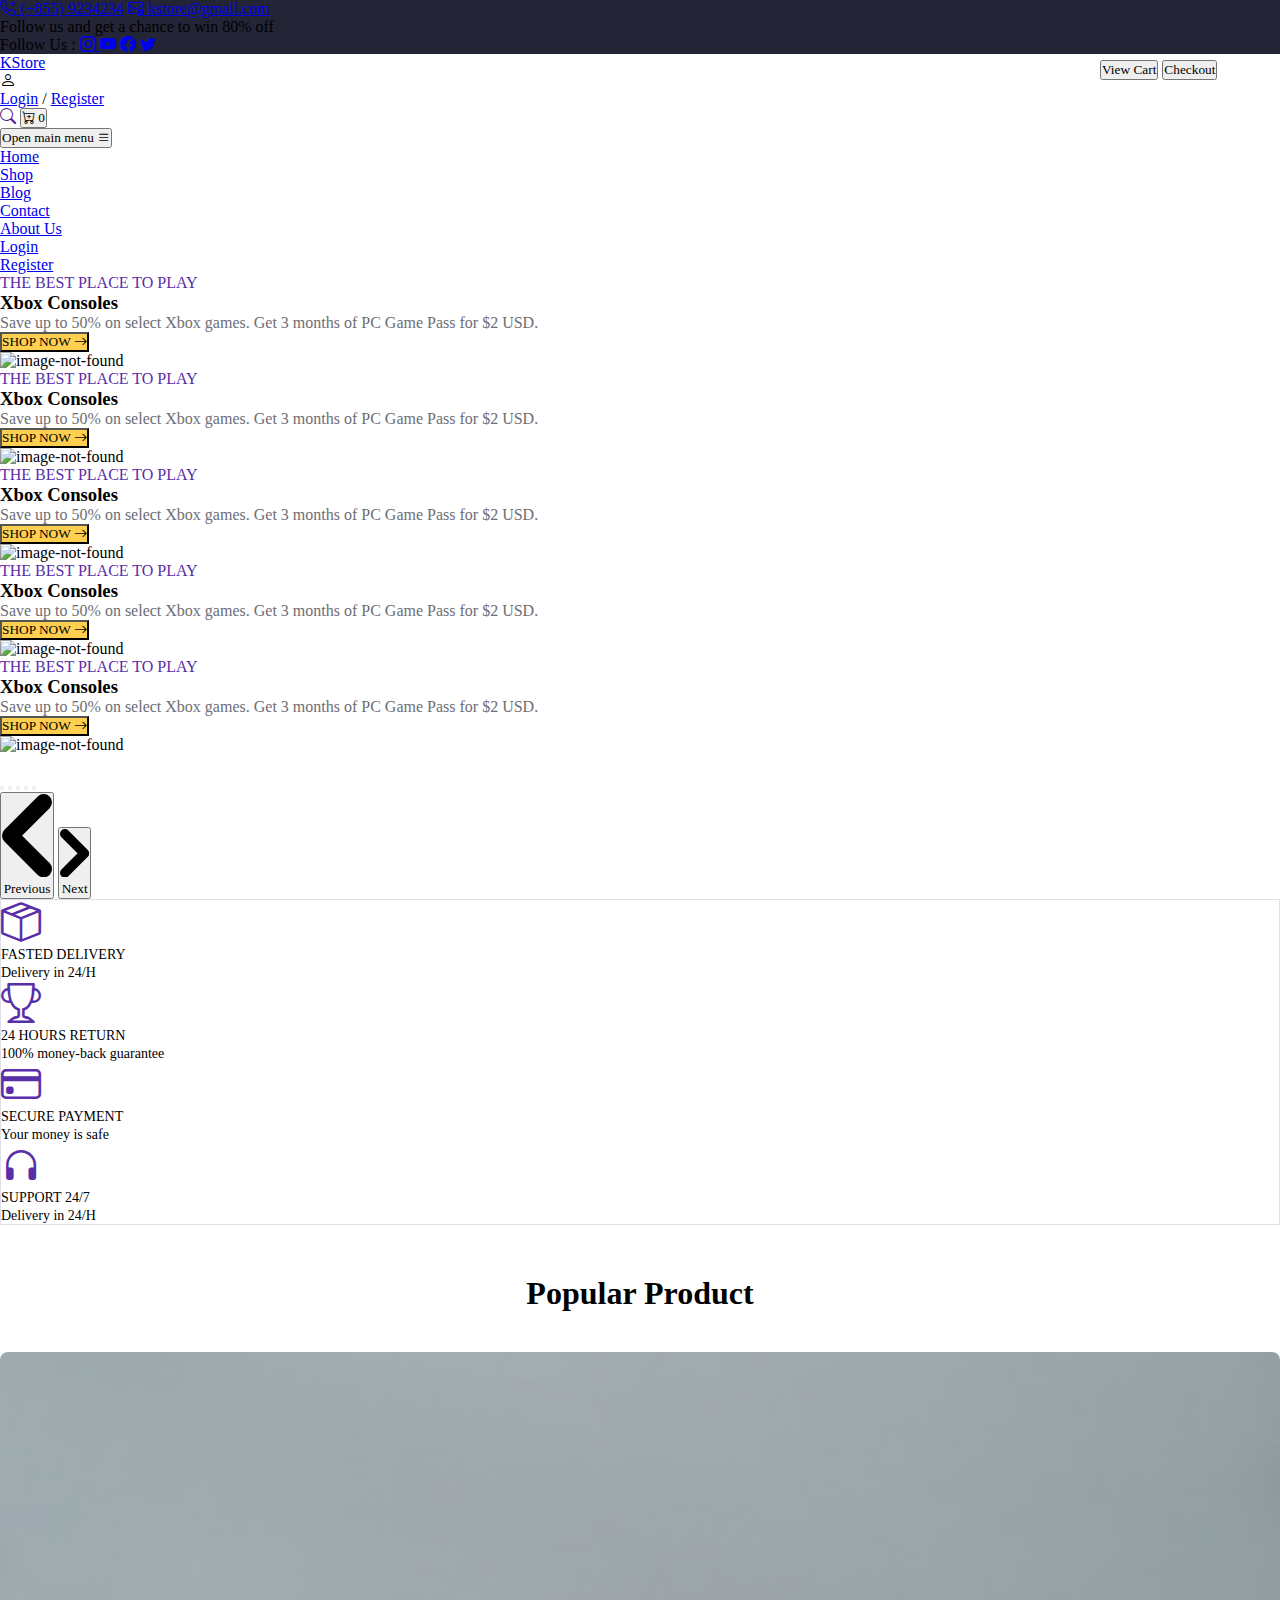
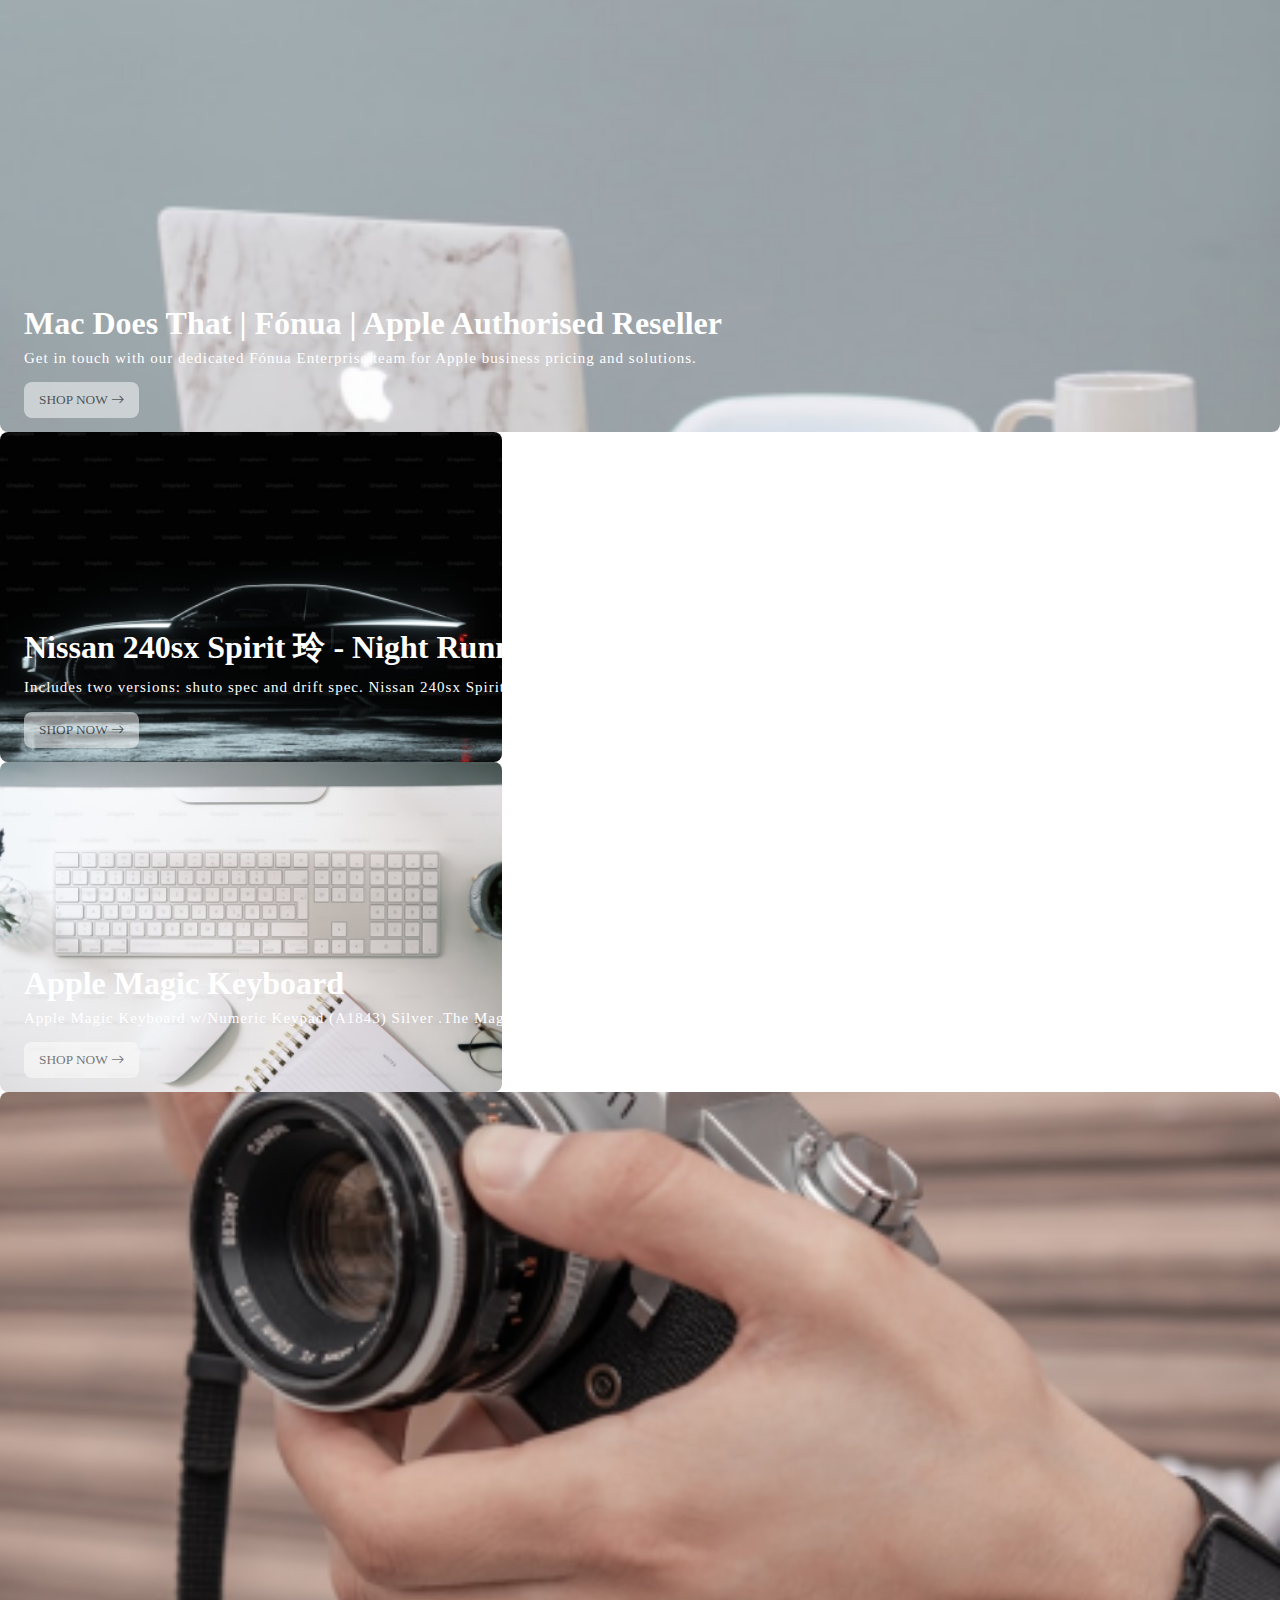
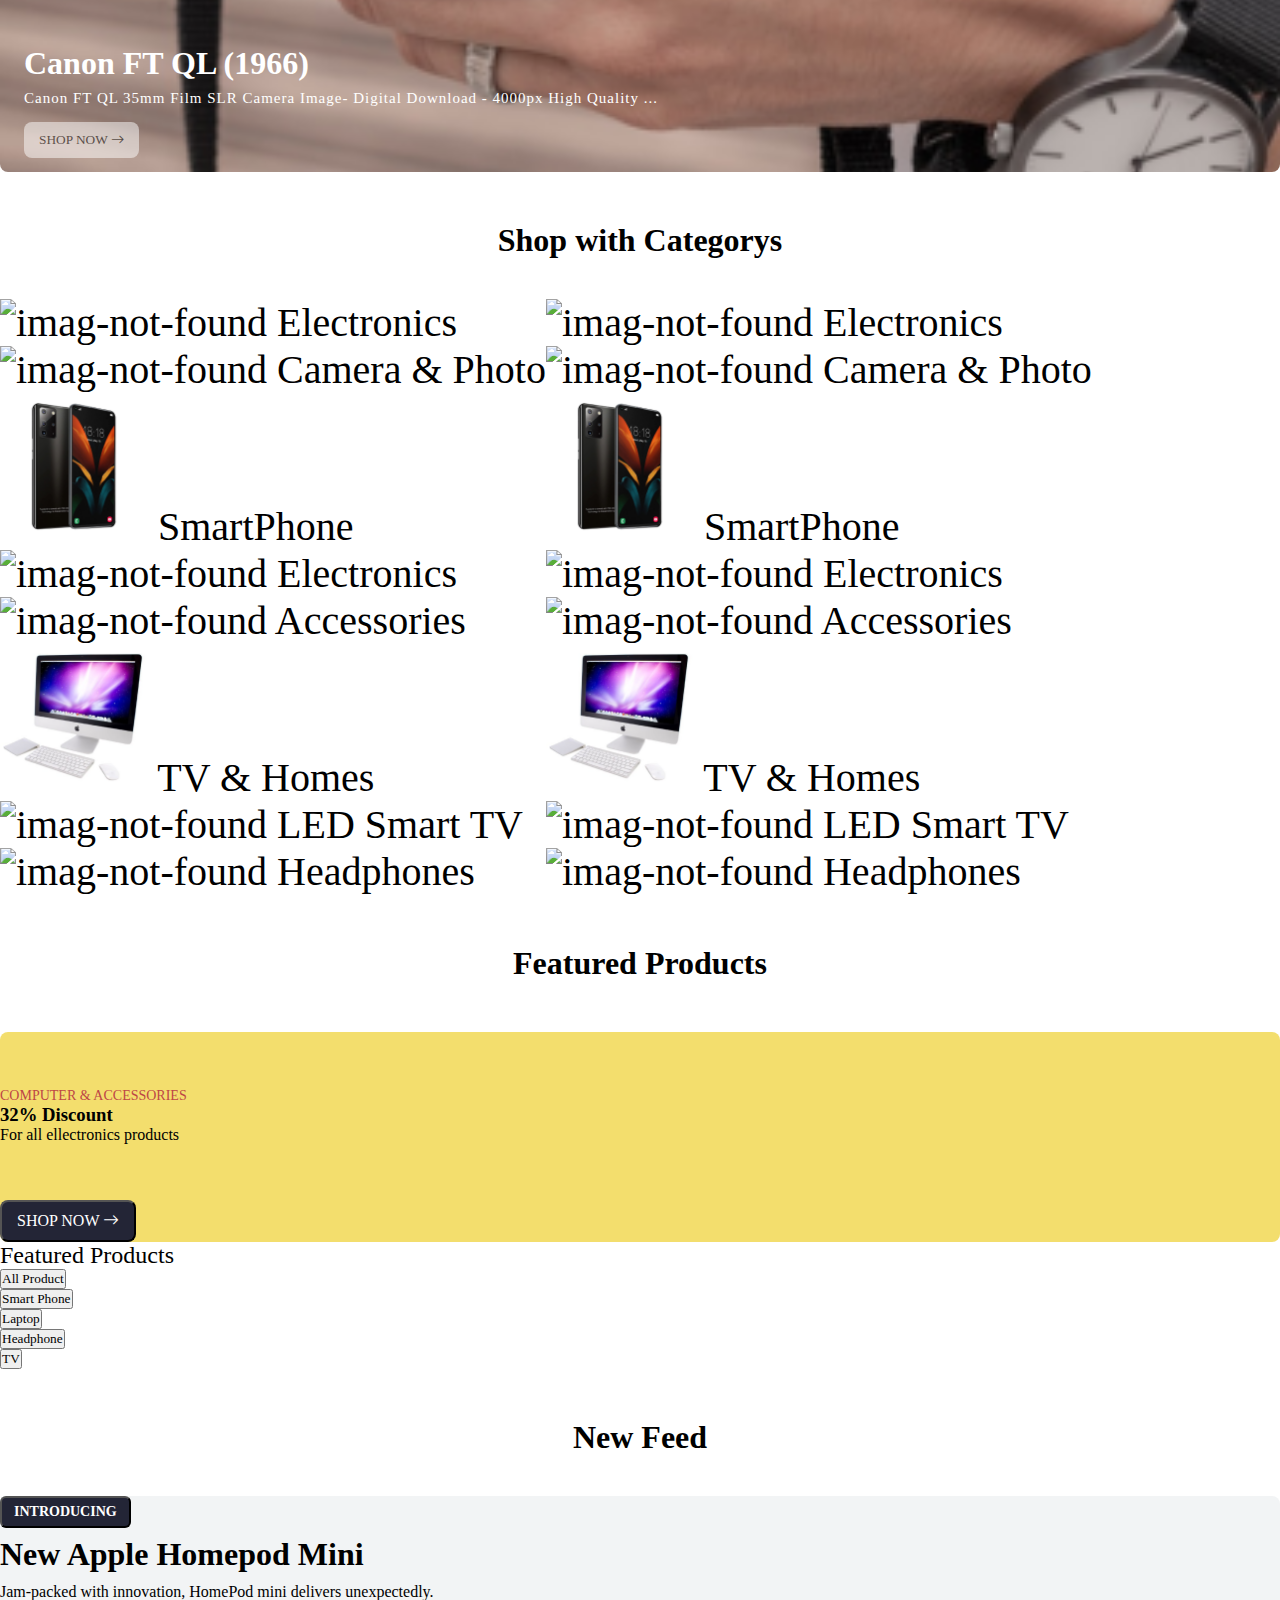
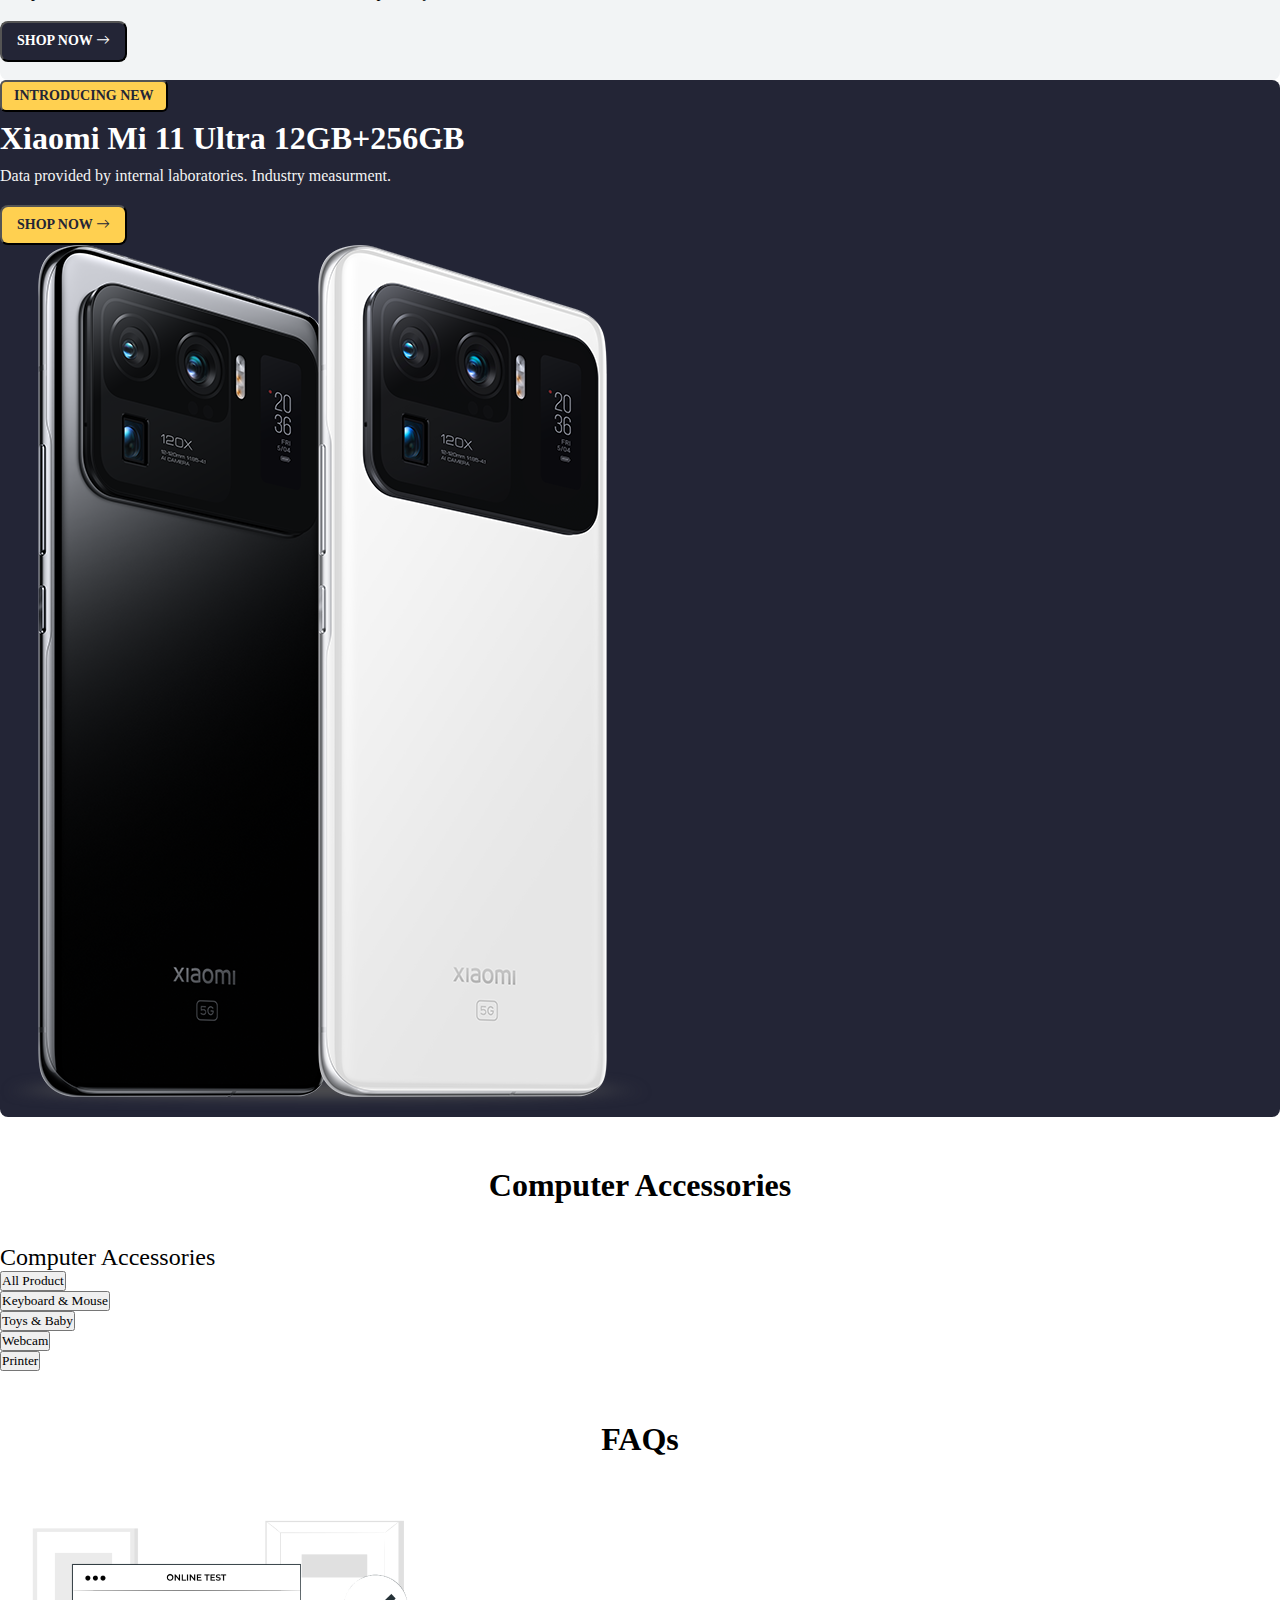
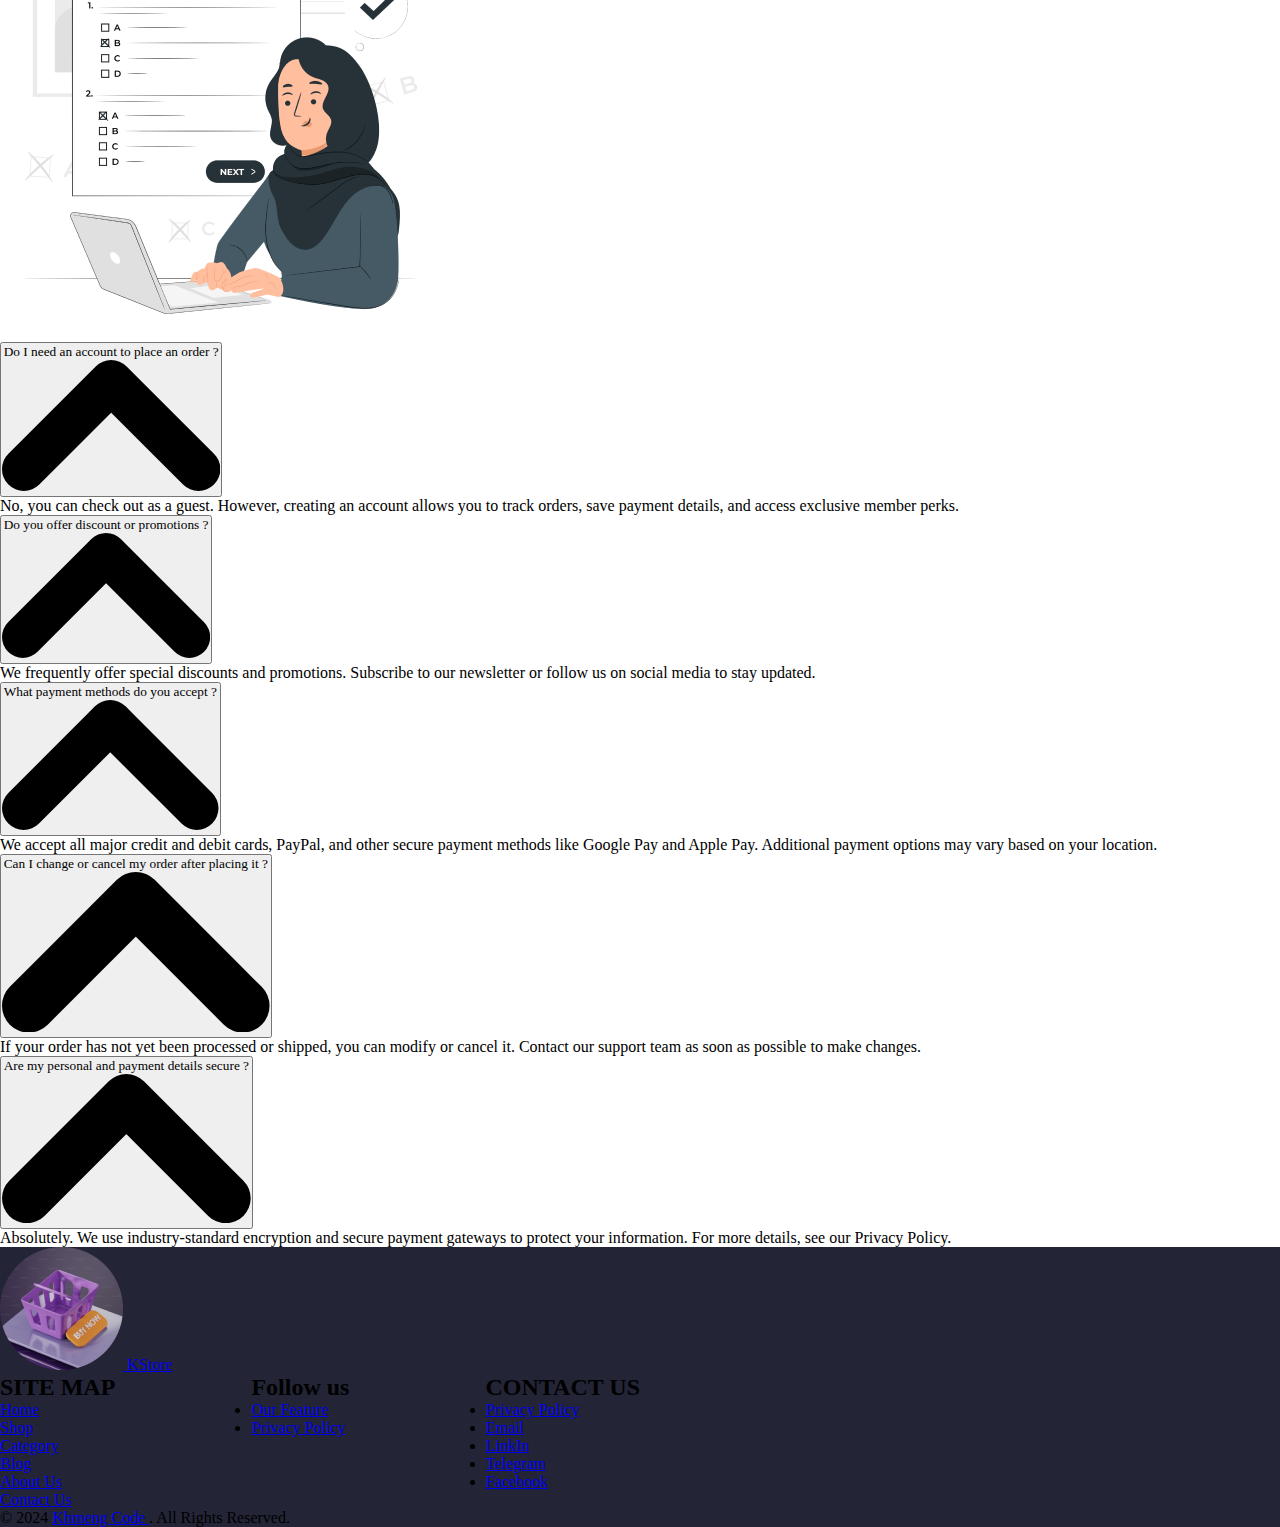
==== commit 3dd6a1a1: "add add to cart" ====
--- a/index.html
+++ b/index.html
@@ -30,10 +30,10 @@
 					<div>
 						<span class="flex items-center gap-4">
 							Follow Us :
-							<a a href="#"><i class="bi bi-instagram"></i> </a>
-							<a a href="#"><i class="bi bi-youtube"></i></a>
-							<a a href="#"><i class="bi bi-facebook"></i></a>
-							<a a href="#"><i class="bi bi-twitter"></i></a>
+							<a href="#"><i class="bi bi-instagram"></i> </a>
+							<a href="#"><i class="bi bi-youtube"></i></a>
+							<a href="#"><i class="bi bi-facebook"></i></a>
+							<a href="#"><i class="bi bi-twitter"></i></a>
 						</span>
 					</div>
 				</div>
@@ -50,16 +50,19 @@
 								<p><a href="./login.html" class="style-navbar text-lg font-medium">Login</a> / <a href="./register.html" class="style-navbar text-lg font-medium">Register</a></p>
 							</span>
 							<a href=""><i class="bi bi-search text-2xl"></i></a>
-							<a href="#" class="cart-icon relative inline-flex items-center p-3 text-sm font-medium text-center text-black rounded-lg">
+							<!-- Cart Icon -->
+							<button id="dropdownMenuIconButton" data-dropdown-toggle="dropdownDots" class="relative inline-flex items-center p-3 text-sm font-medium text-center text-black rounded-lg cart-icon">
 								<i class="bi bi-cart-plus text-2xl"></i>
 								<span class="cart-count absolute inline-flex items-center justify-center w-6 h-6 text-xs font-bold text-white bg-red-500 border-2 border-white rounded-full -top-2 -end-2">0</span>
-							</a>
+							</button>
 							<!-- Cart Dropdown -->
-							<div class="cart-dropdown absolute right-0 mt-2 w-72 bg-white border border-gray-300 rounded-lg shadow-lg hidden">
-								<div class="cart-items p-4 space-y-4 max-h-64 overflow-y-auto"></div>
-								<div class="cart-actions p-4 border-t border-gray-300 flex justify-between items-center">
-									<button class="view-cart bg-gray-800 text-white px-4 py-2 rounded-lg text-sm hover:bg-gray-700">View Cart</button>
-									<button class="checkout bg-green-600 text-white px-4 py-2 rounded-lg text-sm hover:bg-green-500">Checkout</button>
+							<div id="dropdownDots" class="cart-dropdown bg-white border shadow-md w-[420px] p-3 rounded-lg hidden">
+								<div class="cart-items h-56 space-y-2 overflow-y-auto">
+									<!-- Cart items will be dynamically inserted here -->
+								</div>
+								<div class="flex justify-between gap-5 mt-5">
+									<button id="view-cart-btn" type="button" class="w-full text-center py-2.5 text-md font-medium text-white bg-gray-800 rounded-md">View Cart</button>
+									<button type="button" class="w-full text-center py-2.5 text-md font-medium text-black bg-gray-200 rounded-md">Checkout</button>
 								</div>
 							</div>
 						</section>
@@ -77,13 +80,13 @@
 								<a href="./shop.html" class="block py-2 px-3 md:p-0 text-gray-900 rounded style-navbar">Shop</a>
 							</li>
 							<li>
-								<a href="./about-us.html" class="block py-2 px-3 md:p-0 text-gray-900 rounded style-navbar">About Us</a>
-							</li>
-							<li>
 								<a href="./blog.html" class="block py-2 px-3 md:p-0 text-gray-900 rounded style-navbar">Blog</a>
 							</li>
 							<li>
 								<a href="./cantact.html" class="block px-3 md:p-0 text-gray-900 rounded style-navbar">Contact</a>
+							</li>
+							<li>
+								<a href="./about-us.html" class="block py-2 px-3 md:p-0 text-gray-900 rounded style-navbar">About Us</a>
 							</li>
 							<li>
 								<a href="./login.html" class="md:hidden block py-2 px-3 md:p-0 text-gray-900 rounded style-navbar">Login</a>
@@ -101,7 +104,6 @@
 		<!-- Hero section -->
 		<main class="container max-w-screen-xl mx-auto">
 			<!-- Carousel wrapper -->
-
 			<div id="default-carousel" class="relative w-full" data-carousel="slide">
 				<!-- Carousel wrapper -->
 				<div class="relative h-96 overflow-hidden rounded-md slice-show my-5">
@@ -373,851 +375,42 @@
 						<h3 class="title-featured-product mt-8 md:mt-0">Featured Products</h3>
 						<ul class="flex flex-wrap -mb-px text-sm font-medium text-center" id="default-tab" data-tabs-toggle="#default-tab-content" role="tablist">
 							<li class="me-2" role="presentation">
-								<button class="inline-block text-black p-4 border-b-2 rounded-t-lg" id="all-product-tab" data-tabs-target="#all-product" type="button" role="tab" aria-controls="all-product" aria-selected="true">All Product</button>
+								<button class="inline-block text-black p-4 border-b-2 rounded-t-lg filter-btn" data-category="All" id="all-product-tab" data-tabs-target="#all-product" type="button" role="tab" aria-controls="all-product" aria-selected="true">All Product</button>
 							</li>
 							<li class="me-2" role="presentation">
-								<button class="inline-block p-4 border-b-2 rounded-t-lg" id="smart-phone-tab" data-tabs-target="#smart-phone" type="button" role="tab" aria-controls="smart-phone" aria-selected="false">Smart Phone</button>
+								<button class="inline-block p-4 border-b-2 rounded-t-lg filter-btn" data-category="Smartphone" id="smart-phone-tab" data-tabs-target="#smart-phone" type="button" role="tab" aria-controls="smart-phone" aria-selected="false">Smart Phone</button>
 							</li>
 							<li class="me-2" role="presentation">
-								<button class="inline-block p-4 border-b-2 rounded-t-lg" id="laptop-tab" data-tabs-target="#laptop" type="button" role="tab" aria-controls="laptop" aria-selected="false">Laptop</button>
+								<button class="inline-block p-4 border-b-2 rounded-t-lg filter-btn" data-category="Laptop" id="laptop-tab" data-tabs-target="#laptop" type="button" role="tab" aria-controls="laptop" aria-selected="false">Laptop</button>
 							</li>
 							<li class="me-2" role="presentation">
-								<button class="inline-block p-4 border-b-2 rounded-t-lg" id="headphone-tab" data-tabs-target="#headphone" type="button" role="tab" aria-controls="headphone" aria-selected="false">Headphone</button>
+								<button class="inline-block p-4 border-b-2 rounded-t-lg filter-btn" data-category="Headphone" id="headphone-tab" data-tabs-target="#headphone" type="button" role="tab" aria-controls="headphone" aria-selected="false">Headphone</button>
 							</li>
 							<li class="me-2" role="presentation">
-								<button class="inline-block p-4 border-b-2 rounded-t-lg" id="tv-tab" data-tabs-target="#tv" type="button" role="tab" aria-controls="tv" aria-selected="false">TV</button>
-							</li>
-							<li role="presentation">
-								<a>
-									<button class="inline-block p-4 border-b-2 rounded-t-lg" id="" data-tabs-target="" type="button" role="tab" aria-controls="" aria-selected="false">Browse All Product <i class="bi bi-arrow-right"></i></button>
-								</a>
+								<button class="inline-block p-4 border-b-2 rounded-t-lg filter-btn" data-category="TV" id="tv-tab" data-tabs-target="#tv" type="button" role="tab" aria-controls="tv" aria-selected="false">TV</button>
 							</li>
 						</ul>
 					</div>
 					<div id="default-tab-content">
 						<!-- All Product -->
-						<div class="hidden filter-btn" id="all-product" data-category="All" role="tabpanel" aria-labelledby="all-product-tab">
-							<div id="product-container" class="grid grid-cols-1 sm:grid-cols-1 md:grid-cols-4 gap-4"></div>
+						<div id="all-product" role="tabpanel" aria-labelledby="all-product-tab">
+							<div id="product-container-all" class="grid grid-cols-1 sm:grid-cols-1 md:grid-cols-4 gap-4"></div>
 						</div>
 						<!-- Smart Phone -->
-						<div class="hidden rounded-lg filter-btn" id="smart-phone" data-category="Smartphone" role="tabpanel" aria-labelledby="smart-phone-tab">
-							<div class="grid grid-cols-1 sm:grid-cols-1 md:grid-cols-4 gap-4">
-								<!-- Card item 1 -->
-								<div class="card-featured-product bg-white border border-gray-200 rounded-lg shadow relative">
-									<a href="#">
-										<div class="image-container">
-											<img class="pb-4 image-card w-full md:h-44 object-contain" src="./img/shop/Phone/Phone1.png" alt="product image" />
-											<div class="icon-overlay">
-												<p class="background-heart-icon"><i class="bi bi-heart text-xl"></i></p>
-												<p class="background-cart-icon"><i class="bi bi-cart-plus text-xl"></i></p>
-											</div>
-										</div>
-									</a>
-									<div>
-										<div class="flex items-center mt-2">
-											<div class="flex items-center space-x-1 rtl:space-x-reverse">
-												<i class="bi bi-star-fill text-secondary-color"></i>
-												<i class="bi bi-star-fill text-secondary-color"></i>
-												<i class="bi bi-star-fill text-secondary-color"></i>
-												<i class="bi bi-star-fill text-secondary-color"></i>
-											</div>
-											<span class="text-xs font-normal px-1 py-0.5 rounded ms-1">(456)</span>
-										</div>
-										<p class="description-card-featured">Apple iPhone 13 Pro Max, 128GB, Sierra Blue - Unlocked</p>
-										<p class="price-card mt-2">$ 690</p>
-									</div>
-								</div>
-								<!-- Card item 2 -->
-								<div class="card-featured-product bg-white border border-gray-200 rounded-lg shadow relative">
-									<a href="#">
-										<div class="image-container">
-											<img class="pb-4 image-card w-full md:h-44 object-contain" src="./img/shop/Phone/Phone2.png" alt="product image" />
-											<div class="icon-overlay">
-												<p class="background-heart-icon"><i class="bi bi-heart text-xl"></i></p>
-												<p class="background-cart-icon"><i class="bi bi-cart-plus text-xl"></i></p>
-											</div>
-										</div>
-									</a>
-									<div>
-										<div class="flex items-center mt-2">
-											<div class="flex items-center space-x-1 rtl:space-x-reverse">
-												<i class="bi bi-star-fill text-secondary-color"></i>
-												<i class="bi bi-star-fill text-secondary-color"></i>
-												<i class="bi bi-star-fill text-secondary-color"></i>
-												<i class="bi bi-star-fill text-secondary-color"></i>
-											</div>
-											<span class="text-xs font-normal px-1 py-0.5 rounded ms-1">(456)</span>
-										</div>
-										<p class="description-card-featured">Apple iPhone 14 Pro Max, 128GB, Sierra Blue - Unlocked</p>
-										<p class="price-card mt-2">$ 1,199</p>
-									</div>
-								</div>
-								<!-- Card item 3 -->
-								<div class="card-featured-product bg-white border border-gray-200 rounded-lg shadow relative">
-									<a href="#">
-										<div class="image-container">
-											<img class="pb-4 image-card w-full md:h-44 object-contain" src="./img/shop/Phone/Phone3.png" alt="product image" />
-											<div class="icon-overlay">
-												<p class="background-heart-icon"><i class="bi bi-heart text-xl"></i></p>
-												<p class="background-cart-icon"><i class="bi bi-cart-plus text-xl"></i></p>
-											</div>
-										</div>
-									</a>
-									<div>
-										<div class="flex items-center mt-2">
-											<div class="flex items-center space-x-1 rtl:space-x-reverse">
-												<i class="bi bi-star-fill text-secondary-color"></i>
-												<i class="bi bi-star-fill text-secondary-color"></i>
-												<i class="bi bi-star-fill text-secondary-color"></i>
-												<i class="bi bi-star-fill text-secondary-color"></i>
-											</div>
-											<span class="text-xs font-normal px-1 py-0.5 rounded ms-1">(456)</span>
-										</div>
-										<p class="description-card-featured">Samsung Galaxy S24 Ultra Cell Phone, 256GB AI ...</p>
-										<p class="price-card mt-2">$ 1,099</p>
-									</div>
-								</div>
-								<!-- Card item 4 -->
-								<div class="card-featured-product bg-white border border-gray-200 rounded-lg shadow relative">
-									<a href="#">
-										<div class="image-container">
-											<img class="pb-4 image-card w-full md:h-44 object-contain" src="./img/shop/Phone/Phone4.png" alt="product image" />
-											<div class="icon-overlay">
-												<p class="background-heart-icon"><i class="bi bi-heart text-xl"></i></p>
-												<p class="background-cart-icon"><i class="bi bi-cart-plus text-xl"></i></p>
-											</div>
-										</div>
-									</a>
-									<div>
-										<div class="flex items-center mt-2">
-											<div class="flex items-center space-x-1 rtl:space-x-reverse">
-												<i class="bi bi-star-fill text-secondary-color"></i>
-												<i class="bi bi-star-fill text-secondary-color"></i>
-												<i class="bi bi-star-fill text-secondary-color"></i>
-												<i class="bi bi-star-fill text-secondary-color"></i>
-											</div>
-											<span class="text-xs font-normal px-1 py-0.5 rounded ms-1">(456)</span>
-										</div>
-										<p class="description-card-featured">6.7" Foldable Dynamic AMOLED 2X, 120Hz, HDR10+ ..</p>
-										<p class="price-card mt-2">$ 449</p>
-									</div>
-								</div>
-								<!-- Card item 5 -->
-								<div class="card-featured-product bg-white border border-gray-200 rounded-lg shadow relative">
-									<a href="#">
-										<div class="image-container">
-											<img class="pb-4 image-card w-full md:h-44 object-contain" src="./img/shop/Phone/Phone5.png" alt="product image" />
-											<div class="icon-overlay">
-												<p class="background-heart-icon"><i class="bi bi-heart text-xl"></i></p>
-												<p class="background-cart-icon"><i class="bi bi-cart-plus text-xl"></i></p>
-											</div>
-										</div>
-									</a>
-									<div>
-										<div class="flex items-center mt-2">
-											<div class="flex items-center space-x-1 rtl:space-x-reverse">
-												<i class="bi bi-star-fill text-secondary-color"></i>
-												<i class="bi bi-star-fill text-secondary-color"></i>
-												<i class="bi bi-star-fill text-secondary-color"></i>
-												<i class="bi bi-star-fill text-secondary-color"></i>
-											</div>
-											<span class="text-xs font-normal px-1 py-0.5 rounded ms-1">(456)</span>
-										</div>
-										<p class="description-card-featured">xiaomi 13 ultra Specifications-Quad camera system ...</p>
-										<p class="price-card mt-2">$ 664</p>
-									</div>
-								</div>
-								<!-- Card item 6 -->
-								<div class="card-featured-product bg-white border border-gray-200 rounded-lg shadow relative">
-									<a href="#">
-										<div class="image-container">
-											<img class="pb-4 image-card w-full md:h-44 object-contain" src="./img/shop/Phone/Phone6.png" alt="product image" />
-											<div class="icon-overlay">
-												<p class="background-heart-icon"><i class="bi bi-heart text-xl"></i></p>
-												<p class="background-cart-icon"><i class="bi bi-cart-plus text-xl"></i></p>
-											</div>
-										</div>
-									</a>
-									<div>
-										<div class="flex items-center mt-2">
-											<div class="flex items-center space-x-1 rtl:space-x-reverse">
-												<i class="bi bi-star-fill text-secondary-color"></i>
-												<i class="bi bi-star-fill text-secondary-color"></i>
-												<i class="bi bi-star-fill text-secondary-color"></i>
-												<i class="bi bi-star-fill text-secondary-color"></i>
-											</div>
-											<span class="text-xs font-normal px-1 py-0.5 rounded ms-1">(456)</span>
-										</div>
-										<p class="description-card-featured">Dual Sim, 3G, 4G, 5G, VoLTE, Wi-Fi, NFC, IR Blaster ..</p>
-										<p class="price-card mt-2">$ 590</p>
-									</div>
-								</div>
-								<!-- Card item 7 -->
-								<div class="card-featured-product bg-white border border-gray-200 rounded-lg shadow relative">
-									<a href="#">
-										<div class="image-container">
-											<img class="pb-4 image-card w-full md:h-44 object-contain" src="./img/shop/Phone/Phone7.png" alt="product image" />
-											<div class="icon-overlay">
-												<p class="background-heart-icon"><i class="bi bi-heart text-xl"></i></p>
-												<p class="background-cart-icon"><i class="bi bi-cart-plus text-xl"></i></p>
-											</div>
-										</div>
-									</a>
-									<div>
-										<div class="flex items-center mt-2">
-											<div class="flex items-center space-x-1 rtl:space-x-reverse">
-												<i class="bi bi-star-fill text-secondary-color"></i>
-												<i class="bi bi-star-fill text-secondary-color"></i>
-												<i class="bi bi-star-fill text-secondary-color"></i>
-												<i class="bi bi-star-fill text-secondary-color"></i>
-											</div>
-											<span class="text-xs font-normal px-1 py-0.5 rounded ms-1">(456)</span>
-										</div>
-										<p class="description-card-featured">OnePlus Nord CE4 Lite Android smartphone ...</p>
-										<p class="price-card mt-2">$ 289</p>
-									</div>
-								</div>
-								<!-- Card item 8 -->
-								<div class="card-featured-product bg-white border border-gray-200 rounded-lg shadow relative">
-									<a href="#">
-										<div class="image-container">
-											<img class="pb-4 image-card w-full md:h-44 object-contain" src="./img/shop/Phone/Phone8.png" alt="product image" />
-											<div class="icon-overlay">
-												<p class="background-heart-icon"><i class="bi bi-heart text-xl"></i></p>
-												<p class="background-cart-icon"><i class="bi bi-cart-plus text-xl"></i></p>
-											</div>
-										</div>
-									</a>
-									<div>
-										<div class="flex items-center mt-2">
-											<div class="flex items-center space-x-1 rtl:space-x-reverse">
-												<i class="bi bi-star-fill text-secondary-color"></i>
-												<i class="bi bi-star-fill text-secondary-color"></i>
-												<i class="bi bi-star-fill text-secondary-color"></i>
-												<i class="bi bi-star-fill text-secondary-color"></i>
-											</div>
-											<span class="text-xs font-normal px-1 py-0.5 rounded ms-1">(456)</span>
-										</div>
-										<p class="description-card-featured">ASUS ROG 5s Pro (Phantom Black, 512 GB) (18 GB RAM) ...</p>
-										<p class="price-card mt-2">$ 699</p>
-									</div>
-								</div>
-							</div>
+						<div id="smart-phone" role="tabpanel" aria-labelledby="smart-phone-tab">
+							<div id="product-container-smartphone" class="grid grid-cols-1 sm:grid-cols-1 md:grid-cols-4 gap-4"></div>
 						</div>
 						<!-- Laptop -->
-						<div class="hidden rounded-lg filter-btn" id="laptop" data-category="Laptop" role="tabpanel" aria-labelledby="laptop-tab">
-							<div id="product-container" class="grid grid-cols-1 sm:grid-cols-1 md:grid-cols-4 gap-4">
-								<!-- Card item 1 -->
-								<div class="card-featured-product bg-white border border-gray-200 rounded-lg shadow relative">
-									<a href="#">
-										<div class="image-container">
-											<img class="pb-4 image-card w-full md:h-44 object-contain" src="./img/shop/Laptop/Laptop1.png" alt="product image" />
-											<div class="icon-overlay">
-												<p class="background-heart-icon"><i class="bi bi-heart text-xl"></i></p>
-												<p class="background-cart-icon"><i class="bi bi-cart-plus text-xl"></i></p>
-											</div>
-										</div>
-									</a>
-									<div>
-										<div class="flex items-center mt-2">
-											<div class="flex items-center space-x-1 rtl:space-x-reverse">
-												<i class="bi bi-star-fill text-secondary-color"></i>
-												<i class="bi bi-star-fill text-secondary-color"></i>
-												<i class="bi bi-star-fill text-secondary-color"></i>
-												<i class="bi bi-star-fill text-secondary-color"></i>
-											</div>
-											<span class="text-xs font-normal px-1 py-0.5 rounded ms-1">(456)</span>
-										</div>
-										<p class="description-card-featured hover:underline">Apple MacBook Air 15-inch Laptop with M3 chip ...</p>
-										<p class="price-card mt-2">$ 1,299</p>
-									</div>
-								</div>
-								<!-- Card item 2 -->
-								<div class="card-featured-product bg-white border border-gray-200 rounded-lg shadow relative">
-									<a href="#">
-										<div class="image-container">
-											<img class="pb-4 image-card w-full md:h-44 object-contain" src="./img/shop/Laptop/Laptop2.png" alt="product image" />
-											<div class="icon-overlay">
-												<p class="background-heart-icon"><i class="bi bi-heart text-xl"></i></p>
-												<p class="background-cart-icon"><i class="bi bi-cart-plus text-xl"></i></p>
-											</div>
-										</div>
-									</a>
-									<div>
-										<div class="flex items-center mt-2">
-											<div class="flex items-center space-x-1 rtl:space-x-reverse">
-												<i class="bi bi-star-fill text-secondary-color"></i>
-												<i class="bi bi-star-fill text-secondary-color"></i>
-												<i class="bi bi-star-fill text-secondary-color"></i>
-												<i class="bi bi-star-fill text-secondary-color"></i>
-											</div>
-											<span class="text-xs font-normal px-1 py-0.5 rounded ms-1">(456)</span>
-										</div>
-										<p class="description-card-featured hover:underline">HUAWEI Laptops - HUAWEI Global 16-inch HUAWEI ...</p>
-										<p class="price-card mt-2">$ 790</p>
-									</div>
-								</div>
-								<!-- Card item 3 -->
-								<div class="card-featured-product bg-white border border-gray-200 rounded-lg shadow relative">
-									<a href="#">
-										<div class="image-container">
-											<img class="pb-4 image-card w-full md:h-44 object-contain" src="./img/shop/Laptop/Laptop3.png" alt="product image" />
-											<div class="icon-overlay">
-												<p class="background-heart-icon"><i class="bi bi-heart text-xl"></i></p>
-												<p class="background-cart-icon"><i class="bi bi-cart-plus text-xl"></i></p>
-											</div>
-										</div>
-									</a>
-									<div>
-										<div class="flex items-center mt-2">
-											<div class="flex items-center space-x-1 rtl:space-x-reverse">
-												<i class="bi bi-star-fill text-secondary-color"></i>
-												<i class="bi bi-star-fill text-secondary-color"></i>
-												<i class="bi bi-star-fill text-secondary-color"></i>
-												<i class="bi bi-star-fill text-secondary-color"></i>
-											</div>
-											<span class="text-xs font-normal px-1 py-0.5 rounded ms-1">(456)</span>
-										</div>
-										<p class="description-card-featured hover:underline">ASUS Vivobook Go 15 E1504GA-NJ463W Intel ...</p>
-										<p class="price-card mt-2">$ 790</p>
-									</div>
-								</div>
-								<!-- Card item 4 -->
-								<div class="card-featured-product bg-white border border-gray-200 rounded-lg shadow relative">
-									<a href="#">
-										<div class="image-container">
-											<img class="pb-4 image-card w-full md:h-44 object-contain" src="./img/shop/Laptop/Laptop4.png" alt="product image" />
-											<div class="icon-overlay">
-												<p class="background-heart-icon"><i class="bi bi-heart text-xl"></i></p>
-												<p class="background-cart-icon"><i class="bi bi-cart-plus text-xl"></i></p>
-											</div>
-										</div>
-									</a>
-									<div>
-										<div class="flex items-center mt-2">
-											<div class="flex items-center space-x-1 rtl:space-x-reverse">
-												<i class="bi bi-star-fill text-secondary-color"></i>
-												<i class="bi bi-star-fill text-secondary-color"></i>
-												<i class="bi bi-star-fill text-secondary-color"></i>
-												<i class="bi bi-star-fill text-secondary-color"></i>
-											</div>
-											<span class="text-xs font-normal px-1 py-0.5 rounded ms-1">(456)</span>
-										</div>
-										<p class="description-card-featured hover:underline">MSI Prestige 14 EVO Thin and Performance Driven Laptop ...</p>
-										<p class="price-card mt-2">$ 849</p>
-									</div>
-								</div>
-								<!-- Card item 5 -->
-								<div class="card-featured-product bg-white border border-gray-200 rounded-lg shadow relative">
-									<a href="#">
-										<div class="image-container">
-											<img class="pb-4 image-card w-full md:h-44 object-contain" src="./img/shop/Laptop/Laptop5.png" alt="product image" />
-											<div class="icon-overlay">
-												<p class="background-heart-icon"><i class="bi bi-heart text-xl"></i></p>
-												<p class="background-cart-icon"><i class="bi bi-cart-plus text-xl"></i></p>
-											</div>
-										</div>
-									</a>
-									<div>
-										<div class="flex items-center mt-2">
-											<div class="flex items-center space-x-1 rtl:space-x-reverse">
-												<i class="bi bi-star-fill text-secondary-color"></i>
-												<i class="bi bi-star-fill text-secondary-color"></i>
-												<i class="bi bi-star-fill text-secondary-color"></i>
-												<i class="bi bi-star-fill text-secondary-color"></i>
-											</div>
-											<span class="text-xs font-normal px-1 py-0.5 rounded ms-1">(456)</span>
-										</div>
-										<p class="description-card-featured hover:underline">Acer Swift X 2022 Images Leaked; Could Be World ...</p>
-										<p class="price-card mt-2">$ 1,380</p>
-									</div>
-								</div>
-								<!-- Card item 6 -->
-								<div class="card-featured-product bg-white border border-gray-200 rounded-lg shadow relative">
-									<a href="#">
-										<div class="image-container">
-											<img class="pb-4 image-card w-full md:h-44 object-contain" src="./img/shop/Laptop/Laptop6.png" alt="product image" />
-											<div class="icon-overlay">
-												<p class="background-heart-icon"><i class="bi bi-heart text-xl"></i></p>
-												<p class="background-cart-icon"><i class="bi bi-cart-plus text-xl"></i></p>
-											</div>
-										</div>
-									</a>
-									<div>
-										<div class="flex items-center mt-2">
-											<div class="flex items-center space-x-1 rtl:space-x-reverse">
-												<i class="bi bi-star-fill text-secondary-color"></i>
-												<i class="bi bi-star-fill text-secondary-color"></i>
-												<i class="bi bi-star-fill text-secondary-color"></i>
-												<i class="bi bi-star-fill text-secondary-color"></i>
-											</div>
-											<span class="text-xs font-normal px-1 py-0.5 rounded ms-1">(456)</span>
-										</div>
-										<p class="description-card-featured hover:underline">HP Probook 450 G8 Notebook PC - Customizable ...</p>
-										<p class="price-card mt-2">$ 379</p>
-									</div>
-								</div>
-								<!-- Card item 7 -->
-								<div class="card-featured-product bg-white border border-gray-200 rounded-lg shadow relative">
-									<a href="#">
-										<div class="image-container">
-											<img class="pb-4 image-card w-full md:h-44 object-contain" src="./img/shop/Laptop/Laptop7.png" alt="product image" />
-											<div class="icon-overlay">
-												<p class="background-heart-icon"><i class="bi bi-heart text-xl"></i></p>
-												<p class="background-cart-icon"><i class="bi bi-cart-plus text-xl"></i></p>
-											</div>
-										</div>
-									</a>
-									<div>
-										<div class="flex items-center mt-2">
-											<div class="flex items-center space-x-1 rtl:space-x-reverse">
-												<i class="bi bi-star-fill text-secondary-color"></i>
-												<i class="bi bi-star-fill text-secondary-color"></i>
-												<i class="bi bi-star-fill text-secondary-color"></i>
-												<i class="bi bi-star-fill text-secondary-color"></i>
-											</div>
-											<span class="text-xs font-normal px-1 py-0.5 rounded ms-1">(456)</span>
-										</div>
-										<p class="description-card-featured hover:underline">Xiaomi Mi Notebook Pro 15.6 i5 8250U 8GB RAM 512GB ...</p>
-										<p class="price-card mt-2">$ 999</p>
-									</div>
-								</div>
-								<!-- Card item 8 -->
-								<div class="card-featured-product bg-white border border-gray-200 rounded-lg shadow relative">
-									<a href="#">
-										<div class="image-container">
-											<img class="pb-4 image-card w-full md:h-44 object-contain" src="./img/shop/Laptop/Laptop8.png" alt="product image" />
-											<div class="icon-overlay">
-												<p class="background-heart-icon"><i class="bi bi-heart text-xl"></i></p>
-												<p class="background-cart-icon"><i class="bi bi-cart-plus text-xl"></i></p>
-											</div>
-										</div>
-									</a>
-									<div>
-										<div class="flex items-center mt-2">
-											<div class="flex items-center space-x-1 rtl:space-x-reverse">
-												<i class="bi bi-star-fill text-secondary-color"></i>
-												<i class="bi bi-star-fill text-secondary-color"></i>
-												<i class="bi bi-star-fill text-secondary-color"></i>
-												<i class="bi bi-star-fill text-secondary-color"></i>
-											</div>
-											<span class="text-xs font-normal px-1 py-0.5 rounded ms-1">(456)</span>
-										</div>
-										<p class="description-card-featured hover:underline">Notebook 16" Samsung Galaxy Book4 Ultra, Core Ultra 7 ...</p>
-										<p class="price-card mt-2">$ 2,492</p>
-									</div>
-								</div>
-							</div>
+						<div id="laptop" role="tabpanel" aria-labelledby="laptop-tab">
+							<div id="product-container-laptop" class="grid grid-cols-1 sm:grid-cols-1 md:grid-cols-4 gap-4"></div>
 						</div>
 						<!-- Headphone -->
-						<div class="hidden rounded-lg filter-btn" id="headphone" data-category="Headphone" role="tabpanel" aria-labelledby="headphone-tab">
-							<div class="grid grid-cols-1 sm:grid-cols-1 md:grid-cols-4 gap-4">
-								<!-- Card item 1 -->
-								<div class="card-featured-product bg-white border border-gray-200 rounded-lg shadow relative">
-									<a href="#">
-										<div class="image-container">
-											<img class="pb-4 image-card w-full md:h-44 object-contain" src="./img/shop/Headphone/Headphone1.png" alt="product image" />
-											<div class="icon-overlay">
-												<p class="background-heart-icon"><i class="bi bi-heart text-xl"></i></p>
-												<p class="background-cart-icon"><i class="bi bi-cart-plus text-xl"></i></p>
-											</div>
-										</div>
-									</a>
-									<div>
-										<div class="flex items-center mt-2">
-											<div class="flex items-center space-x-1 rtl:space-x-reverse">
-												<i class="bi bi-star-fill text-secondary-color"></i>
-												<i class="bi bi-star-fill text-secondary-color"></i>
-												<i class="bi bi-star-fill text-secondary-color"></i>
-												<i class="bi bi-star-fill text-secondary-color"></i>
-											</div>
-											<span class="text-xs font-normal px-1 py-0.5 rounded ms-1">(456)</span>
-										</div>
-										<p class="description-card-featured hover:underline">Baseus Bass 35 Max Wireless Headphones 50Hrs Long ...</p>
-										<p class="price-card mt-2">$ 109</p>
-									</div>
-								</div>
-								<!-- Card item 2 -->
-								<div class="card-featured-product bg-white border border-gray-200 rounded-lg shadow relative">
-									<a href="#">
-										<div class="image-container">
-											<img class="pb-4 image-card w-full md:h-44 object-contain" src="./img/shop/Headphone/Headphone2.png" alt="product image" />
-											<div class="icon-overlay">
-												<p class="background-heart-icon"><i class="bi bi-heart text-xl"></i></p>
-												<p class="background-cart-icon"><i class="bi bi-cart-plus text-xl"></i></p>
-											</div>
-										</div>
-									</a>
-									<div>
-										<div class="flex items-center mt-2">
-											<div class="flex items-center space-x-1 rtl:space-x-reverse">
-												<i class="bi bi-star-fill text-secondary-color"></i>
-												<i class="bi bi-star-fill text-secondary-color"></i>
-												<i class="bi bi-star-fill text-secondary-color"></i>
-												<i class="bi bi-star-fill text-secondary-color"></i>
-											</div>
-											<span class="text-xs font-normal px-1 py-0.5 rounded ms-1">(456)</span>
-										</div>
-										<p class="description-card-featured hover:underline">Beats Solo 4 - Wireless is Bluetooth On-Ear ...</p>
-										<p class="price-card mt-2">$ 109</p>
-									</div>
-								</div>
-								<!-- Card item 3 -->
-								<div class="card-featured-product bg-white border border-gray-200 rounded-lg shadow relative">
-									<a href="#">
-										<div class="image-container">
-											<img class="pb-4 image-cardw-full md:h-44 object-contain" src="./img/shop/Headphone/Headphone3.png" alt="product image" />
-											<div class="icon-overlay">
-												<p class="background-heart-icon"><i class="bi bi-heart text-xl"></i></p>
-												<p class="background-cart-icon"><i class="bi bi-cart-plus text-xl"></i></p>
-											</div>
-										</div>
-									</a>
-									<div>
-										<div class="flex items-center mt-2">
-											<div class="flex items-center space-x-1 rtl:space-x-reverse">
-												<i class="bi bi-star-fill text-secondary-color"></i>
-												<i class="bi bi-star-fill text-secondary-color"></i>
-												<i class="bi bi-star-fill text-secondary-color"></i>
-												<i class="bi bi-star-fill text-secondary-color"></i>
-											</div>
-											<span class="text-xs font-normal px-1 py-0.5 rounded ms-1">(456)</span>
-										</div>
-										<p class="description-card-featured hover:underline">Glory star OEM Over-ear Headphone ANC headset ...</p>
-										<p class="price-card mt-2">$ 109</p>
-									</div>
-								</div>
-								<!-- Card item 4 -->
-								<div class="card-featured-product bg-white border border-gray-200 rounded-lg shadow relative">
-									<a href="#">
-										<div class="image-container">
-											<img class="pb-4 image-card w-full md:h-44 object-contain" src="./img/shop/Headphone/Headphone4.png" alt="product image" />
-											<div class="icon-overlay">
-												<p class="background-heart-icon"><i class="bi bi-heart text-xl"></i></p>
-												<p class="background-cart-icon"><i class="bi bi-cart-plus text-xl"></i></p>
-											</div>
-										</div>
-									</a>
-									<div>
-										<div class="flex items-center mt-2">
-											<div class="flex items-center space-x-1 rtl:space-x-reverse">
-												<i class="bi bi-star-fill text-secondary-color"></i>
-												<i class="bi bi-star-fill text-secondary-color"></i>
-												<i class="bi bi-star-fill text-secondary-color"></i>
-												<i class="bi bi-star-fill text-secondary-color"></i>
-											</div>
-											<span class="text-xs font-normal px-1 py-0.5 rounded ms-1">(456)</span>
-										</div>
-										<p class="description-card-featured hover:underline">JBL Tune 520BT Headphones Wireless Head-band ...</p>
-										<p class="price-card mt-2">$ 600</p>
-									</div>
-								</div>
-								<!-- Card item 5 -->
-								<div class="card-featured-product bg-white border border-gray-200 rounded-lg shadow relative">
-									<a href="#">
-										<div class="image-container">
-											<img class="pb-4 image-card w-full md:h-44 object-contain" src="./img/shop/Headphone/Headphone5.png" alt="product image" />
-											<div class="icon-overlay">
-												<p class="background-heart-icon"><i class="bi bi-heart text-xl"></i></p>
-												<p class="background-cart-icon"><i class="bi bi-cart-plus text-xl"></i></p>
-											</div>
-										</div>
-									</a>
-									<div>
-										<div class="flex items-center mt-2">
-											<div class="flex items-center space-x-1 rtl:space-x-reverse">
-												<i class="bi bi-star-fill text-secondary-color"></i>
-												<i class="bi bi-star-fill text-secondary-color"></i>
-												<i class="bi bi-star-fill text-secondary-color"></i>
-												<i class="bi bi-star-fill text-secondary-color"></i>
-											</div>
-											<span class="text-xs font-normal px-1 py-0.5 rounded ms-1">(456)</span>
-										</div>
-										<p class="description-card-featured hover:underline">The JBL Tune 520BT noise headphones stream ...</p>
-										<p class="price-card mt-2">$ 356</p>
-									</div>
-								</div>
-								<!-- Card item 6 -->
-								<div class="card-featured-product bg-white border border-gray-200 rounded-lg shadow relative">
-									<a href="#">
-										<div class="image-container">
-											<img class="pb-4 image-card w-full md:h-44 object-contain" src="./img/shop/Headphone/Hwadphone6.png" alt="product image" />
-											<div class="icon-overlay">
-												<p class="background-heart-icon"><i class="bi bi-heart text-xl"></i></p>
-												<p class="background-cart-icon"><i class="bi bi-cart-plus text-xl"></i></p>
-											</div>
-										</div>
-									</a>
-									<div>
-										<div class="flex items-center mt-2">
-											<div class="flex items-center space-x-1 rtl:space-x-reverse">
-												<i class="bi bi-star-fill text-secondary-color"></i>
-												<i class="bi bi-star-fill text-secondary-color"></i>
-												<i class="bi bi-star-fill text-secondary-color"></i>
-												<i class="bi bi-star-fill text-secondary-color"></i>
-											</div>
-											<span class="text-xs font-normal px-1 py-0.5 rounded ms-1">(456)</span>
-										</div>
-										<p class="description-card-featured hover:underline">SUDIO Klar Wireless Noise Cancelling Around-Ear ...</p>
-										<p class="price-card mt-2">$ 609</p>
-									</div>
-								</div>
-								<!-- Card item 7 -->
-								<div class="card-featured-product bg-white border border-gray-200 rounded-lg shadow relative">
-									<a href="#">
-										<div class="image-container">
-											<img class="pb-4 image-card w-full md:h-44 object-contain" src="./img/shop/Headphone/Headphone7.png" alt="product image" />
-											<div class="icon-overlay">
-												<p class="background-heart-icon"><i class="bi bi-heart text-xl"></i></p>
-												<p class="background-cart-icon"><i class="bi bi-cart-plus text-xl"></i></p>
-											</div>
-										</div>
-									</a>
-									<div>
-										<div class="flex items-center mt-2">
-											<div class="flex items-center space-x-1 rtl:space-x-reverse">
-												<i class="bi bi-star-fill text-secondary-color"></i>
-												<i class="bi bi-star-fill text-secondary-color"></i>
-												<i class="bi bi-star-fill text-secondary-color"></i>
-												<i class="bi bi-star-fill text-secondary-color"></i>
-											</div>
-											<span class="text-xs font-normal px-1 py-0.5 rounded ms-1">(456)</span>
-										</div>
-										<p class="description-card-featured hover:underline">Flash LED Light Wireless Headphones with Mic/TF ...</p>
-										<p class="price-card mt-2">$ 232</p>
-									</div>
-								</div>
-								<!-- Card item 8 -->
-								<div class="card-featured-product bg-white border border-gray-200 rounded-lg shadow relative">
-									<a href="#">
-										<div class="image-container">
-											<img class="pb-4 image-card w-full md:h-44 object-contain" src="./img/shop/Headphone/Headphone8.png" alt="product image" />
-											<div class="icon-overlay">
-												<p class="background-heart-icon"><i class="bi bi-heart text-xl"></i></p>
-												<p class="background-cart-icon"><i class="bi bi-cart-plus text-xl"></i></p>
-											</div>
-										</div>
-									</a>
-									<div>
-										<div class="flex items-center mt-2">
-											<div class="flex items-center space-x-1 rtl:space-x-reverse">
-												<i class="bi bi-star-fill text-secondary-color"></i>
-												<i class="bi bi-star-fill text-secondary-color"></i>
-												<i class="bi bi-star-fill text-secondary-color"></i>
-												<i class="bi bi-star-fill text-secondary-color"></i>
-											</div>
-											<span class="text-xs font-normal px-1 py-0.5 rounded ms-1">(456)</span>
-										</div>
-										<p class="description-card-featured hover:underline">Beats Studio3 Wireless Noise Cancelling Headphones ...</p>
-										<p class="price-card mt-2">$ 109</p>
-									</div>
-								</div>
-							</div>
-						</div>
-						<!-- Tv -->
-						<div class="hidden rounded-lg filter-btn" id="tv" data-category="TV" role="tabpanel" aria-labelledby="tv-tab">
-							<div class="grid grid-cols-1 sm:grid-cols-1 md:grid-cols-4 gap-4">
-								<!-- Card item 1 -->
-								<div class="card-featured-product bg-white border border-gray-200 rounded-lg shadow relative">
-									<a href="#">
-										<div class="image-container">
-											<img class="pb-4 image-card w-full md:h-44 object-contain" src="./img/shop/TV/TV1.png" alt="product image" />
-											<div class="icon-overlay">
-												<p class="background-heart-icon"><i class="bi bi-heart text-xl"></i></p>
-												<p class="background-cart-icon"><i class="bi bi-cart-plus text-xl"></i></p>
-											</div>
-										</div>
-									</a>
-									<div>
-										<div class="flex items-center mt-2">
-											<div class="flex items-center space-x-1 rtl:space-x-reverse">
-												<i class="bi bi-star-fill text-secondary-color"></i>
-												<i class="bi bi-star-fill text-secondary-color"></i>
-												<i class="bi bi-star-fill text-secondary-color"></i>
-												<i class="bi bi-star-fill text-secondary-color"></i>
-											</div>
-											<span class="text-xs font-normal px-1 py-0.5 rounded ms-1">(456)</span>
-										</div>
-										<p class="description-card-featured hover:underline">Hisense Tv Hisense 32A49n A4 Series Smart Tv Hd ...</p>
-										<p class="price-card mt-2">$ 399</p>
-									</div>
-								</div>
-								<!-- Card item 2 -->
-								<div class="card-featured-product bg-white border border-gray-200 rounded-lg shadow relative">
-									<a href="#">
-										<div class="image-container">
-											<img class="pb-4 image-card w-full md:h-44 object-contain" src="./img/shop/TV/TV2.png" alt="product image" />
-											<div class="icon-overlay">
-												<p class="background-heart-icon"><i class="bi bi-heart text-xl"></i></p>
-												<p class="background-cart-icon"><i class="bi bi-cart-plus text-xl"></i></p>
-											</div>
-										</div>
-									</a>
-									<div>
-										<div class="flex items-center mt-2">
-											<div class="flex items-center space-x-1 rtl:space-x-reverse">
-												<i class="bi bi-star-fill text-secondary-color"></i>
-												<i class="bi bi-star-fill text-secondary-color"></i>
-												<i class="bi bi-star-fill text-secondary-color"></i>
-												<i class="bi bi-star-fill text-secondary-color"></i>
-											</div>
-											<span class="text-xs font-normal px-1 py-0.5 rounded ms-1">(456)</span>
-										</div>
-										<p class="description-card-featured hover:underline">Samsung's Latest TV is 88 Inches of HDR ...</p>
-										<p class="price-card mt-2">$ 299</p>
-									</div>
-								</div>
-								<!-- Card item 3 -->
-								<div class="card-featured-product bg-white border border-gray-200 rounded-lg shadow relative">
-									<a href="#">
-										<div class="image-container">
-											<img class="pb-4 image-card w-full md:h-44 object-contain" src="./img/shop/TV/TV3.png" alt="product image" />
-											<div class="icon-overlay">
-												<p class="background-heart-icon"><i class="bi bi-heart text-xl"></i></p>
-												<p class="background-cart-icon"><i class="bi bi-cart-plus text-xl"></i></p>
-											</div>
-										</div>
-									</a>
-									<div>
-										<div class="flex items-center mt-2">
-											<div class="flex items-center space-x-1 rtl:space-x-reverse">
-												<i class="bi bi-star-fill text-secondary-color"></i>
-												<i class="bi bi-star-fill text-secondary-color"></i>
-												<i class="bi bi-star-fill text-secondary-color"></i>
-												<i class="bi bi-star-fill text-secondary-color"></i>
-											</div>
-											<span class="text-xs font-normal px-1 py-0.5 rounded ms-1">(456)</span>
-										</div>
-										<p class="description-card-featured hover:underline">LG 55” 4K UHD Smart TV 2160p webOS ...</p>
-										<p class="price-card mt-2">$ 999</p>
-									</div>
-								</div>
-								<!-- Card item 4 -->
-								<div class="card-featured-product bg-white border border-gray-200 rounded-lg shadow relative">
-									<a href="#">
-										<div class="image-container">
-											<img class="pb-4 image-card w-full md:h-44 object-contain" src="./img/shop/TV/TV4.png" alt="product image" />
-											<div class="icon-overlay">
-												<p class="background-heart-icon"><i class="bi bi-heart text-xl"></i></p>
-												<p class="background-cart-icon"><i class="bi bi-cart-plus text-xl"></i></p>
-											</div>
-										</div>
-									</a>
-									<div>
-										<div class="flex items-center mt-2">
-											<div class="flex items-center space-x-1 rtl:space-x-reverse">
-												<i class="bi bi-star-fill text-secondary-color"></i>
-												<i class="bi bi-star-fill text-secondary-color"></i>
-												<i class="bi bi-star-fill text-secondary-color"></i>
-												<i class="bi bi-star-fill text-secondary-color"></i>
-											</div>
-											<span class="text-xs font-normal px-1 py-0.5 rounded ms-1">(456)</span>
-										</div>
-										<p class="description-card-featured hover:underline">Sony 75" Class BRAVIA XR Z9K 8K HDR Mini LED ...</p>
-										<p class="price-card mt-2">$ 899</p>
-									</div>
-								</div>
-								<!-- Card item 5 -->
-								<div class="card-featured-product bg-white border border-gray-200 rounded-lg shadow relative">
-									<a href="#">
-										<div class="image-container">
-											<img class="pb-4 image-card w-full md:h-44 object-contain" src="./img/shop/TV/TV5.png" alt="product image" />
-											<div class="icon-overlay">
-												<p class="background-heart-icon"><i class="bi bi-heart text-xl"></i></p>
-												<p class="background-cart-icon"><i class="bi bi-cart-plus text-xl"></i></p>
-											</div>
-										</div>
-									</a>
-									<div>
-										<div class="flex items-center mt-2">
-											<div class="flex items-center space-x-1 rtl:space-x-reverse">
-												<i class="bi bi-star-fill text-secondary-color"></i>
-												<i class="bi bi-star-fill text-secondary-color"></i>
-												<i class="bi bi-star-fill text-secondary-color"></i>
-												<i class="bi bi-star-fill text-secondary-color"></i>
-											</div>
-											<span class="text-xs font-normal px-1 py-0.5 rounded ms-1">(456)</span>
-										</div>
-										<p class="description-card-featured hover:underline">VIZIO 70" Class 4K UHD LED SmartCast Smart TV HDR ...</p>
-										<p class="price-card mt-2">$ 499</p>
-									</div>
-								</div>
-								<!-- Card item 6 -->
-								<div class="card-featured-product bg-white border border-gray-200 rounded-lg shadow relative">
-									<a href="#">
-										<div class="image-container">
-											<img class="pb-4 image-card w-full md:h-44 object-contain" src="./img/shop/TV/TV6.png" alt="product image" />
-											<div class="icon-overlay">
-												<p class="background-heart-icon"><i class="bi bi-heart text-xl"></i></p>
-												<p class="background-cart-icon"><i class="bi bi-cart-plus text-xl"></i></p>
-											</div>
-										</div>
-									</a>
-									<div>
-										<div class="flex items-center mt-2">
-											<div class="flex items-center space-x-1 rtl:space-x-reverse">
-												<i class="bi bi-star-fill text-secondary-color"></i>
-												<i class="bi bi-star-fill text-secondary-color"></i>
-												<i class="bi bi-star-fill text-secondary-color"></i>
-												<i class="bi bi-star-fill text-secondary-color"></i>
-											</div>
-											<span class="text-xs font-normal px-1 py-0.5 rounded ms-1">(456)</span>
-										</div>
-										<p class="description-card-featured hover:underline">Vizio P-Series 4K HDR TV is $100 off, and PC ...</p>
-										<p class="price-card mt-2">$ 599</p>
-									</div>
-								</div>
-								<!-- Card item 7 -->
-								<div class="card-featured-product bg-white border border-gray-200 rounded-lg shadow relative">
-									<a href="#">
-										<div class="image-container">
-											<img class="pb-4 image-card w-full md:h-44 object-contain" src="./img/shop/TV/TV7.png" alt="product image" />
-											<div class="icon-overlay">
-												<p class="background-heart-icon"><i class="bi bi-heart text-xl"></i></p>
-												<p class="background-cart-icon"><i class="bi bi-cart-plus text-xl"></i></p>
-											</div>
-										</div>
-									</a>
-									<div>
-										<div class="flex items-center mt-2">
-											<div class="flex items-center space-x-1 rtl:space-x-reverse">
-												<i class="bi bi-star-fill text-secondary-color"></i>
-												<i class="bi bi-star-fill text-secondary-color"></i>
-												<i class="bi bi-star-fill text-secondary-color"></i>
-												<i class="bi bi-star-fill text-secondary-color"></i>
-											</div>
-											<span class="text-xs font-normal px-1 py-0.5 rounded ms-1">(456)</span>
-										</div>
-										<p class="description-card-featured hover:underline">Sony 85" Class X90L Full Array LED 4K UHD ...</p>
-										<p class="price-card mt-2">$ 399</p>
-									</div>
-								</div>
-								<!-- Card item 8 -->
-								<div class="card-featured-product bg-white border border-gray-200 rounded-lg shadow relative">
-									<a href="#">
-										<div class="image-container">
-											<img class="pb-4 image-card w-full md:h-44 object-contain" src="./img/shop/TV/TV8.png" alt="product image" />
-											<div class="icon-overlay">
-												<p class="background-heart-icon"><i class="bi bi-heart text-xl"></i></p>
-												<p class="background-cart-icon"><i class="bi bi-cart-plus text-xl"></i></p>
-											</div>
-										</div>
-									</a>
-									<div>
-										<div class="flex items-center mt-2">
-											<div class="flex items-center space-x-1 rtl:space-x-reverse">
-												<i class="bi bi-star-fill text-secondary-color"></i>
-												<i class="bi bi-star-fill text-secondary-color"></i>
-												<i class="bi bi-star-fill text-secondary-color"></i>
-												<i class="bi bi-star-fill text-secondary-color"></i>
-											</div>
-											<span class="text-xs font-normal px-1 py-0.5 rounded ms-1">(456)</span>
-										</div>
-										<p class="description-card-featured hover:underline">Samsung UN55JU7500 Curved 55-Inch 4K ...</p>
-										<p class="price-card mt-2">$ 699</p>
-									</div>
-								</div>
-							</div>
+						<div id="headphone" role="tabpanel" aria-labelledby="headphone-tab">
+							<div id="product-container-headphone" class="grid grid-cols-1 sm:grid-cols-1 md:grid-cols-4 gap-4"></div>
+						</div>
+						<!-- TV -->
+						<div id="tv" role="tabpanel" aria-labelledby="tv-tab">
+							<div id="product-container-tv" class="grid grid-cols-1 sm:grid-cols-1 md:grid-cols-4 gap-4"></div>
 						</div>
 					</div>
 				</div>
@@ -1253,1308 +446,48 @@
 					<h3 class="title-featured-product">Computer Accessories</h3>
 					<ul class="flex flex-wrap -mb-px text-sm font-medium text-center" id="featured-tab" data-tabs-toggle="#featured-tab-content" role="tablist">
 						<li class="me-2" role="presentation">
-							<button class="inline-block text-black p-4 border-b-2 rounded-t-lg" id="all-product-two-tab" data-tabs-target="#all-product-two" type="button" role="tab" aria-controls="all-product-two" aria-selected="true">All Product</button>
+							<button class="inline-block text-black p-4 border-b-2 rounded-t-lg filter-computer" data-category="Computer" id="all-product-two-tab" data-tabs-target="#all-product-two" type="button" role="tab" aria-controls="all-product-two" aria-selected="true">All Product</button>
 						</li>
 						<li class="me-2" role="presentation">
-							<button class="inline-block p-4 border-b-2 rounded-t-lg" id="keyborad-mouse-tab" data-tabs-target="#keyborad-mouse" type="button" role="tab" aria-controls="keyborad-mouse" aria-selected="false">Keyboard & Mouse</button>
+							<button class="inline-block p-4 border-b-2 rounded-t-lg filter-computer" data-category="Keyboard" id="keyborad-mouse-tab" data-tabs-target="#keyborad-mouse" type="button" role="tab" aria-controls="keyborad-mouse" aria-selected="false">Keyboard & Mouse</button>
 						</li>
 						<li class="me-2" role="presentation">
-							<button class="inline-block p-4 border-b-2 rounded-t-lg" id="toys-baby-tab" data-tabs-target="#toys-baby" type="button" role="tab" aria-controls="toys-baby" aria-selected="false">Toys & Baby</button>
+							<button class="inline-block p-4 border-b-2 rounded-t-lg filter-computer" data-category="Toys" id="toys-baby-tab" data-tabs-target="#toys-baby" type="button" role="tab" aria-controls="toys-baby" aria-selected="false">Toys & Baby</button>
 						</li>
 						<li class="me-2" role="presentation">
-							<button class="inline-block p-4 border-b-2 rounded-t-lg" id="webcam-tab" data-tabs-target="#webcam" type="button" role="tab" aria-controls="webcam" aria-selected="false">Webcam</button>
+							<button class="inline-block p-4 border-b-2 rounded-t-lg filter-computer" data-category="Webcam" id="webcam-tab" data-tabs-target="#webcam" type="button" role="tab" aria-controls="webcam" aria-selected="false">Webcam</button>
 						</li>
 						<li class="me-2" role="presentation">
-							<button class="inline-block p-4 border-b-2 rounded-t-lg" id="printer-tab" data-tabs-target="#printer" type="button" role="tab" aria-controls="printer" aria-selected="false">Printer</button>
-						</li>
-						<li role="presentation">
-							<a>
-								<button class="inline-block p-4 border-b-2 rounded-t-lg" type="button" role="tab">Browse All Product <i class="bi bi-arrow-right"></i></button>
-							</a>
+							<button class="inline-block p-4 border-b-2 rounded-t-lg filter-computer" data-category="Printer" id="printer-tab" data-tabs-target="#printer" type="button" role="tab" aria-controls="printer" aria-selected="false">Printer</button>
 						</li>
 					</ul>
 				</div>
 				<div id="featured-tab-content">
 					<!-- All Product -->
-					<div class="hidden" id="all-product-two" role="tabpanel" aria-labelledby="all-product-two-tab">
-						<div class="grid grid-cols-1 sm:grid-cols-1 md:grid-cols-5 gap-4 px-4">
-							<!-- Card item 1 -->
-							<div class="card-featured-product bg-white border border-gray-200 rounded-lg shadow relative">
-								<a href="#">
-									<div class="image-container">
-										<img class="pb-4 image-card w-full md:h-44 object-fill" src="./img/home/computer-accessories/keyboard/keyboard-01.png" alt="product image" />
-										<div class="icon-overlay">
-											<p class="background-heart-icon"><i class="bi bi-heart text-xl"></i></p>
-											<p class="background-cart-icon"><i class="bi bi-cart-plus text-xl"></i></p>
-										</div>
-									</div>
-								</a>
-								<div>
-									<div class="flex items-center mt-2">
-										<div class="flex items-center space-x-1 rtl:space-x-reverse">
-											<i class="bi bi-star-fill text-secondary-color"></i>
-											<i class="bi bi-star-fill text-secondary-color"></i>
-											<i class="bi bi-star-fill text-secondary-color"></i>
-											<i class="bi bi-star-fill text-secondary-color"></i>
-										</div>
-										<span class="text-xs font-normal px-1 py-0.5 rounded ms-1">(456)</span>
-									</div>
-									<p class="description-card-featured">TOZO T6 True Wireless Earbuds Bluetooth Headphon...</p>
-									<p class="price-card mt-2">$ 790</p>
-								</div>
-							</div>
-							<!-- Card item 2 -->
-							<div class="card-featured-product bg-white border border-gray-200 rounded-lg shadow relative">
-								<a href="#">
-									<div class="image-container">
-										<img class="pb-4 image-card w-full md:h-44 object-fill" src="./img/home/computer-accessories/keyboard/keyboard-02.png" alt="product image" />
-										<div class="icon-overlay">
-											<p class="background-heart-icon"><i class="bi bi-heart text-xl"></i></p>
-											<p class="background-cart-icon"><i class="bi bi-cart-plus text-xl"></i></p>
-										</div>
-									</div>
-								</a>
-								<div>
-									<div class="flex items-center mt-2">
-										<div class="flex items-center space-x-1 rtl:space-x-reverse">
-											<i class="bi bi-star-fill text-secondary-color"></i>
-											<i class="bi bi-star-fill text-secondary-color"></i>
-											<i class="bi bi-star-fill text-secondary-color"></i>
-											<i class="bi bi-star-fill text-secondary-color"></i>
-										</div>
-										<span class="text-xs font-normal px-1 py-0.5 rounded ms-1">(456)</span>
-									</div>
-									<p class="description-card-featured">TOZO T6 True Wireless Earbuds Bluetooth Headphon...</p>
-									<p class="price-card mt-2">$ 790</p>
-								</div>
-							</div>
-							<!-- Card item 3 -->
-							<div class="card-featured-product bg-white border border-gray-200 rounded-lg shadow relative">
-								<a href="#">
-									<div class="image-container">
-										<img class="pb-4 image-card w-full md:h-44 object-fill" src="./img/home/computer-accessories/printer/printer-01.png" alt="product image" />
-										<div class="icon-overlay">
-											<p class="background-heart-icon"><i class="bi bi-heart text-xl"></i></p>
-											<p class="background-cart-icon"><i class="bi bi-cart-plus text-xl"></i></p>
-										</div>
-									</div>
-								</a>
-								<div>
-									<div class="flex items-center mt-2">
-										<div class="flex items-center space-x-1 rtl:space-x-reverse">
-											<i class="bi bi-star-fill text-secondary-color"></i>
-											<i class="bi bi-star-fill text-secondary-color"></i>
-											<i class="bi bi-star-fill text-secondary-color"></i>
-											<i class="bi bi-star-fill text-secondary-color"></i>
-										</div>
-										<span class="text-xs font-normal px-1 py-0.5 rounded ms-1">(456)</span>
-									</div>
-									<p class="description-card-featured">TOZO T6 True Wireless Earbuds Bluetooth Headphon...</p>
-									<p class="price-card mt-2">$ 790</p>
-								</div>
-							</div>
-							<!-- Card item 4 -->
-							<div class="card-featured-product bg-white border border-gray-200 rounded-lg shadow relative">
-								<a href="#">
-									<div class="image-container">
-										<img class="pb-4 image-card w-full md:h-44 object-fill" src="./img/home/computer-accessories/webcam/webcam-02.png" alt="product image" />
-										<div class="icon-overlay">
-											<p class="background-heart-icon"><i class="bi bi-heart text-xl"></i></p>
-											<p class="background-cart-icon"><i class="bi bi-cart-plus text-xl"></i></p>
-										</div>
-									</div>
-								</a>
-								<div>
-									<div class="flex items-center mt-2">
-										<div class="flex items-center space-x-1 rtl:space-x-reverse">
-											<i class="bi bi-star-fill text-secondary-color"></i>
-											<i class="bi bi-star-fill text-secondary-color"></i>
-											<i class="bi bi-star-fill text-secondary-color"></i>
-											<i class="bi bi-star-fill text-secondary-color"></i>
-										</div>
-										<span class="text-xs font-normal px-1 py-0.5 rounded ms-1">(456)</span>
-									</div>
-									<p class="description-card-featured">TOZO T6 True Wireless Earbuds Bluetooth Headphon...</p>
-									<p class="price-card mt-2">$ 790</p>
-								</div>
-							</div>
-							<!-- Card item 5 -->
-							<div class="card-featured-product bg-white border border-gray-200 rounded-lg shadow relative">
-								<a href="#">
-									<div class="image-container">
-										<img class="pb-4 image-card w-full md:h-44 object-fill" src="./img/home/computer-accessories/keyboard/keyboard-09.png" alt="product image" />
-										<div class="icon-overlay">
-											<p class="background-heart-icon"><i class="bi bi-heart text-xl"></i></p>
-											<p class="background-cart-icon"><i class="bi bi-cart-plus text-xl"></i></p>
-										</div>
-									</div>
-								</a>
-								<div>
-									<div class="flex items-center mt-2">
-										<div class="flex items-center space-x-1 rtl:space-x-reverse">
-											<i class="bi bi-star-fill text-secondary-color"></i>
-											<i class="bi bi-star-fill text-secondary-color"></i>
-											<i class="bi bi-star-fill text-secondary-color"></i>
-											<i class="bi bi-star-fill text-secondary-color"></i>
-										</div>
-										<span class="text-xs font-normal px-1 py-0.5 rounded ms-1">(456)</span>
-									</div>
-									<p class="description-card-featured">TOZO T6 True Wireless Earbuds Bluetooth Headphon...</p>
-									<p class="price-card mt-2">$ 790</p>
-								</div>
-							</div>
-							<!-- Card item 6 -->
-							<div class="card-featured-product bg-white border border-gray-200 rounded-lg shadow relative">
-								<a href="#">
-									<div class="image-container">
-										<img class="pb-4 image-card w-full md:h-44 object-fill" src="./img/home/computer-accessories/toys-baby/toy-08.png" alt="product image" />
-										<div class="icon-overlay">
-											<p class="background-heart-icon"><i class="bi bi-heart text-xl"></i></p>
-											<p class="background-cart-icon"><i class="bi bi-cart-plus text-xl"></i></p>
-										</div>
-									</div>
-								</a>
-								<div>
-									<div class="flex items-center mt-2">
-										<div class="flex items-center space-x-1 rtl:space-x-reverse">
-											<i class="bi bi-star-fill text-secondary-color"></i>
-											<i class="bi bi-star-fill text-secondary-color"></i>
-											<i class="bi bi-star-fill text-secondary-color"></i>
-											<i class="bi bi-star-fill text-secondary-color"></i>
-										</div>
-										<span class="text-xs font-normal px-1 py-0.5 rounded ms-1">(456)</span>
-									</div>
-									<p class="description-card-featured">TOZO T6 True Wireless Earbuds Bluetooth Headphon...</p>
-									<p class="price-card mt-2">$ 790</p>
-								</div>
-							</div>
-							<!-- Card item 7 -->
-							<div class="card-featured-product bg-white border border-gray-200 rounded-lg shadow relative">
-								<a href="#">
-									<div class="image-container">
-										<img class="pb-4 image-card w-full md:h-44 object-fill" src="./img/home/computer-accessories/printer/printer-08.png" alt="product image" />
-										<div class="icon-overlay">
-											<p class="background-heart-icon"><i class="bi bi-heart text-xl"></i></p>
-											<p class="background-cart-icon"><i class="bi bi-cart-plus text-xl"></i></p>
-										</div>
-									</div>
-								</a>
-								<div>
-									<div class="flex items-center mt-2">
-										<div class="flex items-center space-x-1 rtl:space-x-reverse">
-											<i class="bi bi-star-fill text-secondary-color"></i>
-											<i class="bi bi-star-fill text-secondary-color"></i>
-											<i class="bi bi-star-fill text-secondary-color"></i>
-											<i class="bi bi-star-fill text-secondary-color"></i>
-										</div>
-										<span class="text-xs font-normal px-1 py-0.5 rounded ms-1">(456)</span>
-									</div>
-									<p class="description-card-featured">TOZO T6 True Wireless Earbuds Bluetooth Headphon...</p>
-									<p class="price-card mt-2">$ 790</p>
-								</div>
-							</div>
-							<!-- Card item 8 -->
-							<div class="card-featured-product bg-white border border-gray-200 rounded-lg shadow relative">
-								<a href="#">
-									<div class="image-container">
-										<img class="pb-4 image-card w-full md:h-44 object-fill" src="./img/home/computer-accessories/webcam/webcam-04.png" alt="product image" />
-										<div class="icon-overlay">
-											<p class="background-heart-icon"><i class="bi bi-heart text-xl"></i></p>
-											<p class="background-cart-icon"><i class="bi bi-cart-plus text-xl"></i></p>
-										</div>
-									</div>
-								</a>
-								<div>
-									<div class="flex items-center mt-2">
-										<div class="flex items-center space-x-1 rtl:space-x-reverse">
-											<i class="bi bi-star-fill text-secondary-color"></i>
-											<i class="bi bi-star-fill text-secondary-color"></i>
-											<i class="bi bi-star-fill text-secondary-color"></i>
-											<i class="bi bi-star-fill text-secondary-color"></i>
-										</div>
-										<span class="text-xs font-normal px-1 py-0.5 rounded ms-1">(456)</span>
-									</div>
-									<p class="description-card-featured">TOZO T6 True Wireless Earbuds Bluetooth Headphon...</p>
-									<p class="price-card mt-2">$ 790</p>
-								</div>
-							</div>
-							<!-- Card item 9 -->
-							<div class="card-featured-product bg-white border border-gray-200 rounded-lg shadow relative">
-								<a href="#">
-									<div class="image-container">
-										<img class="pb-4 image-card w-full md:h-44 object-fill" src="./img/home/computer-accessories/printer/printer-03.png" alt="product image" />
-										<div class="icon-overlay">
-											<p class="background-heart-icon"><i class="bi bi-heart text-xl"></i></p>
-											<p class="background-cart-icon"><i class="bi bi-cart-plus text-xl"></i></p>
-										</div>
-									</div>
-								</a>
-								<div>
-									<div class="flex items-center mt-2">
-										<div class="flex items-center space-x-1 rtl:space-x-reverse">
-											<i class="bi bi-star-fill text-secondary-color"></i>
-											<i class="bi bi-star-fill text-secondary-color"></i>
-											<i class="bi bi-star-fill text-secondary-color"></i>
-											<i class="bi bi-star-fill text-secondary-color"></i>
-										</div>
-										<span class="text-xs font-normal px-1 py-0.5 rounded ms-1">(456)</span>
-									</div>
-									<p class="description-card-featured">TOZO T6 True Wireless Earbuds Bluetooth Headphon...</p>
-									<p class="price-card mt-2">$ 790</p>
-								</div>
-							</div>
-							<!-- Card item 10 -->
-							<div class="card-featured-product bg-white border border-gray-200 rounded-lg shadow relative">
-								<a href="#">
-									<div class="image-container">
-										<img class="pb-4 image-card w-full md:h-44 object-fill" src="./img/home/computer-accessories/keyboard/keyboard-10.png" alt="product image" />
-										<div class="icon-overlay">
-											<p class="background-heart-icon"><i class="bi bi-heart text-xl"></i></p>
-											<p class="background-cart-icon"><i class="bi bi-cart-plus text-xl"></i></p>
-										</div>
-									</div>
-								</a>
-								<div>
-									<div class="flex items-center mt-2">
-										<div class="flex items-center space-x-1 rtl:space-x-reverse">
-											<i class="bi bi-star-fill text-secondary-color"></i>
-											<i class="bi bi-star-fill text-secondary-color"></i>
-											<i class="bi bi-star-fill text-secondary-color"></i>
-											<i class="bi bi-star-fill text-secondary-color"></i>
-										</div>
-										<span class="text-xs font-normal px-1 py-0.5 rounded ms-1">(456)</span>
-									</div>
-									<p class="description-card-featured">TOZO T6 True Wireless Earbuds Bluetooth Headphon...</p>
-									<p class="price-card mt-2">$ 790</p>
-								</div>
-							</div>
-						</div>
+					<div id="all-product-two" role="tabpanel" aria-labelledby="all-product-two-tab">
+						<div id="product-container-computeraccessories" class="grid grid-cols-1 sm:grid-cols-1 md:grid-cols-5 gap-4 px-4"></div>
 					</div>
 					<!-- Keyboard & Mouse -->
-					<div class="hidden rounded-lg" id="keyborad-mouse" role="tabpanel" aria-labelledby="keyborad-mouse-tab">
-						<div class="grid grid-cols-1 sm:grid-cols-1 md:grid-cols-5 gap-4 px-4">
-							<!-- Card item 1 -->
-							<div class="card-featured-product bg-white border border-gray-200 rounded-lg shadow relative">
-								<a href="#">
-									<div class="image-container">
-										<img class="pb-4 image-card w-full md:h-44 object-fill" src="./img/home/computer-accessories/keyboard/keyboard-01.png" alt="product image" />
-										<div class="icon-overlay">
-											<p class="background-heart-icon"><i class="bi bi-heart text-xl"></i></p>
-											<p class="background-cart-icon"><i class="bi bi-cart-plus text-xl"></i></p>
-										</div>
-									</div>
-								</a>
-								<div>
-									<div class="flex items-center mt-2">
-										<div class="flex items-center space-x-1 rtl:space-x-reverse">
-											<i class="bi bi-star-fill text-secondary-color"></i>
-											<i class="bi bi-star-fill text-secondary-color"></i>
-											<i class="bi bi-star-fill text-secondary-color"></i>
-											<i class="bi bi-star-fill text-secondary-color"></i>
-										</div>
-										<span class="text-xs font-normal px-1 py-0.5 rounded ms-1">(456)</span>
-									</div>
-									<p class="description-card-featured">TOZO T6 True Wireless Earbuds Bluetooth Headphon...</p>
-									<p class="price-card mt-2">$ 790</p>
-								</div>
-							</div>
-							<!-- Card item 2 -->
-							<div class="card-featured-product bg-white border border-gray-200 rounded-lg shadow relative">
-								<a href="#">
-									<div class="image-container">
-										<img class="pb-4 image-card w-full md:h-44 object-fill" src="./img/home/computer-accessories/keyboard/keyboard-02.png" alt="product image" />
-										<div class="icon-overlay">
-											<p class="background-heart-icon"><i class="bi bi-heart text-xl"></i></p>
-											<p class="background-cart-icon"><i class="bi bi-cart-plus text-xl"></i></p>
-										</div>
-									</div>
-								</a>
-								<div>
-									<div class="flex items-center mt-2">
-										<div class="flex items-center space-x-1 rtl:space-x-reverse">
-											<i class="bi bi-star-fill text-secondary-color"></i>
-											<i class="bi bi-star-fill text-secondary-color"></i>
-											<i class="bi bi-star-fill text-secondary-color"></i>
-											<i class="bi bi-star-fill text-secondary-color"></i>
-										</div>
-										<span class="text-xs font-normal px-1 py-0.5 rounded ms-1">(456)</span>
-									</div>
-									<p class="description-card-featured">TOZO T6 True Wireless Earbuds Bluetooth Headphon...</p>
-									<p class="price-card mt-2">$ 790</p>
-								</div>
-							</div>
-							<!-- Card item 3 -->
-							<div class="card-featured-product bg-white border border-gray-200 rounded-lg shadow relative">
-								<a href="#">
-									<div class="image-container">
-										<img class="pb-4 image-card w-full md:h-44 object-fill" src="./img/home/computer-accessories/keyboard/keyboard-03.png" alt="product image" />
-										<div class="icon-overlay">
-											<p class="background-heart-icon"><i class="bi bi-heart text-xl"></i></p>
-											<p class="background-cart-icon"><i class="bi bi-cart-plus text-xl"></i></p>
-										</div>
-									</div>
-								</a>
-								<div>
-									<div class="flex items-center mt-2">
-										<div class="flex items-center space-x-1 rtl:space-x-reverse">
-											<i class="bi bi-star-fill text-secondary-color"></i>
-											<i class="bi bi-star-fill text-secondary-color"></i>
-											<i class="bi bi-star-fill text-secondary-color"></i>
-											<i class="bi bi-star-fill text-secondary-color"></i>
-										</div>
-										<span class="text-xs font-normal px-1 py-0.5 rounded ms-1">(456)</span>
-									</div>
-									<p class="description-card-featured">TOZO T6 True Wireless Earbuds Bluetooth Headphon...</p>
-									<p class="price-card mt-2">$ 790</p>
-								</div>
-							</div>
-							<!-- Card item 4 -->
-							<div class="card-featured-product bg-white border border-gray-200 rounded-lg shadow relative">
-								<a href="#">
-									<div class="image-container">
-										<img class="pb-4 image-card w-full md:h-44 object-fill" src="./img/home/computer-accessories/keyboard/keyboard-04.png" alt="product image" />
-										<div class="icon-overlay">
-											<p class="background-heart-icon"><i class="bi bi-heart text-xl"></i></p>
-											<p class="background-cart-icon"><i class="bi bi-cart-plus text-xl"></i></p>
-										</div>
-									</div>
-								</a>
-								<div>
-									<div class="flex items-center mt-2">
-										<div class="flex items-center space-x-1 rtl:space-x-reverse">
-											<i class="bi bi-star-fill text-secondary-color"></i>
-											<i class="bi bi-star-fill text-secondary-color"></i>
-											<i class="bi bi-star-fill text-secondary-color"></i>
-											<i class="bi bi-star-fill text-secondary-color"></i>
-										</div>
-										<span class="text-xs font-normal px-1 py-0.5 rounded ms-1">(456)</span>
-									</div>
-									<p class="description-card-featured">TOZO T6 True Wireless Earbuds Bluetooth Headphon...</p>
-									<p class="price-card mt-2">$ 790</p>
-								</div>
-							</div>
-							<!-- Card item 5 -->
-							<div class="card-featured-product bg-white border border-gray-200 rounded-lg shadow relative">
-								<a href="#">
-									<div class="image-container">
-										<img class="pb-4 image-card w-full md:h-44 object-fill" src="./img/home/computer-accessories/keyboard/keyboard-05.png" alt="product image" />
-										<div class="icon-overlay">
-											<p class="background-heart-icon"><i class="bi bi-heart text-xl"></i></p>
-											<p class="background-cart-icon"><i class="bi bi-cart-plus text-xl"></i></p>
-										</div>
-									</div>
-								</a>
-								<div>
-									<div class="flex items-center mt-2">
-										<div class="flex items-center space-x-1 rtl:space-x-reverse">
-											<i class="bi bi-star-fill text-secondary-color"></i>
-											<i class="bi bi-star-fill text-secondary-color"></i>
-											<i class="bi bi-star-fill text-secondary-color"></i>
-											<i class="bi bi-star-fill text-secondary-color"></i>
-										</div>
-										<span class="text-xs font-normal px-1 py-0.5 rounded ms-1">(456)</span>
-									</div>
-									<p class="description-card-featured">TOZO T6 True Wireless Earbuds Bluetooth Headphon...</p>
-									<p class="price-card mt-2">$ 790</p>
-								</div>
-							</div>
-							<!-- Card item 6 -->
-							<div class="card-featured-product bg-white border border-gray-200 rounded-lg shadow relative">
-								<a href="#">
-									<div class="image-container">
-										<img class="pb-4 image-card w-full md:h-44 object-fill" src="./img/home/computer-accessories/keyboard/keyboard-06.png" alt="product image" />
-										<div class="icon-overlay">
-											<p class="background-heart-icon"><i class="bi bi-heart text-xl"></i></p>
-											<p class="background-cart-icon"><i class="bi bi-cart-plus text-xl"></i></p>
-										</div>
-									</div>
-								</a>
-								<div>
-									<div class="flex items-center mt-2">
-										<div class="flex items-center space-x-1 rtl:space-x-reverse">
-											<i class="bi bi-star-fill text-secondary-color"></i>
-											<i class="bi bi-star-fill text-secondary-color"></i>
-											<i class="bi bi-star-fill text-secondary-color"></i>
-											<i class="bi bi-star-fill text-secondary-color"></i>
-										</div>
-										<span class="text-xs font-normal px-1 py-0.5 rounded ms-1">(456)</span>
-									</div>
-									<p class="description-card-featured">TOZO T6 True Wireless Earbuds Bluetooth Headphon...</p>
-									<p class="price-card mt-2">$ 790</p>
-								</div>
-							</div>
-							<!-- Card item 7 -->
-							<div class="card-featured-product bg-white border border-gray-200 rounded-lg shadow relative">
-								<a href="#">
-									<div class="image-container">
-										<img class="pb-4 image-card w-full md:h-44 object-fill" src="./img/home/computer-accessories/keyboard/keyboard-07.png" alt="product image" />
-										<div class="icon-overlay">
-											<p class="background-heart-icon"><i class="bi bi-heart text-xl"></i></p>
-											<p class="background-cart-icon"><i class="bi bi-cart-plus text-xl"></i></p>
-										</div>
-									</div>
-								</a>
-								<div>
-									<div class="flex items-center mt-2">
-										<div class="flex items-center space-x-1 rtl:space-x-reverse">
-											<i class="bi bi-star-fill text-secondary-color"></i>
-											<i class="bi bi-star-fill text-secondary-color"></i>
-											<i class="bi bi-star-fill text-secondary-color"></i>
-											<i class="bi bi-star-fill text-secondary-color"></i>
-										</div>
-										<span class="text-xs font-normal px-1 py-0.5 rounded ms-1">(456)</span>
-									</div>
-									<p class="description-card-featured">TOZO T6 True Wireless Earbuds Bluetooth Headphon...</p>
-									<p class="price-card mt-2">$ 790</p>
-								</div>
-							</div>
-							<!-- Card item 8 -->
-							<div class="card-featured-product bg-white border border-gray-200 rounded-lg shadow relative">
-								<a href="#">
-									<div class="image-container">
-										<img class="pb-4 image-card w-full md:h-44 object-fill" src="./img/home/computer-accessories/keyboard/keyboard-08.png" alt="product image" />
-										<div class="icon-overlay">
-											<p class="background-heart-icon"><i class="bi bi-heart text-xl"></i></p>
-											<p class="background-cart-icon"><i class="bi bi-cart-plus text-xl"></i></p>
-										</div>
-									</div>
-								</a>
-								<div>
-									<div class="flex items-center mt-2">
-										<div class="flex items-center space-x-1 rtl:space-x-reverse">
-											<i class="bi bi-star-fill text-secondary-color"></i>
-											<i class="bi bi-star-fill text-secondary-color"></i>
-											<i class="bi bi-star-fill text-secondary-color"></i>
-											<i class="bi bi-star-fill text-secondary-color"></i>
-										</div>
-										<span class="text-xs font-normal px-1 py-0.5 rounded ms-1">(456)</span>
-									</div>
-									<p class="description-card-featured">TOZO T6 True Wireless Earbuds Bluetooth Headphon...</p>
-									<p class="price-card mt-2">$ 790</p>
-								</div>
-							</div>
-							<!-- Card item 9 -->
-							<div class="card-featured-product bg-white border border-gray-200 rounded-lg shadow relative">
-								<a href="#">
-									<div class="image-container">
-										<img class="pb-4 image-card w-full md:h-44 object-fill" src="./img/home/computer-accessories/keyboard/keyboard-09.png" alt="product image" />
-										<div class="icon-overlay">
-											<p class="background-heart-icon"><i class="bi bi-heart text-xl"></i></p>
-											<p class="background-cart-icon"><i class="bi bi-cart-plus text-xl"></i></p>
-										</div>
-									</div>
-								</a>
-								<div>
-									<div class="flex items-center mt-2">
-										<div class="flex items-center space-x-1 rtl:space-x-reverse">
-											<i class="bi bi-star-fill text-secondary-color"></i>
-											<i class="bi bi-star-fill text-secondary-color"></i>
-											<i class="bi bi-star-fill text-secondary-color"></i>
-											<i class="bi bi-star-fill text-secondary-color"></i>
-										</div>
-										<span class="text-xs font-normal px-1 py-0.5 rounded ms-1">(456)</span>
-									</div>
-									<p class="description-card-featured">TOZO T6 True Wireless Earbuds Bluetooth Headphon...</p>
-									<p class="price-card mt-2">$ 790</p>
-								</div>
-							</div>
-							<!-- Card item 10 -->
-							<div class="card-featured-product bg-white border border-gray-200 rounded-lg shadow relative">
-								<a href="#">
-									<div class="image-container">
-										<img class="pb-4 image-card w-full md:h-44 object-fill" src="./img/home/computer-accessories/keyboard/keyboard-10.png" alt="product image" />
-										<div class="icon-overlay">
-											<p class="background-heart-icon"><i class="bi bi-heart text-xl"></i></p>
-											<p class="background-cart-icon"><i class="bi bi-cart-plus text-xl"></i></p>
-										</div>
-									</div>
-								</a>
-								<div>
-									<div class="flex items-center mt-2">
-										<div class="flex items-center space-x-1 rtl:space-x-reverse">
-											<i class="bi bi-star-fill text-secondary-color"></i>
-											<i class="bi bi-star-fill text-secondary-color"></i>
-											<i class="bi bi-star-fill text-secondary-color"></i>
-											<i class="bi bi-star-fill text-secondary-color"></i>
-										</div>
-										<span class="text-xs font-normal px-1 py-0.5 rounded ms-1">(456)</span>
-									</div>
-									<p class="description-card-featured">TOZO T6 True Wireless Earbuds Bluetooth Headphon...</p>
-									<p class="price-card mt-2">$ 790</p>
-								</div>
-							</div>
-						</div>
+					<div id="keyborad-mouse" role="tabpanel" aria-labelledby="keyborad-mouse-tab">
+						<div id="product-container-keyboard" class="grid grid-cols-1 sm:grid-cols-1 md:grid-cols-5 gap-4 px-4"></div>
 					</div>
 					<!-- Toys & Baby -->
-					<div class="hidden rounded-lg" id="toys-baby" role="tabpanel" aria-labelledby="toys-baby-tab">
-						<div class="grid grid-cols-1 sm:grid-cols-1 md:grid-cols-5 gap-4 px-4">
-							<!-- Card item 1 -->
-							<div class="card-featured-product bg-white border border-gray-200 rounded-lg shadow relative">
-								<a href="#">
-									<div class="image-container">
-										<img class="pb-4 image-card w-full md:h-44 object-fill" src="./img/home/computer-accessories/toys-baby/toy-01.png" alt="product image" />
-										<div class="icon-overlay">
-											<p class="background-heart-icon"><i class="bi bi-heart text-xl"></i></p>
-											<p class="background-cart-icon"><i class="bi bi-cart-plus text-xl"></i></p>
-										</div>
-									</div>
-								</a>
-								<div>
-									<div class="flex items-center mt-2">
-										<div class="flex items-center space-x-1 rtl:space-x-reverse">
-											<i class="bi bi-star-fill text-secondary-color"></i>
-											<i class="bi bi-star-fill text-secondary-color"></i>
-											<i class="bi bi-star-fill text-secondary-color"></i>
-											<i class="bi bi-star-fill text-secondary-color"></i>
-										</div>
-										<span class="text-xs font-normal px-1 py-0.5 rounded ms-1">(456)</span>
-									</div>
-									<p class="description-card-featured">TOZO T6 True Wireless Earbuds Bluetooth Headphon...</p>
-									<p class="price-card mt-2">$ 790</p>
-								</div>
-							</div>
-							<!-- Card item 2 -->
-							<div class="card-featured-product bg-white border border-gray-200 rounded-lg shadow relative">
-								<a href="#">
-									<div class="image-container">
-										<img class="pb-4 image-card w-full md:h-44 object-fill" src="./img/home/computer-accessories/toys-baby/toy-02.png" alt="product image" />
-										<div class="icon-overlay">
-											<p class="background-heart-icon"><i class="bi bi-heart text-xl"></i></p>
-											<p class="background-cart-icon"><i class="bi bi-cart-plus text-xl"></i></p>
-										</div>
-									</div>
-								</a>
-								<div>
-									<div class="flex items-center mt-2">
-										<div class="flex items-center space-x-1 rtl:space-x-reverse">
-											<i class="bi bi-star-fill text-secondary-color"></i>
-											<i class="bi bi-star-fill text-secondary-color"></i>
-											<i class="bi bi-star-fill text-secondary-color"></i>
-											<i class="bi bi-star-fill text-secondary-color"></i>
-										</div>
-										<span class="text-xs font-normal px-1 py-0.5 rounded ms-1">(456)</span>
-									</div>
-									<p class="description-card-featured">TOZO T6 True Wireless Earbuds Bluetooth Headphon...</p>
-									<p class="price-card mt-2">$ 790</p>
-								</div>
-							</div>
-							<!-- Card item 3 -->
-							<div class="card-featured-product bg-white border border-gray-200 rounded-lg shadow relative">
-								<a href="#">
-									<div class="image-container">
-										<img class="pb-4 image-card w-full md:h-44 object-fill" src="./img/home/computer-accessories/toys-baby/toy-03.png" alt="product image" />
-										<div class="icon-overlay">
-											<p class="background-heart-icon"><i class="bi bi-heart text-xl"></i></p>
-											<p class="background-cart-icon"><i class="bi bi-cart-plus text-xl"></i></p>
-										</div>
-									</div>
-								</a>
-								<div>
-									<div class="flex items-center mt-2">
-										<div class="flex items-center space-x-1 rtl:space-x-reverse">
-											<i class="bi bi-star-fill text-secondary-color"></i>
-											<i class="bi bi-star-fill text-secondary-color"></i>
-											<i class="bi bi-star-fill text-secondary-color"></i>
-											<i class="bi bi-star-fill text-secondary-color"></i>
-										</div>
-										<span class="text-xs font-normal px-1 py-0.5 rounded ms-1">(456)</span>
-									</div>
-									<p class="description-card-featured">TOZO T6 True Wireless Earbuds Bluetooth Headphon...</p>
-									<p class="price-card mt-2">$ 790</p>
-								</div>
-							</div>
-							<!-- Card item 4 -->
-							<div class="card-featured-product bg-white border border-gray-200 rounded-lg shadow relative">
-								<a href="#">
-									<div class="image-container">
-										<img class="pb-4 image-card w-full md:h-44 object-fill" src="./img/home/computer-accessories/toys-baby/toy-04.png" alt="product image" />
-										<div class="icon-overlay">
-											<p class="background-heart-icon"><i class="bi bi-heart text-xl"></i></p>
-											<p class="background-cart-icon"><i class="bi bi-cart-plus text-xl"></i></p>
-										</div>
-									</div>
-								</a>
-								<div>
-									<div class="flex items-center mt-2">
-										<div class="flex items-center space-x-1 rtl:space-x-reverse">
-											<i class="bi bi-star-fill text-secondary-color"></i>
-											<i class="bi bi-star-fill text-secondary-color"></i>
-											<i class="bi bi-star-fill text-secondary-color"></i>
-											<i class="bi bi-star-fill text-secondary-color"></i>
-										</div>
-										<span class="text-xs font-normal px-1 py-0.5 rounded ms-1">(456)</span>
-									</div>
-									<p class="description-card-featured">TOZO T6 True Wireless Earbuds Bluetooth Headphon...</p>
-									<p class="price-card mt-2">$ 790</p>
-								</div>
-							</div>
-							<!-- Card item 5 -->
-							<div class="card-featured-product bg-white border border-gray-200 rounded-lg shadow relative">
-								<a href="#">
-									<div class="image-container">
-										<img class="pb-4 image-card w-full md:h-44 object-fill" src="./img/home/computer-accessories/toys-baby/toy-05.png" alt="product image" />
-										<div class="icon-overlay">
-											<p class="background-heart-icon"><i class="bi bi-heart text-xl"></i></p>
-											<p class="background-cart-icon"><i class="bi bi-cart-plus text-xl"></i></p>
-										</div>
-									</div>
-								</a>
-								<div>
-									<div class="flex items-center mt-2">
-										<div class="flex items-center space-x-1 rtl:space-x-reverse">
-											<i class="bi bi-star-fill text-secondary-color"></i>
-											<i class="bi bi-star-fill text-secondary-color"></i>
-											<i class="bi bi-star-fill text-secondary-color"></i>
-											<i class="bi bi-star-fill text-secondary-color"></i>
-										</div>
-										<span class="text-xs font-normal px-1 py-0.5 rounded ms-1">(456)</span>
-									</div>
-									<p class="description-card-featured">TOZO T6 True Wireless Earbuds Bluetooth Headphon...</p>
-									<p class="price-card mt-2">$ 790</p>
-								</div>
-							</div>
-							<!-- Card item 6 -->
-							<div class="card-featured-product bg-white border border-gray-200 rounded-lg shadow relative">
-								<a href="#">
-									<div class="image-container">
-										<img class="pb-4 image-card w-full md:h-44 object-fill" src="./img/home/computer-accessories/toys-baby/toy-06.png" alt="product image" />
-										<div class="icon-overlay">
-											<p class="background-heart-icon"><i class="bi bi-heart text-xl"></i></p>
-											<p class="background-cart-icon"><i class="bi bi-cart-plus text-xl"></i></p>
-										</div>
-									</div>
-								</a>
-								<div>
-									<div class="flex items-center mt-2">
-										<div class="flex items-center space-x-1 rtl:space-x-reverse">
-											<i class="bi bi-star-fill text-secondary-color"></i>
-											<i class="bi bi-star-fill text-secondary-color"></i>
-											<i class="bi bi-star-fill text-secondary-color"></i>
-											<i class="bi bi-star-fill text-secondary-color"></i>
-										</div>
-										<span class="text-xs font-normal px-1 py-0.5 rounded ms-1">(456)</span>
-									</div>
-									<p class="description-card-featured">TOZO T6 True Wireless Earbuds Bluetooth Headphon...</p>
-									<p class="price-card mt-2">$ 790</p>
-								</div>
-							</div>
-							<!-- Card item 7 -->
-							<div class="card-featured-product bg-white border border-gray-200 rounded-lg shadow relative">
-								<a href="#">
-									<div class="image-container">
-										<img class="pb-4 image-card w-full md:h-44 object-fill" src="./img/home/computer-accessories/toys-baby/toy-07.png" alt="product image" />
-										<div class="icon-overlay">
-											<p class="background-heart-icon"><i class="bi bi-heart text-xl"></i></p>
-											<p class="background-cart-icon"><i class="bi bi-cart-plus text-xl"></i></p>
-										</div>
-									</div>
-								</a>
-								<div>
-									<div class="flex items-center mt-2">
-										<div class="flex items-center space-x-1 rtl:space-x-reverse">
-											<i class="bi bi-star-fill text-secondary-color"></i>
-											<i class="bi bi-star-fill text-secondary-color"></i>
-											<i class="bi bi-star-fill text-secondary-color"></i>
-											<i class="bi bi-star-fill text-secondary-color"></i>
-										</div>
-										<span class="text-xs font-normal px-1 py-0.5 rounded ms-1">(456)</span>
-									</div>
-									<p class="description-card-featured">TOZO T6 True Wireless Earbuds Bluetooth Headphon...</p>
-									<p class="price-card mt-2">$ 790</p>
-								</div>
-							</div>
-							<!-- Card item 8 -->
-							<div class="card-featured-product bg-white border border-gray-200 rounded-lg shadow relative">
-								<a href="#">
-									<div class="image-container">
-										<img class="pb-4 image-card w-full md:h-44 object-fill" src="./img/home/computer-accessories/toys-baby/toy-08.png" alt="product image" />
-										<div class="icon-overlay">
-											<p class="background-heart-icon"><i class="bi bi-heart text-xl"></i></p>
-											<p class="background-cart-icon"><i class="bi bi-cart-plus text-xl"></i></p>
-										</div>
-									</div>
-								</a>
-								<div>
-									<div class="flex items-center mt-2">
-										<div class="flex items-center space-x-1 rtl:space-x-reverse">
-											<i class="bi bi-star-fill text-secondary-color"></i>
-											<i class="bi bi-star-fill text-secondary-color"></i>
-											<i class="bi bi-star-fill text-secondary-color"></i>
-											<i class="bi bi-star-fill text-secondary-color"></i>
-										</div>
-										<span class="text-xs font-normal px-1 py-0.5 rounded ms-1">(456)</span>
-									</div>
-									<p class="description-card-featured">TOZO T6 True Wireless Earbuds Bluetooth Headphon...</p>
-									<p class="price-card mt-2">$ 790</p>
-								</div>
-							</div>
-							<!-- Card item 9 -->
-							<div class="card-featured-product bg-white border border-gray-200 rounded-lg shadow relative">
-								<a href="#">
-									<div class="image-container">
-										<img class="pb-4 image-card w-full md:h-44 object-fill" src="./img/home/computer-accessories/toys-baby/toy-09.png" alt="product image" />
-										<div class="icon-overlay">
-											<p class="background-heart-icon"><i class="bi bi-heart text-xl"></i></p>
-											<p class="background-cart-icon"><i class="bi bi-cart-plus text-xl"></i></p>
-										</div>
-									</div>
-								</a>
-								<div>
-									<div class="flex items-center mt-2">
-										<div class="flex items-center space-x-1 rtl:space-x-reverse">
-											<i class="bi bi-star-fill text-secondary-color"></i>
-											<i class="bi bi-star-fill text-secondary-color"></i>
-											<i class="bi bi-star-fill text-secondary-color"></i>
-											<i class="bi bi-star-fill text-secondary-color"></i>
-										</div>
-										<span class="text-xs font-normal px-1 py-0.5 rounded ms-1">(456)</span>
-									</div>
-									<p class="description-card-featured">TOZO T6 True Wireless Earbuds Bluetooth Headphon...</p>
-									<p class="price-card mt-2">$ 790</p>
-								</div>
-							</div>
-							<!-- Card item 10 -->
-							<div class="card-featured-product bg-white border border-gray-200 rounded-lg shadow relative">
-								<a href="#">
-									<div class="image-container">
-										<img class="pb-4 image-card w-full md:h-44 object-fill" src="./img/home/computer-accessories/toys-baby/toy-10.png" alt="product image" />
-										<div class="icon-overlay">
-											<p class="background-heart-icon"><i class="bi bi-heart text-xl"></i></p>
-											<p class="background-cart-icon"><i class="bi bi-cart-plus text-xl"></i></p>
-										</div>
-									</div>
-								</a>
-								<div>
-									<div class="flex items-center mt-2">
-										<div class="flex items-center space-x-1 rtl:space-x-reverse">
-											<i class="bi bi-star-fill text-secondary-color"></i>
-											<i class="bi bi-star-fill text-secondary-color"></i>
-											<i class="bi bi-star-fill text-secondary-color"></i>
-											<i class="bi bi-star-fill text-secondary-color"></i>
-										</div>
-										<span class="text-xs font-normal px-1 py-0.5 rounded ms-1">(456)</span>
-									</div>
-									<p class="description-card-featured">TOZO T6 True Wireless Earbuds Bluetooth Headphon...</p>
-									<p class="price-card mt-2">$ 790</p>
-								</div>
-							</div>
-						</div>
+					<div id="toys-baby" role="tabpanel" aria-labelledby="toys-baby-tab">
+						<div id="product-container-toys" class="grid grid-cols-1 sm:grid-cols-1 md:grid-cols-5 gap-4 px-4"></div>
 					</div>
 					<!-- Webcam -->
-					<div class="hidden rounded-lg" id="webcam" role="tabpanel" aria-labelledby="webcam-tab">
-						<div class="grid grid-cols-1 sm:grid-cols-1 md:grid-cols-5 gap-4 px-4">
-							<!-- Card item 1 -->
-							<div class="card-featured-product bg-white border border-gray-200 rounded-lg shadow relative">
-								<a href="#">
-									<div class="image-container">
-										<img class="pb-4 image-card w-full md:h-44 object-fill" src="./img/home/computer-accessories/webcam/webcam-01.png" alt="product image" />
-										<div class="icon-overlay">
-											<p class="background-heart-icon"><i class="bi bi-heart text-xl"></i></p>
-											<p class="background-cart-icon"><i class="bi bi-cart-plus text-xl"></i></p>
-										</div>
-									</div>
-								</a>
-								<div>
-									<div class="flex items-center mt-2">
-										<div class="flex items-center space-x-1 rtl:space-x-reverse">
-											<i class="bi bi-star-fill text-secondary-color"></i>
-											<i class="bi bi-star-fill text-secondary-color"></i>
-											<i class="bi bi-star-fill text-secondary-color"></i>
-											<i class="bi bi-star-fill text-secondary-color"></i>
-										</div>
-										<span class="text-xs font-normal px-1 py-0.5 rounded ms-1">(456)</span>
-									</div>
-									<p class="description-card-featured">TOZO T6 True Wireless Earbuds Bluetooth Headphon...</p>
-									<p class="price-card mt-2">$ 790</p>
-								</div>
-							</div>
-							<!-- Card item 2 -->
-							<div class="card-featured-product bg-white border border-gray-200 rounded-lg shadow relative">
-								<a href="#">
-									<div class="image-container">
-										<img class="pb-4 image-card w-full md:h-44 object-fill" src="./img/home/computer-accessories/webcam/webcam-02.png" alt="product image" />
-										<div class="icon-overlay">
-											<p class="background-heart-icon"><i class="bi bi-heart text-xl"></i></p>
-											<p class="background-cart-icon"><i class="bi bi-cart-plus text-xl"></i></p>
-										</div>
-									</div>
-								</a>
-								<div>
-									<div class="flex items-center mt-2">
-										<div class="flex items-center space-x-1 rtl:space-x-reverse">
-											<i class="bi bi-star-fill text-secondary-color"></i>
-											<i class="bi bi-star-fill text-secondary-color"></i>
-											<i class="bi bi-star-fill text-secondary-color"></i>
-											<i class="bi bi-star-fill text-secondary-color"></i>
-										</div>
-										<span class="text-xs font-normal px-1 py-0.5 rounded ms-1">(456)</span>
-									</div>
-									<p class="description-card-featured">TOZO T6 True Wireless Earbuds Bluetooth Headphon...</p>
-									<p class="price-card mt-2">$ 790</p>
-								</div>
-							</div>
-							<!-- Card item 3 -->
-							<div class="card-featured-product bg-white border border-gray-200 rounded-lg shadow relative">
-								<a href="#">
-									<div class="image-container">
-										<img class="pb-4 image-card w-full md:h-44 object-fill" src="./img/home/computer-accessories/webcam/webcam-03.png" alt="product image" />
-										<div class="icon-overlay">
-											<p class="background-heart-icon"><i class="bi bi-heart text-xl"></i></p>
-											<p class="background-cart-icon"><i class="bi bi-cart-plus text-xl"></i></p>
-										</div>
-									</div>
-								</a>
-								<div>
-									<div class="flex items-center mt-2">
-										<div class="flex items-center space-x-1 rtl:space-x-reverse">
-											<i class="bi bi-star-fill text-secondary-color"></i>
-											<i class="bi bi-star-fill text-secondary-color"></i>
-											<i class="bi bi-star-fill text-secondary-color"></i>
-											<i class="bi bi-star-fill text-secondary-color"></i>
-										</div>
-										<span class="text-xs font-normal px-1 py-0.5 rounded ms-1">(456)</span>
-									</div>
-									<p class="description-card-featured">TOZO T6 True Wireless Earbuds Bluetooth Headphon...</p>
-									<p class="price-card mt-2">$ 790</p>
-								</div>
-							</div>
-							<!-- Card item 4 -->
-							<div class="card-featured-product bg-white border border-gray-200 rounded-lg shadow relative">
-								<a href="#">
-									<div class="image-container">
-										<img class="pb-4 image-card w-full md:h-44 object-fill" src="./img/home/computer-accessories/webcam/webcam-04.png" alt="product image" />
-										<div class="icon-overlay">
-											<p class="background-heart-icon"><i class="bi bi-heart text-xl"></i></p>
-											<p class="background-cart-icon"><i class="bi bi-cart-plus text-xl"></i></p>
-										</div>
-									</div>
-								</a>
-								<div>
-									<div class="flex items-center mt-2">
-										<div class="flex items-center space-x-1 rtl:space-x-reverse">
-											<i class="bi bi-star-fill text-secondary-color"></i>
-											<i class="bi bi-star-fill text-secondary-color"></i>
-											<i class="bi bi-star-fill text-secondary-color"></i>
-											<i class="bi bi-star-fill text-secondary-color"></i>
-										</div>
-										<span class="text-xs font-normal px-1 py-0.5 rounded ms-1">(456)</span>
-									</div>
-									<p class="description-card-featured">TOZO T6 True Wireless Earbuds Bluetooth Headphon...</p>
-									<p class="price-card mt-2">$ 790</p>
-								</div>
-							</div>
-							<!-- Card item 5 -->
-							<div class="card-featured-product bg-white border border-gray-200 rounded-lg shadow relative">
-								<a href="#">
-									<div class="image-container">
-										<img class="pb-4 image-card w-full md:h-44 object-fill" src="./img/home/computer-accessories/webcam/webcam-05.png" alt="product image" />
-										<div class="icon-overlay">
-											<p class="background-heart-icon"><i class="bi bi-heart text-xl"></i></p>
-											<p class="background-cart-icon"><i class="bi bi-cart-plus text-xl"></i></p>
-										</div>
-									</div>
-								</a>
-								<div>
-									<div class="flex items-center mt-2">
-										<div class="flex items-center space-x-1 rtl:space-x-reverse">
-											<i class="bi bi-star-fill text-secondary-color"></i>
-											<i class="bi bi-star-fill text-secondary-color"></i>
-											<i class="bi bi-star-fill text-secondary-color"></i>
-											<i class="bi bi-star-fill text-secondary-color"></i>
-										</div>
-										<span class="text-xs font-normal px-1 py-0.5 rounded ms-1">(456)</span>
-									</div>
-									<p class="description-card-featured">TOZO T6 True Wireless Earbuds Bluetooth Headphon...</p>
-									<p class="price-card mt-2">$ 790</p>
-								</div>
-							</div>
-							<!-- Card item 6 -->
-							<div class="card-featured-product bg-white border border-gray-200 rounded-lg shadow relative">
-								<a href="#">
-									<div class="image-container">
-										<img class="pb-4 image-card w-full md:h-44 object-fill" src="./img/home/computer-accessories/webcam/webcam-06.png" alt="product image" />
-										<div class="icon-overlay">
-											<p class="background-heart-icon"><i class="bi bi-heart text-xl"></i></p>
-											<p class="background-cart-icon"><i class="bi bi-cart-plus text-xl"></i></p>
-										</div>
-									</div>
-								</a>
-								<div>
-									<div class="flex items-center mt-2">
-										<div class="flex items-center space-x-1 rtl:space-x-reverse">
-											<i class="bi bi-star-fill text-secondary-color"></i>
-											<i class="bi bi-star-fill text-secondary-color"></i>
-											<i class="bi bi-star-fill text-secondary-color"></i>
-											<i class="bi bi-star-fill text-secondary-color"></i>
-										</div>
-										<span class="text-xs font-normal px-1 py-0.5 rounded ms-1">(456)</span>
-									</div>
-									<p class="description-card-featured">TOZO T6 True Wireless Earbuds Bluetooth Headphon...</p>
-									<p class="price-card mt-2">$ 790</p>
-								</div>
-							</div>
-							<!-- Card item 7 -->
-							<div class="card-featured-product bg-white border border-gray-200 rounded-lg shadow relative">
-								<a href="#">
-									<div class="image-container">
-										<img class="pb-4 image-card w-full md:h-44 object-fill" src="./img/home/computer-accessories/webcam/webcam-07.png" alt="product image" />
-										<div class="icon-overlay">
-											<p class="background-heart-icon"><i class="bi bi-heart text-xl"></i></p>
-											<p class="background-cart-icon"><i class="bi bi-cart-plus text-xl"></i></p>
-										</div>
-									</div>
-								</a>
-								<div>
-									<div class="flex items-center mt-2">
-										<div class="flex items-center space-x-1 rtl:space-x-reverse">
-											<i class="bi bi-star-fill text-secondary-color"></i>
-											<i class="bi bi-star-fill text-secondary-color"></i>
-											<i class="bi bi-star-fill text-secondary-color"></i>
-											<i class="bi bi-star-fill text-secondary-color"></i>
-										</div>
-										<span class="text-xs font-normal px-1 py-0.5 rounded ms-1">(456)</span>
-									</div>
-									<p class="description-card-featured">TOZO T6 True Wireless Earbuds Bluetooth Headphon...</p>
-									<p class="price-card mt-2">$ 790</p>
-								</div>
-							</div>
-							<!-- Card item 8 -->
-							<div class="card-featured-product bg-white border border-gray-200 rounded-lg shadow relative">
-								<a href="#">
-									<div class="image-container">
-										<img class="pb-4 image-card w-full md:h-44 object-fill" src="./img/home/computer-accessories/webcam/webcam-08.png" alt="product image" />
-										<div class="icon-overlay">
-											<p class="background-heart-icon"><i class="bi bi-heart text-xl"></i></p>
-											<p class="background-cart-icon"><i class="bi bi-cart-plus text-xl"></i></p>
-										</div>
-									</div>
-								</a>
-								<div>
-									<div class="flex items-center mt-2">
-										<div class="flex items-center space-x-1 rtl:space-x-reverse">
-											<i class="bi bi-star-fill text-secondary-color"></i>
-											<i class="bi bi-star-fill text-secondary-color"></i>
-											<i class="bi bi-star-fill text-secondary-color"></i>
-											<i class="bi bi-star-fill text-secondary-color"></i>
-										</div>
-										<span class="text-xs font-normal px-1 py-0.5 rounded ms-1">(456)</span>
-									</div>
-									<p class="description-card-featured">TOZO T6 True Wireless Earbuds Bluetooth Headphon...</p>
-									<p class="price-card mt-2">$ 790</p>
-								</div>
-							</div>
-							<!-- Card item 9 -->
-							<div class="card-featured-product bg-white border border-gray-200 rounded-lg shadow relative">
-								<a href="#">
-									<div class="image-container">
-										<img class="pb-4 image-card w-full md:h-44 object-fill" src="./img/home/computer-accessories/webcam/webcam-09.png" alt="product image" />
-										<div class="icon-overlay">
-											<p class="background-heart-icon"><i class="bi bi-heart text-xl"></i></p>
-											<p class="background-cart-icon"><i class="bi bi-cart-plus text-xl"></i></p>
-										</div>
-									</div>
-								</a>
-								<div>
-									<div class="flex items-center mt-2">
-										<div class="flex items-center space-x-1 rtl:space-x-reverse">
-											<i class="bi bi-star-fill text-secondary-color"></i>
-											<i class="bi bi-star-fill text-secondary-color"></i>
-											<i class="bi bi-star-fill text-secondary-color"></i>
-											<i class="bi bi-star-fill text-secondary-color"></i>
-										</div>
-										<span class="text-xs font-normal px-1 py-0.5 rounded ms-1">(456)</span>
-									</div>
-									<p class="description-card-featured">TOZO T6 True Wireless Earbuds Bluetooth Headphon...</p>
-									<p class="price-card mt-2">$ 790</p>
-								</div>
-							</div>
-							<!-- Card item 10 -->
-							<div class="card-featured-product bg-white border border-gray-200 rounded-lg shadow relative">
-								<a href="#">
-									<div class="image-container">
-										<img class="pb-4 image-card w-full md:h-44 object-fill" src="./img/home/computer-accessories/webcam/webcam-10.png" alt="product image" />
-										<div class="icon-overlay">
-											<p class="background-heart-icon"><i class="bi bi-heart text-xl"></i></p>
-											<p class="background-cart-icon"><i class="bi bi-cart-plus text-xl"></i></p>
-										</div>
-									</div>
-								</a>
-								<div>
-									<div class="flex items-center mt-2">
-										<div class="flex items-center space-x-1 rtl:space-x-reverse">
-											<i class="bi bi-star-fill text-secondary-color"></i>
-											<i class="bi bi-star-fill text-secondary-color"></i>
-											<i class="bi bi-star-fill text-secondary-color"></i>
-											<i class="bi bi-star-fill text-secondary-color"></i>
-										</div>
-										<span class="text-xs font-normal px-1 py-0.5 rounded ms-1">(456)</span>
-									</div>
-									<p class="description-card-featured">TOZO T6 True Wireless Earbuds Bluetooth Headphon...</p>
-									<p class="price-card mt-2">$ 790</p>
-								</div>
-							</div>
-						</div>
+					<div id="webcam" role="tabpanel" aria-labelledby="webcam-tab">
+						<div id="product-container-webcam" class="grid grid-cols-1 sm:grid-cols-1 md:grid-cols-5 gap-4 px-4"></div>
 					</div>
 					<!-- Printer -->
-					<div class="hidden rounded-lg" id="printer" role="tabpanel" aria-labelledby="printer-tab">
-						<div class="grid grid-cols-1 sm:grid-cols-1 md:grid-cols-5 gap-4 px-4">
-							<!-- Card item 1 -->
-							<div class="card-featured-product bg-white border border-gray-200 rounded-lg shadow relative">
-								<a href="#">
-									<div class="image-container">
-										<img class="pb-4 image-card w-full md:h-44 object-fill" src="./img/home/computer-accessories/printer/printer-01.png" alt="product image" />
-										<div class="icon-overlay">
-											<p class="background-heart-icon"><i class="bi bi-heart text-xl"></i></p>
-											<p class="background-cart-icon"><i class="bi bi-cart-plus text-xl"></i></p>
-										</div>
-									</div>
-								</a>
-								<div>
-									<div class="flex items-center mt-2">
-										<div class="flex items-center space-x-1 rtl:space-x-reverse">
-											<i class="bi bi-star-fill text-secondary-color"></i>
-											<i class="bi bi-star-fill text-secondary-color"></i>
-											<i class="bi bi-star-fill text-secondary-color"></i>
-											<i class="bi bi-star-fill text-secondary-color"></i>
-										</div>
-										<span class="text-xs font-normal px-1 py-0.5 rounded ms-1">(456)</span>
-									</div>
-									<p class="description-card-featured">TOZO T6 True Wireless Earbuds Bluetooth Headphon...</p>
-									<p class="price-card mt-2">$ 790</p>
-								</div>
-							</div>
-							<!-- Card item 2 -->
-							<div class="card-featured-product bg-white border border-gray-200 rounded-lg shadow relative">
-								<a href="#">
-									<div class="image-container">
-										<img class="pb-4 image-card w-full md:h-44 object-fill" src="./img/home/computer-accessories/printer/printer-02.png" alt="product image" />
-										<div class="icon-overlay">
-											<p class="background-heart-icon"><i class="bi bi-heart text-xl"></i></p>
-											<p class="background-cart-icon"><i class="bi bi-cart-plus text-xl"></i></p>
-										</div>
-									</div>
-								</a>
-								<div>
-									<div class="flex items-center mt-2">
-										<div class="flex items-center space-x-1 rtl:space-x-reverse">
-											<i class="bi bi-star-fill text-secondary-color"></i>
-											<i class="bi bi-star-fill text-secondary-color"></i>
-											<i class="bi bi-star-fill text-secondary-color"></i>
-											<i class="bi bi-star-fill text-secondary-color"></i>
-										</div>
-										<span class="text-xs font-normal px-1 py-0.5 rounded ms-1">(456)</span>
-									</div>
-									<p class="description-card-featured">TOZO T6 True Wireless Earbuds Bluetooth Headphon...</p>
-									<p class="price-card mt-2">$ 790</p>
-								</div>
-							</div>
-							<!-- Card item 3 -->
-							<div class="card-featured-product bg-white border border-gray-200 rounded-lg shadow relative">
-								<a href="#">
-									<div class="image-container">
-										<img class="pb-4 image-card w-full md:h-44 object-fill" src="./img/home/computer-accessories/printer/printer-03.png" alt="product image" />
-										<div class="icon-overlay">
-											<p class="background-heart-icon"><i class="bi bi-heart text-xl"></i></p>
-											<p class="background-cart-icon"><i class="bi bi-cart-plus text-xl"></i></p>
-										</div>
-									</div>
-								</a>
-								<div>
-									<div class="flex items-center mt-2">
-										<div class="flex items-center space-x-1 rtl:space-x-reverse">
-											<i class="bi bi-star-fill text-secondary-color"></i>
-											<i class="bi bi-star-fill text-secondary-color"></i>
-											<i class="bi bi-star-fill text-secondary-color"></i>
-											<i class="bi bi-star-fill text-secondary-color"></i>
-										</div>
-										<span class="text-xs font-normal px-1 py-0.5 rounded ms-1">(456)</span>
-									</div>
-									<p class="description-card-featured">TOZO T6 True Wireless Earbuds Bluetooth Headphon...</p>
-									<p class="price-card mt-2">$ 790</p>
-								</div>
-							</div>
-							<!-- Card item 4 -->
-							<div class="card-featured-product bg-white border border-gray-200 rounded-lg shadow relative">
-								<a href="#">
-									<div class="image-container">
-										<img class="pb-4 image-card w-full md:h-44 object-fill" src="./img/home/computer-accessories/printer/printer-04.png" alt="product image" />
-										<div class="icon-overlay">
-											<p class="background-heart-icon"><i class="bi bi-heart text-xl"></i></p>
-											<p class="background-cart-icon"><i class="bi bi-cart-plus text-xl"></i></p>
-										</div>
-									</div>
-								</a>
-								<div>
-									<div class="flex items-center mt-2">
-										<div class="flex items-center space-x-1 rtl:space-x-reverse">
-											<i class="bi bi-star-fill text-secondary-color"></i>
-											<i class="bi bi-star-fill text-secondary-color"></i>
-											<i class="bi bi-star-fill text-secondary-color"></i>
-											<i class="bi bi-star-fill text-secondary-color"></i>
-										</div>
-										<span class="text-xs font-normal px-1 py-0.5 rounded ms-1">(456)</span>
-									</div>
-									<p class="description-card-featured">TOZO T6 True Wireless Earbuds Bluetooth Headphon...</p>
-									<p class="price-card mt-2">$ 790</p>
-								</div>
-							</div>
-							<!-- Card item 5 -->
-							<div class="card-featured-product bg-white border border-gray-200 rounded-lg shadow relative">
-								<a href="#">
-									<div class="image-container">
-										<img class="pb-4 image-card w-full md:h-44 object-fill" src="./img/home/computer-accessories/printer/printer-05.png" alt="product image" />
-										<div class="icon-overlay">
-											<p class="background-heart-icon"><i class="bi bi-heart text-xl"></i></p>
-											<p class="background-cart-icon"><i class="bi bi-cart-plus text-xl"></i></p>
-										</div>
-									</div>
-								</a>
-								<div>
-									<div class="flex items-center mt-2">
-										<div class="flex items-center space-x-1 rtl:space-x-reverse">
-											<i class="bi bi-star-fill text-secondary-color"></i>
-											<i class="bi bi-star-fill text-secondary-color"></i>
-											<i class="bi bi-star-fill text-secondary-color"></i>
-											<i class="bi bi-star-fill text-secondary-color"></i>
-										</div>
-										<span class="text-xs font-normal px-1 py-0.5 rounded ms-1">(456)</span>
-									</div>
-									<p class="description-card-featured">TOZO T6 True Wireless Earbuds Bluetooth Headphon...</p>
-									<p class="price-card mt-2">$ 790</p>
-								</div>
-							</div>
-							<!-- Card item 6 -->
-							<div class="card-featured-product bg-white border border-gray-200 rounded-lg shadow relative">
-								<a href="#">
-									<div class="image-container">
-										<img class="pb-4 image-card w-full md:h-44 object-fill" src="./img/home/computer-accessories/printer/printer-06.png" alt="product image" />
-										<div class="icon-overlay">
-											<p class="background-heart-icon"><i class="bi bi-heart text-xl"></i></p>
-											<p class="background-cart-icon"><i class="bi bi-cart-plus text-xl"></i></p>
-										</div>
-									</div>
-								</a>
-								<div>
-									<div class="flex items-center mt-2">
-										<div class="flex items-center space-x-1 rtl:space-x-reverse">
-											<i class="bi bi-star-fill text-secondary-color"></i>
-											<i class="bi bi-star-fill text-secondary-color"></i>
-											<i class="bi bi-star-fill text-secondary-color"></i>
-											<i class="bi bi-star-fill text-secondary-color"></i>
-										</div>
-										<span class="text-xs font-normal px-1 py-0.5 rounded ms-1">(456)</span>
-									</div>
-									<p class="description-card-featured">TOZO T6 True Wireless Earbuds Bluetooth Headphon...</p>
-									<p class="price-card mt-2">$ 790</p>
-								</div>
-							</div>
-							<!-- Card item 7 -->
-							<div class="card-featured-product bg-white border border-gray-200 rounded-lg shadow relative">
-								<a href="#">
-									<div class="image-container">
-										<img class="pb-4 image-card w-full md:h-44 object-fill" src="./img/home/computer-accessories/printer/printer-07.png" alt="product image" />
-										<div class="icon-overlay">
-											<p class="background-heart-icon"><i class="bi bi-heart text-xl"></i></p>
-											<p class="background-cart-icon"><i class="bi bi-cart-plus text-xl"></i></p>
-										</div>
-									</div>
-								</a>
-								<div>
-									<div class="flex items-center mt-2">
-										<div class="flex items-center space-x-1 rtl:space-x-reverse">
-											<i class="bi bi-star-fill text-secondary-color"></i>
-											<i class="bi bi-star-fill text-secondary-color"></i>
-											<i class="bi bi-star-fill text-secondary-color"></i>
-											<i class="bi bi-star-fill text-secondary-color"></i>
-										</div>
-										<span class="text-xs font-normal px-1 py-0.5 rounded ms-1">(456)</span>
-									</div>
-									<p class="description-card-featured">TOZO T6 True Wireless Earbuds Bluetooth Headphon...</p>
-									<p class="price-card mt-2">$ 790</p>
-								</div>
-							</div>
-							<!-- Card item 8 -->
-							<div class="card-featured-product bg-white border border-gray-200 rounded-lg shadow relative">
-								<a href="#">
-									<div class="image-container">
-										<img class="pb-4 image-card w-full md:h-44 object-fill" src="./img/home/computer-accessories/printer/printer-08.png" alt="product image" />
-										<div class="icon-overlay">
-											<p class="background-heart-icon"><i class="bi bi-heart text-xl"></i></p>
-											<p class="background-cart-icon"><i class="bi bi-cart-plus text-xl"></i></p>
-										</div>
-									</div>
-								</a>
-								<div>
-									<div class="flex items-center mt-2">
-										<div class="flex items-center space-x-1 rtl:space-x-reverse">
-											<i class="bi bi-star-fill text-secondary-color"></i>
-											<i class="bi bi-star-fill text-secondary-color"></i>
-											<i class="bi bi-star-fill text-secondary-color"></i>
-											<i class="bi bi-star-fill text-secondary-color"></i>
-										</div>
-										<span class="text-xs font-normal px-1 py-0.5 rounded ms-1">(456)</span>
-									</div>
-									<p class="description-card-featured">TOZO T6 True Wireless Earbuds Bluetooth Headphon...</p>
-									<p class="price-card mt-2">$ 790</p>
-								</div>
-							</div>
-							<!-- Card item 9 -->
-							<div class="card-featured-product bg-white border border-gray-200 rounded-lg shadow relative">
-								<a href="#">
-									<div class="image-container">
-										<img class="pb-4 image-card w-full md:h-44 object-fill" src="./img/home/computer-accessories/printer/printer-09.png" alt="product image" />
-										<div class="icon-overlay">
-											<p class="background-heart-icon"><i class="bi bi-heart text-xl"></i></p>
-											<p class="background-cart-icon"><i class="bi bi-cart-plus text-xl"></i></p>
-										</div>
-									</div>
-								</a>
-								<div>
-									<div class="flex items-center mt-2">
-										<div class="flex items-center space-x-1 rtl:space-x-reverse">
-											<i class="bi bi-star-fill text-secondary-color"></i>
-											<i class="bi bi-star-fill text-secondary-color"></i>
-											<i class="bi bi-star-fill text-secondary-color"></i>
-											<i class="bi bi-star-fill text-secondary-color"></i>
-										</div>
-										<span class="text-xs font-normal px-1 py-0.5 rounded ms-1">(456)</span>
-									</div>
-									<p class="description-card-featured">TOZO T6 True Wireless Earbuds Bluetooth Headphon...</p>
-									<p class="price-card mt-2">$ 790</p>
-								</div>
-							</div>
-							<!-- Card item 10 -->
-							<div class="card-featured-product bg-white border border-gray-200 rounded-lg shadow relative">
-								<a href="#">
-									<div class="image-container">
-										<img class="pb-4 image-card w-full md:h-44 object-fill" src="./img/home/computer-accessories/printer/printer-10.png" alt="product image" />
-										<div class="icon-overlay">
-											<p class="background-heart-icon"><i class="bi bi-heart text-xl"></i></p>
-											<p class="background-cart-icon"><i class="bi bi-cart-plus text-xl"></i></p>
-										</div>
-									</div>
-								</a>
-								<div>
-									<div class="flex items-center mt-2">
-										<div class="flex items-center space-x-1 rtl:space-x-reverse">
-											<i class="bi bi-star-fill text-secondary-color"></i>
-											<i class="bi bi-star-fill text-secondary-color"></i>
-											<i class="bi bi-star-fill text-secondary-color"></i>
-											<i class="bi bi-star-fill text-secondary-color"></i>
-										</div>
-										<span class="text-xs font-normal px-1 py-0.5 rounded ms-1">(456)</span>
-									</div>
-									<p class="description-card-featured">TOZO T6 True Wireless Earbuds Bluetooth Headphon...</p>
-									<p class="price-card mt-2">$ 790</p>
-								</div>
-							</div>
-						</div>
+					<div id="printer" role="tabpanel" aria-labelledby="printer-tab">
+						<div id="product-container-printer" class="grid grid-cols-1 sm:grid-cols-1 md:grid-cols-5 gap-4 px-4"></div>
 					</div>
 				</div>
 			</div>
 
 			<!-- Frequently Asked Questions -->
-			<h2 class="popular-title-style">Q & A</h2>
+			<h2 class="popular-title-style">FAQs</h2>
 			<div class="grid grid-cols-1 md:grid-cols-3">
 				<img src="./img/home/qnswer-and-question.png" class="w-96" alt="imag-not-found" />
 				<div class="flex justify-center mb-20 px-4 col-span-2 md:pl-12">
@@ -2641,8 +574,8 @@
 				<div class="md:flex md:justify-between">
 					<div class="mb-6 md:mb-0">
 						<a href="#" class="flex flex-col items-center pb-10">
-							<img src="https://flowbite.com/docs/images/logo.svg" class="h-8 me-3" alt="FlowBite Logo" />
-							<span class="self-center text-white text-2xl font-semibold whitespace-nowrap">Flowbite</span>
+							<img src="./img/home/footer.png" class="h-24 w-24" alt="FlowBite Logo" />
+							<span class="self-center text-white text-2xl font-semibold whitespace-nowrap mt-3">KStore</span>
 						</a>
 					</div>
 					<div class="grid grid-cols-2 gap-8 sm:gap-6 sm:grid-cols-3 style-footer logo-image">
--- a/css/mian.css
+++ b/css/mian.css
@@ -70,7 +70,6 @@
   background-color: var(--primary-color) ;
   transition: background-color 0.5s ease;
 }
-
 /* Service style */
 
 .icon-size {
@@ -134,7 +133,8 @@
 	text-align: center;
 	font-size: 32px;
 	font-weight: 600;
-	margin: 50px 0px;
+	margin-top: 50px;
+	margin-bottom: 40px;
 }
 
 .card-show-wrapper {
@@ -370,6 +370,13 @@
 	display: flex; 
 }
 
+.cart-dropdown {
+	position: absolute;
+	top: 60px; 
+	right: 20px; 
+	z-index: 1000;
+}
+
 /* Change image opacity when hovering over icons */
 
 .image-container:hover .image-card,
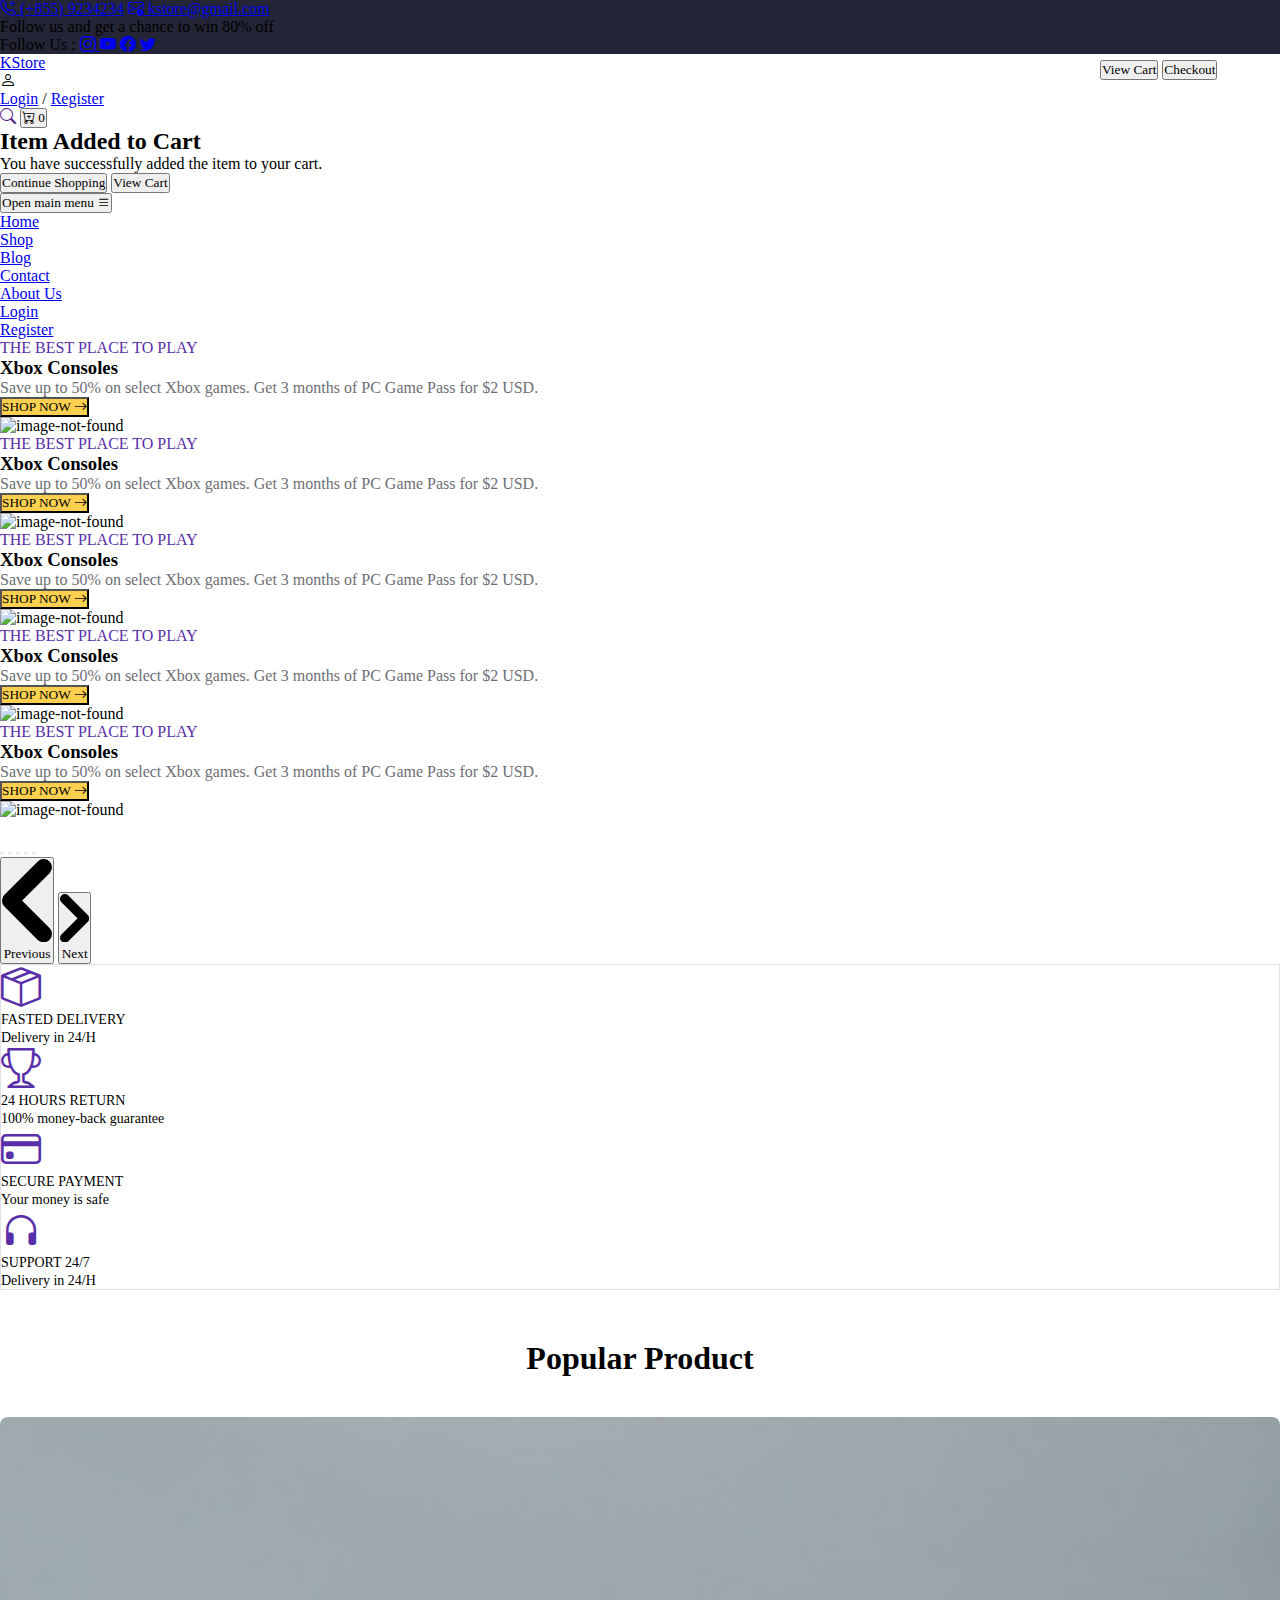
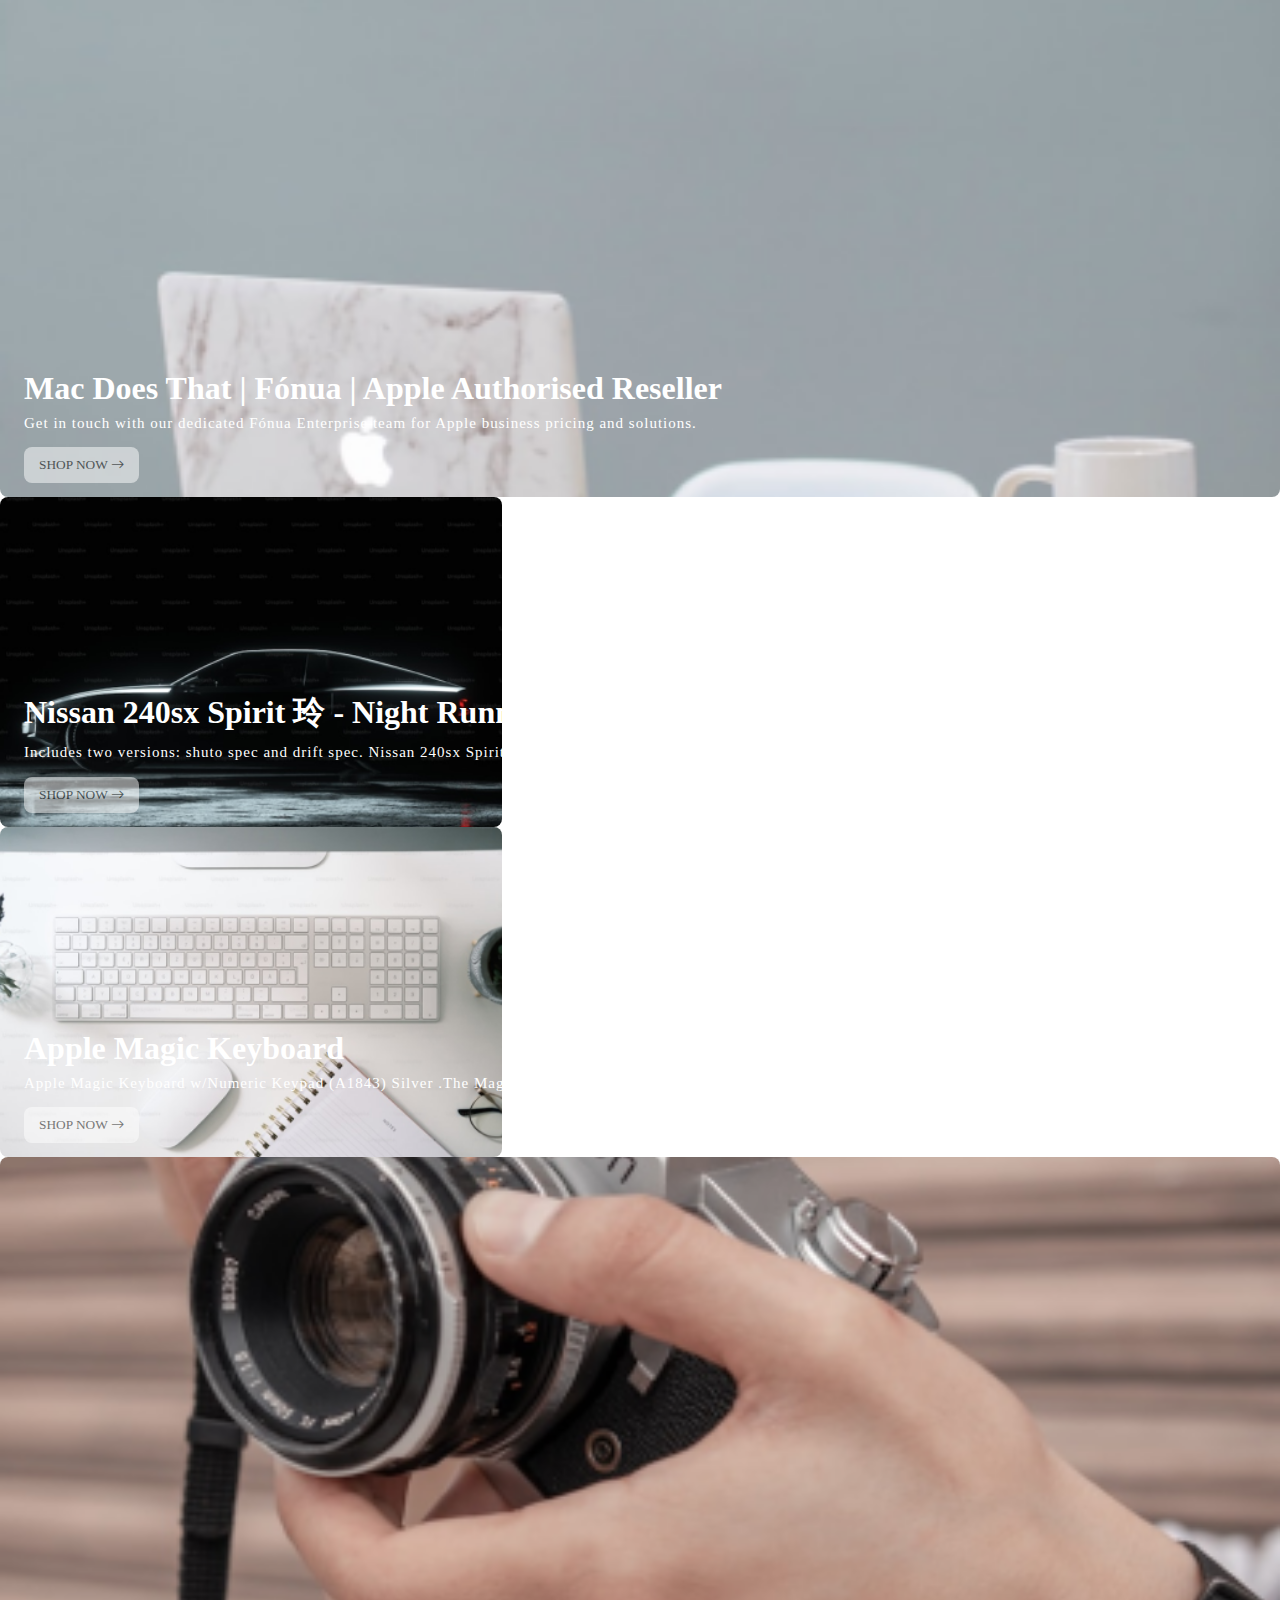
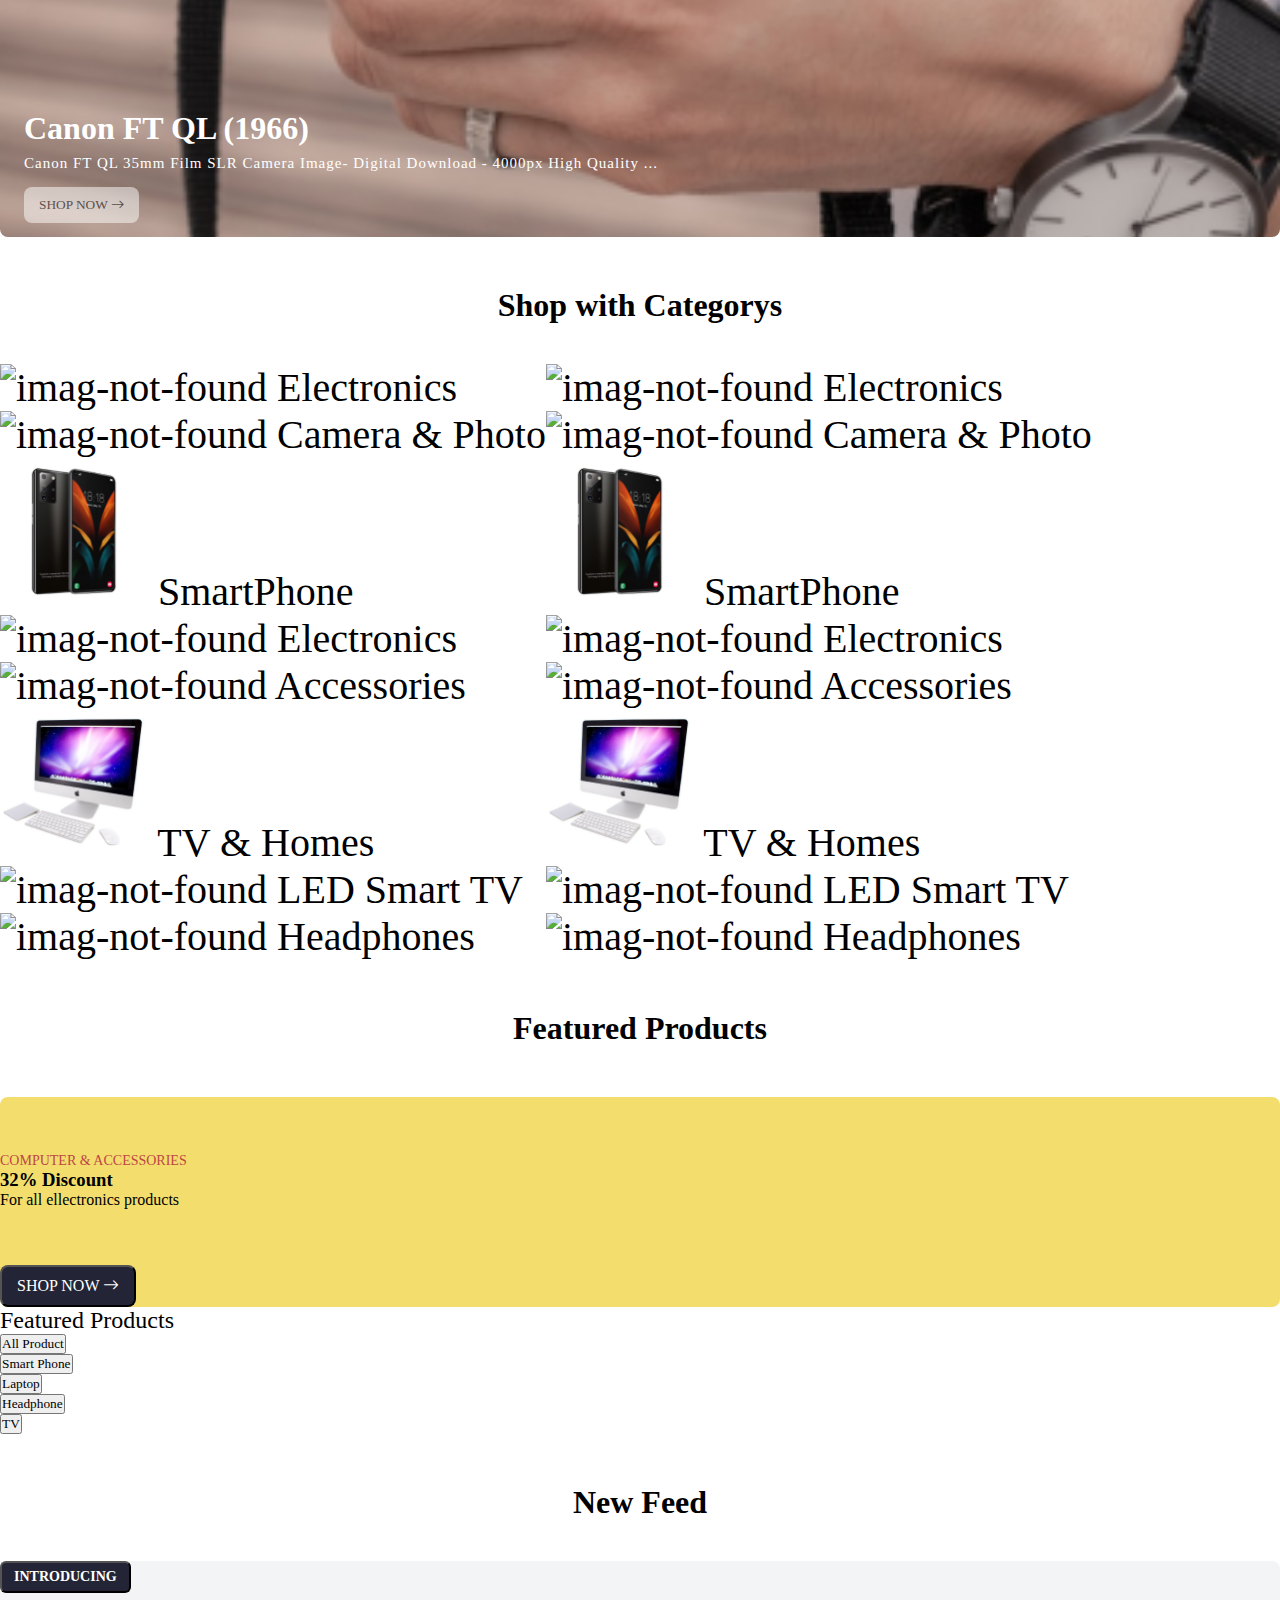
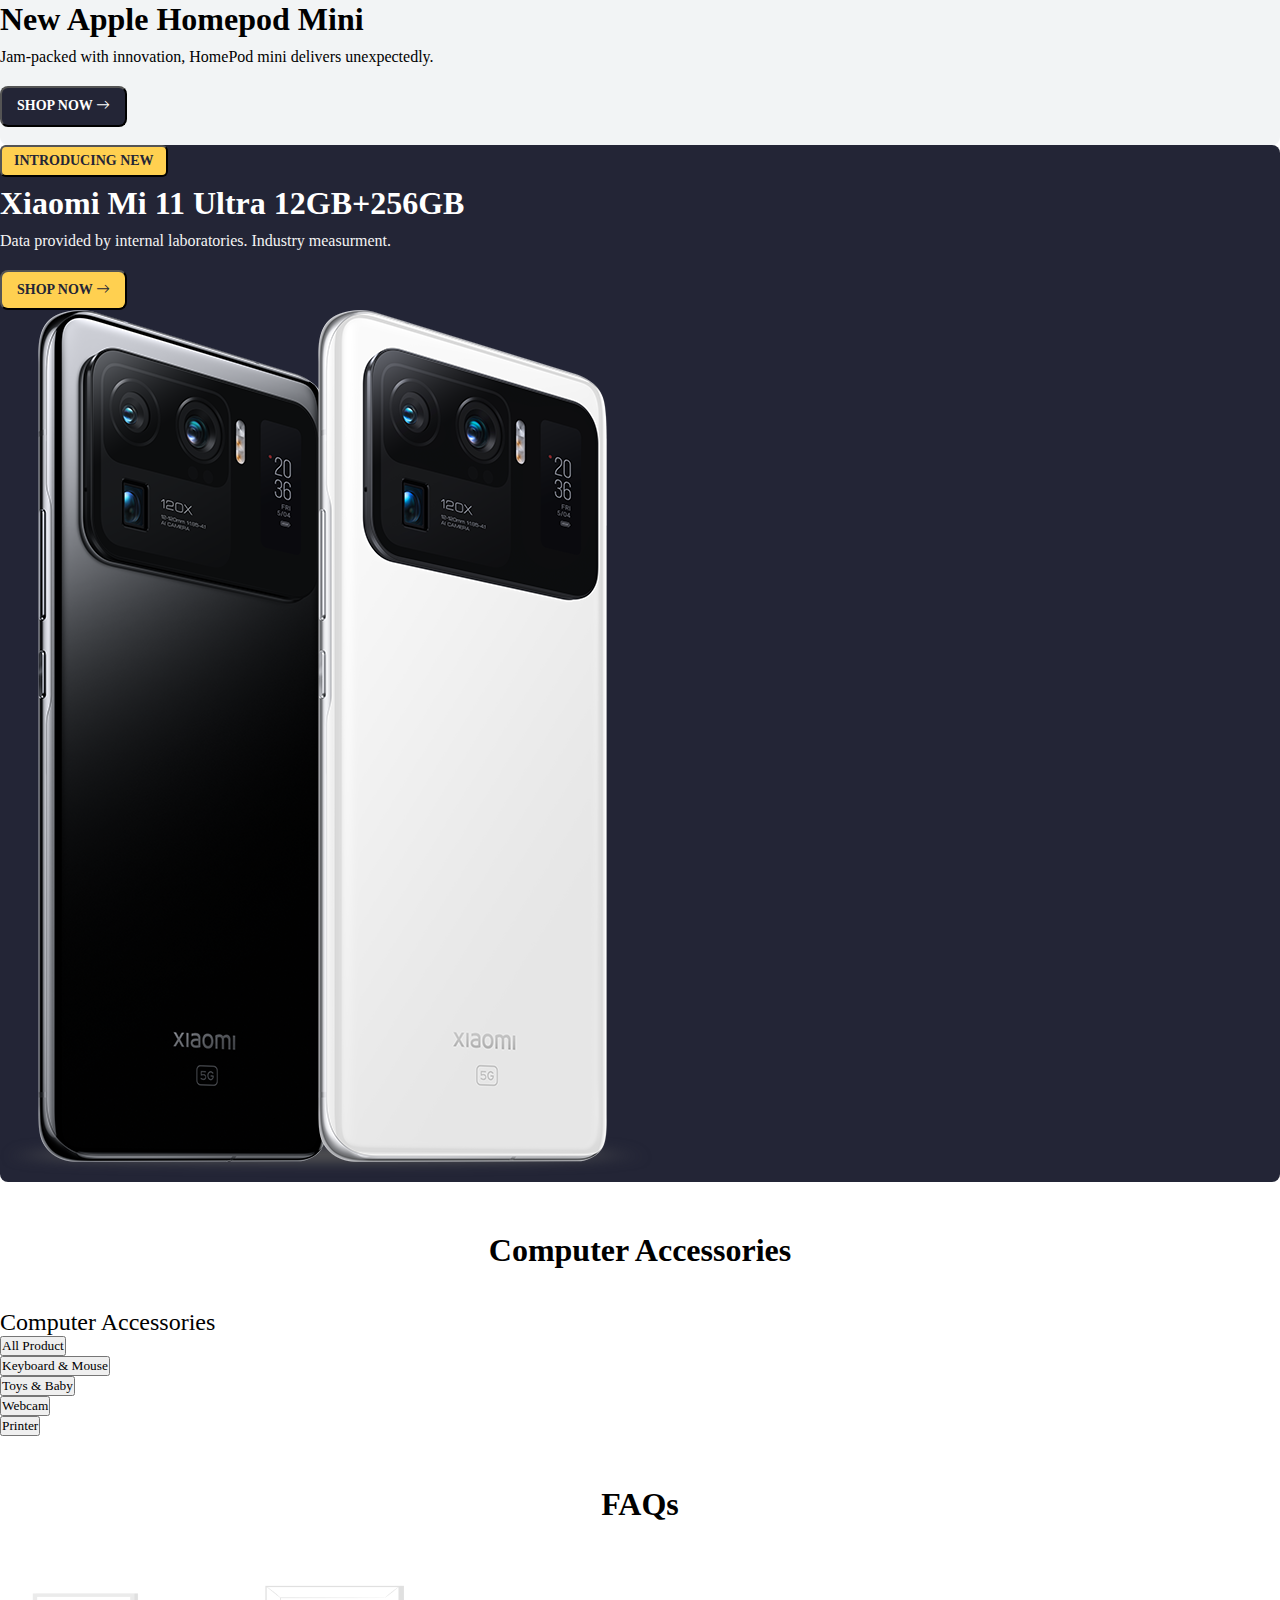
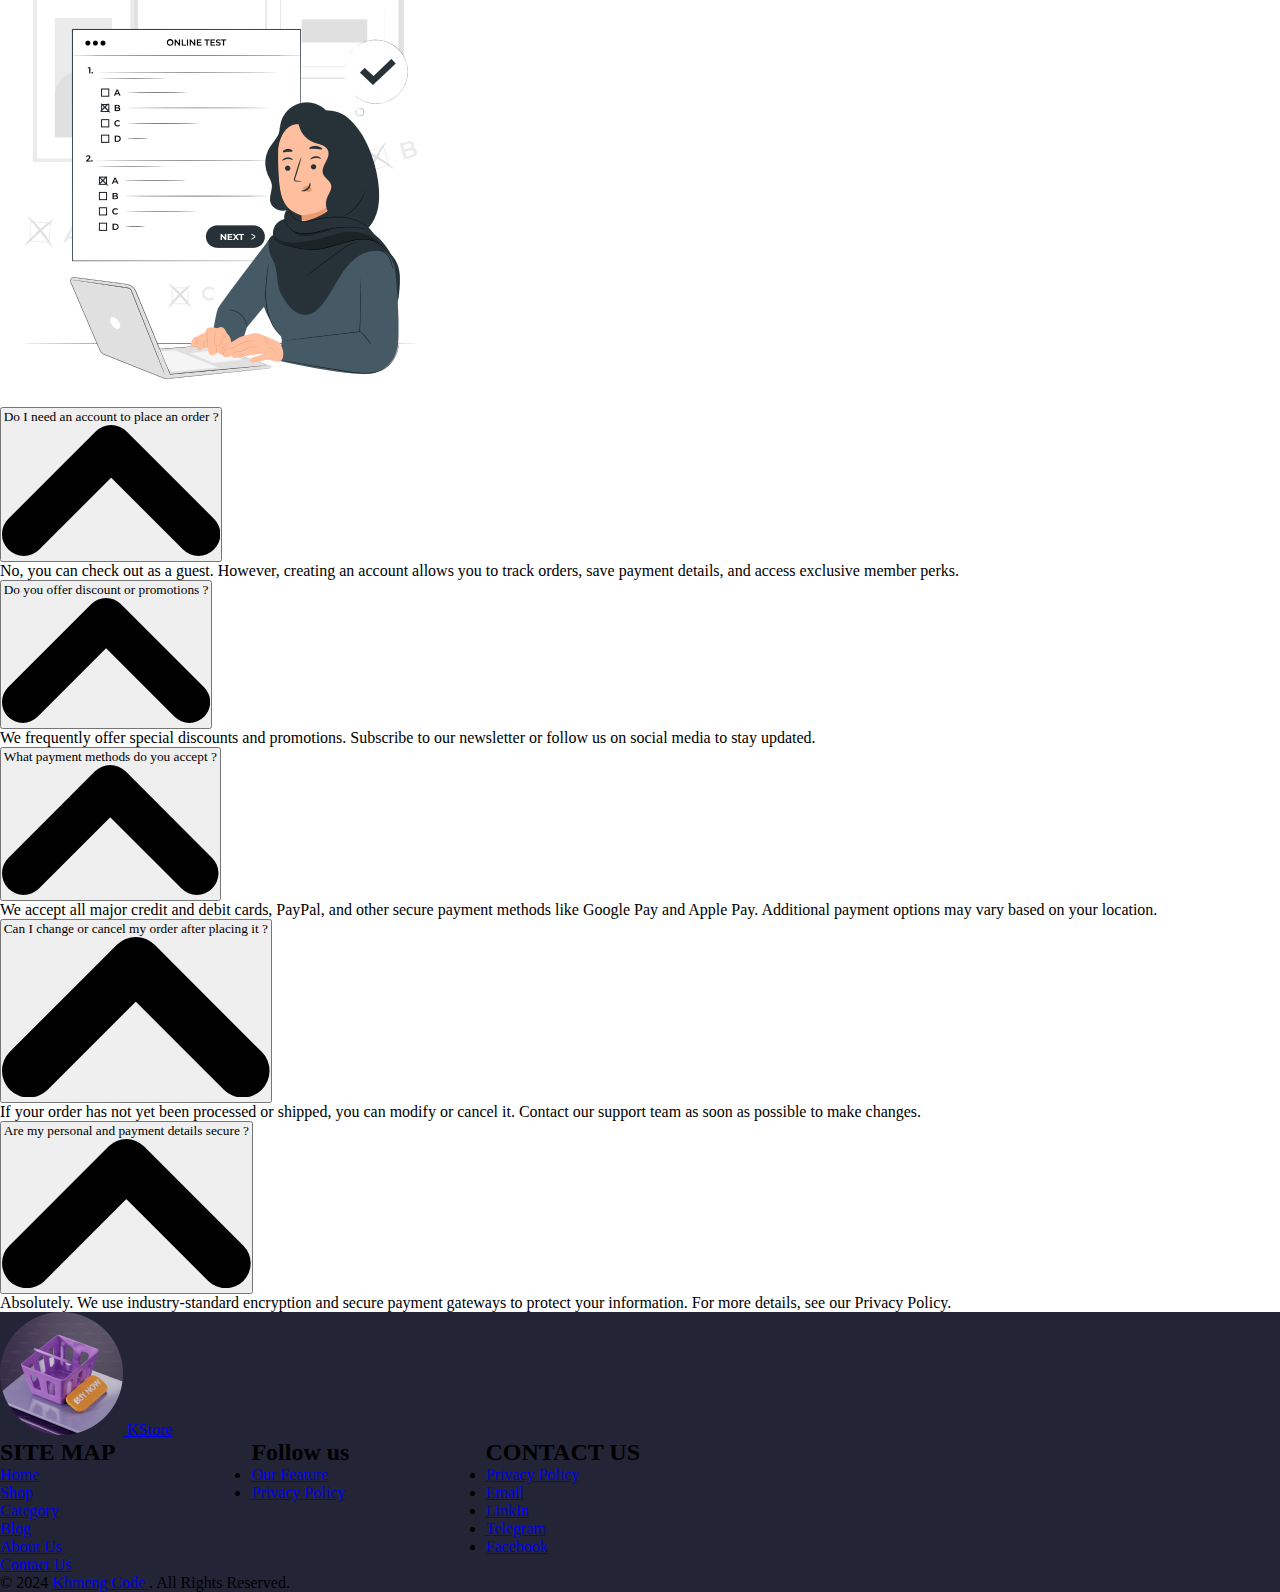
==== commit 755a71e9: "complate 70%" ====
--- a/index.html
+++ b/index.html
@@ -62,7 +62,17 @@
 								</div>
 								<div class="flex justify-between gap-5 mt-5">
 									<button id="view-cart-btn" type="button" class="w-full text-center py-2.5 text-md font-medium text-white bg-gray-800 rounded-md">View Cart</button>
-									<button type="button" class="w-full text-center py-2.5 text-md font-medium text-black bg-gray-200 rounded-md">Checkout</button>
+									<button id="checkout-cart-btn" type="button" class="w-full text-center py-2.5 text-md font-medium text-black bg-gray-200 rounded-md">Checkout</button>
+								</div>
+							</div>
+							<div id="add-to-cart-modal" class="fixed inset-0 flex items-center justify-center bg-black bg-opacity-50 z-50 hidden">
+								<div class="bg-white rounded-lg shadow-lg p-6 w-full max-w-md text-center">
+										<h2 class="text-lg font-bold text-gray-800 mb-4">Item Added to Cart</h2>
+										<p class="text-gray-600 mb-6">You have successfully added the item to your cart.</p>
+										<div class="flex justify-center gap-4">
+												<button id="continue-shopping-btn" class="bg-blue-500 text-white px-4 py-2 rounded hover:bg-blue-600">Continue Shopping</button>
+												<button id="view-cart-btn-modal" class="bg-green-500 text-white px-4 py-2 rounded hover:bg-green-600">View Cart</button>
+										</div>
 								</div>
 							</div>
 						</section>
@@ -302,7 +312,7 @@
 								<span class="pt-4 text-base font-medium">SmartPhone</span>
 							</div>
 							<div class="border w-40 flex flex-col items-center p-4 rounded-lg">
-								<img src="./img/home/tv.png" width="148" alt="imag-not-found" />
+								<img src="./img/home/Tv.png" width="148" alt="imag-not-found" />
 								<span class="pt-4 text-base font-medium">Electronics</span>
 							</div>
 							<div class="border w-40 flex flex-col items-center p-4 rounded-lg">
@@ -314,7 +324,7 @@
 								<span class="pt-4 text-base font-medium">TV & Homes</span>
 							</div>
 							<div class="border w-40 flex flex-col items-center p-4 rounded-lg">
-								<img src="./img/home/led.png" width="148" alt="imag-not-found" />
+								<img src="./img/home/LED.png" width="148" alt="imag-not-found" />
 								<span class="pt-8 text-base font-medium">LED Smart TV</span>
 							</div>
 							<div class="border w-40 flex flex-col items-center p-4 rounded-lg">
@@ -336,7 +346,7 @@
 								<span class="pt-4 text-base font-medium">SmartPhone</span>
 							</div>
 							<div class="border w-40 flex flex-col items-center p-4 rounded-lg">
-								<img src="./img/home/tv.png" width="148" alt="imag-not-found" />
+								<img src="./img/home/Tv.png" width="148" alt="imag-not-found" />
 								<span class="pt-4 text-base font-medium">Electronics</span>
 							</div>
 							<div class="border w-40 flex flex-col items-center p-4 rounded-lg">
@@ -348,7 +358,7 @@
 								<span class="pt-4 text-base font-medium">TV & Homes</span>
 							</div>
 							<div class="border w-40 flex flex-col items-center p-4 rounded-lg">
-								<img src="./img/home/led.png" width="148" alt="imag-not-found" />
+								<img src="./img/home/LED.png" width="148" alt="imag-not-found" />
 								<span class="pt-8 text-base font-medium">LED Smart TV</span>
 							</div>
 							<div class="border w-40 flex flex-col items-center p-4 rounded-lg">
@@ -426,7 +436,7 @@
 						<p class="introducing-description">Jam-packed with innovation, HomePod mini delivers unexpectedly.</p>
 						<button class="background-primary-secondary-color btn-introducing-shop-new hover:bg-[#ffd050] hover:text-[#232536]">SHOP NOW <i class="bi bi-arrow-right"></i></button>
 					</div>
-					<img src="./img/home/homepod.png" class="hidden md:block md:w-64" alt="" />
+					<img src="./img/home/Homepod.png" class="hidden md:block md:w-64" alt="" />
 				</div>
 				<div class="flex justify-between items-center bg-Xiaomi px-8 py-5">
 					<div>
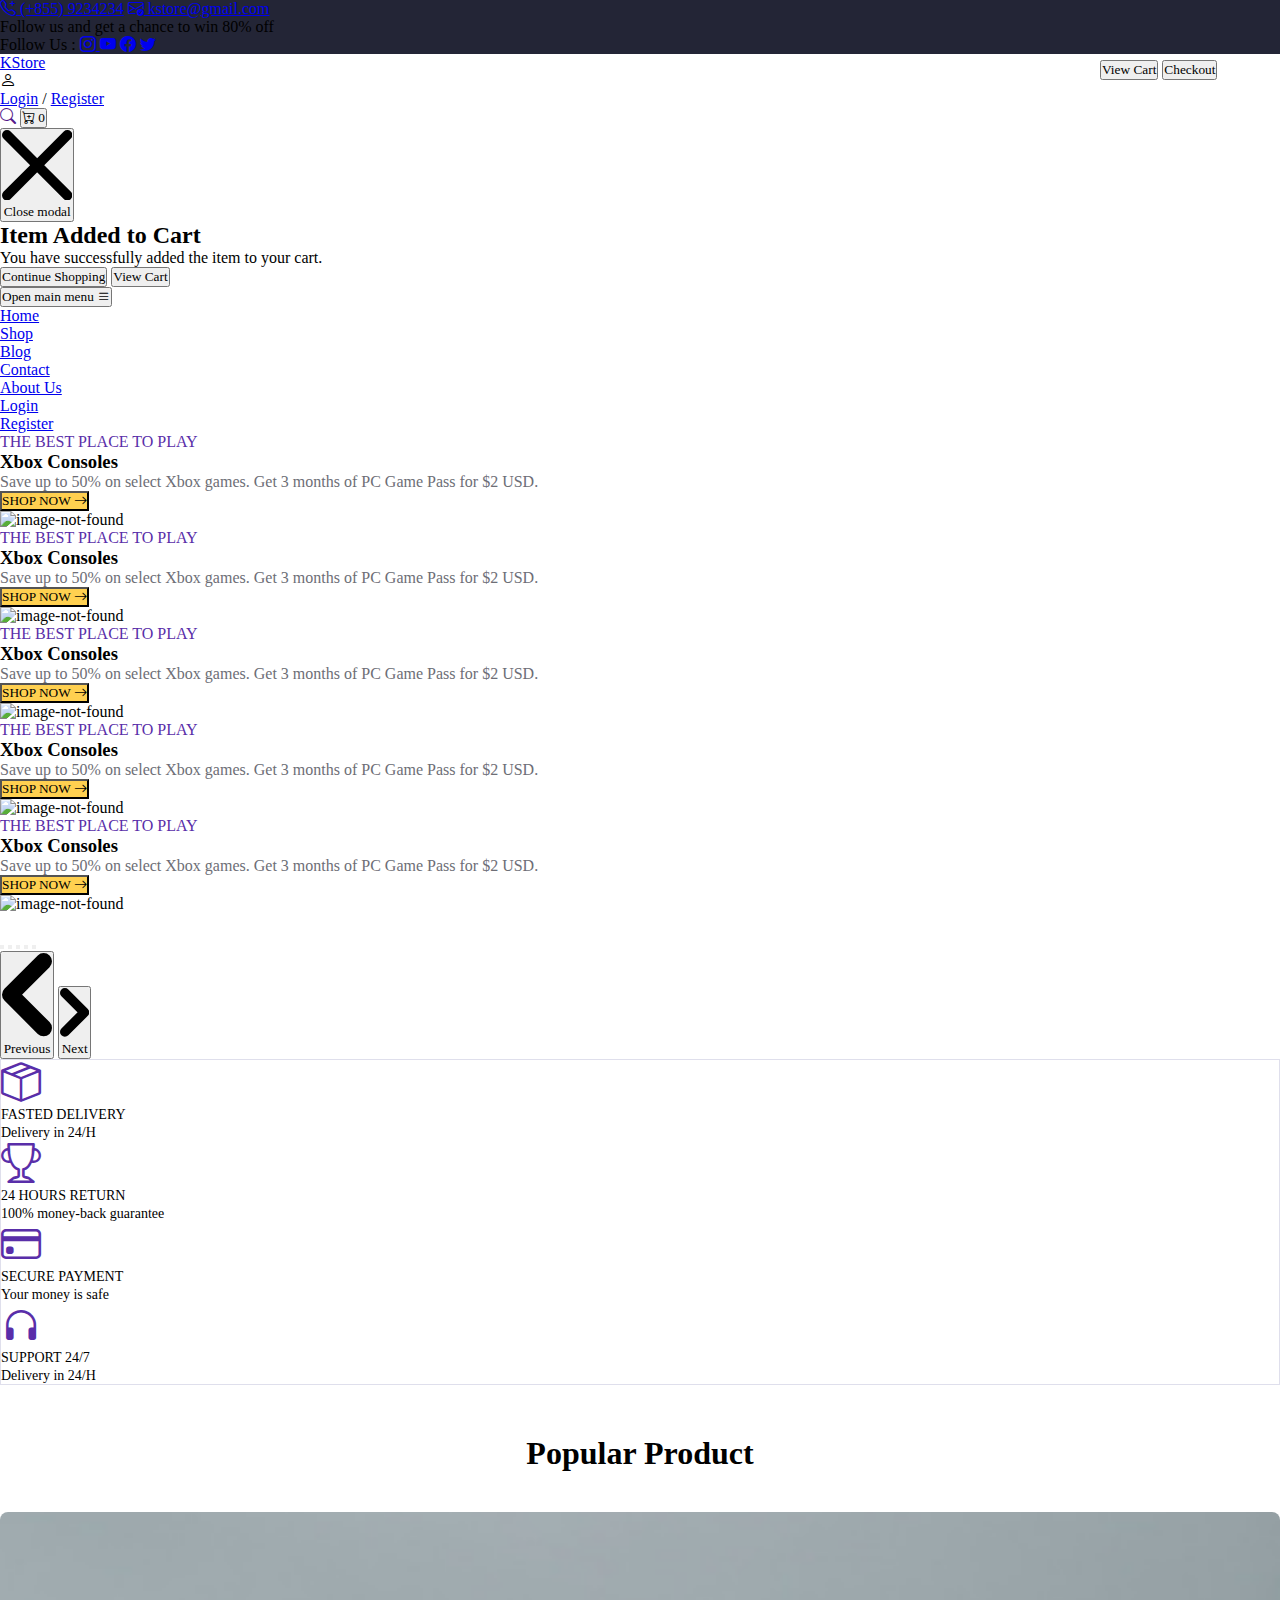
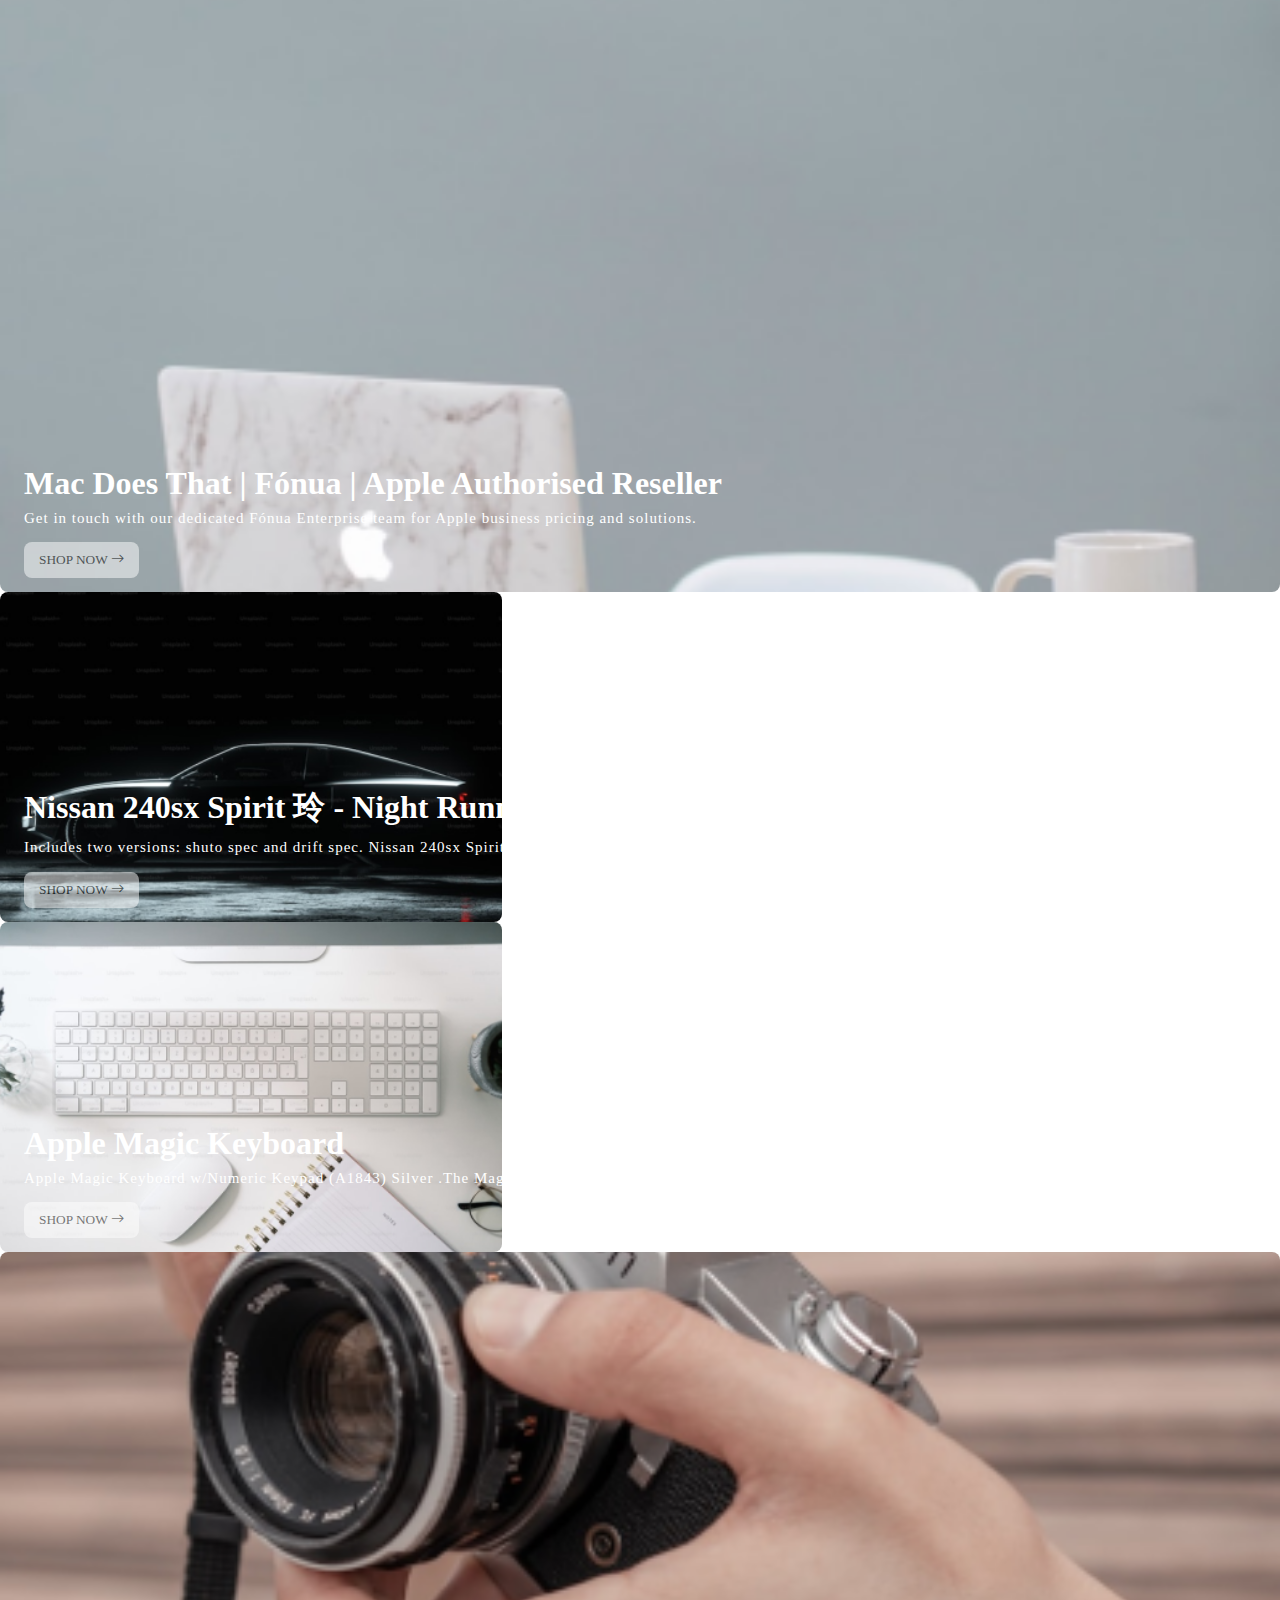
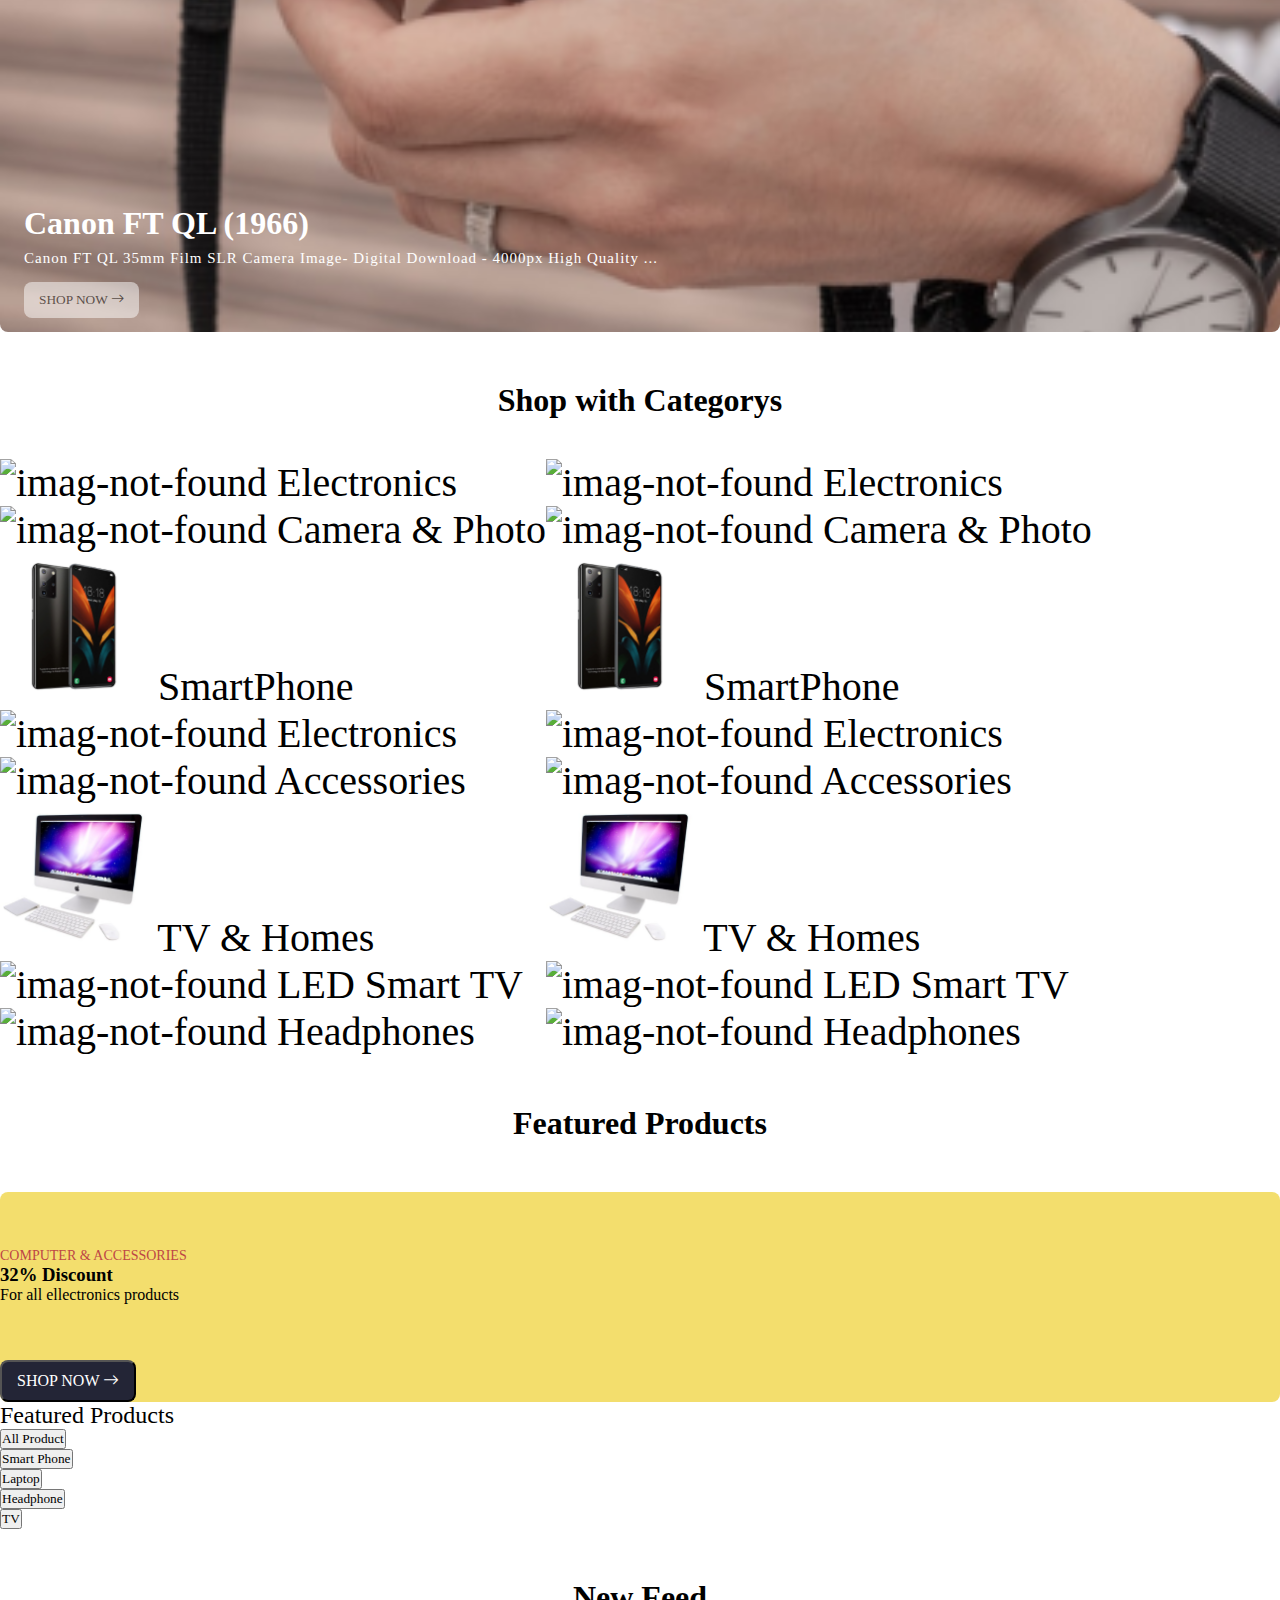
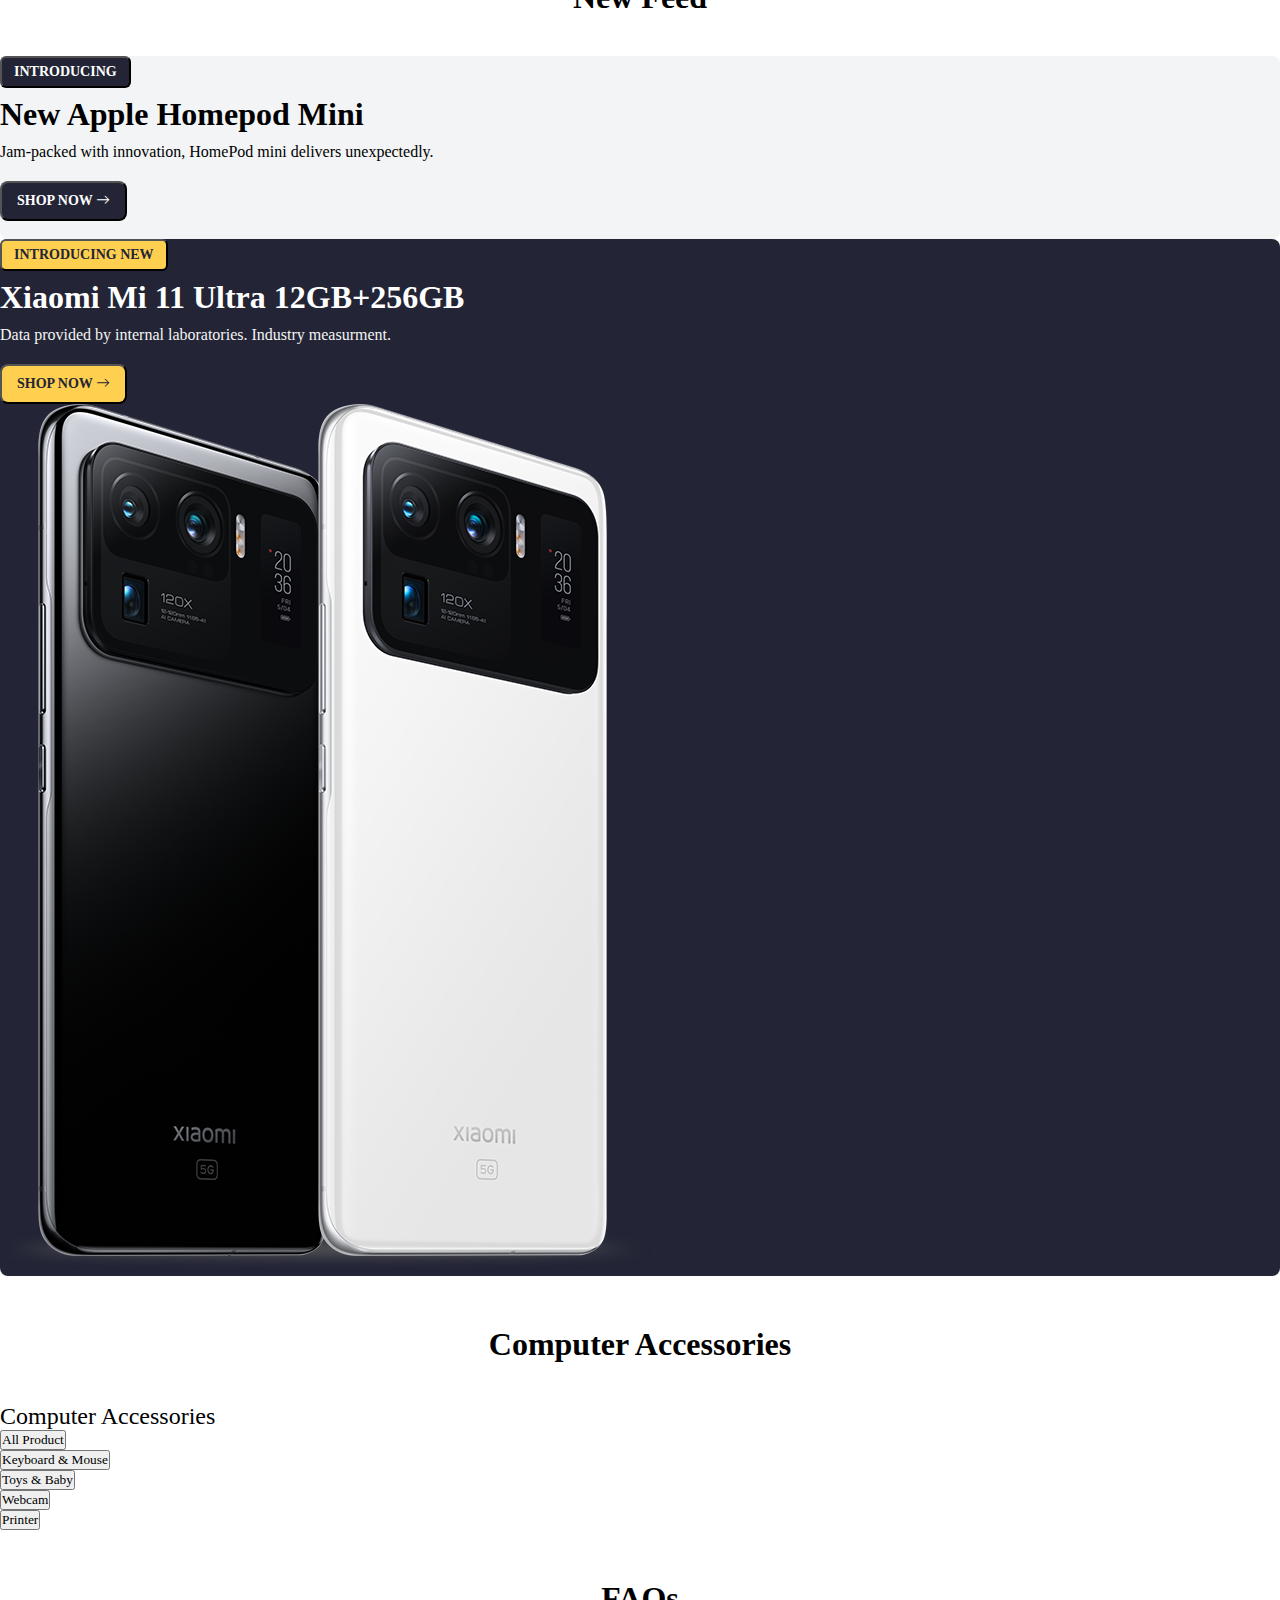
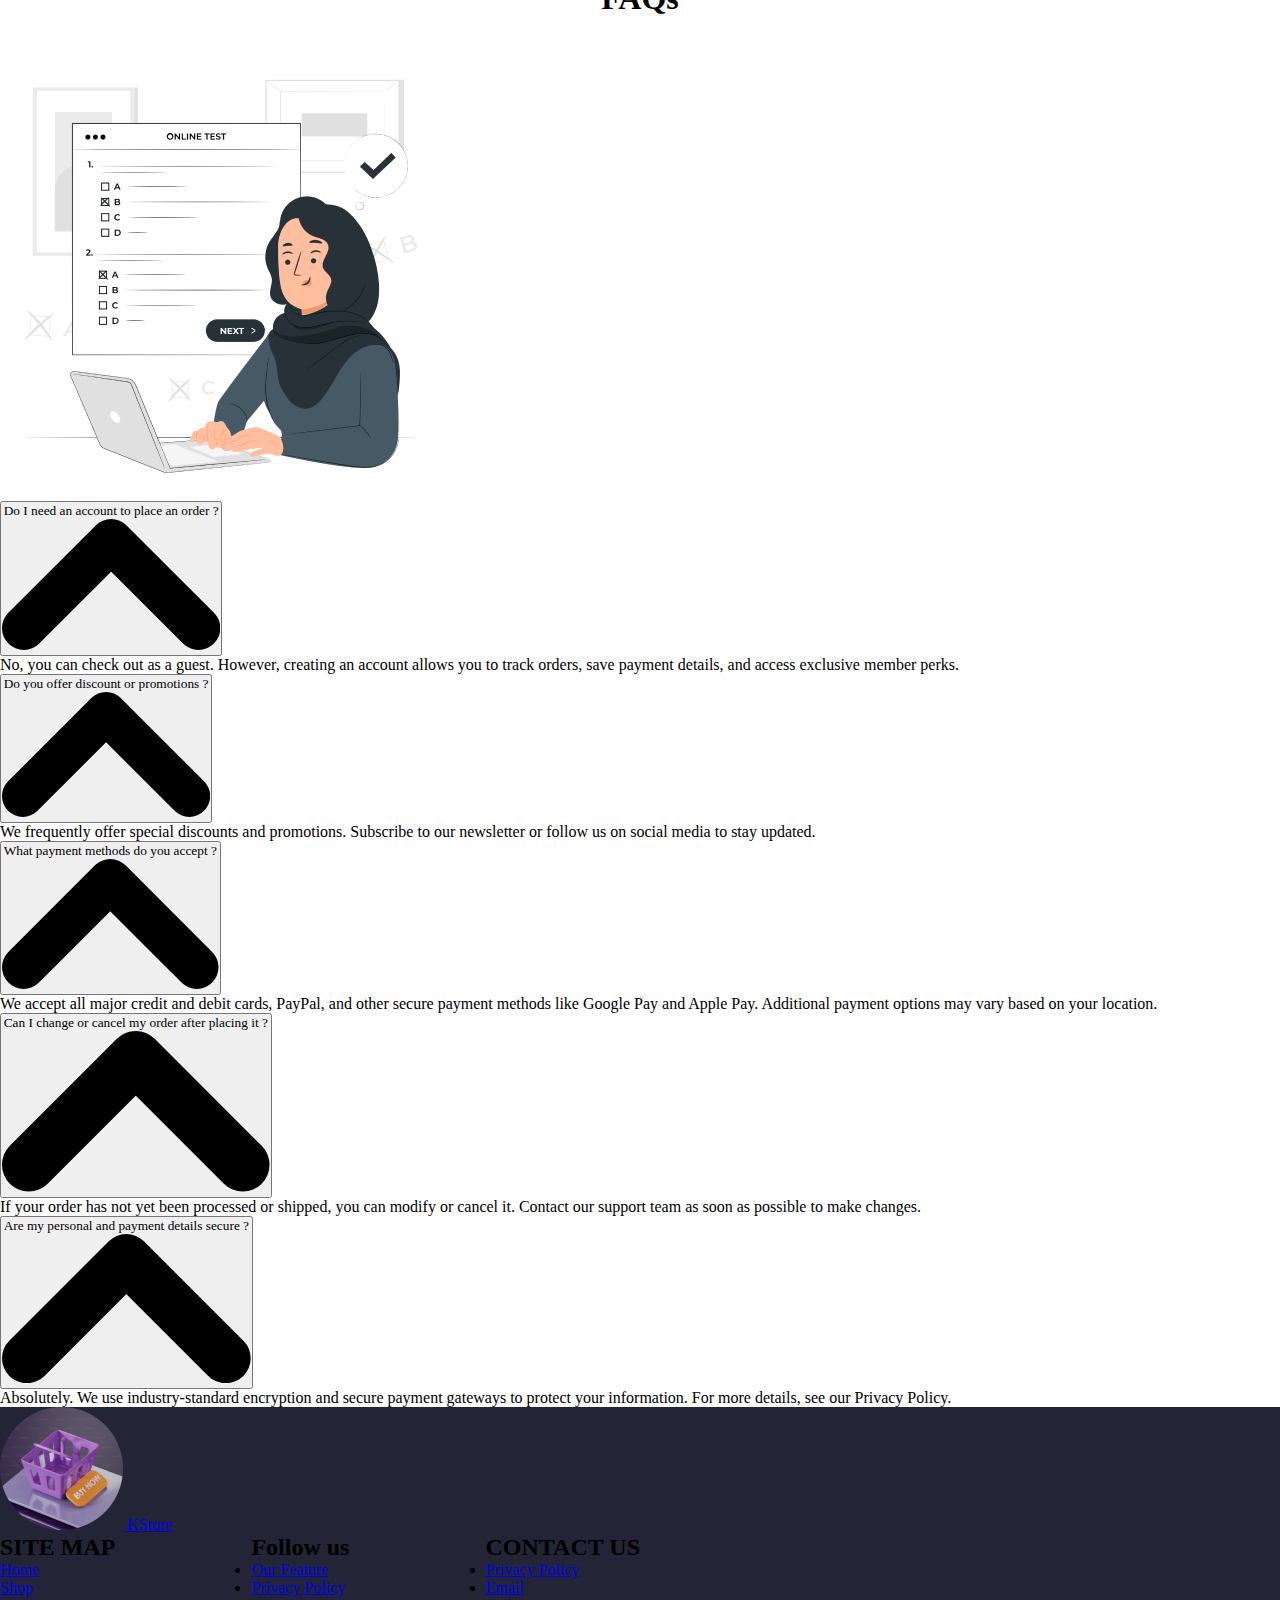
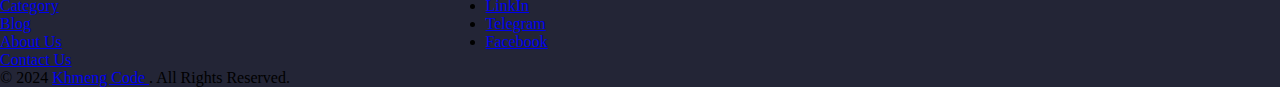
==== commit 3725ce8d: "complate 70%" ====
--- a/index.html
+++ b/index.html
@@ -65,14 +65,25 @@
 									<button id="checkout-cart-btn" type="button" class="w-full text-center py-2.5 text-md font-medium text-black bg-gray-200 rounded-md">Checkout</button>
 								</div>
 							</div>
-							<div id="add-to-cart-modal" class="fixed inset-0 flex items-center justify-center bg-black bg-opacity-50 z-50 hidden">
-								<div class="bg-white rounded-lg shadow-lg p-6 w-full max-w-md text-center">
-										<h2 class="text-lg font-bold text-gray-800 mb-4">Item Added to Cart</h2>
-										<p class="text-gray-600 mb-6">You have successfully added the item to your cart.</p>
-										<div class="flex justify-center gap-4">
-												<button id="continue-shopping-btn" class="bg-blue-500 text-white px-4 py-2 rounded hover:bg-blue-600">Continue Shopping</button>
-												<button id="view-cart-btn-modal" class="bg-green-500 text-white px-4 py-2 rounded hover:bg-green-600">View Cart</button>
+
+							<div id="popup-modal" tabindex="-1" class="hidden overflow-y-auto overflow-x-hidden fixed top-0 right-0 left-0 z-50 justify-center items-center w-full md:inset-0 h-[calc(100%-1rem)] max-h-full">
+								<div class="relative p-4 w-full max-w-md max-h-full">
+									<div class="relative bg-white rounded-lg shadow">
+										<button type="button" class="absolute top-3 end-2.5 text-gray-400 bg-transparent hover:bg-gray-200 hover:text-gray-900 rounded-lg text-sm w-8 h-8 ms-auto inline-flex justify-center items-center" data-modal-hide="popup-modal">
+											<svg class="w-3 h-3" aria-hidden="true" xmlns="http://www.w3.org/2000/svg" fill="none" viewBox="0 0 14 14">
+												<path stroke="currentColor" stroke-linecap="round" stroke-linejoin="round" stroke-width="2" d="m1 1 6 6m0 0 6 6M7 7l6-6M7 7l-6 6" />
+											</svg>
+											<span class="sr-only">Close modal</span>
+										</button>
+										<div class="p-4 md:p-5 text-center">
+											<h2 class="text-lg font-bold text-gray-800 mb-4">Item Added to Cart</h2>
+											<p class="text-gray-600 mb-6">You have successfully added the item to your cart.</p>
+											<div class="flex justify-center gap-5">
+												<button id="continue-shopping-btn" data-modal-hide="popup-modal" type="button" class="bg-blue-500 text-white px-4 py-2 rounded hover:bg-blue-600">Continue Shopping</button>
+												<button id="view-cart-btn-modal" data-modal-hide="popup-modal" type="button" class="bg-red-500 text-white px-4 py-2 rounded hover:bg-blue-600">View Cart</button>
+											</div>
 										</div>
+									</div>
 								</div>
 							</div>
 						</section>
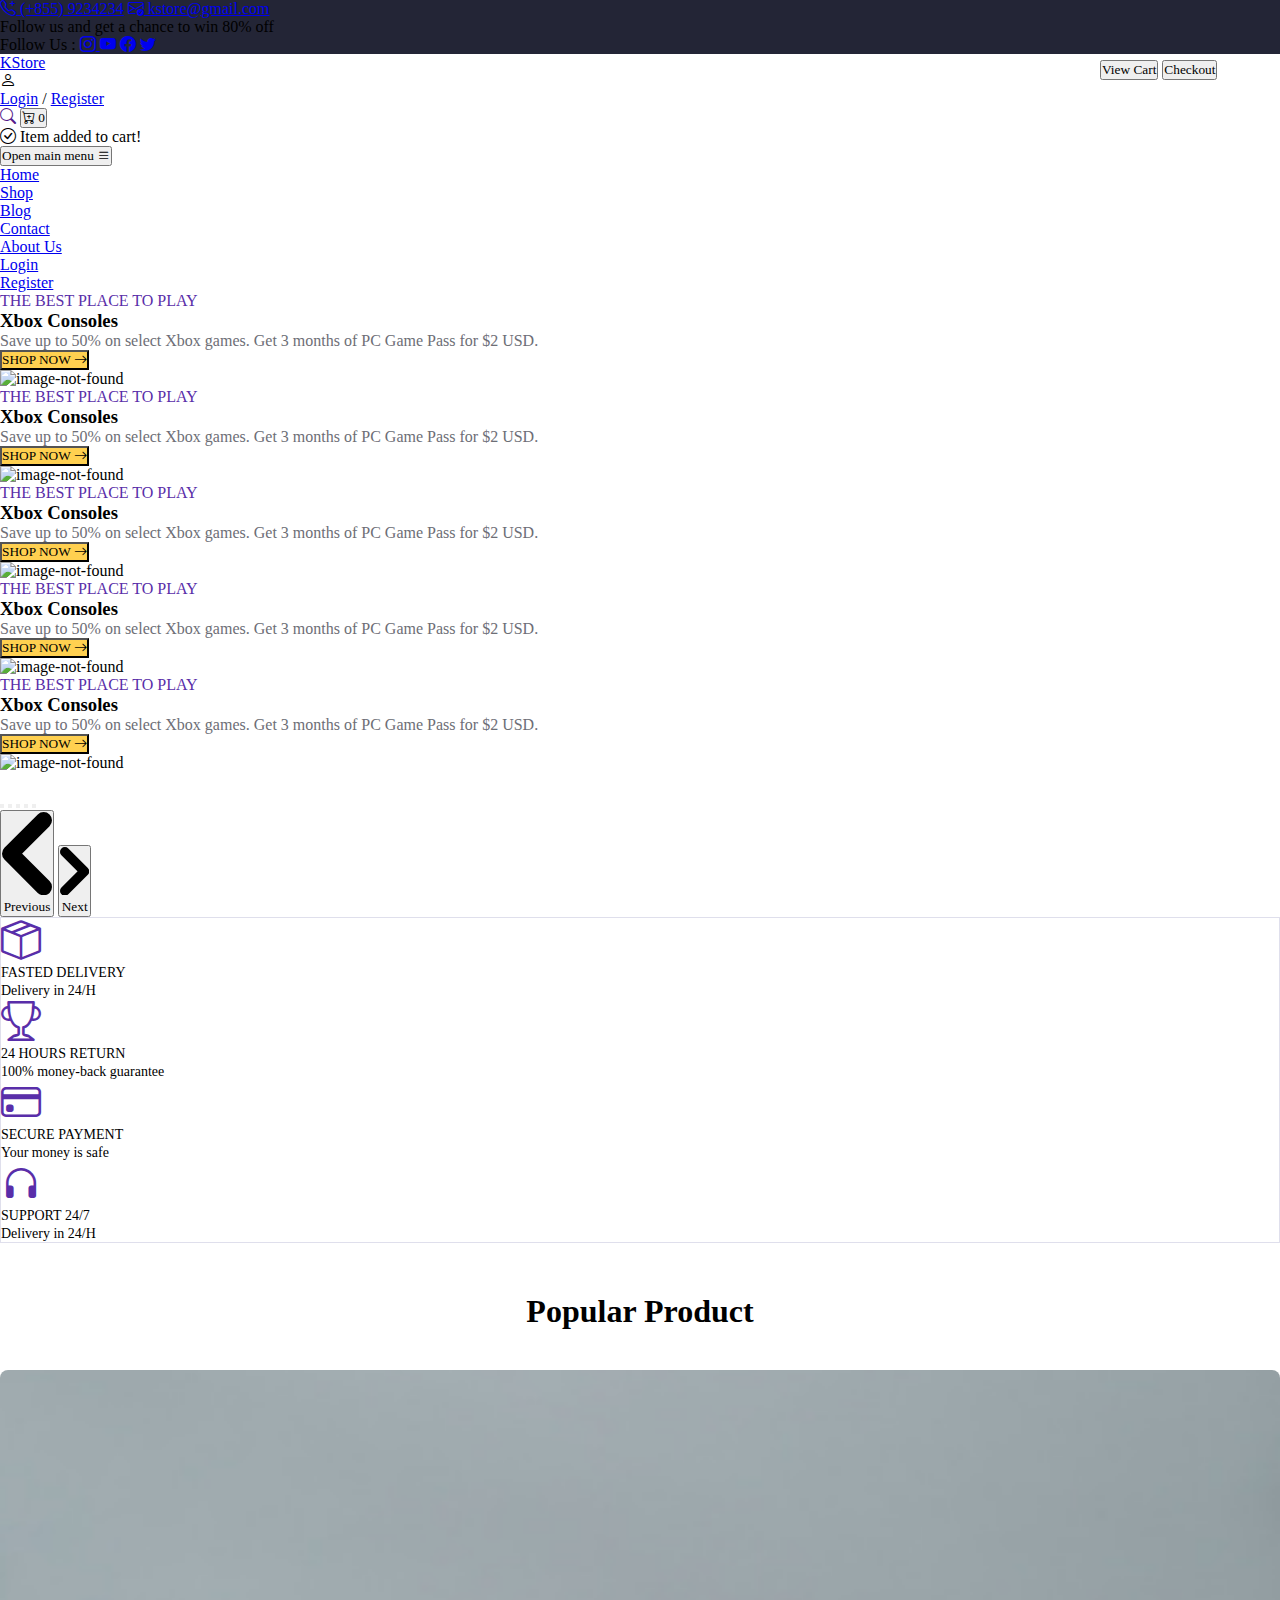
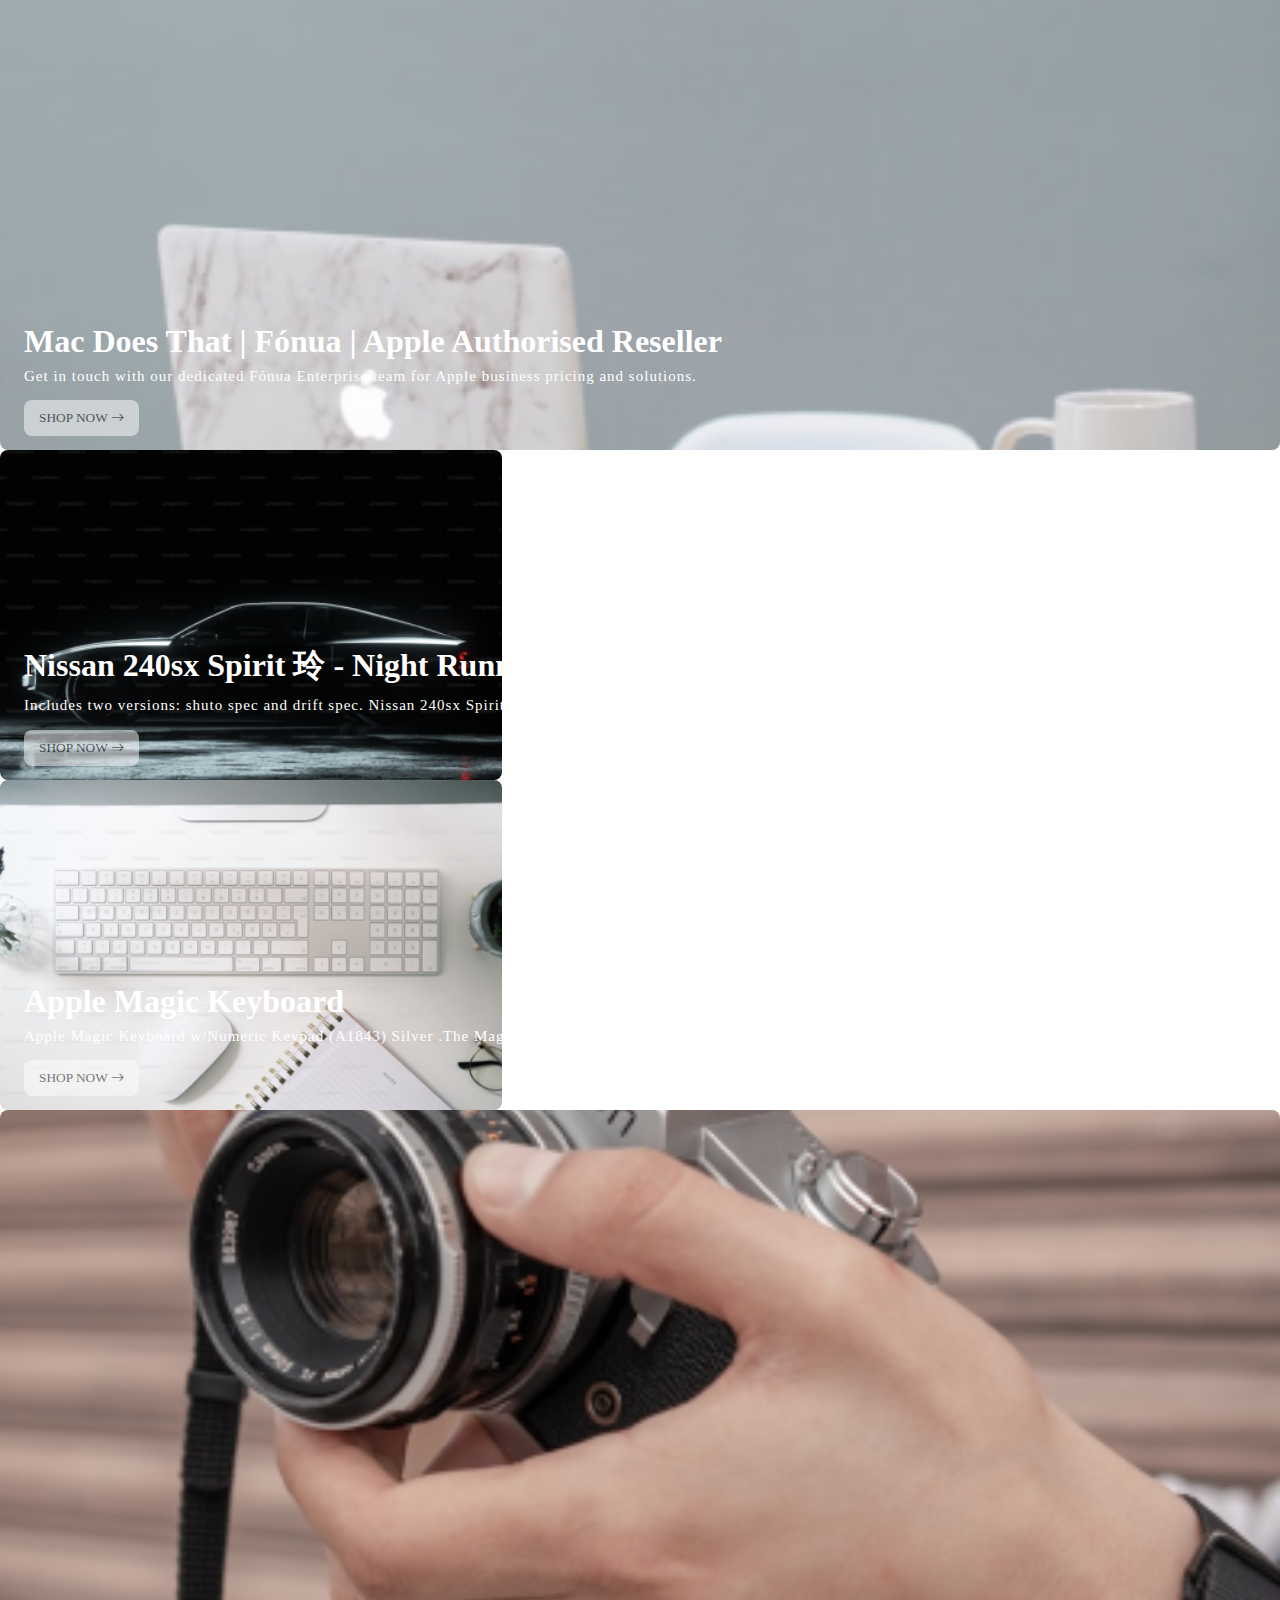
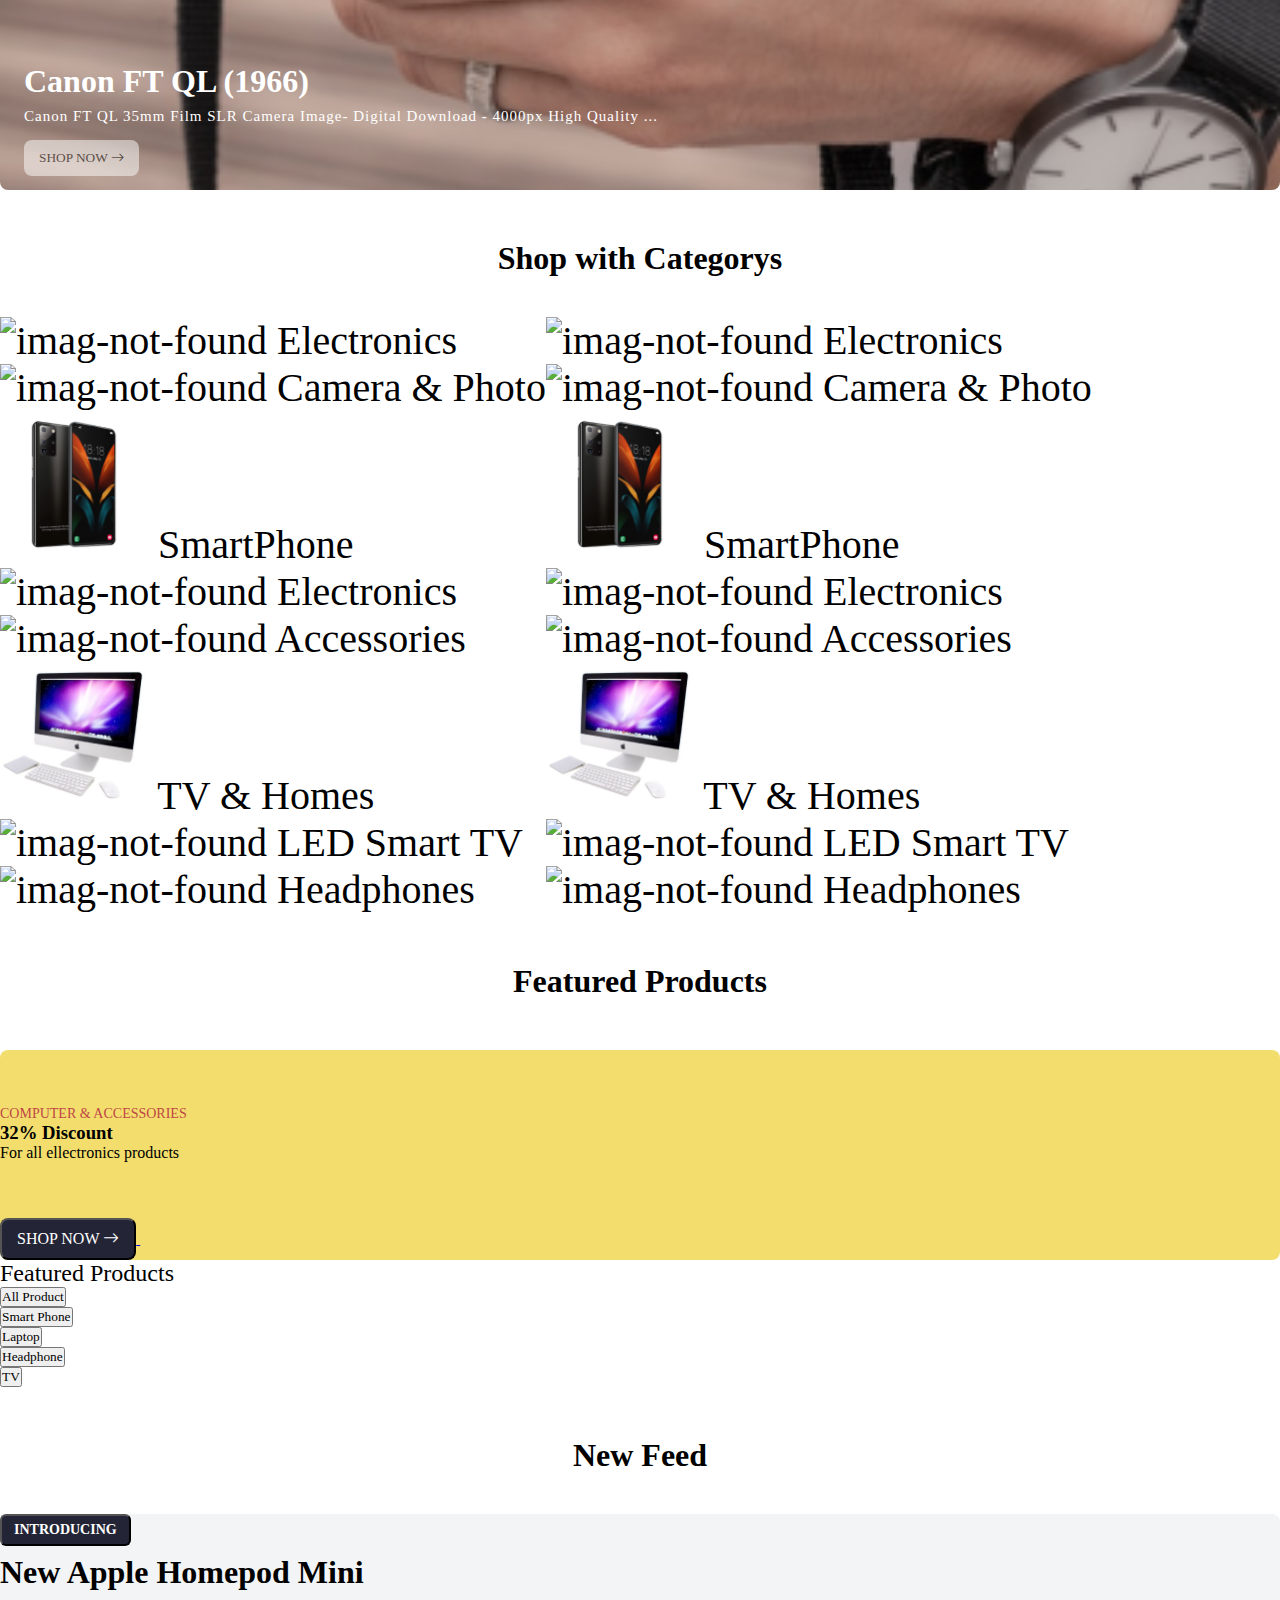
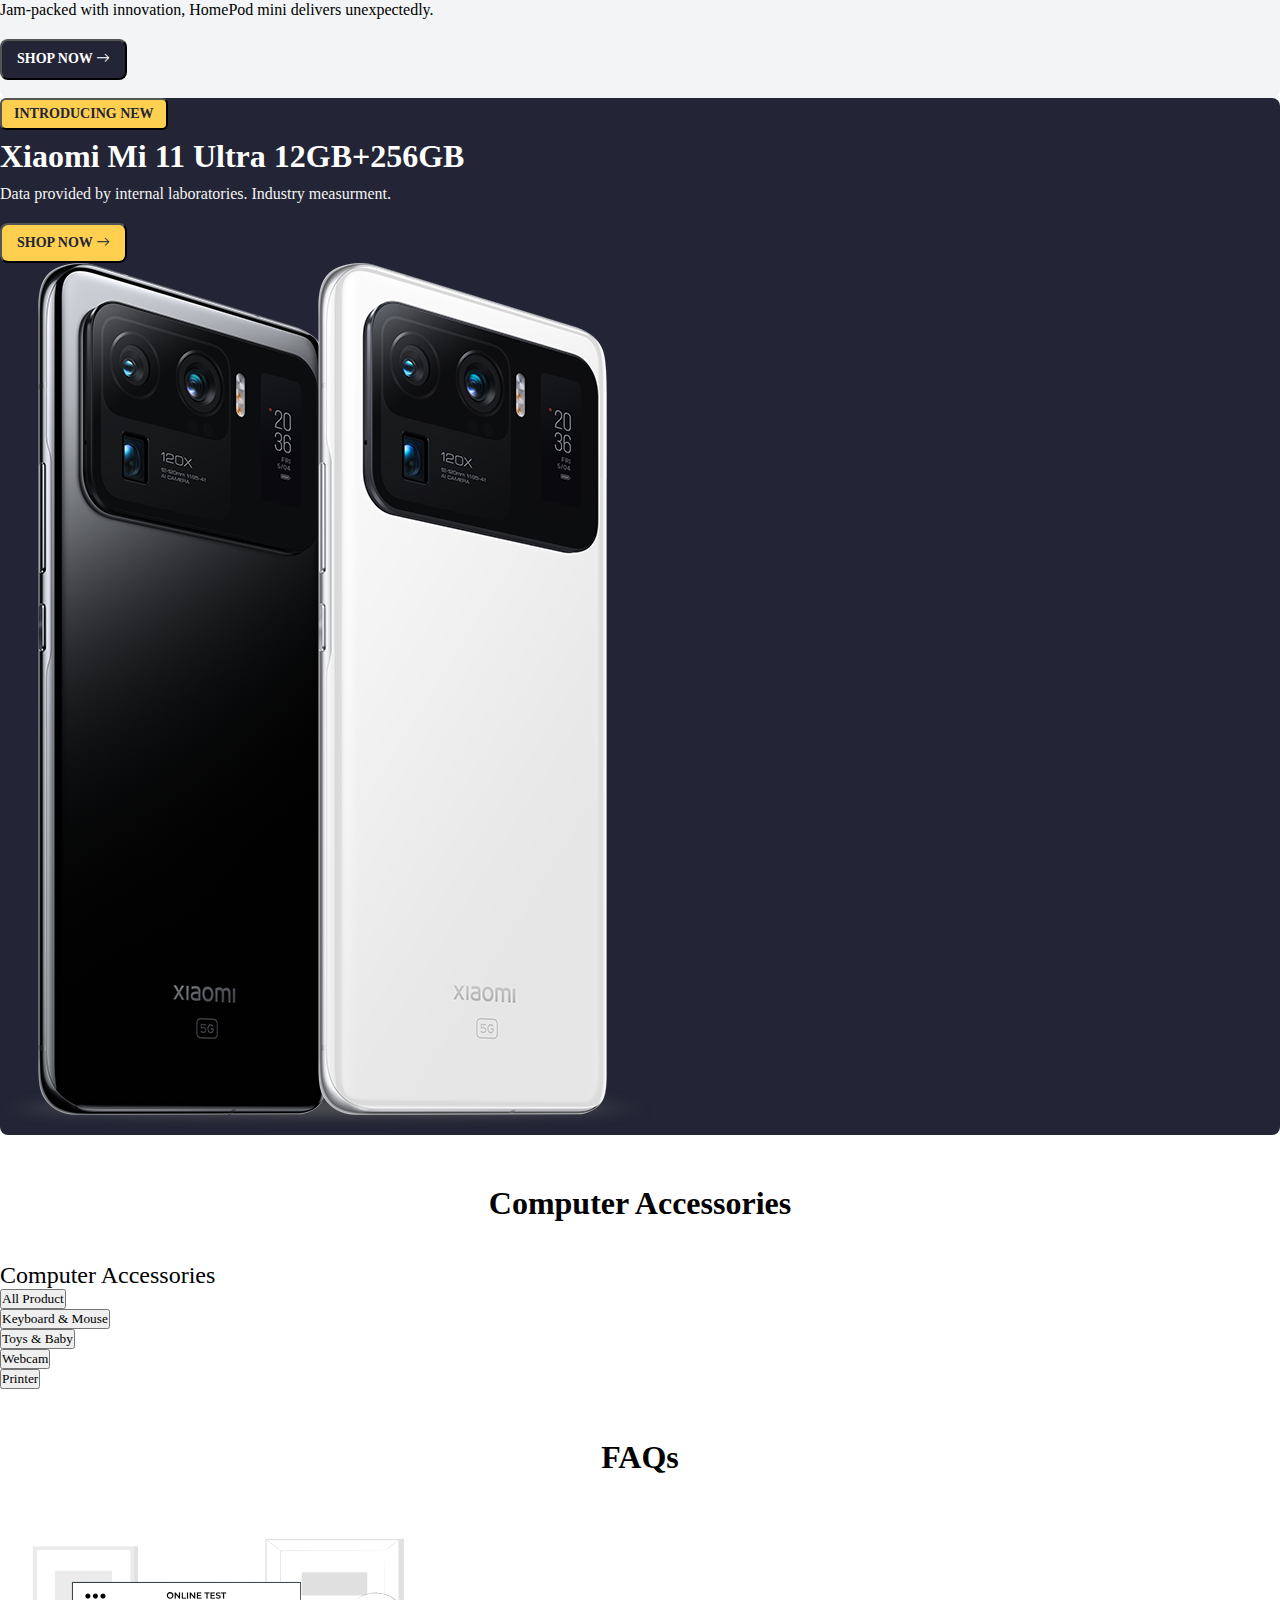
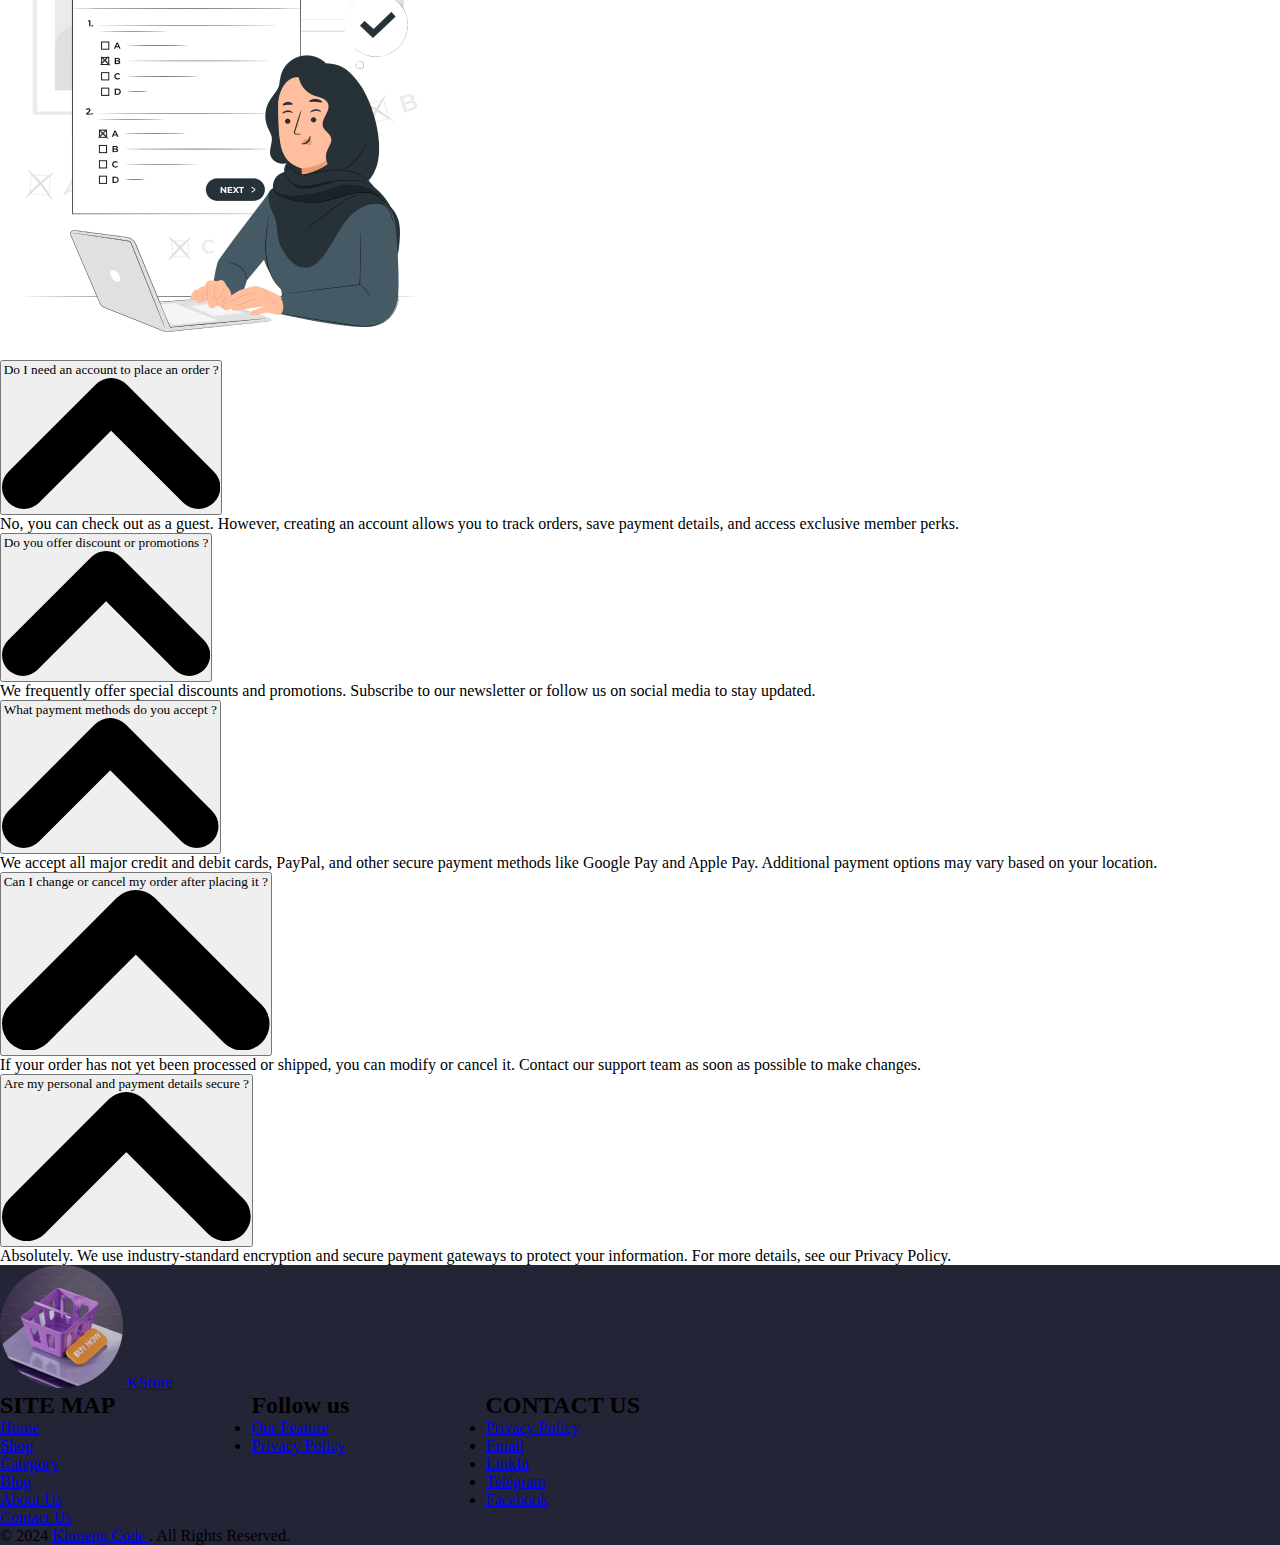
==== commit f728bf9b: "feat 100%" ====
--- a/index.html
+++ b/index.html
@@ -62,30 +62,15 @@
 								</div>
 								<div class="flex justify-between gap-5 mt-5">
 									<button id="view-cart-btn" type="button" class="w-full text-center py-2.5 text-md font-medium text-white bg-gray-800 rounded-md">View Cart</button>
-									<button id="checkout-cart-btn" type="button" class="w-full text-center py-2.5 text-md font-medium text-black bg-gray-200 rounded-md">Checkout</button>
+									<button type="button" class="checkout-btn w-full text-center py-2.5 text-md font-medium text-black bg-gray-200 rounded-md">Checkout</button>
 								</div>
 							</div>
 
-							<div id="popup-modal" tabindex="-1" class="hidden overflow-y-auto overflow-x-hidden fixed top-0 right-0 left-0 z-50 justify-center items-center w-full md:inset-0 h-[calc(100%-1rem)] max-h-full">
-								<div class="relative p-4 w-full max-w-md max-h-full">
-									<div class="relative bg-white rounded-lg shadow">
-										<button type="button" class="absolute top-3 end-2.5 text-gray-400 bg-transparent hover:bg-gray-200 hover:text-gray-900 rounded-lg text-sm w-8 h-8 ms-auto inline-flex justify-center items-center" data-modal-hide="popup-modal">
-											<svg class="w-3 h-3" aria-hidden="true" xmlns="http://www.w3.org/2000/svg" fill="none" viewBox="0 0 14 14">
-												<path stroke="currentColor" stroke-linecap="round" stroke-linejoin="round" stroke-width="2" d="m1 1 6 6m0 0 6 6M7 7l6-6M7 7l-6 6" />
-											</svg>
-											<span class="sr-only">Close modal</span>
-										</button>
-										<div class="p-4 md:p-5 text-center">
-											<h2 class="text-lg font-bold text-gray-800 mb-4">Item Added to Cart</h2>
-											<p class="text-gray-600 mb-6">You have successfully added the item to your cart.</p>
-											<div class="flex justify-center gap-5">
-												<button id="continue-shopping-btn" data-modal-hide="popup-modal" type="button" class="bg-blue-500 text-white px-4 py-2 rounded hover:bg-blue-600">Continue Shopping</button>
-												<button id="view-cart-btn-modal" data-modal-hide="popup-modal" type="button" class="bg-red-500 text-white px-4 py-2 rounded hover:bg-blue-600">View Cart</button>
-											</div>
-										</div>
-									</div>
-								</div>
-							</div>
+							<div id="alert-message" class="hidden fixed flex justify-center items-center md:inset-10 bg-green-200 rounded-md text-center w-60 h-10" role="alert">
+								<i class="bi bi-check-circle flex-shrink-0 inline w-4 me-3 text-xl text-green-500 font-semibold"></i>
+								<span class="font-medium">Item added to cart!</span>
+							</div>
+
 						</section>
 						<button data-collapse-toggle="navbar-cta" type="button" class="inline-flex items-center p-2 w-10 h-10 justify-center text-sm md:hidden" aria-controls="navbar-cta" aria-expanded="false">
 							<span class="sr-only">Open main menu</span>
@@ -271,7 +256,9 @@
 						<div class="info">
 							<h1 class="text-3xl font-medium">Mac Does That | Fónua | Apple Authorised Reseller</h1>
 							<p class="text-lg">Get in touch with our dedicated Fónua Enterprise team for Apple business pricing and solutions.</p>
-							<button class="background-primary-secondary-color btn-shop-new">SHOP NOW <i class="bi bi-arrow-right"></i></button>
+							<a href="./shop.html">
+								<button class="background-primary-secondary-color btn-shop-new">SHOP NOW <i class="bi bi-arrow-right"></i></button>
+							</a>
 						</div>
 					</div>
 					<div class="flex flex-col items-center gap-5">
@@ -280,7 +267,9 @@
 							<div class="info info-none">
 								<h1 class="text-3xl font-medium">Nissan 240sx Spirit 玲 - Night Runners</h1>
 								<p class="text-lg">Includes two versions: shuto spec and drift spec. Nissan 240sx Spirit 玲.rar129.81 MbDownload.</p>
-								<button class="background-primary-secondary-color btn-shop-new">SHOP NOW <i class="bi bi-arrow-right"></i></button>
+								<a href="./shop.html">
+									<button class="background-primary-secondary-color btn-shop-new">SHOP NOW <i class="bi bi-arrow-right"></i></button>
+								</a>							
 							</div>
 						</div>
 						<div class="card-show-wrapper-horizontal">
@@ -288,7 +277,9 @@
 							<div class="info">
 								<h1 class="text-3xl font-medium">Apple Magic Keyboard</h1>
 								<p class="text-lg">Apple Magic Keyboard w/Numeric Keypad (A1843) Silver .The Magic Keyboard with Numeric Keypad features ...</p>
-								<button class="background-primary-secondary-color btn-shop-new">SHOP NOW <i class="bi bi-arrow-right"></i></button>
+								<a href="./shop.html">
+									<button class="background-primary-secondary-color btn-shop-new">SHOP NOW <i class="bi bi-arrow-right"></i></button>
+								</a>
 							</div>
 						</div>
 					</div>
@@ -297,7 +288,9 @@
 						<div class="info">
 							<h1 class="text-3xl font-medium">Canon FT QL (1966)</h1>
 							<p class="text-lg">Canon FT QL 35mm Film SLR Camera Image- Digital Download - 4000px High Quality ...</p>
-							<button class="background-primary-secondary-color btn-shop-new">SHOP NOW <i class="bi bi-arrow-right"></i></button>
+							<a href="./shop.html">
+								<button class="background-primary-secondary-color btn-shop-new">SHOP NOW <i class="bi bi-arrow-right"></i></button>
+							</a>
 						</div>
 					</div>
 				</div>
@@ -388,7 +381,9 @@
 					<p class="p-2 title-discount">COMPUTER & ACCESSORIES</p>
 					<h3 class="text-3xl font-medium pb-2">32% Discount</h3>
 					<p class="text-base font-normal text-gray-500">For all ellectronics products</p>
-					<button class="background-primary-secondary-color discount-btn">SHOP NOW <i class="bi bi-arrow-right"></i></button>
+					<a href="./shop.html">
+						<button class="background-primary-secondary-color discount-btn">SHOP NOW <i class="bi bi-arrow-right"></i></button>
+					</a>
 					<img src="./img/home/banner-discount.png" alt="" class="image-discount flex mx-auto" />
 				</div>
 				<div class="col-span-3">
@@ -445,7 +440,9 @@
 						<button class="introducing-btn">INTRODUCING</button>
 						<h3 class="introducing-title">New Apple Homepod Mini</h3>
 						<p class="introducing-description">Jam-packed with innovation, HomePod mini delivers unexpectedly.</p>
-						<button class="background-primary-secondary-color btn-introducing-shop-new hover:bg-[#ffd050] hover:text-[#232536]">SHOP NOW <i class="bi bi-arrow-right"></i></button>
+						<a href="./shop.html">
+							<button class="background-primary-secondary-color btn-introducing-shop-new hover:bg-[#ffd050] hover:text-[#232536]">SHOP NOW <i class="bi bi-arrow-right"></i></button>
+						</a>
 					</div>
 					<img src="./img/home/Homepod.png" class="hidden md:block md:w-64" alt="" />
 				</div>
@@ -454,7 +451,9 @@
 						<button class="introducing-btn-new">INTRODUCING NEW</button>
 						<h3 class="introducing-title-new">Xiaomi Mi 11 Ultra 12GB+256GB</h3>
 						<p class="introducing-description-new">Data provided by internal laboratories. Industry measurment.</p>
-						<button class="background-primary-secondary-color btn-introducing-new-shop hover:bg-gray-600 hover:text-[#ffd050]">SHOP NOW <i class="bi bi-arrow-right"></i></button>
+						<a href="./shop.html">
+							<button class="background-primary-secondary-color btn-introducing-new-shop hover:bg-gray-600 hover:text-[#ffd050]">SHOP NOW <i class="bi bi-arrow-right"></i></button>
+						</a>
 					</div>
 					<img src="./img/home/samsung-11-ultra.png" class="hidden md:block md:w-60" alt="image-not-found" />
 				</div>
@@ -661,6 +660,7 @@
 		</footer>
 		<!-- End Footer -->
 
+		<script src="./js/shopping.js"></script>
 		<!--CDN Javascript Flowbite -->
 		<script src="./js/main.js"></script>
 		<script src="https://cdn.jsdelivr.net/npm/flowbite@2.5.1/dist/flowbite.min.js"></script>
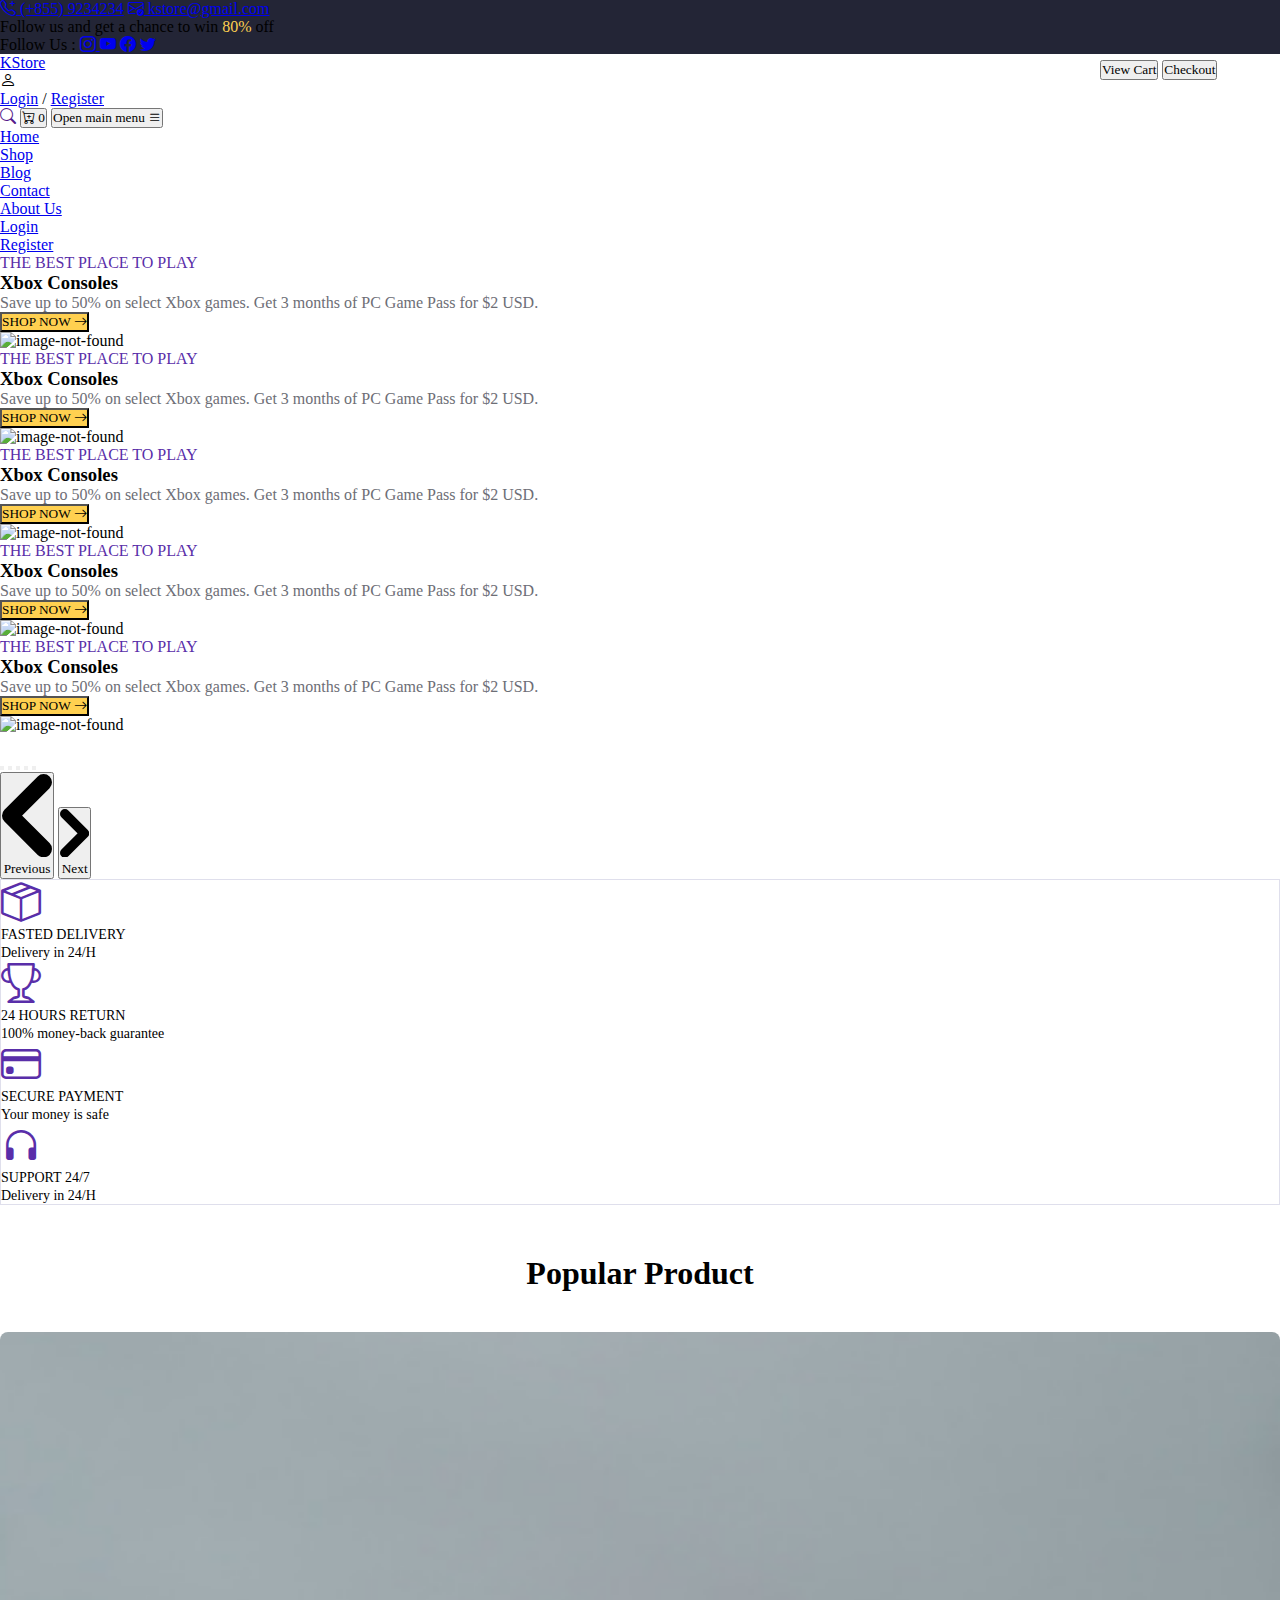
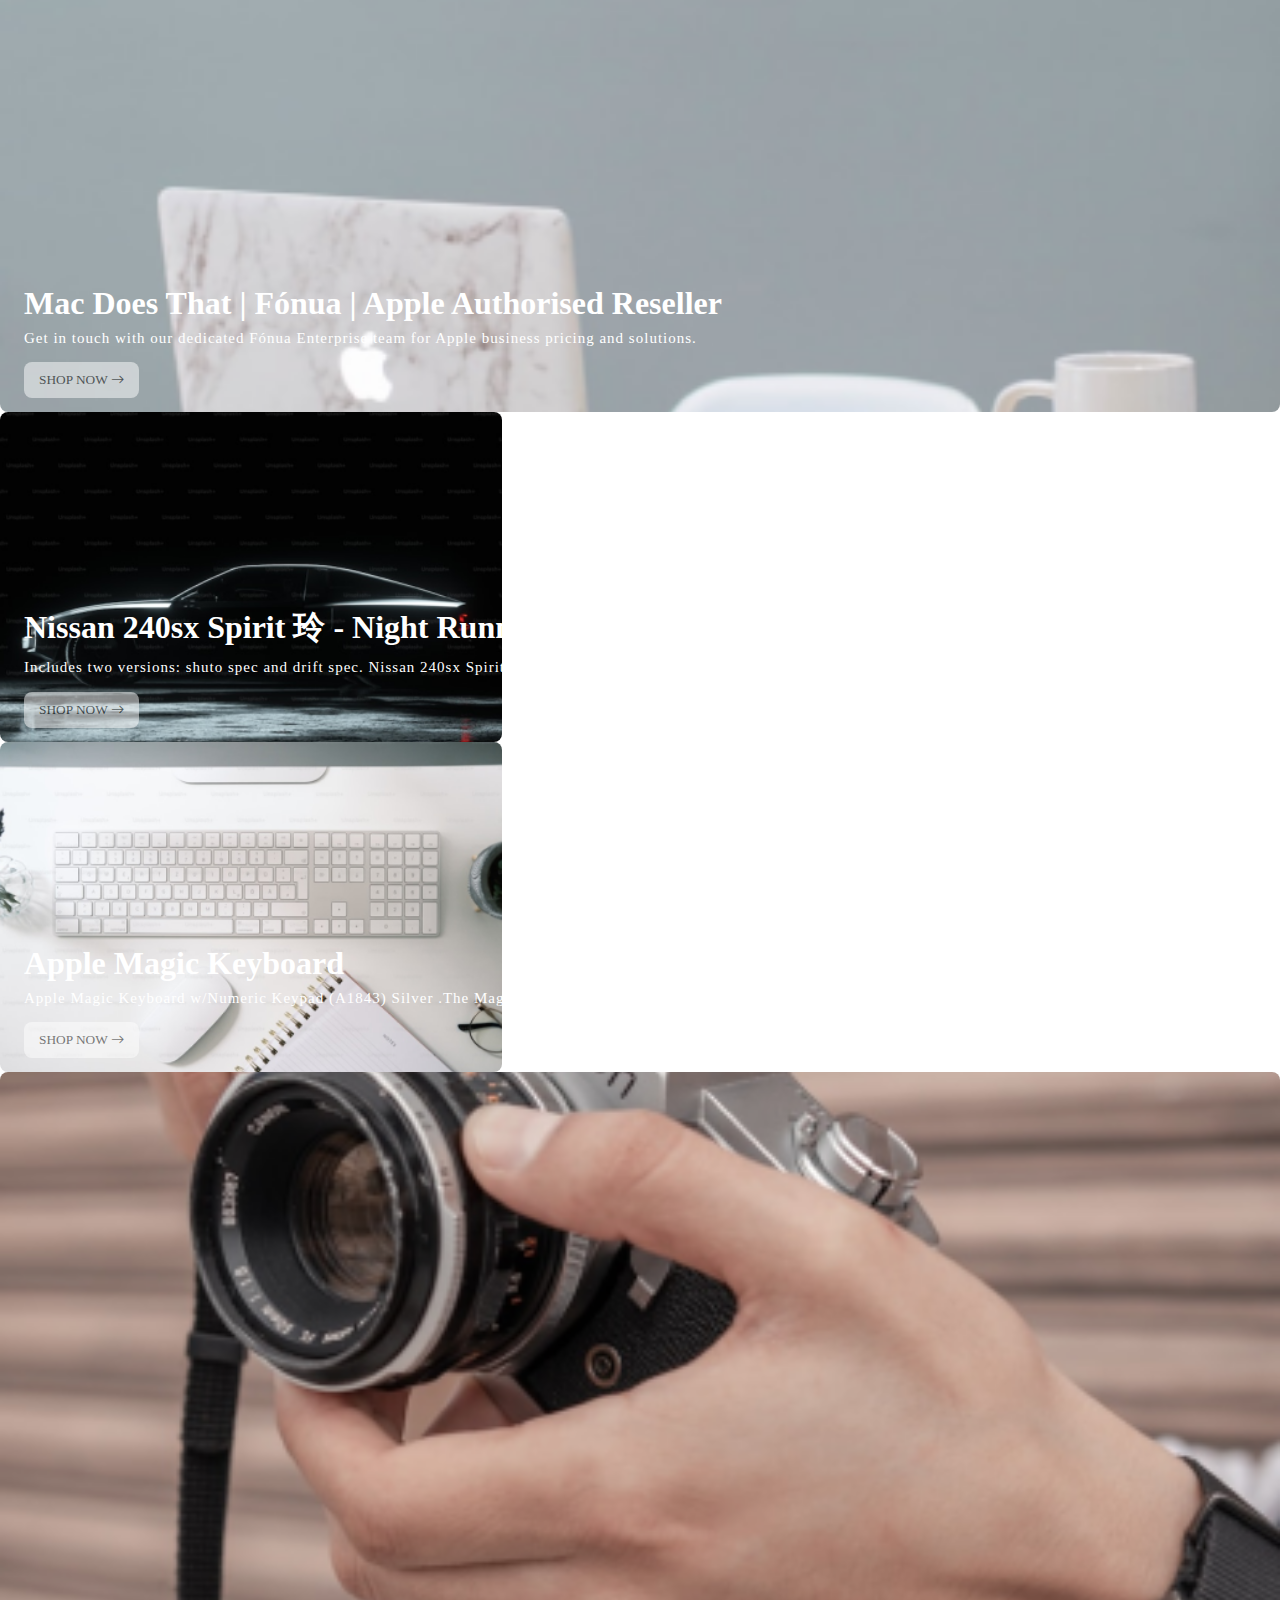
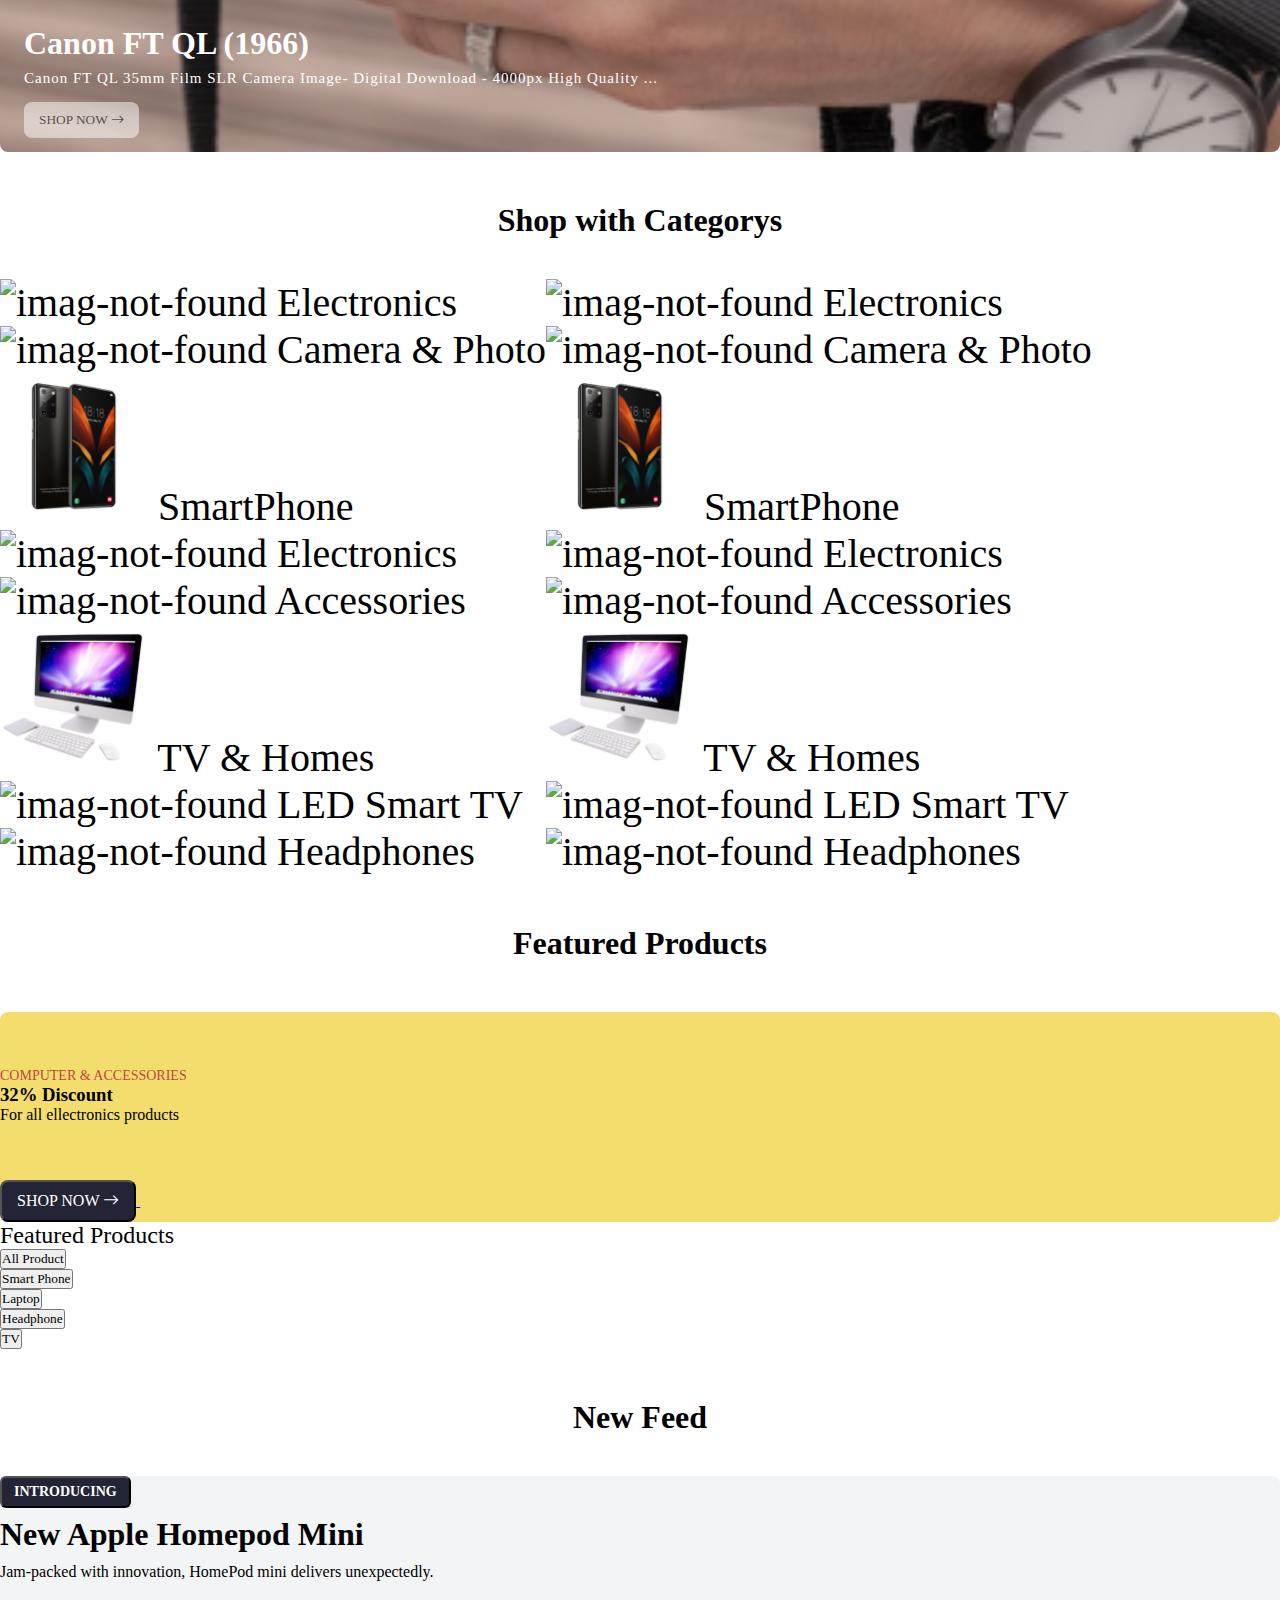
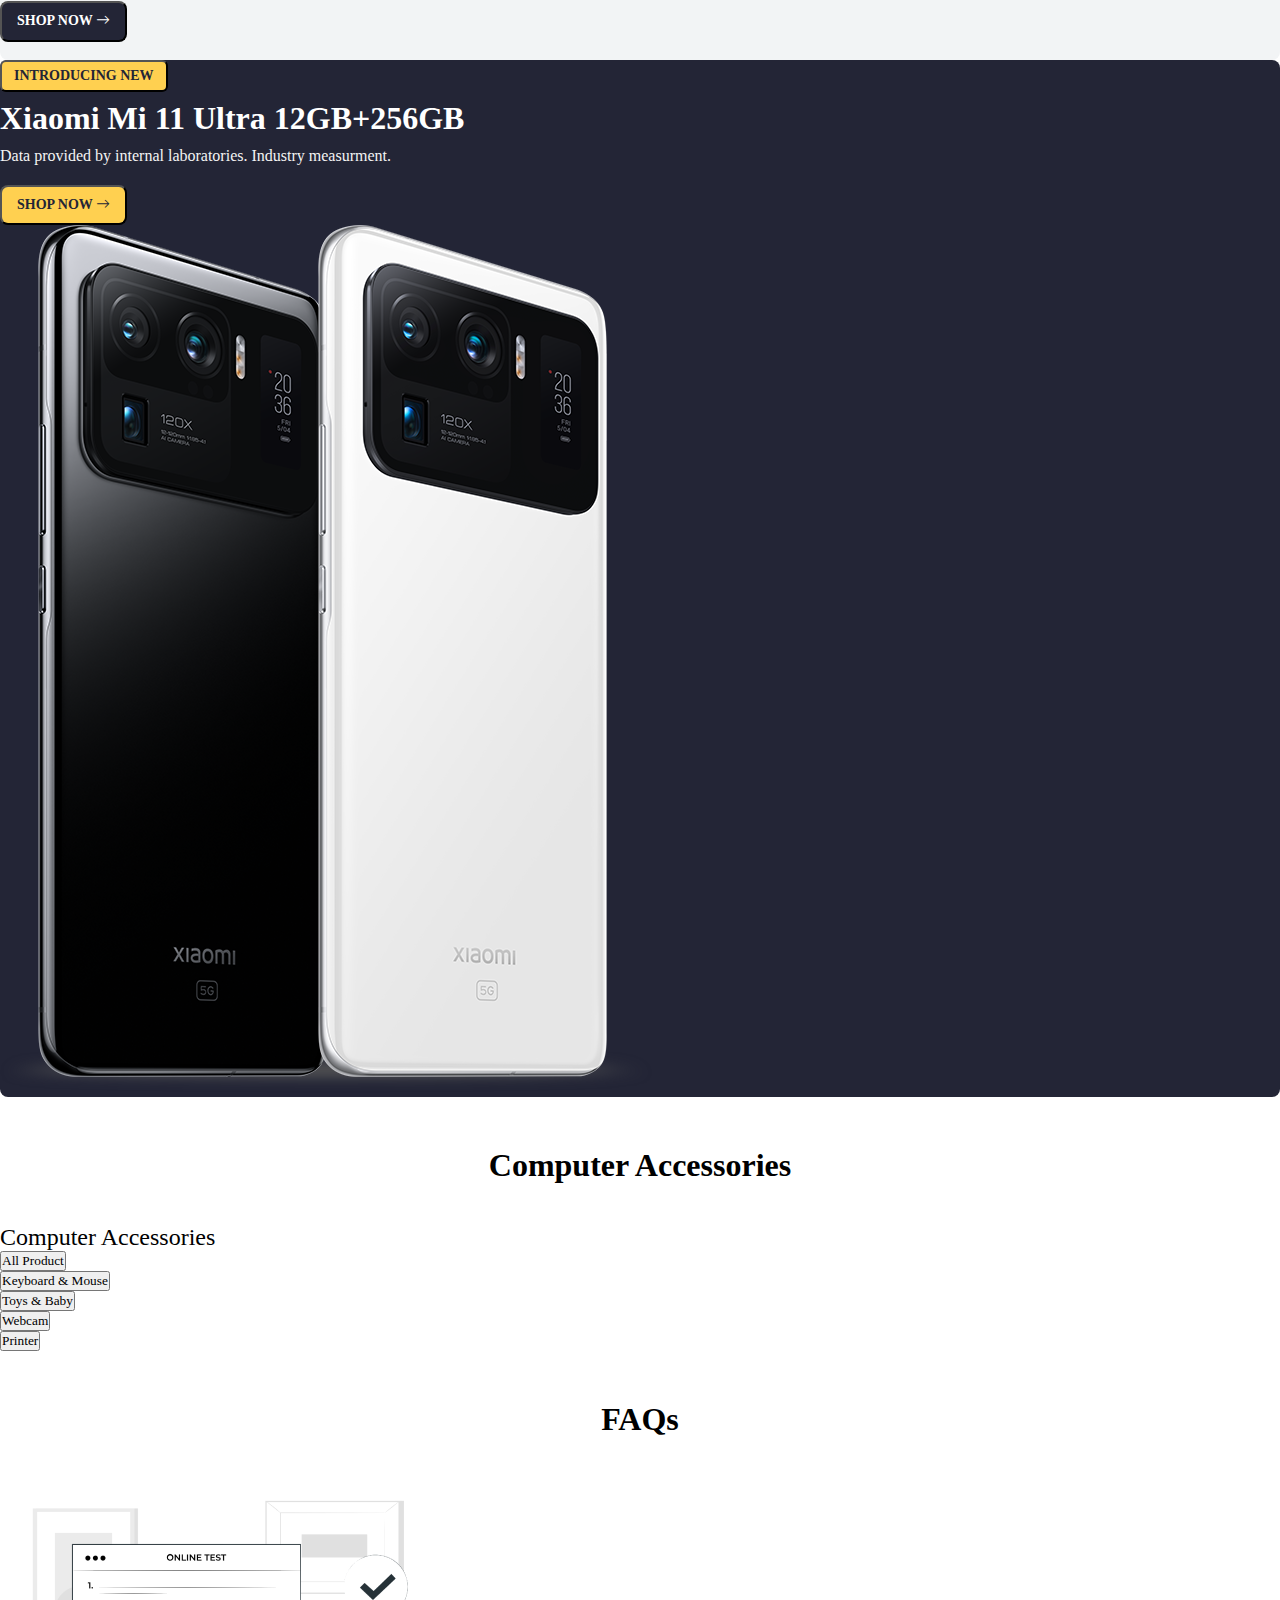
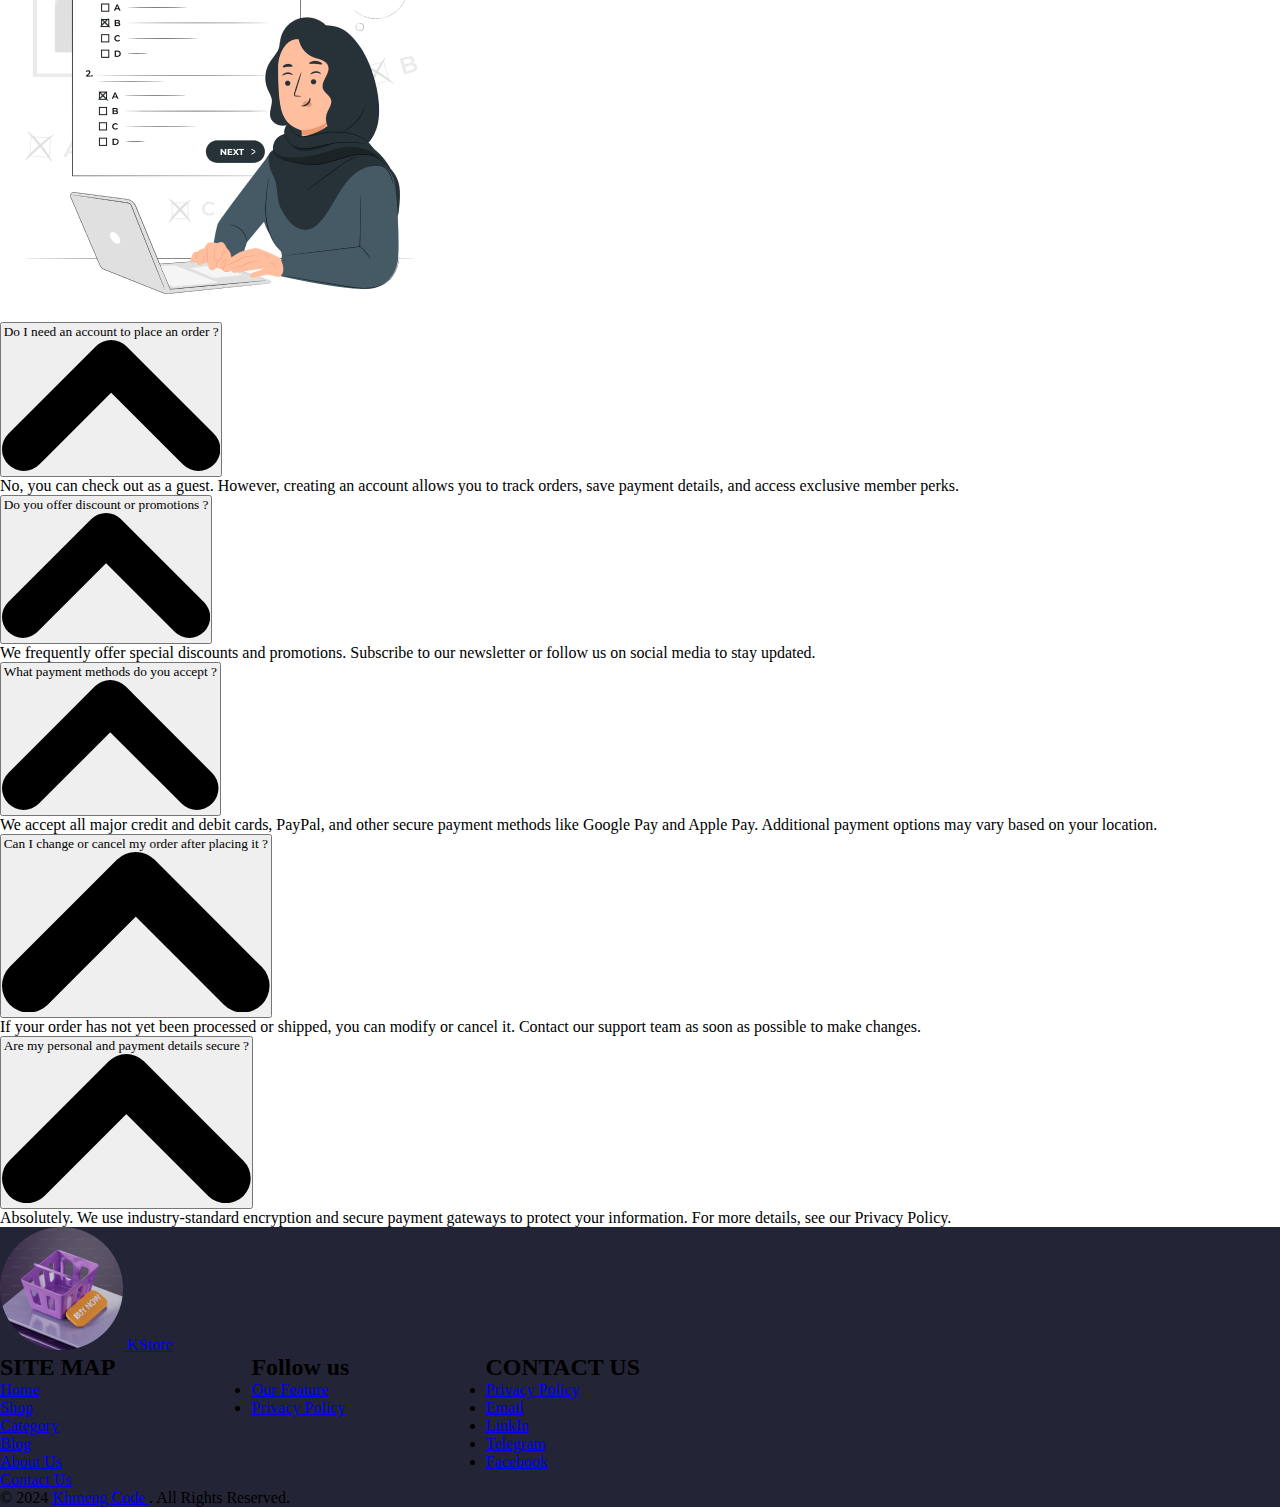
==== commit f1391a3e: "complate" ====
--- a/index.html
+++ b/index.html
@@ -25,7 +25,7 @@
 						<a href="#"><i class="bi bi-envelope-check pe-2"></i> kstore@gmail.com</a>
 					</div>
 					<div>
-						<p class="hidden md:block">Follow us and get a chance to win 80% off</p>
+						<p class="hidden md:block">Follow us and get a chance to win <span class="text-secondary-color">80%</span> off</p>
 					</div>
 					<div>
 						<span class="flex items-center gap-4">
@@ -66,16 +66,11 @@
 								</div>
 							</div>
 
-							<div id="alert-message" class="hidden fixed flex justify-center items-center md:inset-10 bg-green-200 rounded-md text-center w-60 h-10" role="alert">
-								<i class="bi bi-check-circle flex-shrink-0 inline w-4 me-3 text-xl text-green-500 font-semibold"></i>
-								<span class="font-medium">Item added to cart!</span>
-							</div>
-
+							<button data-collapse-toggle="navbar-cta" type="button" class="inline-flex items-center p-2 w-10 h-10 justify-center text-sm md:hidden" aria-controls="navbar-cta" aria-expanded="false">
+								<span class="sr-only">Open main menu</span>
+								<i class="bi bi-list text-3xl"></i>
+							</button>
 						</section>
-						<button data-collapse-toggle="navbar-cta" type="button" class="inline-flex items-center p-2 w-10 h-10 justify-center text-sm md:hidden" aria-controls="navbar-cta" aria-expanded="false">
-							<span class="sr-only">Open main menu</span>
-							<i class="bi bi-list text-3xl"></i>
-						</button>
 					</div>
 					<div class="items-center justify-between hidden w-full md:flex md:w-auto md:order-1" id="navbar-cta">
 						<ul class="flex flex-col font-medium md:p-0 mt-4 md:space-x-8 rtl:space-x-reverse md:flex-row md:mt-0 md:border-0 md:bg-white">
@@ -89,7 +84,7 @@
 								<a href="./blog.html" class="block py-2 px-3 md:p-0 text-gray-900 rounded style-navbar">Blog</a>
 							</li>
 							<li>
-								<a href="./cantact.html" class="block px-3 md:p-0 text-gray-900 rounded style-navbar">Contact</a>
+								<a href="./cantact.html" class="block py-2 px-3 md:p-0 text-gray-900 rounded style-navbar">Contact</a>
 							</li>
 							<li>
 								<a href="./about-us.html" class="block py-2 px-3 md:p-0 text-gray-900 rounded style-navbar">About Us</a>
@@ -137,7 +132,7 @@
 								<button class="background-secondary-color py-3 px-5 rounded-lg font-medium mt-5 btn-shop-new">SHOP NOW <i class="bi bi-arrow-right"></i></button>
 							</div>
 							<div>
-								<img src="./img/home/banner.png" class="md:w-96" alt="image-not-found" />
+								<img src="./img/home/banner.png" class="md:w-96" alt="image-not-found" />	
 							</div>
 						</section>
 					</div>
@@ -223,7 +218,7 @@
 				</div>
 				<!-- 24 Hours Return -->
 				<div class="flex items-center gap-4 border-r px-5">
-					<i class="bi bi-trophy icon-size"></i>
+					<i class="bi bi-trophy icon-size text-emerald-300"></i>
 					<div>
 						<p class="delivery-title">24 Hours Return</p>
 						<span class="delivery-description">100% money-back guarantee</span>
@@ -231,7 +226,7 @@
 				</div>
 				<!-- Secure Payment -->
 				<div class="flex items-center gap-4 border-r px-5">
-					<i class="bi bi-credit-card icon-size"></i>
+					<i class="bi bi-credit-card icon-size text-orange-300"></i>
 					<div>
 						<p class="delivery-title">Secure Payment</p>
 						<span class="delivery-description">Your money is safe</span>
@@ -239,7 +234,7 @@
 				</div>
 				<!-- Support 24/7 -->
 				<div class="flex items-center gap-4 border-r px-5">
-					<i class="bi bi-headphones icon-size"></i>
+					<i class="bi bi-headphones icon-size text-blue-300"></i>
 					<div>
 						<p class="delivery-title">Support 24/7</p>
 						<span class="delivery-description">Delivery in 24/H</span>
@@ -269,7 +264,7 @@
 								<p class="text-lg">Includes two versions: shuto spec and drift spec. Nissan 240sx Spirit 玲.rar129.81 MbDownload.</p>
 								<a href="./shop.html">
 									<button class="background-primary-secondary-color btn-shop-new">SHOP NOW <i class="bi bi-arrow-right"></i></button>
-								</a>							
+								</a>
 							</div>
 						</div>
 						<div class="card-show-wrapper-horizontal">
@@ -603,22 +598,22 @@
 							<h2 class="mb-5 text-xl font-medium text-white uppercase">SITE MAP</h2>
 							<ul class="text-white">
 								<li class="mb-3">
-									<a href="https://flowbite.com/" class="hover:underline">Home</a>
-								</li>
-								<li class="mb-3">
-									<a href="https://tailwindcss.com/" class="hover:underline">Shop</a>
-								</li>
-								<li class="mb-3">
-									<a href="https://flowbite.com/" class="hover:underline">Category</a>
-								</li>
-								<li class="mb-3">
-									<a href="https://flowbite.com/" class="hover:underline">Blog</a>
-								</li>
-								<li class="mb-3">
-									<a href="https://flowbite.com/" class="hover:underline">About Us</a>
+									<a href="./index.html" class="hover:underline">Home</a>
+								</li>
+								<li class="mb-3">
+									<a href="./shop.html" class="hover:underline">Shop</a>
+								</li>
+								<li class="mb-3">
+									<a href="./shopping-cart.html" class="hover:underline">Category</a>
+								</li>
+								<li class="mb-3">
+									<a href="./blog.html" class="hover:underline">Blog</a>
+								</li>
+								<li class="mb-3">
+									<a href="./about-us.html" class="hover:underline">About Us</a>
 								</li>
 								<li>
-									<a href="https://flowbite.com/" class="hover:underline">Contact Us</a>
+									<a href="./cantact.html" class="hover:underline">Contact Us</a>
 								</li>
 							</ul>
 						</div>
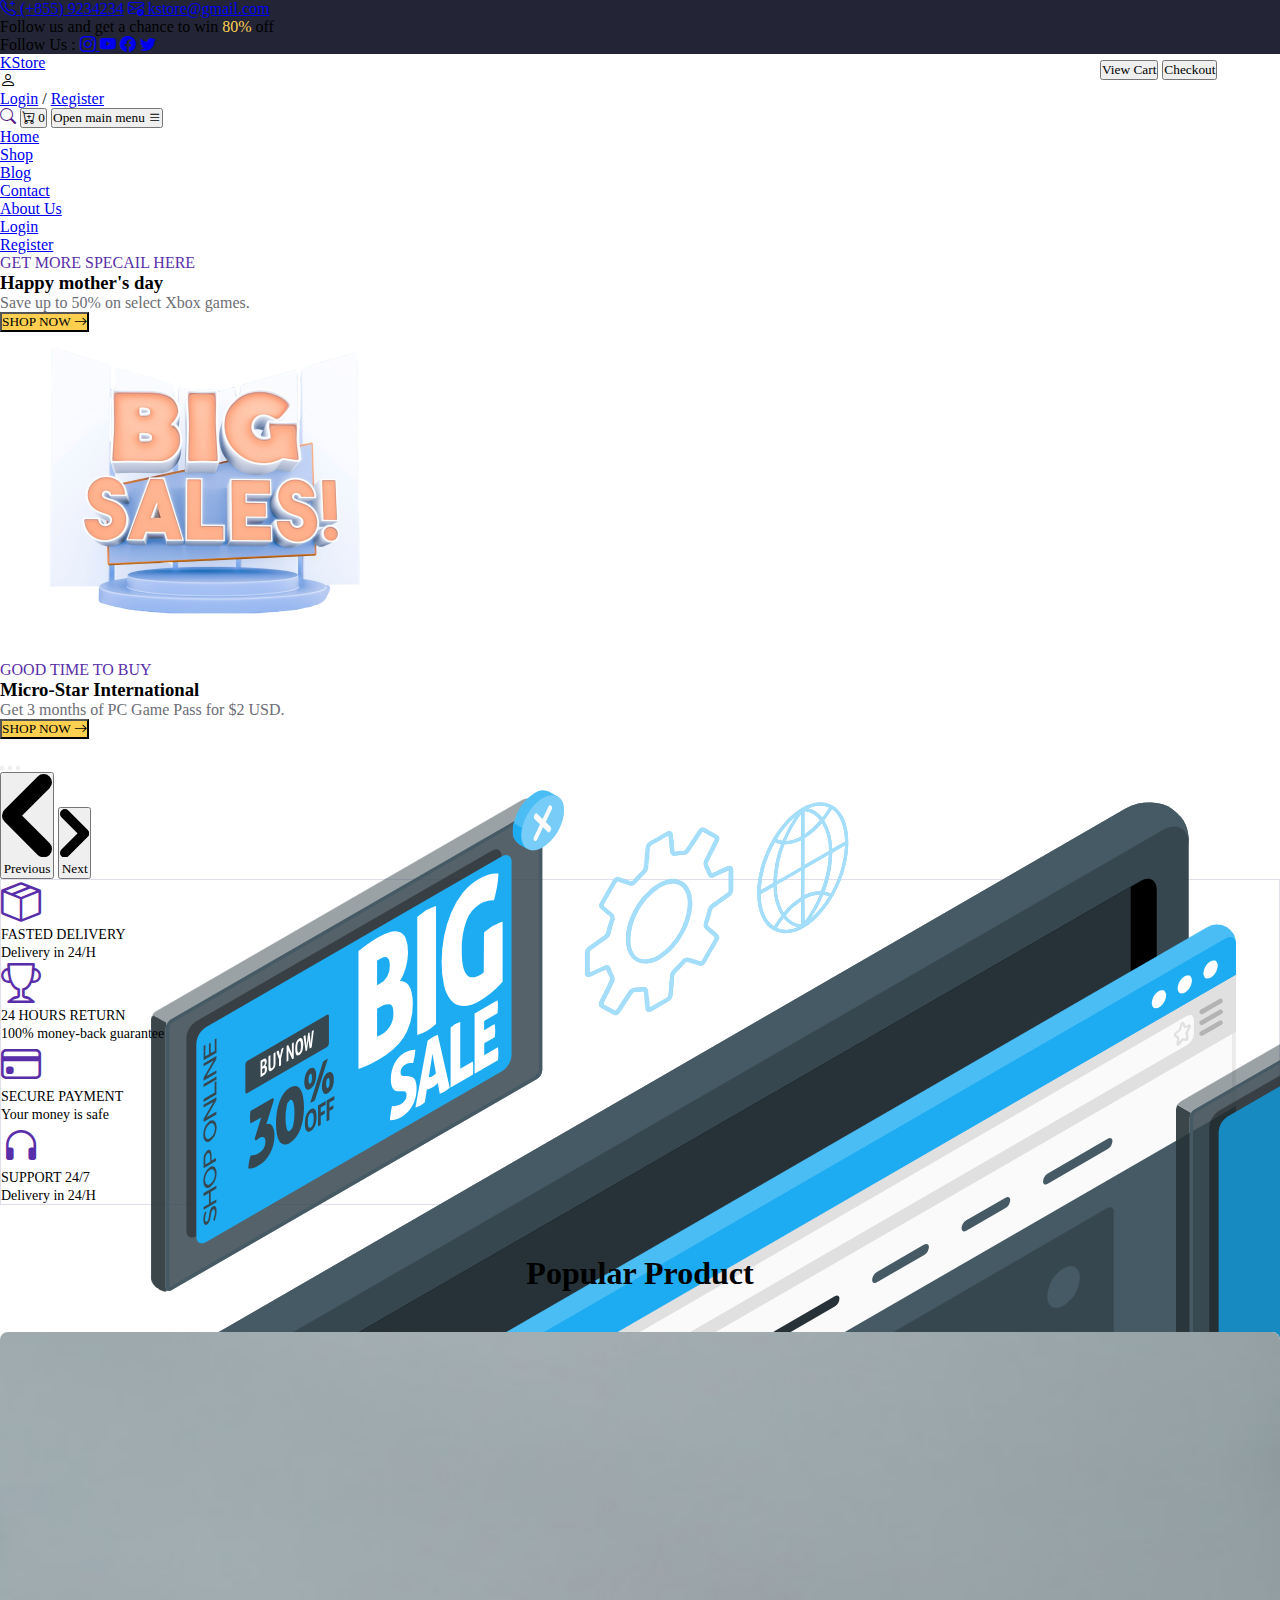
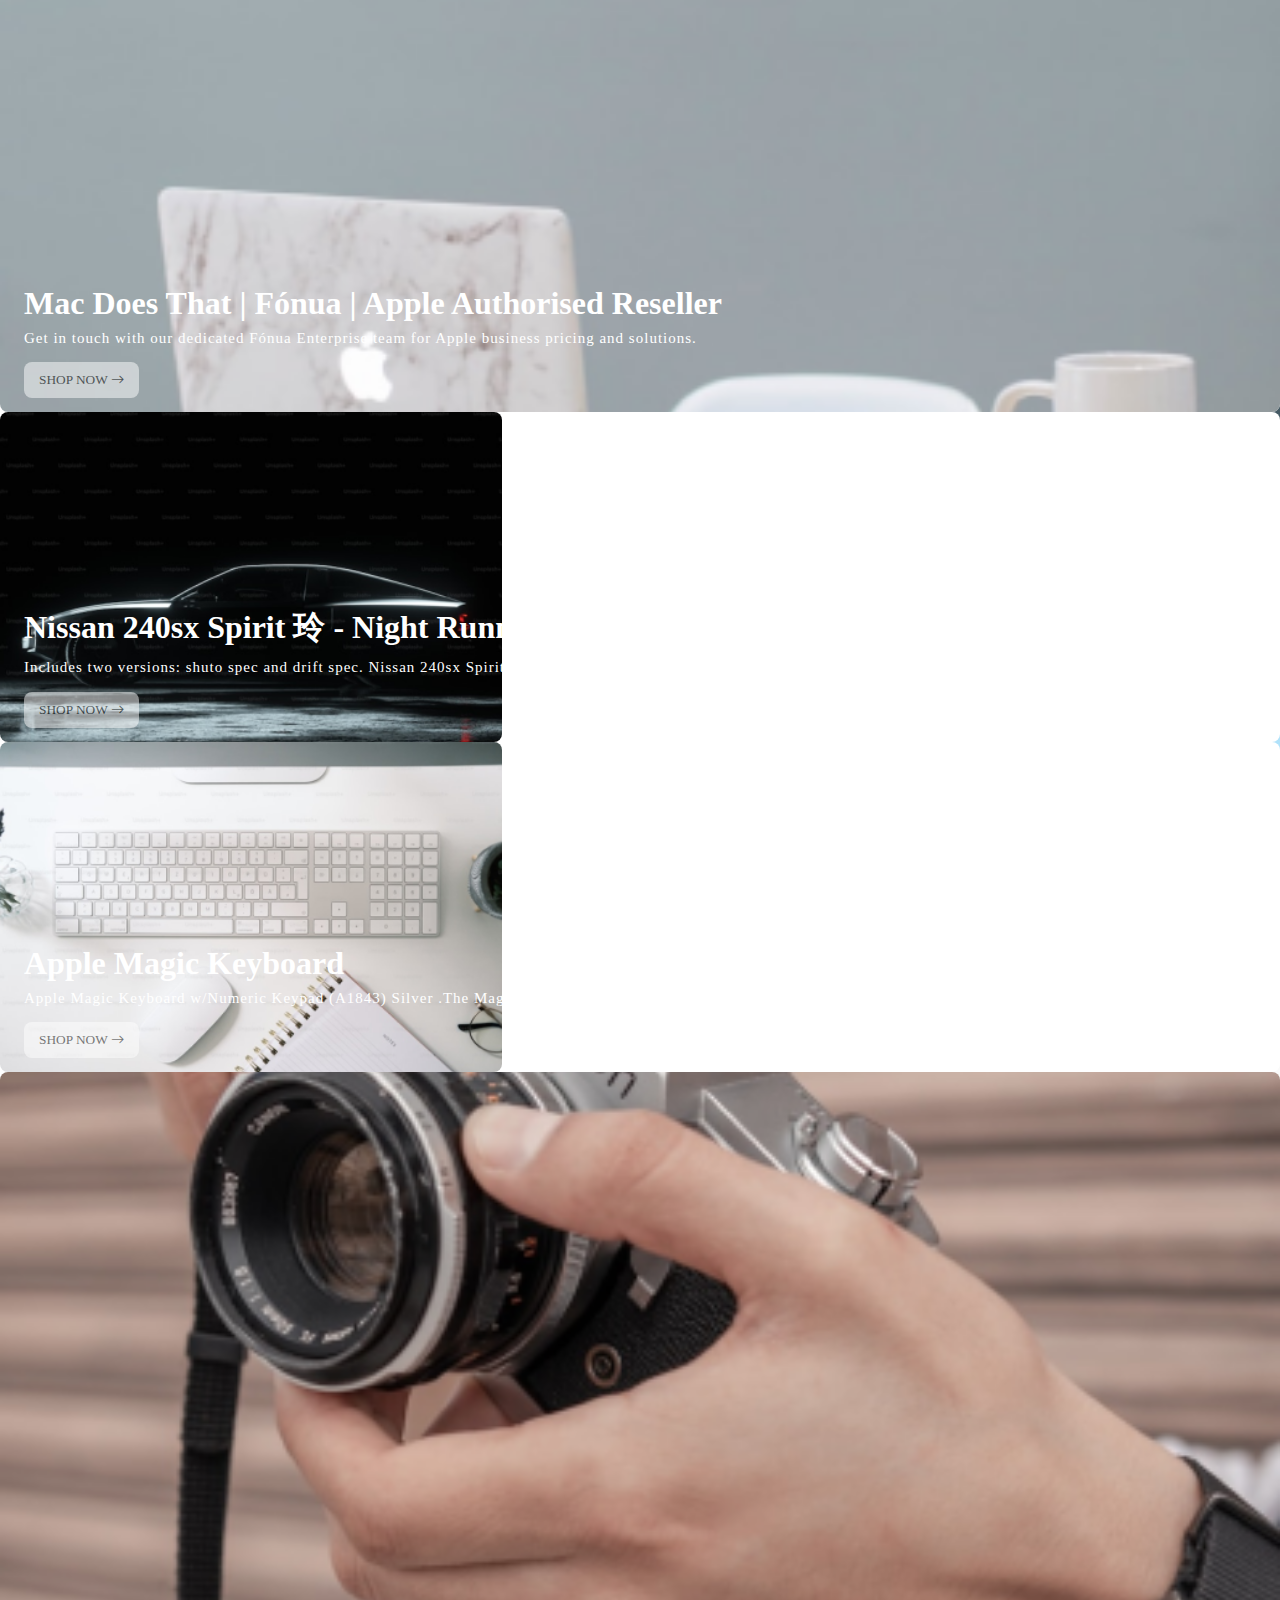
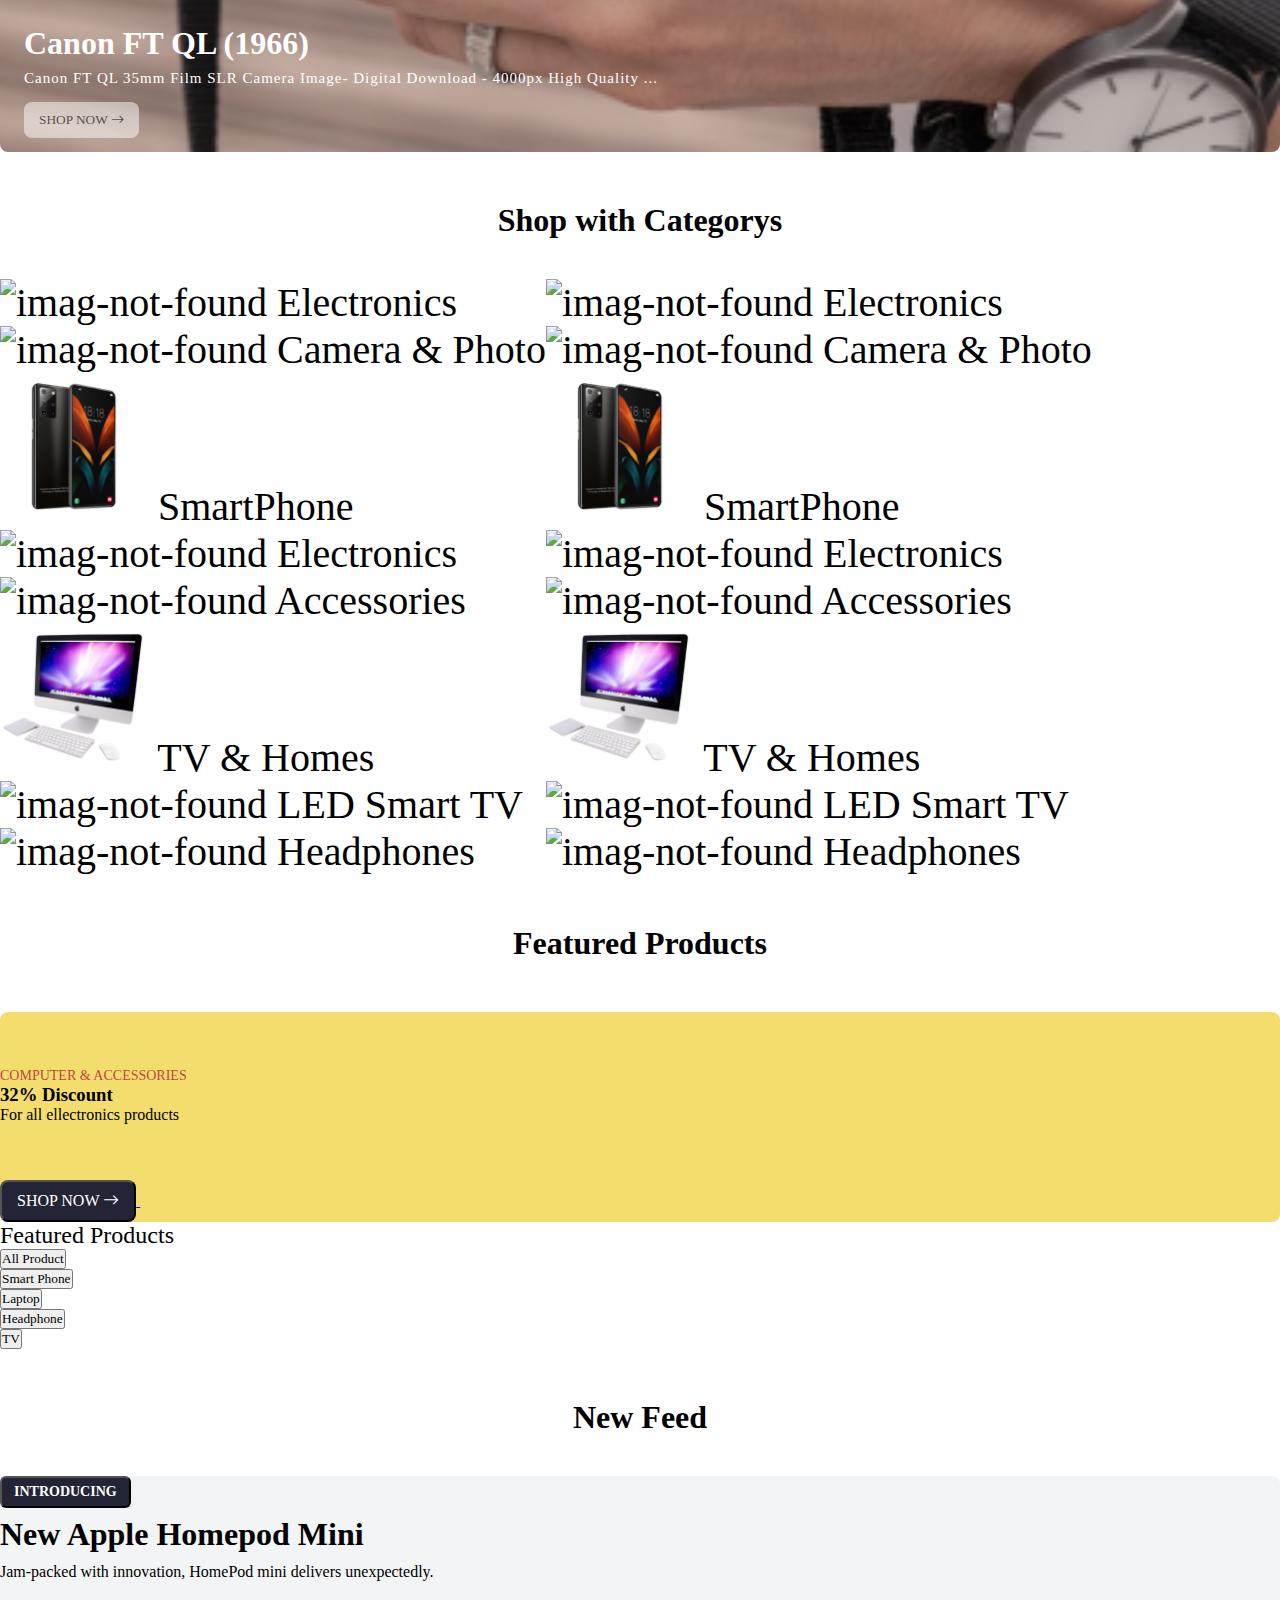
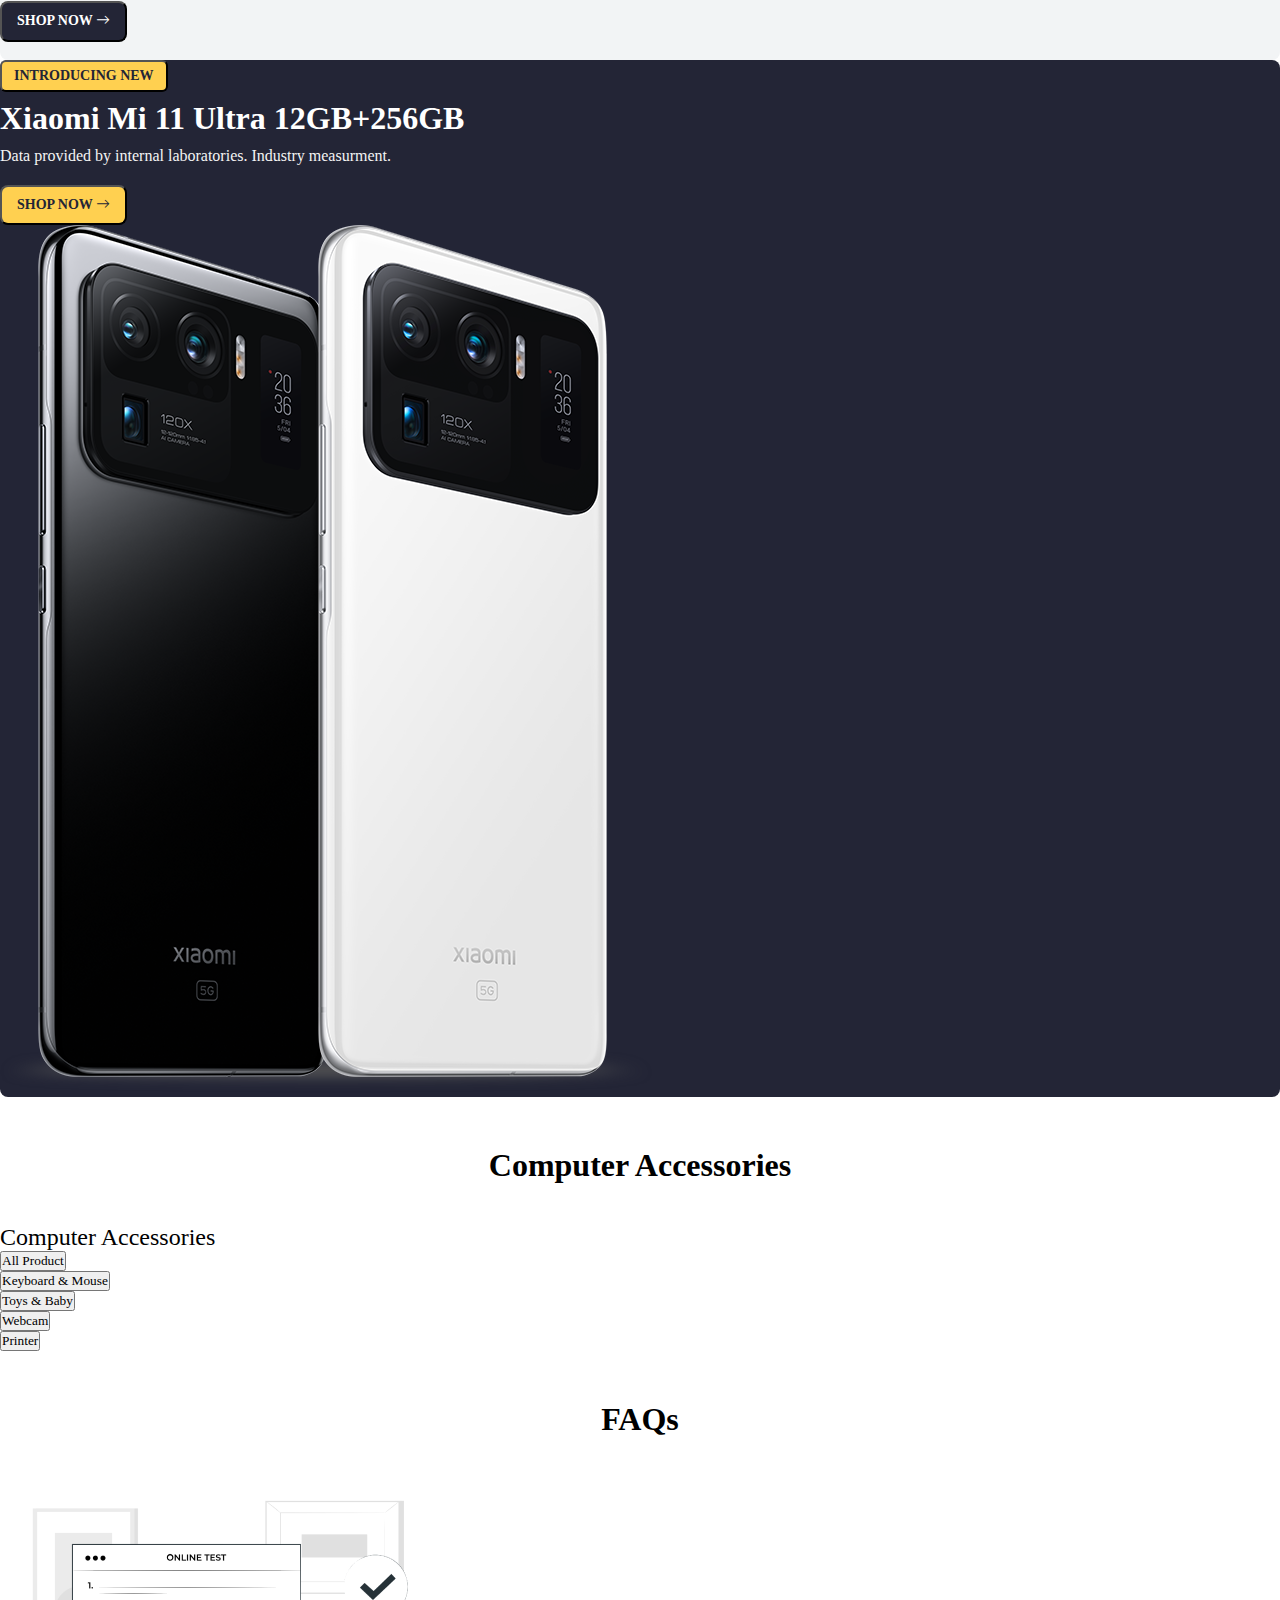
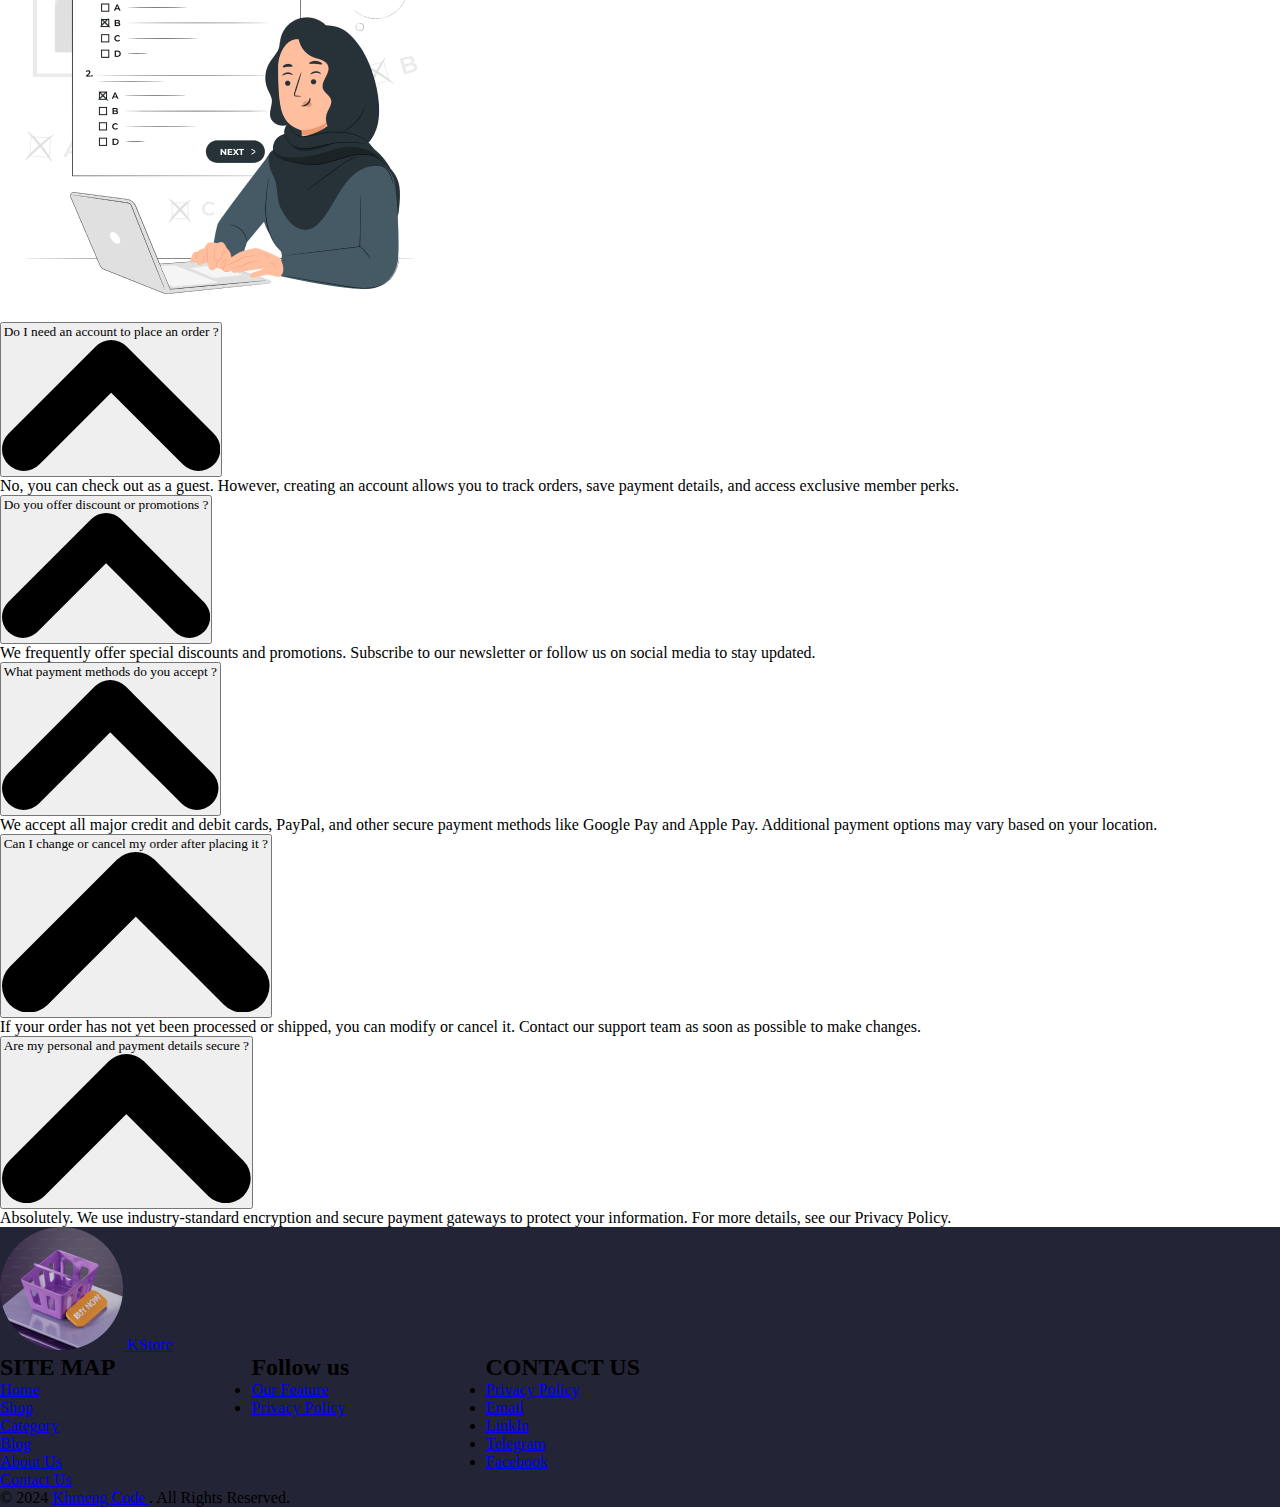
==== commit eb3b1ae1: "add payment" ====
--- a/index.html
+++ b/index.html
@@ -108,97 +108,67 @@
 			<div id="default-carousel" class="relative w-full" data-carousel="slide">
 				<!-- Carousel wrapper -->
 				<div class="relative h-96 overflow-hidden rounded-md slice-show my-5">
-					<!-- Item 1 -->
-					<div class="hidden duration-700 ease-in-out bg-gray-50" data-carousel-item>
-						<section class="flex justify-around items-center p-5 md:px-20 md:mt-7">
-							<div>
-								<p class="text-sm text-tertiary-color">THE BEST PLACE TO PLAY</p>
-								<h3 class="text-3xl md:text-5xl font-bold pb-4 pt-2">Xbox Consoles</h3>
-								<p class="text-medium-gray-color text-sm md:text-xl">Save up to 50% on select Xbox games. Get 3 months of PC Game Pass for $2 USD.</p>
-								<button class="background-secondary-color py-3 px-5 rounded-lg font-medium mt-5 btn-shop-new">SHOP NOW <i class="bi bi-arrow-right"></i></button>
-							</div>
-							<div>
-								<img src="./img/home/banner.png" class="md:w-96" alt="image-not-found" />
-							</div>
-						</section>
-					</div>
-					<!-- Item 2 -->
-					<div class="hidden duration-700 ease-in-out" data-carousel-item>
-						<section class="flex justify-around items-center p-5 md:px-20 md:mt-7">
-							<div>
-								<p class="text-sm text-tertiary-color">THE BEST PLACE TO PLAY</p>
-								<h3 class="text-3xl md:text-5xl font-bold pb-4 pt-2">Xbox Consoles</h3>
-								<p class="text-medium-gray-color text-sm md:text-xl">Save up to 50% on select Xbox games. Get 3 months of PC Game Pass for $2 USD.</p>
-								<button class="background-secondary-color py-3 px-5 rounded-lg font-medium mt-5 btn-shop-new">SHOP NOW <i class="bi bi-arrow-right"></i></button>
-							</div>
-							<div>
-								<img src="./img/home/banner.png" class="md:w-96" alt="image-not-found" />	
-							</div>
-						</section>
-					</div>
-					<!-- Item 3 -->
-					<div class="hidden duration-700 ease-in-out" data-carousel-item>
-						<section class="flex justify-around items-center p-5 md:px-20 md:mt-7">
-							<div>
-								<p class="text-sm text-tertiary-color">THE BEST PLACE TO PLAY</p>
-								<h3 class="text-3xl md:text-5xl font-bold pb-4 pt-2">Xbox Consoles</h3>
-								<p class="text-medium-gray-color text-sm md:text-xl">Save up to 50% on select Xbox games. Get 3 months of PC Game Pass for $2 USD.</p>
-								<button class="background-secondary-color py-3 px-5 rounded-lg font-medium mt-5 btn-shop-new">SHOP NOW <i class="bi bi-arrow-right"></i></button>
-							</div>
-							<div>
-								<img src="./img/home/banner.png" class="md:w-96" alt="image-not-found" />
-							</div>
-						</section>
-					</div>
-					<!-- Item 4 -->
-					<div class="hidden duration-700 ease-in-out" data-carousel-item>
-						<section class="flex justify-around items-center p-5 md:px-20 md:mt-7">
-							<div>
-								<p class="text-sm text-tertiary-color">THE BEST PLACE TO PLAY</p>
-								<h3 class="text-3xl md:text-5xl font-bold pb-4 pt-2">Xbox Consoles</h3>
-								<p class="text-medium-gray-color text-sm md:text-xl">Save up to 50% on select Xbox games. Get 3 months of PC Game Pass for $2 USD.</p>
-								<button class="background-secondary-color py-3 px-5 rounded-lg font-medium mt-5 btn-shop-new">SHOP NOW <i class="bi bi-arrow-right"></i></button>
-							</div>
-							<div>
-								<img src="./img/home/banner.png" class="md:w-96" alt="image-not-found" />
-							</div>
-						</section>
-					</div>
-					<!-- Item 5 -->
-					<div class="hidden duration-700 ease-in-out" data-carousel-item>
-						<section class="flex justify-around items-center p-5 md:px-20 md:mt-7">
-							<div>
-								<p class="text-sm text-tertiary-color">THE BEST PLACE TO PLAY</p>
-								<h3 class="text-3xl md:text-5xl font-bold pb-4 pt-2">Xbox Consoles</h3>
-								<p class="text-medium-gray-color text-sm md:text-xl">Save up to 50% on select Xbox games. Get 3 months of PC Game Pass for $2 USD.</p>
-								<button class="background-secondary-color py-3 px-5 rounded-lg font-medium mt-5 btn-shop-new">SHOP NOW <i class="bi bi-arrow-right"></i></button>
-							</div>
-							<div>
-								<img src="./img/home/banner.png" class="md:w-96" alt="image-not-found" />
-							</div>
-						</section>
-					</div>
+				<!-- Item 1 -->
+				<div class="hidden duration-800 ease-in-out" data-carousel-item>
+					<section class="flex justify-around items-center p-5 md:px-20 md:mt-7">
+						<div>
+							<p class="text-sm text-tertiary-color">GET MORE SPECAIL HERE</p>
+							<h3 class="text-3xl md:text-5xl font-bold pb-4 pt-2">Happy mother's day</h3>
+							<p class="text-medium-gray-color text-sm md:text-xl">Save up to 50% on select Xbox games.</p>
+							<button class="background-secondary-color py-3 px-5 rounded-lg font-medium mt-5 btn-shop-new">SHOP NOW <i class="bi bi-arrow-right"></i></button>
+						</div>
+						<div>
+							<img src="./img/home/banner2.png" class="md:w-96" alt="image-not-found" />
+						</div>
+					</section>
+				</div>
+				<!-- Item 2 -->
+				<div class="hidden duration-800 ease-in-out" data-carousel-item>
+					<section class="flex justify-around items-center p-5 md:px-20 md:mt-7">
+						<div>
+							<p class="text-sm text-tertiary-color">GOOD TIME TO BUY</p>
+							<h3 class="text-3xl md:text-5xl font-bold pb-4 pt-2">Micro-Star International</h3>
+							<p class="text-medium-gray-color text-sm md:text-xl">Get 3 months of PC Game Pass for $2 USD.</p>
+							<button class="background-secondary-color py-3 px-5 rounded-lg font-medium mt-5 btn-shop-new">SHOP NOW <i class="bi bi-arrow-right"></i></button>
+						</div>
+						<div>
+							<img src="./img/home/banner3.png" class="md:w-80" alt="image-not-found" />
+						</div>
+					</section>
+				</div>
+				<!-- Item 3 -->
+				<div class="hidden duration-800 ease-in-out" data-carousel-item>
+					<section class="flex justify-around items-center p-5 md:px-20 md:mt-7">
+						<div>
+							<p class="text-sm text-tertiary-color">THE BEST PLACE TO PLAY</p>
+							<h3 class="text-3xl md:text-5xl font-bold pb-4 pt-2">Christmax Pro</h3>
+							<p class="text-medium-gray-color text-sm md:text-xl">the chance you got is about to end. be hurry.</p>
+							<button class="background-secondary-color py-3 px-5 rounded-lg font-medium mt-5 btn-shop-new">SHOP NOW <i class="bi bi-arrow-right"></i></button>
+						</div>
+						<div>
+							<img src="./img/home/bell.png" class="md:w-96" alt="image-not-found" />
+						</div>
+					</section>
+				</div>
 				</div>
 				<!-- Slider indicators -->
 				<div class="absolute z-30 flex -translate-x-1/2 bottom-5 left-1/2 space-x-3 rtl:space-x-reverse">
 					<button type="button" class="w-3 h-3 rounded-full" aria-current="true" aria-label="Slide 1" data-carousel-slide-to="0"></button>
 					<button type="button" class="w-3 h-3 rounded-full" aria-current="false" aria-label="Slide 2" data-carousel-slide-to="1"></button>
 					<button type="button" class="w-3 h-3 rounded-full" aria-current="false" aria-label="Slide 3" data-carousel-slide-to="2"></button>
-					<button type="button" class="w-3 h-3 rounded-full" aria-current="false" aria-label="Slide 4" data-carousel-slide-to="3"></button>
-					<button type="button" class="w-3 h-3 rounded-full" aria-current="false" aria-label="Slide 5" data-carousel-slide-to="4"></button>
 				</div>
 				<!-- Slider controls -->
 				<button type="button" class="absolute top-0 start-0 z-30 flex items-center justify-center h-full px-4 cursor-pointer group focus:outline-none" data-carousel-prev>
-					<span class="inline-flex items-center justify-center w-10 h-10 rounded-full bg-white/30 dark:bg-gray-800/30 group-hover:bg-white/50 dark:group-hover:bg-gray-800/60 group-focus:ring-4 group-focus:ring-white dark:group-focus:ring-gray-800/70 group-focus:outline-none">
-						<svg class="w-4 h-4 text-white dark:text-gray-800 rtl:rotate-180" aria-hidden="true" xmlns="http://www.w3.org/2000/svg" fill="none" viewBox="0 0 6 10">
+					<span class="inline-flex items-center justify-center w-10 h-10 rounded-full bg-gray-500/30 group-hover:bg-gray-500/50 group-focus:ring-4 group-focus:ring-white group-focus:outline-none">
+						<svg class="w-4 h-4 rtl:rotate-180" aria-hidden="true" xmlns="http://www.w3.org/2000/svg" fill="none" viewBox="0 0 6 10">
 							<path stroke="currentColor" stroke-linecap="round" stroke-linejoin="round" stroke-width="2" d="M5 1 1 5l4 4" />
 						</svg>
 						<span class="sr-only">Previous</span>
 					</span>
 				</button>
 				<button type="button" class="absolute top-0 end-0 z-30 flex items-center justify-center h-full px-4 cursor-pointer group focus:outline-none" data-carousel-next>
-					<span class="inline-flex items-center justify-center w-10 h-10 rounded-full bg-white/30 dark:bg-gray-800/30 group-hover:bg-white/50 dark:group-hover:bg-gray-800/60 group-focus:ring-4 group-focus:ring-white dark:group-focus:ring-gray-800/70 group-focus:outline-none">
-						<svg class="w-4 h-4 text-white dark:text-gray-800 rtl:rotate-180" aria-hidden="true" xmlns="http://www.w3.org/2000/svg" fill="none" viewBox="0 0 6 10">
+					<span class="inline-flex items-center justify-center w-10 h-10 rounded-full bg-gray-500/30 group-hover:bg-gray-500/50 group-focus:ring-4 group-focus:ring-white group-focus:outline-none">
+						<svg class="w-4 h-4 rtl:rotate-180" aria-hidden="true" xmlns="http://www.w3.org/2000/svg" fill="none" viewBox="0 0 6 10">
 							<path stroke="currentColor" stroke-linecap="round" stroke-linejoin="round" stroke-width="2" d="m1 9 4-4-4-4" />
 						</svg>
 						<span class="sr-only">Next</span>
